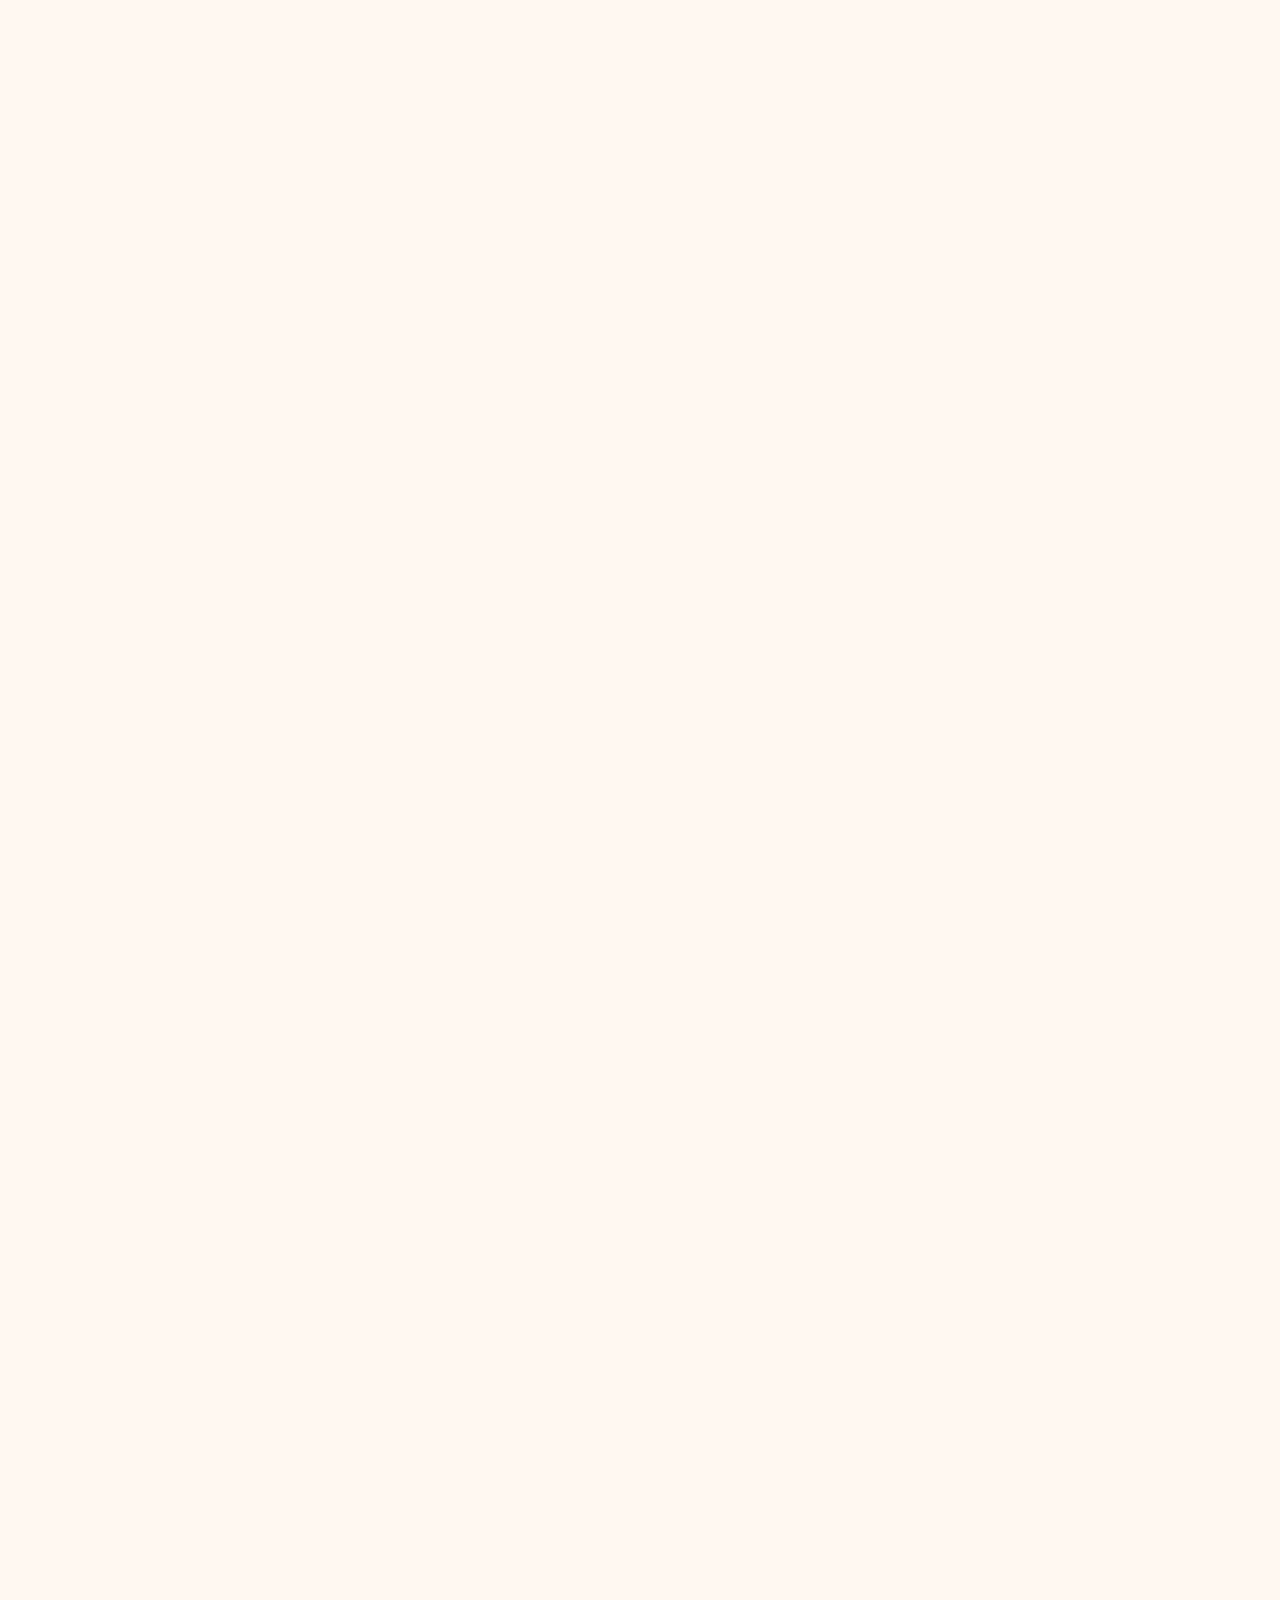
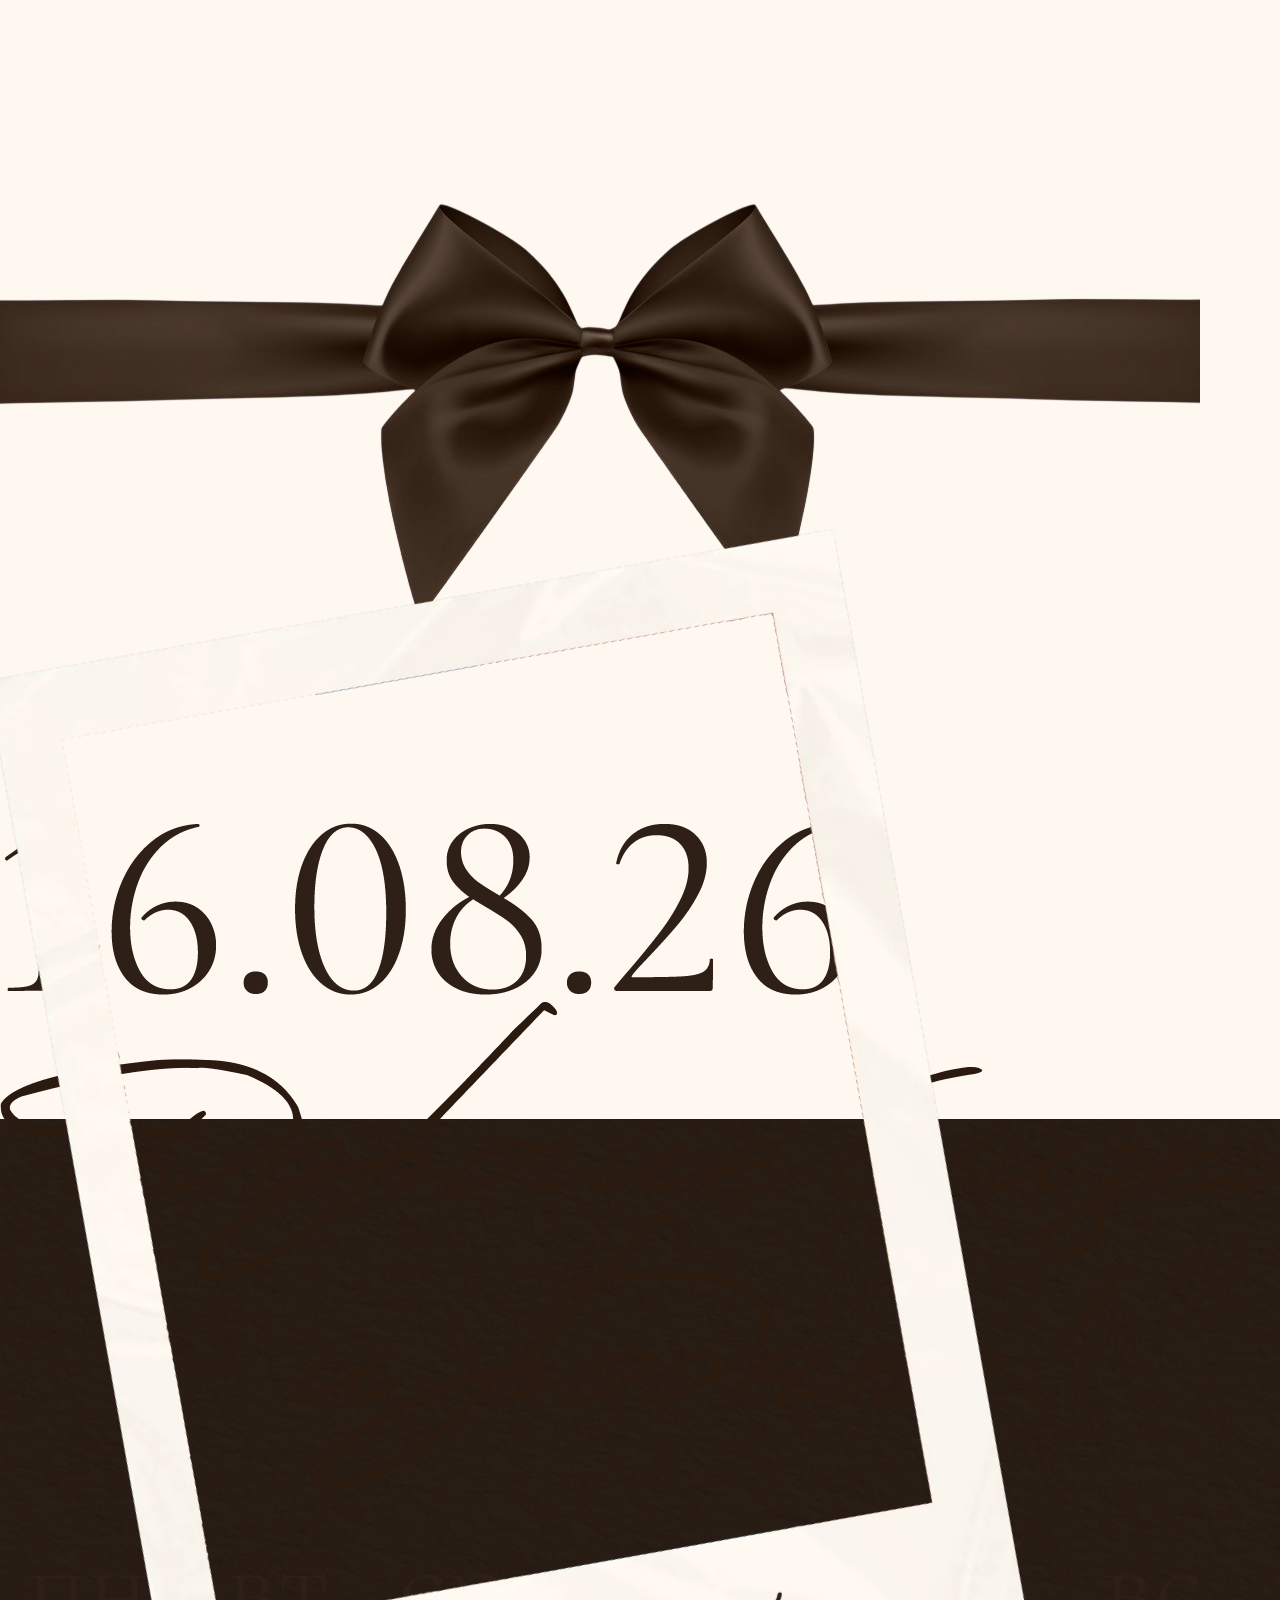
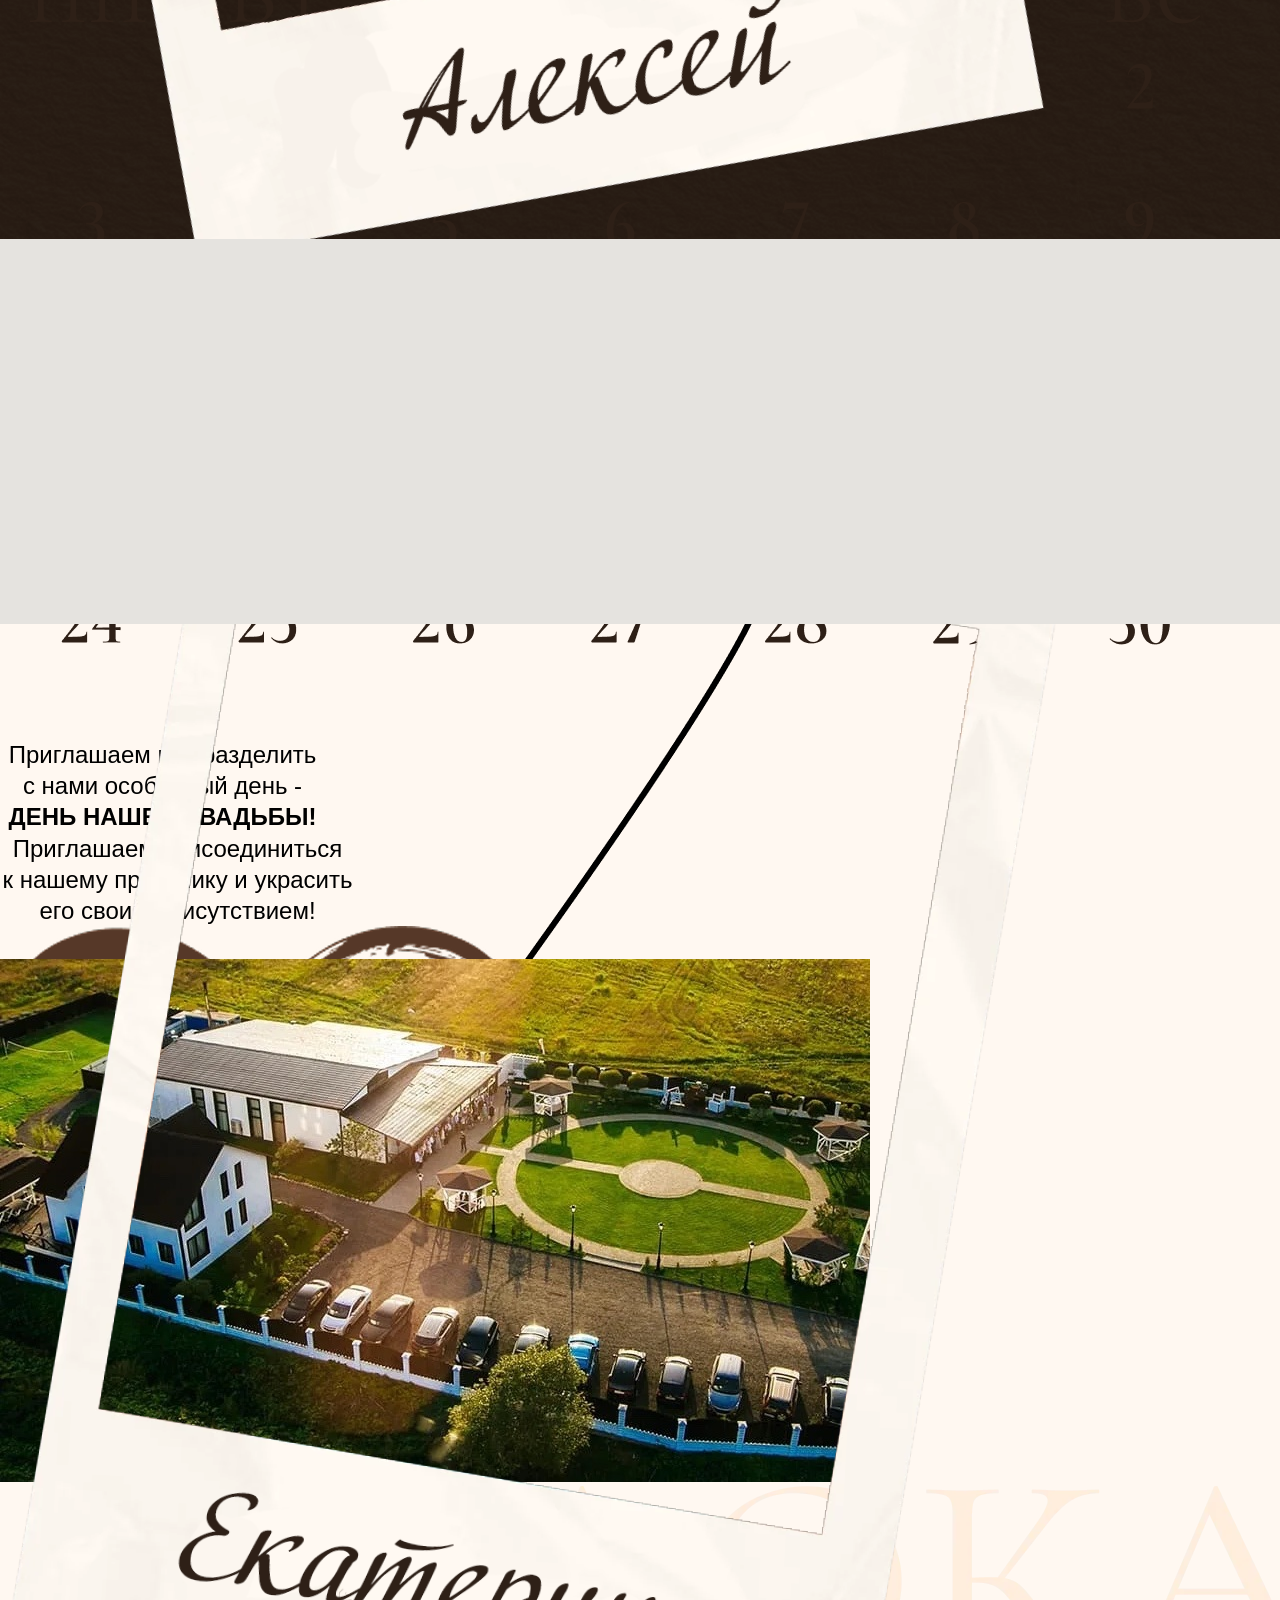
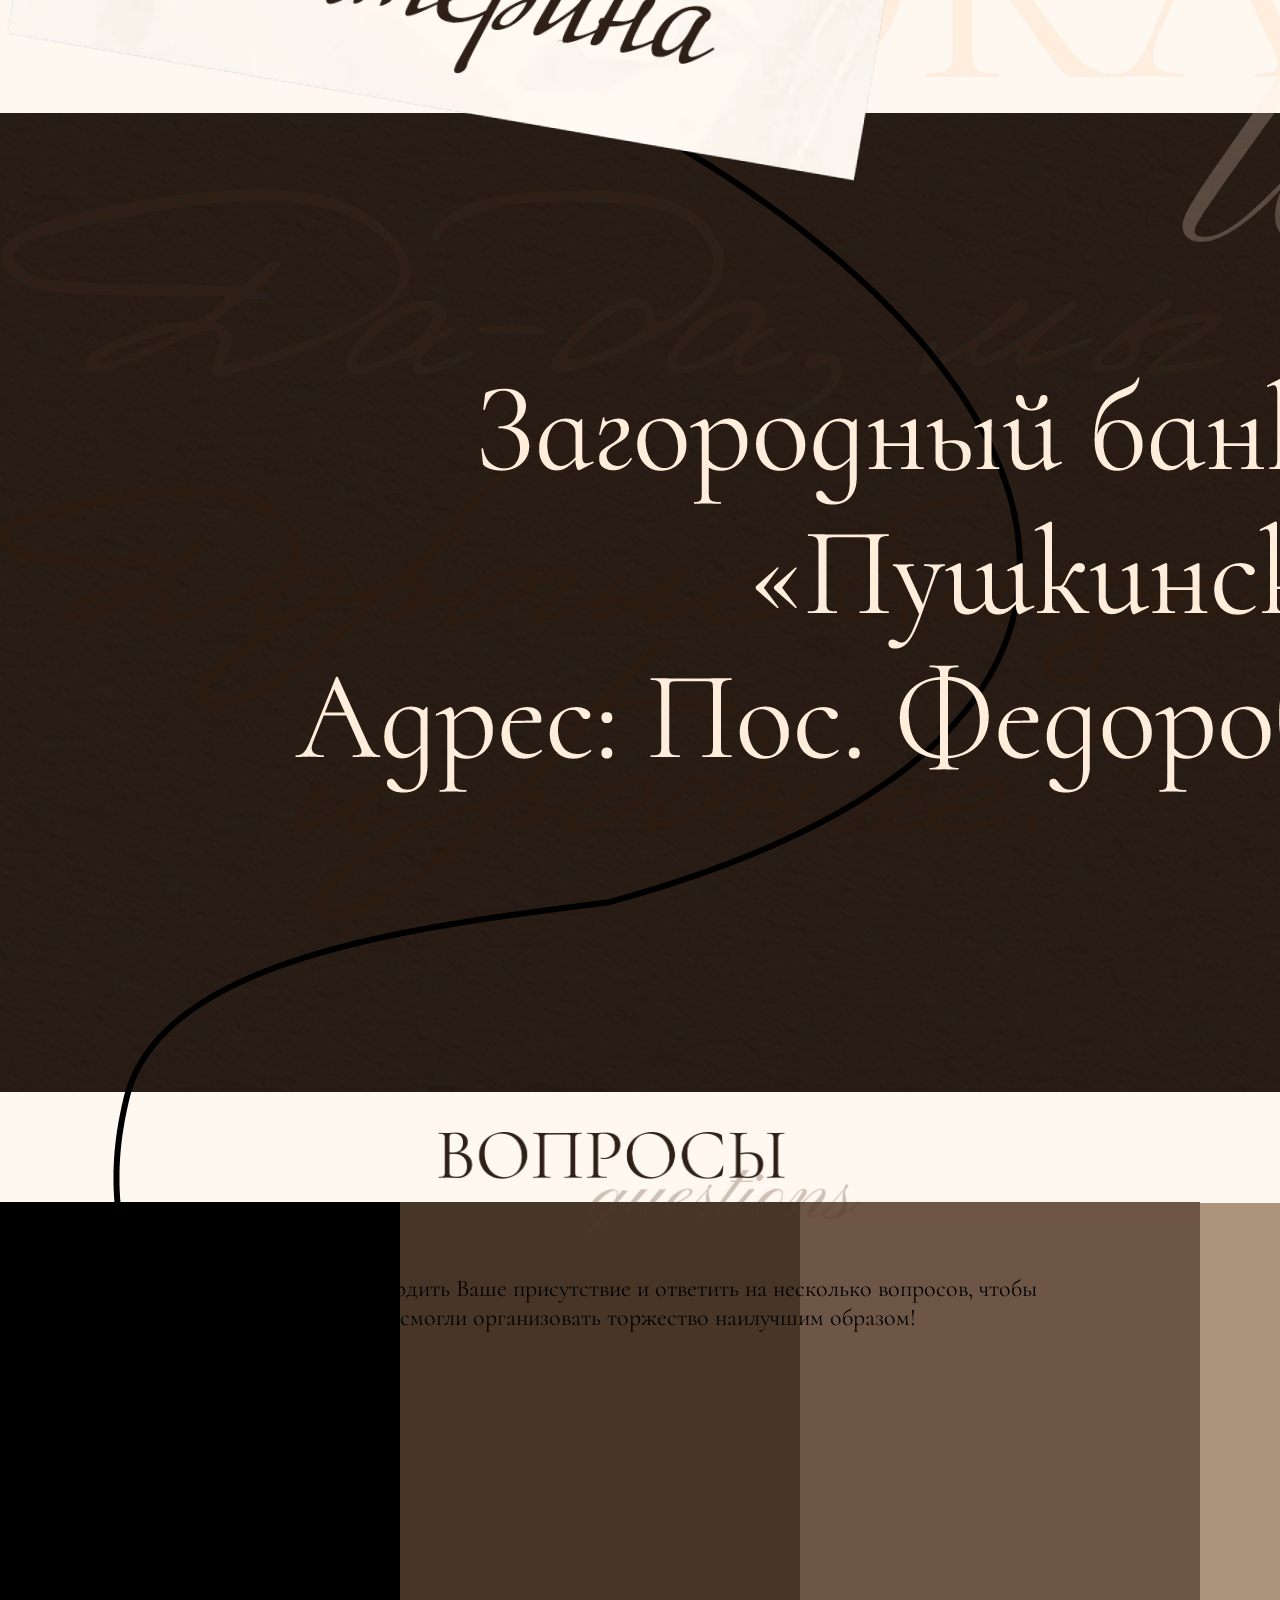
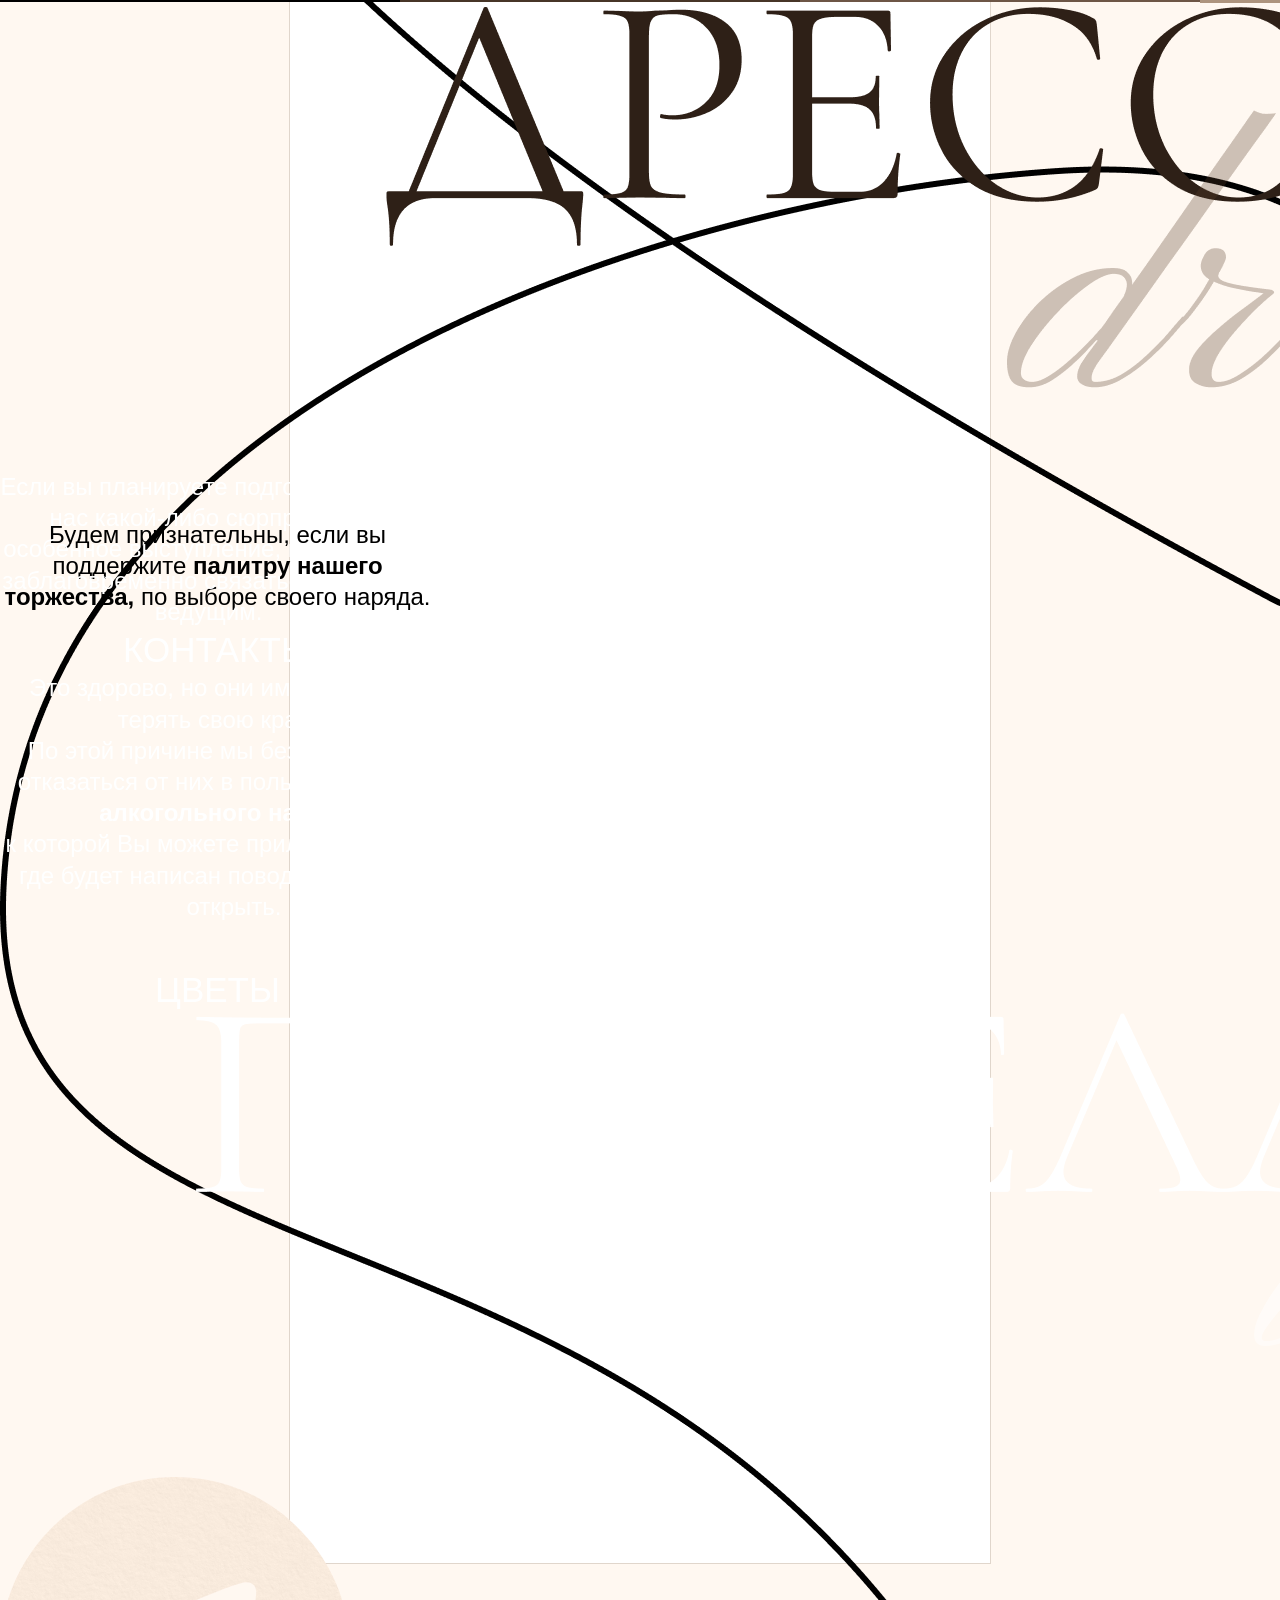
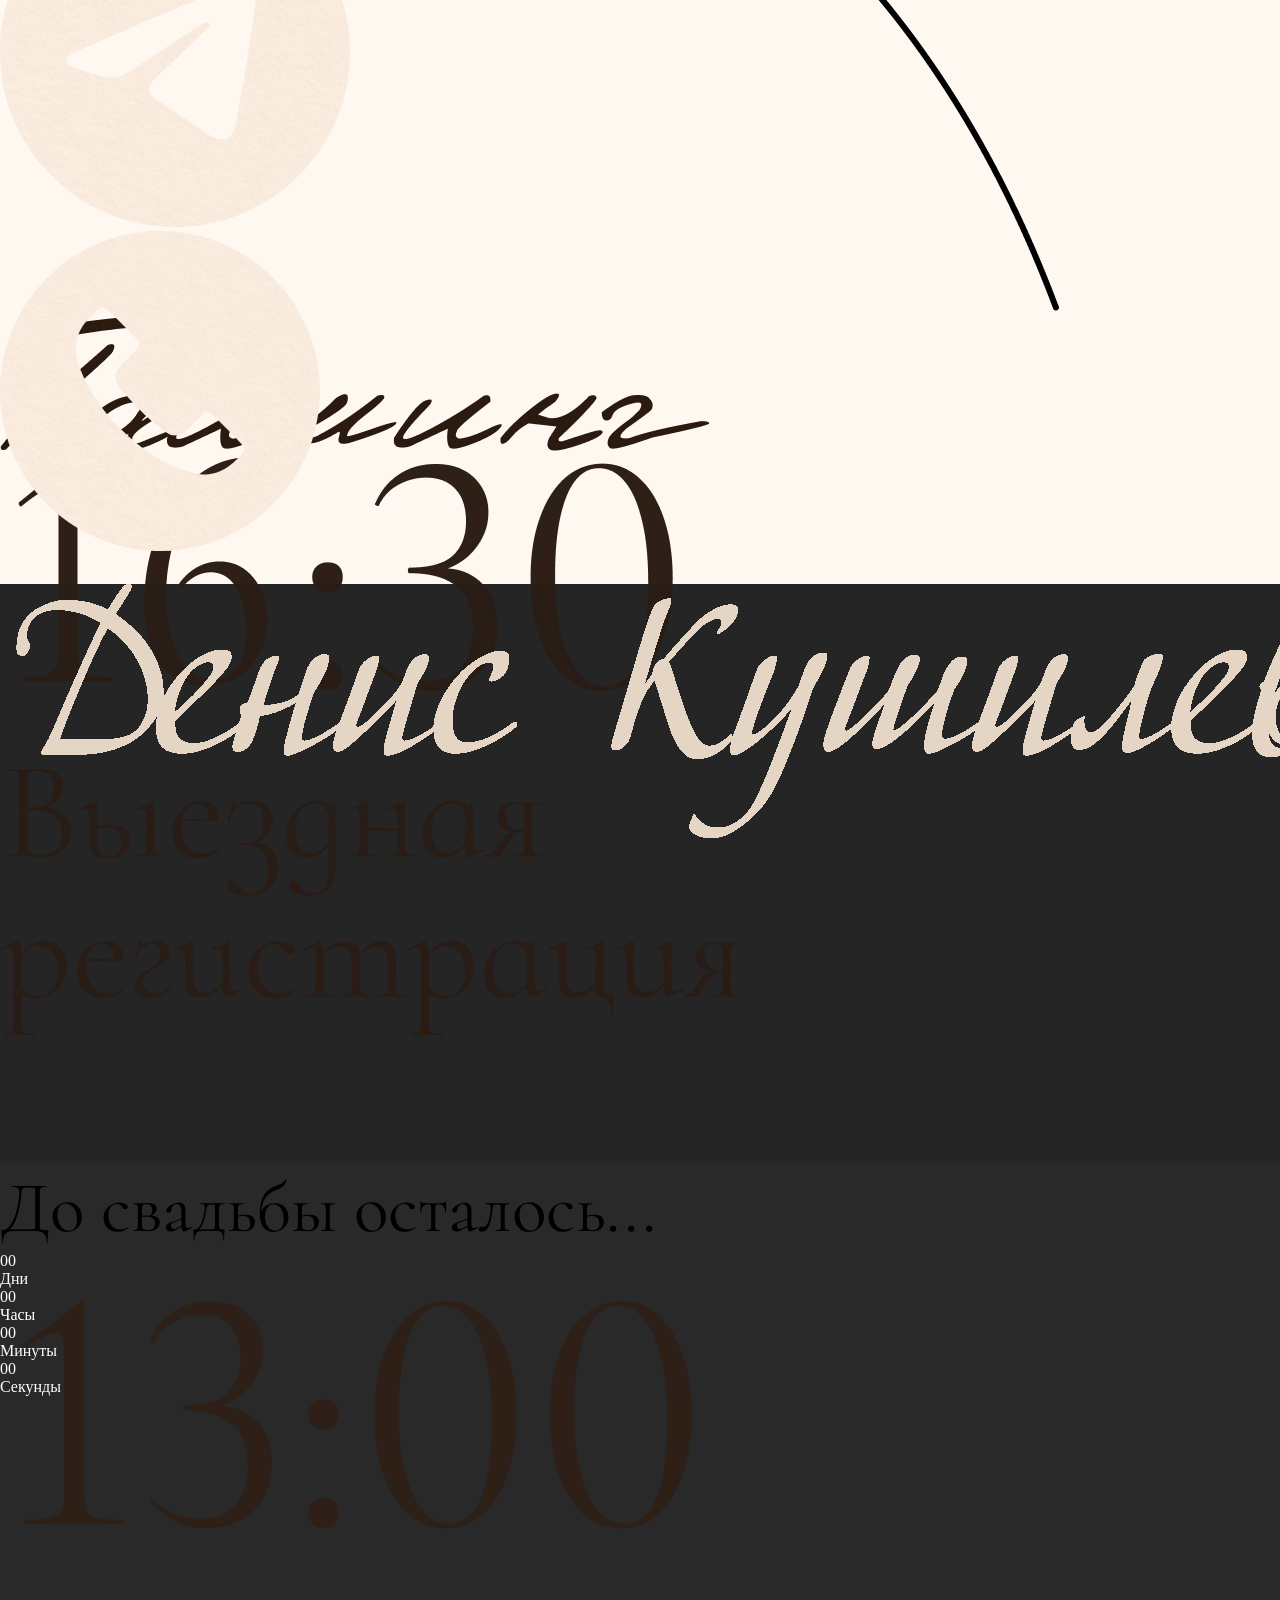
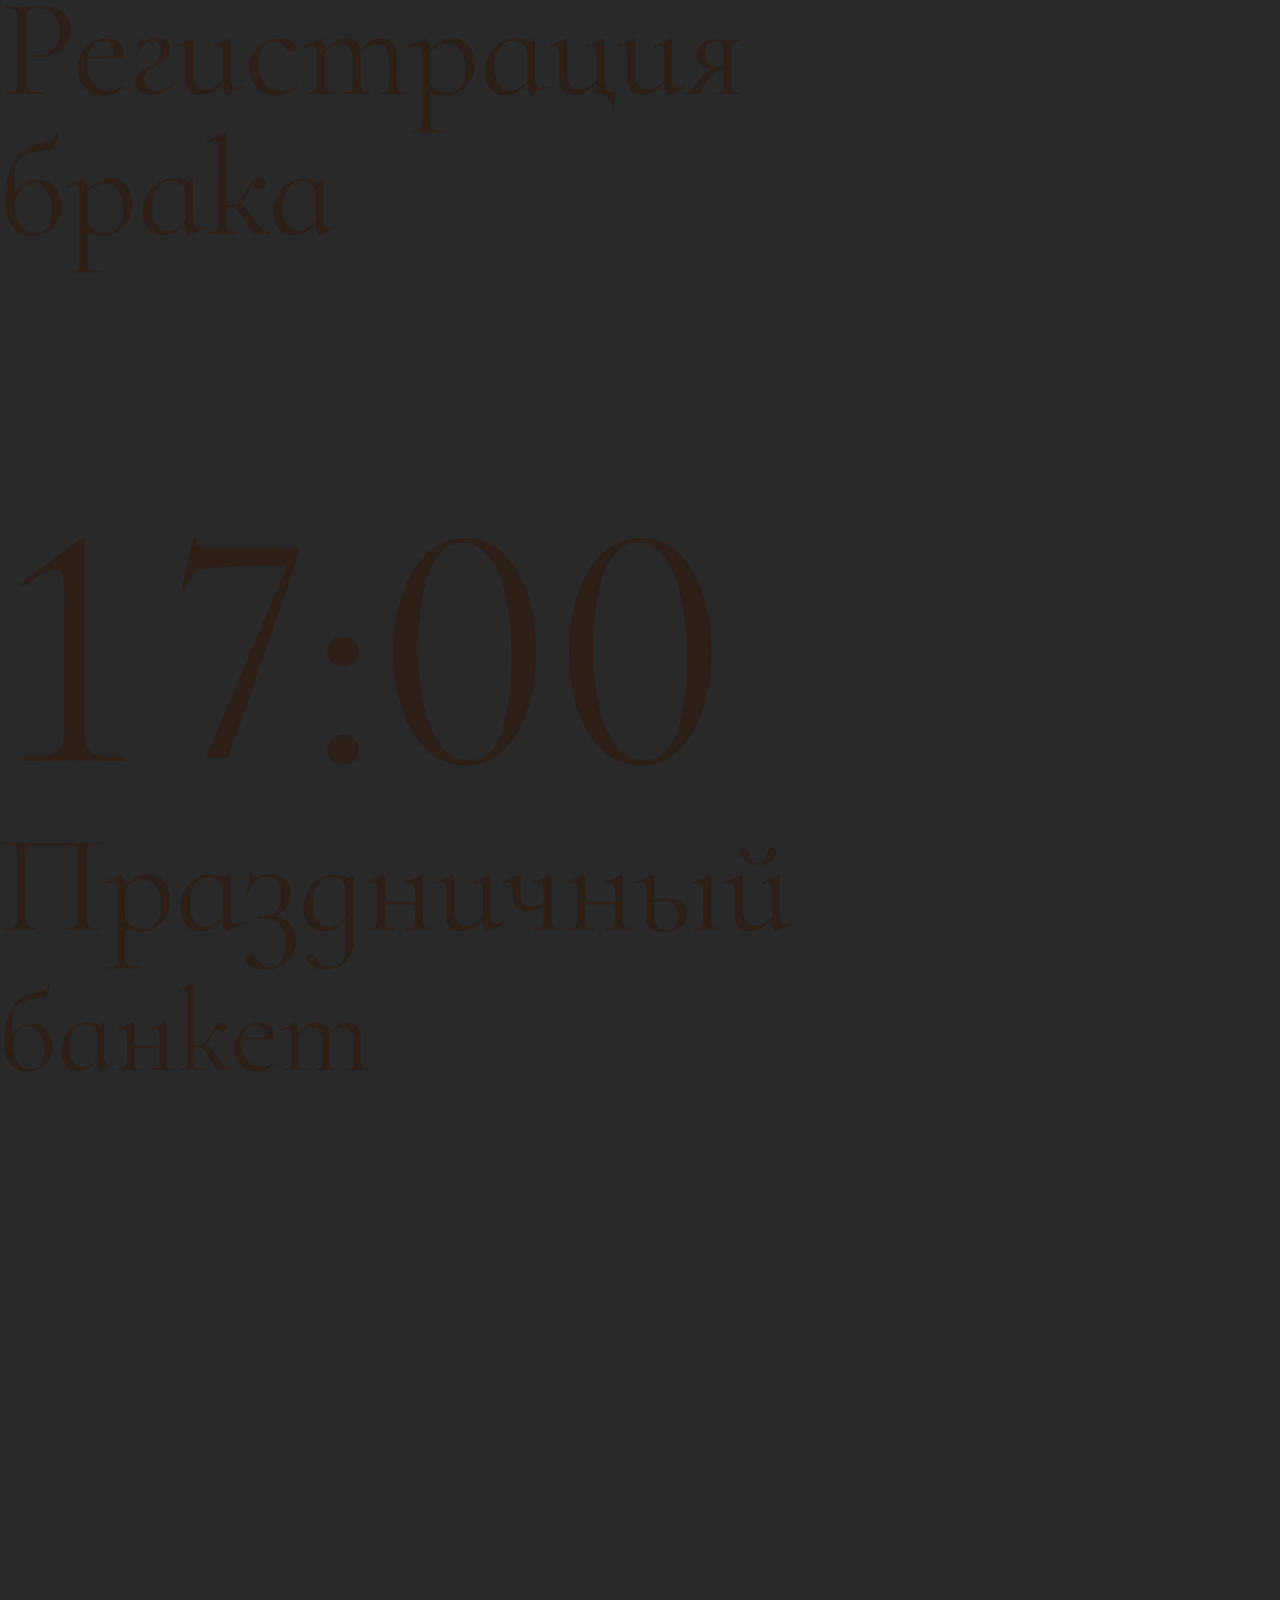
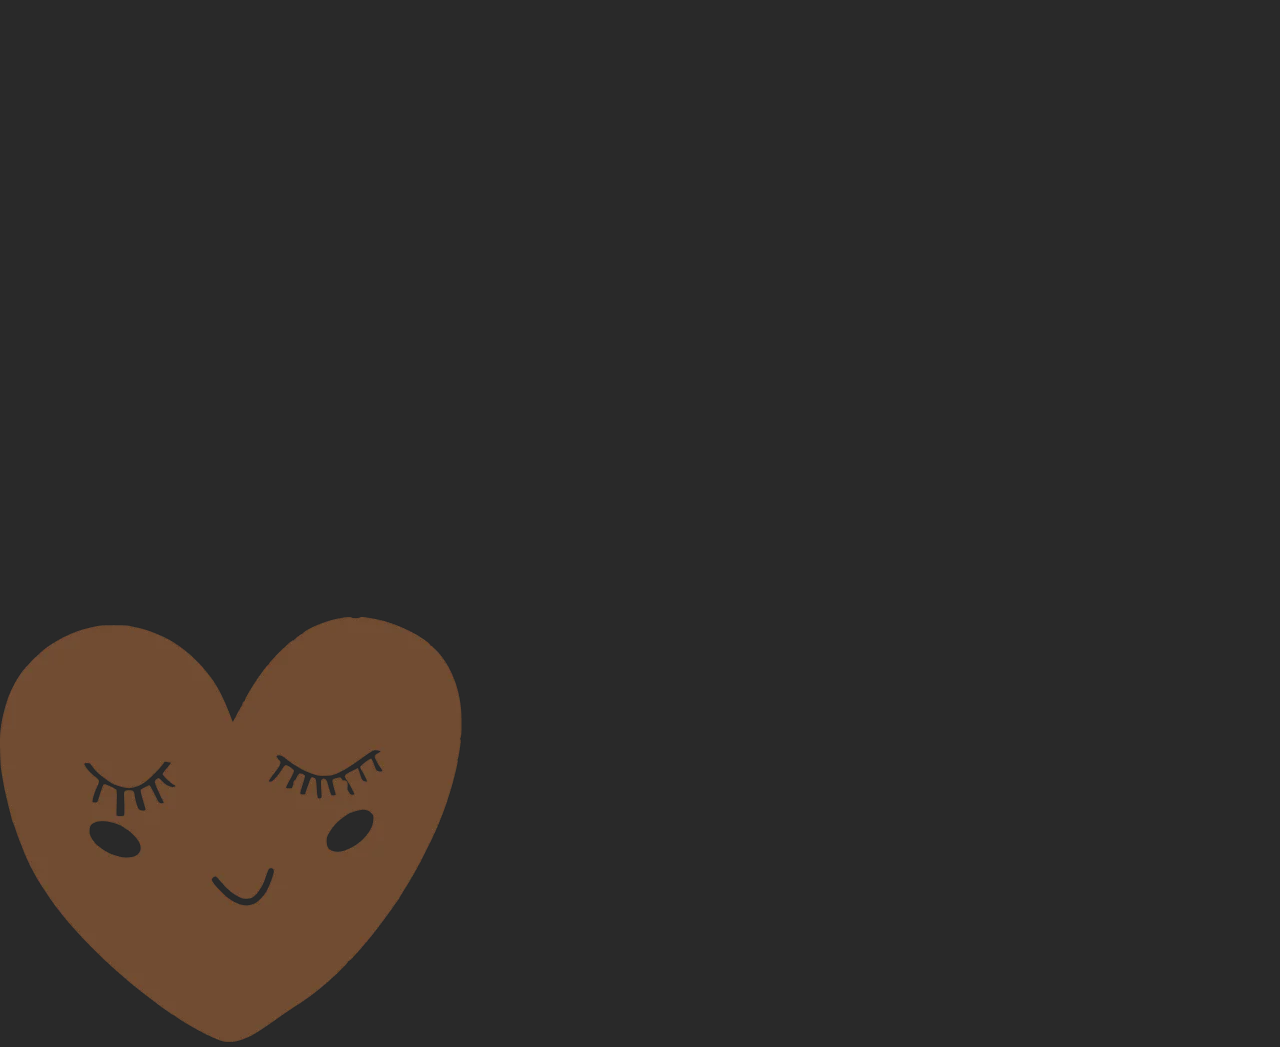
==== index.html @ 0f6b61ef "2" ====
<!DOCTYPE html>
<html>
<head>
<style>
    /* Прячем всё: старые классы, новые и ссылки на тильду */
    #tildacopy, 
    .t-tildalabel, 
    .t-tildalabel-free, 
    .t-tildalabel__text,
    a[href*="tilda.cc"],
    div[style*="z-index: 99999"] { 
        display: none !important; 
        visibility: hidden !important;
        opacity: 0 !important;
        height: 0 !important;
        pointer-events: none !important;
    }
    .t-records { padding-bottom: 0 !important; }
    html, body { background-color: #292929 !important; margin: 0; padding: 0; }
</style>
<meta charset="utf-8">
<meta http-equiv="Content-Type" content="text/html; charset=utf-8">
<meta name="viewport" content="width=device-width, initial-scale=1.0">
<title>Свадьба Алексея и Екатерины!</title>
<meta name="description" content="Свадьба Алексея и Екатерины">
<meta property="og:title" content="Свадьба Алексея и Екатерины!">
<meta property="og:description" content="Свадьба Алексея и Екатерины!">
<meta property="og:type" content="website">
<meta property="og:image" content="images/Frame_37902_2.png">
<link rel="canonical" href="https://mrpess1m1st.github.io/-wedding-invitation/">
<meta name="format-detection" content="telephone=no">
<meta http-equiv="x-dns-prefetch-control" content="on">
<link rel="dns-prefetch" href="https://ws.tildacdn.com">
<link rel="dns-prefetch" href="https://static.tildacdn.com">
<link rel="shortcut icon" href="https://static.tildacdn.com/img/tildafavicon.ico" type="image/x-icon">
<!-- Assets (оставлены внешними) -->
<script src="https://neo.tildacdn.com/js/tilda-fallback-1.0.min.js" async charset="utf-8"></script>
<link rel="stylesheet" href="https://static.tildacdn.com/css/tilda-grid-3.0.min.css" type="text/css" media="all" onerror="this.loaderr='y';"/>
<link rel="stylesheet" href="https://static.tildacdn.com/ws/project20714406/tilda-blocks-page122756456.min.css?t=1772885017" type="text/css" media="all" onerror="this.loaderr='y';" />
<link rel="preconnect" href="https://fonts.gstatic.com">
<link href="https://fonts.googleapis.com/css2?family=Cormorant:wght@300;400;500;600;700&subset=latin,cyrillic" rel="stylesheet">
<link rel="stylesheet" href="https://static.tildacdn.com/css/tilda-animation-2.0.min.css" type="text/css" media="all" onerror="this.loaderr='y';" />
<link rel="stylesheet" href="https://static.tildacdn.com/css/tilda-cover-1.0.min.css" type="text/css" media="all" onerror="this.loaderr='y';" />
<link rel="stylesheet" href="https://static.tildacdn.com/css/tilda-slds-1.4.min.css" type="text/css" media="print" onload="this.media='all';" onerror="this.loaderr='y';" />
<noscript><link rel="stylesheet" href="https://static.tildacdn.com/css/tilda-slds-1.4.min.css" type="text/css" media="all" /></noscript>
<link rel="stylesheet" href="https://static.tildacdn.com/css/tilda-zero-gallery-1.0.min.css" type="text/css" media="all" onerror="this.loaderr='y';" />
<link rel="stylesheet" href="https://static.tildacdn.com/css/tilda-forms-1.0.min.css" type="text/css" media="all" onerror="this.loaderr='y';" />
<script nomodule src="https://static.tildacdn.com/js/tilda-polyfill-1.0.min.js" charset="utf-8"></script>
<script type="text/javascript">function t_onReady(func) {if(document.readyState!='loading') {func();} else {document.addEventListener('DOMContentLoaded',func);}}
function t_onFuncLoad(funcName,okFunc,time) {if(typeof window[funcName]==='function') {okFunc();} else {setTimeout(function() {t_onFuncLoad(funcName,okFunc,time);},(time||100));}}function t_throttle(fn,threshhold,scope) {return function() {fn.apply(scope||this,arguments);};}function t396_initialScale(t){var e=document.getElementById("rec"+t);if(e){var i=e.querySelector(".t396__artboard");if(i){window.tn_scale_initial_window_width||(window.tn_scale_initial_window_width=document.documentElement.clientWidth);var a=window.tn_scale_initial_window_width,r=[],n,l=i.getAttribute("data-artboard-screens");if(l){l=l.split(",");for(var o=0;o<l.length;o++)r[o]=parseInt(l[o],10)}else r=[320,480,640,960,1200];for(var o=0;o<r.length;o++){var d=r[o];a>=d&&(n=d)}var _="edit"===window.allrecords.getAttribute("data-tilda-mode"),c="center"===t396_getFieldValue(i,"valign",n,r),s="grid"===t396_getFieldValue(i,"upscale",n,r),w=t396_getFieldValue(i,"height_vh",n,r),g=t396_getFieldValue(i,"height",n,r),u=!!window.opr&&!!window.opr.addons||!!window.opera||-1!==navigator.userAgent.indexOf(" OPR/");if(!_&&c&&!s&&!w&&g&&!u){var h=parseFloat((a/n).toFixed(3)),f=[i,i.querySelector(".t396__carrier"),i.querySelector(".t396__filter")],v=Math.floor(parseInt(g,10)*h)+"px",p;i.style.setProperty("--initial-scale-height",v);for(var o=0;o<f.length;o++)f[o].style.setProperty("height","var(--initial-scale-height)");t396_scaleInitial__getElementsToScale(i).forEach((function(t){t.style.zoom=h}))}}}}function t396_scaleInitial__getElementsToScale(t){return t?Array.prototype.slice.call(t.children).filter((function(t){return t&&(t.classList.contains("t396__elem")||t.classList.contains("t396__group"))})):[]}function t396_getFieldValue(t,e,i,a){var r,n=a[a.length-1];if(!(r=i===n?t.getAttribute("data-artboard-"+e):t.getAttribute("data-artboard-"+e+"-res-"+i)))for(var l=0;l<a.length;l++){var o=a[l];if(!(o<=i)&&(r=o===n?t.getAttribute("data-artboard-"+e):t.getAttribute("data-artboard-"+e+"-res-"+o)))break}return r}window.TN_SCALE_INITIAL_VER="1.0",window.tn_scale_initial_window_width=null;</script>
<script src="https://static.tildacdn.com/js/tilda-scripts-3.0.min.js" charset="utf-8" defer onerror="this.loaderr='y';"></script>
<script src="https://static.tildacdn.com/ws/project20714406/tilda-blocks-page122756456.min.js?t=1772885017" charset="utf-8" async onerror="this.loaderr='y';"></script>
<script src="https://static.tildacdn.com/js/tilda-lazyload-1.0.min.js" charset="utf-8" async onerror="this.loaderr='y';"></script>
<script src="https://static.tildacdn.com/js/tilda-animation-2.0.min.js" charset="utf-8" async onerror="this.loaderr='y';"></script>
<script src="https://static.tildacdn.com/js/tilda-zero-1.1.min.js" charset="utf-8" async onerror="this.loaderr='y';"></script>
<script src="https://static.tildacdn.com/js/tilda-map-1.0.min.js" charset="utf-8" async onerror="this.loaderr='y';"></script>
<script src="https://static.tildacdn.com/js/tilda-forms-1.0.min.js" charset="utf-8" async onerror="this.loaderr='y';"></script>
<script src="https://static.tildacdn.com/js/tilda-cover-1.0.min.js" charset="utf-8" async onerror="this.loaderr='y';"></script>
<script src="https://static.tildacdn.com/js/tilda-slds-1.4.min.js" charset="utf-8" async onerror="this.loaderr='y';"></script>
<script src="https://static.tildacdn.com/js/tilda-zero-gallery-1.0.min.js" charset="utf-8" async onerror="this.loaderr='y';"></script>
<script src="https://static.tildacdn.com/js/hammer.min.js" charset="utf-8" async onerror="this.loaderr='y';"></script>
<script src="https://static.tildacdn.com/js/tilda-zero-forms-1.0.min.js" charset="utf-8" async onerror="this.loaderr='y';"></script>
<script src="https://static.tildacdn.com/js/tilda-animation-sbs-1.0.min.js" charset="utf-8" async onerror="this.loaderr='y';"></script>
<script src="https://static.tildacdn.com/js/tilda-zero-scale-1.0.min.js" charset="utf-8" async onerror="this.loaderr='y';"></script>
<script src="https://static.tildacdn.com/js/tilda-events-1.0.min.js" charset="utf-8" async onerror="this.loaderr='y';"></script>
<script type="text/javascript">window.dataLayer=window.dataLayer||[];</script>
<script type="text/javascript">(function() {if((/bot|google|yandex|baidu|bing|msn|duckduckbot|teoma|slurp|crawler|spider|robot|crawling|facebook/i.test(navigator.userAgent))===false&&typeof(sessionStorage)!='undefined'&&sessionStorage.getItem('visited')!=='y'&&document.visibilityState){var style=document.createElement('style');style.type='text/css';style.innerHTML='@media screen and (min-width: 980px) {.t-records {opacity: 0;}.t-records_animated {-webkit-transition: opacity ease-in-out .2s;-moz-transition: opacity ease-in-out .2s;-o-transition: opacity ease-in-out .2s;transition: opacity ease-in-out .2s;}.t-records.t-records_visible {opacity: 1;}}';document.getElementsByTagName('head')[0].appendChild(style);function t_setvisRecs(){var alr=document.querySelectorAll('.t-records');Array.prototype.forEach.call(alr,function(el) {el.classList.add("t-records_animated");});setTimeout(function() {Array.prototype.forEach.call(alr,function(el) {el.classList.add("t-records_visible");});sessionStorage.setItem("visited","y");},400);}
document.addEventListener('DOMContentLoaded',t_setvisRecs);}})();</script>
</head>
<body class="t-body" style="margin:0;">
<div id="allrecords" class="t-records" data-hook="blocks-collection-content-node" data-tilda-project-id="20714406" data-tilda-page-id="122756456" data-tilda-page-alias="daniil_and_milena" data-tilda-formskey="6dfb9cf6e042884c165596b720714406" data-tilda-cookie="no" data-tilda-lazy="yes" data-tilda-root-zone="com" data-tilda-project-country="RU">
    <div id="rec1973702301" class="r t-rec" style=" " data-animationappear="off" data-record-type="396">
        <style>#rec1973702301 .t396__artboard {height:899px;}#rec1973702301 .t396__filter {height:899px;}#rec1973702301 .t396__carrier{height:899px;background-position:center center;background-attachment:scroll;background-size:cover;background-repeat:no-repeat;}@media screen and (max-width:1199px) {#rec1973702301 .t396__artboard,#rec1973702301 .t396__filter,#rec1973702301 .t396__carrier {height:648px;}#rec1973702301 .t396__filter {}#rec1973702301 .t396__carrier {background-attachment:scroll;}}#rec1973702301 .tn-elem[data-elem-id="1746186665794"]{z-index:3;top:42px;;left:calc(50% - 600px + 375px);;width:449px;height:auto;}#rec1973702301 .tn-elem[data-elem-id="1746186665794"] .tn-atom{border-radius:0px 0px 0px 0px;background-position:center center;border-width:var(--t396-borderwidth,0);border-style:var(--t396-borderstyle,solid);border-color:var(--t396-bordercolor,transparent);transition:background-color var(--t396-speedhover,0s) ease-in-out,color var(--t396-speedhover,0s) ease-in-out,border-color var(--t396-speedhover,0s) ease-in-out,box-shadow var(--t396-shadowshoverspeed,0.2s) ease-in-out;}#rec1973702301 .tn-elem[data-elem-id="1746186665794"] .tn-atom__img{border-radius:0px 0px 0px 0px;object-position:center center;}@media screen and (max-width:1199px){#rec1973702301 .tn-elem[data-elem-id="1746186665794"]{display:table;top:20px;;left:calc(50% - 160px + -47px);;width:414px;height:auto;}}#rec1973702301 .tn-elem[data-elem-id="1746186470271"]{z-index:3;top:317px;;left:calc(50% - 600px + 320px);;width:298px;height:auto;}#rec1973702301 .tn-elem.t396__elem--anim-hidden[data-elem-id="1746186470271"]{opacity:0;}#rec1973702301 .tn-elem[data-elem-id="1746186470271"] .tn-atom{border-radius:0px 0px 0px 0px;background-position:center center;border-width:var(--t396-borderwidth,0);border-style:var(--t396-borderstyle,solid);border-color:var(--t396-bordercolor,transparent);transition:background-color var(--t396-speedhover,0s) ease-in-out,color var(--t396-speedhover,0s) ease-in-out,border-color var(--t396-speedhover,0s) ease-in-out,box-shadow var(--t396-shadowshoverspeed,0.2s) ease-in-out;-webkit-transform:rotate(343deg);-moz-transform:rotate(343deg);transform:rotate(343deg);}#rec1973702301 .tn-elem[data-elem-id="1746186470271"] .tn-atom__img{border-radius:0px 0px 0px 0px;object-position:center center;}@media screen and (max-width:1199px){#rec1973702301 .tn-elem[data-elem-id="1746186470271"]{display:table;top:260px;;left:calc(50% - 160px + -25px);;width:189px;height:auto;}#rec1973702301 .tn-elem[data-elem-id="1746186470271"] .tn-atom{background-size:cover;-webkit-transform:rotate(347deg);-moz-transform:rotate(347deg);transform:rotate(347deg);}}#rec1973702301 .tn-elem[data-elem-id="1772232481113000001"]{z-index:3;top:343px;;left:calc(50% - 600px + 618px);;width:298px;height:auto;}#rec1973702301 .tn-elem.t396__elem--anim-hidden[data-elem-id="1772232481113000001"]{opacity:0;}#rec1973702301 .tn-elem[data-elem-id="1772232481113000001"] .tn-atom{border-radius:0px 0px 0px 0px;background-position:center center;border-width:var(--t396-borderwidth,0);border-style:var(--t396-borderstyle,solid);border-color:var(--t396-bordercolor,transparent);transition:background-color var(--t396-speedhover,0s) ease-in-out,color var(--t396-speedhover,0s) ease-in-out,border-color var(--t396-speedhover,0s) ease-in-out,box-shadow var(--t396-shadowshoverspeed,0.2s) ease-in-out;-webkit-transform:rotate(3deg);-moz-transform:rotate(3deg);transform:rotate(3deg);}#rec1973702301 .tn-elem[data-elem-id="1772232481113000001"] .tn-atom__img{border-radius:0px 0px 0px 0px;object-position:center center;}@media screen and (max-width:1199px){#rec1973702301 .tn-elem[data-elem-id="1772232481113000001"]{display:table;top:338px;;left:calc(50% - 160px + 150px);;width:189px;height:auto;}#rec1973702301 .tn-elem[data-elem-id="1772232481113000001"] .tn-atom{background-size:cover;-webkit-transform:rotate(357deg);-moz-transform:rotate(357deg);transform:rotate(357deg);}}#rec1973702301 .tn-elem[data-elem-id="1746186748255"]{z-index:3;top:756px;;left:calc(50% - 600px + 401px);;width:399px;height:auto;}#rec1973702301 .tn-elem[data-elem-id="1746186748255"] .tn-atom{border-radius:0px 0px 0px 0px;background-position:center center;border-width:var(--t396-borderwidth,0);border-style:var(--t396-borderstyle,solid);border-color:var(--t396-bordercolor,transparent);transition:background-color var(--t396-speedhover,0s) ease-in-out,color var(--t396-speedhover,0s) ease-in-out,border-color var(--t396-speedhover,0s) ease-in-out,box-shadow var(--t396-shadowshoverspeed,0.2s) ease-in-out;}#rec1973702301 .tn-elem[data-elem-id="1746186748255"] .tn-atom__img{border-radius:0px 0px 0px 0px;object-position:center center;}@media screen and (max-width:1199px){#rec1973702301 .tn-elem[data-elem-id="1746186748255"]{display:table;top:571px;;left:calc(50% - 160px + -3px);;width:326px;height:auto;}}#rec1973702301 .tn-elem[data-elem-id="1746186730622"]{z-index:3;top:202px;;left:calc(50% - 600px + 472px);;width:256px;height:auto;}#rec1973702301 .tn-elem[data-elem-id="1746186730622"] .tn-atom{border-radius:0px 0px 0px 0px;background-position:center center;border-width:var(--t396-borderwidth,0);border-style:var(--t396-borderstyle,solid);border-color:var(--t396-bordercolor,transparent);transition:background-color var(--t396-speedhover,0s) ease-in-out,color var(--t396-speedhover,0s) ease-in-out,border-color var(--t396-speedhover,0s) ease-in-out,box-shadow var(--t396-shadowshoverspeed,0.2s) ease-in-out;}#rec1973702301 .tn-elem[data-elem-id="1746186730622"] .tn-atom__img{border-radius:0px 0px 0px 0px;object-position:center center;}@media screen and (max-width:1199px){#rec1973702301 .tn-elem[data-elem-id="1746186730622"]{display:table;top:175px;;left:calc(50% - 160px + 48px);;width:223px;height:auto;}}</style>
        <div class='t396'>
            <div class="t396__artboard" data-artboard-recid="1973702301" data-artboard-screens="320,1200" data-artboard-height="899" data-artboard-valign="center" data-artboard-upscale="grid" data-artboard-height-res-320="648">
                <div class="t396__carrier" data-artboard-recid="1973702301"></div>
                <div class="t396__filter" data-artboard-recid="1973702301"></div>
                <div class='t396__elem tn-elem tn-elem__19737023011746186665794 t-animate' data-elem-id='1746186665794' data-elem-type='image' data-field-top-value="42" data-field-left-value="375" data-field-height-value="160" data-field-width-value="449" data-field-axisy-value="top" data-field-axisx-value="left" data-field-container-value="grid" data-field-topunits-value="px" data-field-leftunits-value="px" data-field-heightunits-value="px" data-field-widthunits-value="px" data-animate-style="fadein" data-animate-duration="3" data-animate-mobile="y" data-field-filewidth-value="1200" data-field-fileheight-value="427" data-field-heightmode-value="hug" data-field-top-res-320-value="20" data-field-left-res-320-value="-47" data-field-height-res-320-value="147" data-field-width-res-320-value="414">
                    <div class='tn-atom'><img class='tn-atom__img t-img' data-original='images/c59e16759f7d5368f318.png' src='images/c59e16759f7d5368f318.png' alt='' imgfield='tn_img_1746186665794'/></div>
                </div>
                <div class='t396__elem tn-elem tn-elem__19737023011746186470271 ' data-elem-id='1746186470271' data-elem-type='image' data-field-top-value="317" data-field-left-value="320" data-field-height-value="381" data-field-width-value="298" data-field-axisy-value="top" data-field-axisx-value="left" data-field-container-value="grid" data-field-topunits-value="px" data-field-leftunits-value="px" data-field-heightunits-value="px" data-field-widthunits-value="px" data-animate-mobile="y" data-animate-sbs-event="blockintoview" data-animate-sbs-trg="0" data-animate-sbs-trgofst="0" data-animate-sbs-opts="[{'mx':0,'my':0,'sx':1,'sy':1,'op':1,'ro':0,'ti':0,'dt':0},{'mx':0,'my':0,'sx':1.14,'sy':1.14,'op':1,'ro':0,'ti':5000,'ea':'0','dt':0}]" data-field-filewidth-value="1068" data-field-fileheight-value="1364" data-field-heightmode-value="hug" data-field-top-res-320-value="260" data-field-left-res-320-value="-25" data-field-height-res-320-value="241" data-field-width-res-320-value="189">
                    <div class='tn-atom'><img class='tn-atom__img t-img' data-original='images/Frame_37898_7.png' src='images/Frame_37898_7.png' alt='' imgfield='tn_img_1746186470271'/></div>
                </div>
                <div class='t396__elem tn-elem tn-elem__19737023011772232481113000001 ' data-elem-id='1772232481113000001' data-elem-type='image' data-field-top-value="343" data-field-left-value="618" data-field-height-value="386" data-field-width-value="298" data-field-axisy-value="top" data-field-axisx-value="left" data-field-container-value="grid" data-field-topunits-value="px" data-field-leftunits-value="px" data-field-heightunits-value="px" data-field-widthunits-value="px" data-animate-mobile="y" data-animate-sbs-event="blockintoview" data-animate-sbs-trg="0" data-animate-sbs-trgofst="0" data-animate-sbs-opts="[{'mx':0,'my':0,'sx':1,'sy':1,'op':1,'ro':0,'ti':0,'dt':0},{'mx':0,'my':0,'sx':1.14,'sy':1.14,'op':1,'ro':0,'ti':5000,'ea':'0','dt':0}]" data-field-filewidth-value="1071" data-field-fileheight-value="1386" data-field-heightmode-value="hug" data-field-top-res-320-value="338" data-field-left-res-320-value="150" data-field-height-res-320-value="245" data-field-width-res-320-value="189" data-field-widthmode-res-320-value="fixed">
                    <div class='tn-atom'><img class='tn-atom__img t-img' data-original='images/Frame_37899_8.png' src='images/Frame_37899_8.png' alt='' imgfield='tn_img_1772232481113000001'/></div>
                </div>
                <div class='t396__elem tn-elem tn-elem__19737023011746186748255 t-animate' data-elem-id='1746186748255' data-elem-type='image' data-field-top-value="756" data-field-left-value="401" data-field-height-value="38" data-field-width-value="399" data-field-axisy-value="top" data-field-axisx-value="left" data-field-container-value="grid" data-field-topunits-value="px" data-field-leftunits-value="px" data-field-heightunits-value="px" data-field-widthunits-value="px" data-animate-style="fadein" data-animate-duration="3" data-animate-mobile="y" data-field-filewidth-value="2456" data-field-fileheight-value="236" data-field-heightmode-value="hug" data-field-top-res-320-value="571" data-field-left-res-320-value="-3" data-field-height-res-320-value="31" data-field-width-res-320-value="326">
                    <div class='tn-atom'><img class='tn-atom__img t-img' data-original='images/-__.png' src='images/-__.png' alt='' imgfield='tn_img_1746186748255'/></div>
                </div>
                <div class='t396__elem tn-elem tn-elem__19737023011746186730622 t-animate' data-elem-id='1746186730622' data-elem-type='image' data-field-top-value="202" data-field-left-value="472" data-field-height-value="87" data-field-width-value="256" data-field-axisy-value="top" data-field-axisx-value="left" data-field-container-value="grid" data-field-topunits-value="px" data-field-leftunits-value="px" data-field-heightunits-value="px" data-field-widthunits-value="px" data-animate-style="fadein" data-animate-duration="3" data-animate-mobile="y" data-field-filewidth-value="1288" data-field-fileheight-value="437" data-field-heightmode-value="hug" data-field-top-res-320-value="175" data-field-left-res-320-value="48" data-field-height-res-320-value="76" data-field-width-res-320-value="223">
                    <div class='tn-atom'><img class='tn-atom__img t-img' data-original='images/___.png' src='images/___.png' alt='' imgfield='tn_img_1746186730622'/></div>
                </div>
            </div>
        </div>
        <script>t_onReady(function() {t_onFuncLoad('t396_init',function() {t396_init('1973702301');});});</script>
    </div>

    <div id="rec1973702311" class="r t-rec" style=" " data-animationappear="off" data-record-type="674">
        <div class="t674">
            <div class="t674__cover t674__cover_fixed t674__cover_repeat" id="recorddiv1973702311" itemscope itemtype="http://schema.org/ImageObject">
                <div class="t674__cover-carrier t-bgimg" data-original="images/Frame_37900_2.png" style="background-image:url(images/Frame_37900_2.png)"></div>
                <meta itemprop="image" content="images/Frame_37900_2.png">
            </div>
            <style>body {background-color:#fff8f1 !important;;position:relative;z-index:0;}#allrecords {background-color:transparent !important;}#rec1973702311 .t674__cover {display:block;}#rec1973702311 .t674__cover-carrier {opacity:0;}#rec1973702311 .t674__cover-carrier.loaded {opacity:1;}</style>
        </div>
        <script>(function() {var isSafariOnIOS=!!navigator.userAgent.match(/iP(hone|od|ad)/)&&navigator.userAgent.match(/WebKit/i)&&!navigator.userAgent.match(/CriOS/i)&&!navigator.userAgent.match(/FxiOS/i);if(!isSafariOnIOS) return;var recid='rec1973702311';var rec=document.getElementById(recid);if(!rec) return;rec.classList.add('safari');})();</script>
    </div>

    <div id="rec1973702331" class="r t-rec" style=" " data-animationappear="off" data-record-type="396">
        <style>#rec1973702331 .t396__artboard {height:760px;}#rec1973702331 .t396__filter {height:760px;}#rec1973702331 .t396__carrier{height:760px;background-position:center center;background-attachment:scroll;background-size:cover;background-repeat:no-repeat;}@media screen and (max-width:1199px) {#rec1973702331 .t396__artboard,#rec1973702331 .t396__filter,#rec1973702331 .t396__carrier {}#rec1973702331 .t396__filter {}#rec1973702331 .t396__carrier {background-attachment:scroll;}}#rec1973702331 .tn-elem[data-elem-id="1746191485609"]{z-index:3;top:298px;;left:calc(50% - 600px + 515px);;width:170px;height:auto;}#rec1973702331 .tn-elem[data-elem-id="1746191485609"] .tn-atom{border-radius:0px 0px 0px 0px;background-position:center center;border-width:var(--t396-borderwidth,0);border-style:var(--t396-borderstyle,solid);border-color:var(--t396-bordercolor,transparent);transition:background-color var(--t396-speedhover,0s) ease-in-out,color var(--t396-speedhover,0s) ease-in-out,border-color var(--t396-speedhover,0s) ease-in-out,box-shadow var(--t396-shadowshoverspeed,0.2s) ease-in-out;}#rec1973702331 .tn-elem[data-elem-id="1746191485609"] .tn-atom__img{border-radius:0px 0px 0px 0px;object-position:center center;}@media screen and (max-width:1199px){#rec1973702331 .tn-elem[data-elem-id="1746191485609"]{display:table;top:278px;;left:calc(50% - 160px + 62px);;height:auto;}}#rec1973702331 .tn-elem[data-elem-id="1746191753083"]{z-index:3;top:53px;;left:calc(50% - 600px + 452px);;width:295px;height:auto;}#rec1973702331 .tn-elem[data-elem-id="1746191753083"] .tn-atom{border-radius:0px 0px 0px 0px;background-position:center center;border-width:var(--t396-borderwidth,0);border-style:var(--t396-borderstyle,solid);border-color:var(--t396-bordercolor,transparent);transition:background-color var(--t396-speedhover,0s) ease-in-out,color var(--t396-speedhover,0s) ease-in-out,border-color var(--t396-speedhover,0s) ease-in-out,box-shadow var(--t396-shadowshoverspeed,0.2s) ease-in-out;}#rec1973702331 .tn-elem[data-elem-id="1746191753083"] .tn-atom__img{border-radius:0px 0px 0px 0px;object-position:center center;}@media screen and (max-width:1199px){#rec1973702331 .tn-elem[data-elem-id="1746191753083"]{display:table;top:30px;;left:calc(50% - 160px + 12px);;height:auto;}}#rec1973702331 .tn-elem[data-elem-id="1746191460257"]{z-index:3;top:364px;;left:calc(50% - 600px + 437px);;width:325px;height:auto;}#rec1973702331 .tn-elem[data-elem-id="1746191460257"] .tn-atom{border-radius:0px 0px 0px 0px;background-position:center center;border-width:var(--t396-borderwidth,0);border-style:var(--t396-borderstyle,solid);border-color:var(--t396-bordercolor,transparent);transition:background-color var(--t396-speedhover,0s) ease-in-out,color var(--t396-speedhover,0s) ease-in-out,border-color var(--t396-speedhover,0s) ease-in-out,box-shadow var(--t396-shadowshoverspeed,0.2s) ease-in-out;}#rec1973702331 .tn-elem[data-elem-id="1746191460257"] .tn-atom__img{border-radius:0px 0px 0px 0px;object-position:center center;}@media screen and (max-width:1199px){#rec1973702331 .tn-elem[data-elem-id="1746191460257"]{display:table;top:353px;;left:calc(50% - 160px + -2px);;height:auto;}}#rec1973702331 .tn-elem[data-elem-id="1746191620510"]{color:#000000;text-align:center;z-index:3;top:170px;;left:calc(50% - 600px + 437px);;width:325px;height:auto;}#rec1973702331 .tn-elem[data-elem-id="1746191620510"] .tn-atom{vertical-align:middle;color:#000000;font-size:24px;font-family:var(--t-headline-font,Arial);line-height:1.3;font-weight:400;background-position:center center;border-width:var(--t396-borderwidth,0);border-style:var(--t396-borderstyle,solid);border-color:var(--t396-bordercolor,transparent);transition:background-color var(--t396-speedhover,0s) ease-in-out,color var(--t396-speedhover,0s) ease-in-out,border-color var(--t396-speedhover,0s) ease-in-out,box-shadow var(--t396-shadowshoverspeed,0.2s) ease-in-out;--t396-shadow-text-opacity:100%;text-shadow:var(--t396-shadow-text-x,0px) var(--t396-shadow-text-y,0px) var(--t396-shadow-text-blur,0px) rgba(var(--t396-shadow-text-color),var(--t396-shadow-text-opacity,100%));}@media screen and (max-width:1199px){#rec1973702331 .tn-elem[data-elem-id="1746191620510"]{display:table;top:156px;;left:calc(50% - 160px + -2px);;width:325px;height:auto;}#rec1973702331 .tn-elem[data-elem-id="1746191620510"] .tn-atom{font-size:21px;background-size:cover;}}#rec1973702331 .tn-elem[data-elem-id="1772295029245000001"]{color:#000000;text-align:center;z-index:3;top:623px;;left:calc(50% - 600px + 422px);;width:355px;height:auto;}#rec1973702331 .tn-elem[data-elem-id="1772295029245000001"] .tn-atom{vertical-align:middle;color:#000000;font-size:24px;font-family:var(--t-headline-font,Arial);line-height:1.3;font-weight:400;background-position:center center;border-width:var(--t396-borderwidth,0);border-style:var(--t396-borderstyle,solid);border-color:var(--t396-bordercolor,transparent);transition:background-color var(--t396-speedhover,0s) ease-in-out,color var(--t396-speedhover,0s) ease-in-out,border-color var(--t396-speedhover,0s) ease-in-out,box-shadow var(--t396-shadowshoverspeed,0.2s) ease-in-out;--t396-shadow-text-opacity:100%;text-shadow:var(--t396-shadow-text-x,0px) var(--t396-shadow-text-y,0px) var(--t396-shadow-text-blur,0px) rgba(var(--t396-shadow-text-color),var(--t396-shadow-text-opacity,100%));}@media screen and (max-width:1199px){#rec1973702331 .tn-elem[data-elem-id="1772295029245000001"]{display:table;top:609px;;left:calc(50% - 160px + -2px);;width:325px;height:auto;}#rec1973702331 .tn-elem[data-elem-id="1772295029245000001"] .tn-atom{font-size:21px;background-size:cover;}}#rec1973702331 .tn-elem[data-elem-id="1746191585694"]{z-index:3;top:512px;;left:calc(50% - 600px + 609px);;width:71px;height:auto;}#rec1973702331 .tn-elem.t396__elem--anim-hidden[data-elem-id="1746191585694"]{opacity:0;}#rec1973702331 .tn-elem[data-elem-id="1746191585694"] .tn-atom{border-radius:0px 0px 0px 0px;background-position:center center;border-width:var(--t396-borderwidth,0);border-style:var(--t396-borderstyle,solid);border-color:var(--t396-bordercolor,transparent);transition:background-color var(--t396-speedhover,0s) ease-in-out,color var(--t396-speedhover,0s) ease-in-out,border-color var(--t396-speedhover,0s) ease-in-out,box-shadow var(--t396-shadowshoverspeed,0.2s) ease-in-out;}#rec1973702331 .tn-elem[data-elem-id="1746191585694"] .tn-atom__img{border-radius:0px 0px 0px 0px;object-position:center center;}@media screen and (max-width:1199px){#rec1973702331 .tn-elem[data-elem-id="1746191585694"]{display:table;top:499px;;left:calc(50% - 160px + 170px);;height:auto;}}</style>
        <div class='t396'>
            <div class="t396__artboard" data-artboard-recid="1973702331" data-artboard-screens="320,1200" data-artboard-height="760" data-artboard-valign="center" data-artboard-upscale="grid">
                <div class="t396__carrier" data-artboard-recid="1973702331"></div>
                <div class="t396__filter" data-artboard-recid="1973702331"></div>
                <div class='t396__elem tn-elem tn-elem__19737023311746191485609 t-animate' data-elem-id='1746191485609' data-elem-type='image' data-field-top-value="298" data-field-left-value="515" data-field-height-value="35" data-field-width-value="170" data-field-axisy-value="top" data-field-axisx-value="left" data-field-container-value="grid" data-field-topunits-value="px" data-field-leftunits-value="px" data-field-heightunits-value="px" data-field-widthunits-value="px" data-animate-style="fadein" data-animate-duration="3" data-animate-mobile="y" data-field-filewidth-value="861" data-field-fileheight-value="176" data-field-heightmode-value="hug" data-field-top-res-320-value="278" data-field-left-res-320-value="62" data-field-height-res-320-value="40">
                    <div class='tn-atom'><img class='tn-atom__img t-img' data-original='images/260626.png' src='images/260626.png' alt='' imgfield='tn_img_1746191485609'/></div>
                </div>
                <div class='t396__elem tn-elem tn-elem__19737023311746191753083 t-animate' data-elem-id='1746191753083' data-elem-type='image' data-field-top-value="53" data-field-left-value="452" data-field-height-value="102" data-field-width-value="295" data-field-axisy-value="top" data-field-axisx-value="left" data-field-container-value="grid" data-field-topunits-value="px" data-field-leftunits-value="px" data-field-heightunits-value="px" data-field-widthunits-value="px" data-animate-style="fadein" data-animate-duration="3" data-animate-mobile="y" data-field-filewidth-value="1427" data-field-fileheight-value="493" data-field-heightmode-value="hug" data-field-top-res-320-value="30" data-field-left-res-320-value="12" data-field-height-res-320-value="102">
                    <div class='tn-atom'><img class='tn-atom__img t-img' data-original='images/___.png' src='images/___.png' alt='' imgfield='tn_img_1746191753083'/></div>
                </div>
                <div class='t396__elem tn-elem tn-elem__19737023311746191460257 t-animate' data-elem-id='1746191460257' data-elem-type='image' data-field-top-value="364" data-field-left-value="437" data-field-height-value="222" data-field-width-value="325" data-field-axisy-value="top" data-field-axisx-value="left" data-field-container-value="grid" data-field-topunits-value="px" data-field-leftunits-value="px" data-field-heightunits-value="px" data-field-widthunits-value="px" data-animate-style="fadein" data-animate-duration="3" data-animate-mobile="y" data-field-filewidth-value="1227" data-field-fileheight-value="839" data-field-heightmode-value="hug" data-field-top-res-320-value="353" data-field-left-res-320-value="-2" data-field-height-res-320-value="222">
                    <div class='tn-atom'><img class='tn-atom__img t-img' data-original='images/Group_36923.png' src='images/Group_36923.png' alt='' imgfield='tn_img_1746191460257'/></div>
                </div>
                <div class='t396__elem tn-elem tn-elem__19737023311746191620510 t-animate' data-elem-id='1746191620510' data-elem-type='text' data-field-top-value="170" data-field-left-value="437" data-field-height-value="93" data-field-width-value="325" data-field-axisy-value="top" data-field-axisx-value="left" data-field-container-value="grid" data-field-topunits-value="px" data-field-leftunits-value="px" data-field-heightunits-value="px" data-field-widthunits-value="px" data-animate-style="fadein" data-animate-duration="3" data-animate-mobile="y" data-field-textfit-value="autoheight" data-field-fontsize-value="24" data-field-top-res-320-value="156" data-field-left-res-320-value="-2" data-field-width-res-320-value="325" data-field-fontsize-res-320-value="21"><div class='tn-atom' field='tn_text_1746191620510'>Приглашаем вас разделить c нами особенный день - <br><strong>ДЕНЬ НАШЕЙ СВАДЬБЫ!</strong></div></div>
                <div class='t396__elem tn-elem tn-elem__19737023311772295029245000001 t-animate' data-elem-id='1772295029245000001' data-elem-type='text' data-field-top-value="623" data-field-left-value="422" data-field-height-value="93" data-field-width-value="355" data-field-axisy-value="top" data-field-axisx-value="left" data-field-container-value="grid" data-field-topunits-value="px" data-field-leftunits-value="px" data-field-heightunits-value="px" data-field-widthunits-value="px" data-animate-style="fadein" data-animate-duration="3" data-animate-mobile="y" data-field-textfit-value="autoheight" data-field-fontsize-value="24" data-field-top-res-320-value="609" data-field-left-res-320-value="-2" data-field-width-res-320-value="325" data-field-fontsize-res-320-value="21"><div class='tn-atom' field='tn_text_1772295029245000001'>Приглашаем присоединиться<br>к нашему празднику и украсить его своим присутствием!</div></div>
                <div class='t396__elem tn-elem tn-elem__19737023311746191585694 ' data-elem-id='1746191585694' data-elem-type='image' data-field-top-value="512" data-field-left-value="609" data-field-height-value="65" data-field-width-value="71" data-field-axisy-value="top" data-field-axisx-value="left" data-field-container-value="grid" data-field-topunits-value="px" data-field-leftunits-value="px" data-field-heightunits-value="px" data-field-widthunits-value="px" data-animate-mobile="y" data-animate-sbs-event="blockintoview" data-animate-sbs-trg="1" data-animate-sbs-trgofst="0" data-animate-sbs-loop="loop" data-animate-sbs-opts="[{'mx':0,'my':0,'sx':1,'sy':1,'op':1,'ro':0,'ti':0,'ea':'0','dt':0},{'mx':0,'my':0,'sx':1.3,'sy':1.3,'op':1,'ro':0,'ti':1700,'ea':'0','dt':0},{'mx':0,'my':0,'sx':1,'sy':1,'op':1,'ro':0,'ti':1600,'ea':'0','dt':0},{'mx':0,'my':0,'sx':1.3,'sy':1.3,'op':1,'ro':0,'ti':1500,'ea':'0','dt':0},{'mx':0,'my':0,'sx':1,'sy':1,'op':1,'ro':0,'ti':1700,'ea':'0','dt':0}]" data-field-filewidth-value="531" data-field-fileheight-value="486" data-field-heightmode-value="hug" data-field-top-res-320-value="440" data-field-left-res-320-value="265" data-field-height-res-320-value="65">
                    <div class='tn-atom'><img class='tn-atom__img t-img' data-original='images/Vector_-_2025-05-02T.png' src='images/Vector_-_2025-05-02T.png' alt='' imgfield='tn_img_1746191585694'/></div>
                </div>
            </div>
        </div>
        <script>t_onReady(function() {t_onFuncLoad('t396_init',function() {t396_init('1973702331');});});</script>
    </div>

    <div id="rec1973702341" class="r t-rec" style=" " data-animationappear="off" data-record-type="396">
        <style>#rec1973702341 .t396__artboard {height:1060px;}#rec1973702341 .t396__filter {height:1060px;}#rec1973702341 .t396__carrier{height:1060px;background-position:center center;background-attachment:scroll;background-size:cover;background-repeat:no-repeat;}@media screen and (max-width:1199px) {#rec1973702341 .t396__artboard,#rec1973702341 .t396__filter,#rec1973702341 .t396__carrier {height:1228px;}#rec1973702341 .t396__filter {}#rec1973702341 .t396__carrier {background-attachment:scroll;}}#rec1973702341 .tn-elem[data-elem-id="1772234704086000001"]{z-index:3;top:207px;;left:calc(50% - 600px + 474px);;width:246px;height:auto;}#rec1973702341 .tn-elem[data-elem-id="1772234704086000001"] .tn-atom{border-radius:0px 0px 0px 0px;background-position:center center;border-width:var(--t396-borderwidth,0);border-style:var(--t396-borderstyle,solid);border-color:var(--t396-bordercolor,transparent);transition:background-color var(--t396-speedhover,0s) ease-in-out,color var(--t396-speedhover,0s) ease-in-out,border-color var(--t396-speedhover,0s) ease-in-out,box-shadow var(--t396-shadowshoverspeed,0.2s) ease-in-out;}#rec1973702341 .tn-elem[data-elem-id="1772234704086000001"] .tn-atom__img{border-radius:0px 0px 0px 0px;object-position:center center;}@media screen and (max-width:1199px){#rec1973702341 .tn-elem[data-elem-id="1772234704086000001"]{display:table;top:194px;;left:calc(50% - 160px + 5px);;width:311px;height:auto;}}#rec1973702341 .tn-elem[data-elem-id="1772234704086000002"]{z-index:3;top:70px;;left:calc(50% - 600px + 506px);;width:189px;height:auto;}#rec1973702341 .tn-elem[data-elem-id="1772234704086000002"] .tn-atom{border-radius:0px 0px 0px 0px;background-position:center center;border-width:var(--t396-borderwidth,0);border-style:var(--t396-borderstyle,solid);border-color:var(--t396-bordercolor,transparent);transition:background-color var(--t396-speedhover,0s) ease-in-out,color var(--t396-speedhover,0s) ease-in-out,border-color var(--t396-speedhover,0s) ease-in-out,box-shadow var(--t396-shadowshoverspeed,0.2s) ease-in-out;}#rec1973702341 .tn-elem[data-elem-id="1772234704086000002"] .tn-atom__img{border-radius:0px 0px 0px 0px;object-position:center center;}@media screen and (max-width:1199px){#rec1973702341 .tn-elem[data-elem-id="1772234704086000002"]{display:table;top:40px;;left:calc(50% - 160px + 75px);;width:171px;height:auto;}}#rec1973702341 .tn-elem[data-elem-id="1772234704087000003"]{z-index:3;top:554px;;left:calc(50% - 600px + 577px);;width:443px;height:auto;}#rec1973702341 .tn-elem[data-elem-id="1772234704087000003"] .tn-atom{border-radius:0px 0px 0px 0px;background-position:center center;border-width:var(--t396-borderwidth,0);border-style:var(--t396-borderstyle,solid);border-color:var(--t396-bordercolor,transparent);transition:background-color var(--t396-speedhover,0s) ease-in-out,color var(--t396-speedhover,0s) ease-in-out,border-color var(--t396-speedhover,0s) ease-in-out,box-shadow var(--t396-shadowshoverspeed,0.2s) ease-in-out;}#rec1973702341 .tn-elem[data-elem-id="1772234704087000003"] .tn-atom__img{border-radius:0px 0px 0px 0px;object-position:center center;}@media screen and (max-width:1199px){#rec1973702341 .tn-elem[data-elem-id="1772234704087000003"]{display:table;top:626px;;left:calc(50% - 160px + 90px);;width:479px;height:auto;}}#rec1973702341 .tn-elem[data-elem-id="1772234704087000004"]{z-index:3;top:279px;;left:calc(50% - 600px + 579px);;width:458px;height:auto;}#rec1973702341 .tn-elem[data-elem-id="1772234704087000004"] .tn-atom{border-radius:0px 0px 0px 0px;background-position:center center;border-width:var(--t396-borderwidth,0);border-style:var(--t396-borderstyle,solid);border-color:var(--t396-bordercolor,transparent);transition:background-color var(--t396-speedhover,0s) ease-in-out,color var(--t396-speedhover,0s) ease-in-out,border-color var(--t396-speedhover,0s) ease-in-out,box-shadow var(--t396-shadowshoverspeed,0.2s) ease-in-out;}#rec1973702341 .tn-elem[data-elem-id="1772234704087000004"] .tn-atom__img{border-radius:0px 0px 0px 0px;object-position:center center;}@media screen and (max-width:1199px){#rec1973702341 .tn-elem[data-elem-id="1772234704087000004"]{display:table;top:303px;;left:calc(50% - 160px + 128px);;width:460px;height:auto;}}#rec1973702341 .tn-elem[data-elem-id="1772234704087000005"]{z-index:3;top:743px;;left:calc(50% - 600px + 520px);;width:451px;height:auto;}#rec1973702341 .tn-elem[data-elem-id="1772234704087000005"] .tn-atom{border-radius:0px 0px 0px 0px;background-position:center center;border-width:var(--t396-borderwidth,0);border-style:var(--t396-borderstyle,solid);border-color:var(--t396-bordercolor,transparent);transition:background-color var(--t396-speedhover,0s) ease-in-out,color var(--t396-speedhover,0s) ease-in-out,border-color var(--t396-speedhover,0s) ease-in-out,box-shadow var(--t396-shadowshoverspeed,0.2s) ease-in-out;}#rec1973702341 .tn-elem[data-elem-id="1772234704087000005"] .tn-atom__img{border-radius:0px 0px 0px 0px;object-position:center center;}@media screen and (max-width:1199px){#rec1973702341 .tn-elem[data-elem-id="1772234704087000005"]{display:table;top:876px;;left:calc(50% - 160px + 90px);;width:467px;height:auto;}}#rec1973702341 .tn-elem[data-elem-id="1772234704087000006"]{z-index:3;top:425px;;left:calc(50% - 600px + 115px);;width:465px;height:auto;}#rec1973702341 .tn-elem[data-elem-id="1772234704087000006"] .tn-atom{border-radius:0px 0px 0px 0px;background-position:center center;border-width:var(--t396-borderwidth,0);border-style:var(--t396-borderstyle,solid);border-color:var(--t396-bordercolor,transparent);transition:background-color var(--t396-speedhover,0s) ease-in-out,color var(--t396-speedhover,0s) ease-in-out,border-color var(--t396-speedhover,0s) ease-in-out,box-shadow var(--t396-shadowshoverspeed,0.2s) ease-in-out;}#rec1973702341 .tn-elem[data-elem-id="1772234704087000006"] .tn-atom__img{border-radius:0px 0px 0px 0px;object-position:center center;}@media screen and (max-width:1199px){#rec1973702341 .tn-elem[data-elem-id="1772234704087000006"]{display:table;top:485px;;left:calc(50% - 160px + -311px);;width:463px;height:auto;}}#rec1973702341 .tn-elem[data-elem-id="1772234704087000007"]{z-index:3;top:153px;;left:calc(50% - 600px + 533px);;width:105px;height:auto;}#rec1973702341 .tn-elem.t396__elem--anim-hidden[data-elem-id="1772234704087000007"]{opacity:0;}#rec1973702341 .tn-elem[data-elem-id="1772234704087000007"] .tn-atom{border-radius:0px 0px 0px 0px;background-position:center center;border-width:var(--t396-borderwidth,0);border-style:var(--t396-borderstyle,solid);border-color:var(--t396-bordercolor,transparent);transition:background-color var(--t396-speedhover,0s) ease-in-out,color var(--t396-speedhover,0s) ease-in-out,border-color var(--t396-speedhover,0s) ease-in-out,box-shadow var(--t396-shadowshoverspeed,0.2s) ease-in-out;}#rec1973702341 .tn-elem[data-elem-id="1772234704087000007"] .tn-atom__img{border-radius:0px 0px 0px 0px;object-position:center center;}@media screen and (max-width:1199px){#rec1973702341 .tn-elem[data-elem-id="1772234704087000007"]{display:table;top:137px;;left:calc(50% - 160px + 122px);;width:79px;height:auto;}#rec1973702341 .tn-elem[data-elem-id="1772234704087000007"] .tn-atom{background-size:cover;opacity:1;}}</style>
        <div class='t396'>
            <div class="t396__artboard" data-artboard-recid="1973702341" data-artboard-screens="320,1200" data-artboard-height="1060" data-artboard-valign="center" data-artboard-upscale="grid" data-artboard-height-res-320="1228">
                <div class="t396__carrier" data-artboard-recid="1973702341"></div>
                <div class="t396__filter" data-artboard-recid="1973702341"></div>
                <div class='t396__elem tn-elem tn-elem__19737023411772234704086000001 t-animate' data-elem-id='1772234704086000001' data-elem-type='image' data-field-top-value="207" data-field-left-value="474" data-field-height-value="756" data-field-width-value="246" data-field-axisy-value="top" data-field-axisx-value="left" data-field-container-value="grid" data-field-topunits-value="px" data-field-leftunits-value="px" data-field-heightunits-value="px" data-field-widthunits-value="px" data-animate-style="fadein" data-animate-duration="3" data-animate-mobile="y" data-field-filewidth-value="1474" data-field-fileheight-value="4532" data-field-heightmode-value="hug" data-field-top-res-320-value="194" data-field-left-res-320-value="5" data-field-height-res-320-value="956" data-field-width-res-320-value="311" data-field-container-res-320-value="grid">
                    <div class='tn-atom'><img class='tn-atom__img t-img' data-original='images/Vector_882_1.png' src='images/Vector_882_1.png' alt='' imgfield='tn_img_1772234704086000001'/></div>
                </div>
                <div class='t396__elem tn-elem tn-elem__19737023411772234704086000002 t-animate' data-elem-id='1772234704086000002' data-elem-type='image' data-field-top-value="70" data-field-left-value="506" data-field-height-value="37" data-field-width-value="189" data-field-axisy-value="top" data-field-axisx-value="left" data-field-container-value="grid" data-field-topunits-value="px" data-field-leftunits-value="px" data-field-heightunits-value="px" data-field-widthunits-value="px" data-animate-style="fadeinup" data-animate-duration="3" data-animate-distance="100" data-animate-mobile="y" data-field-filewidth-value="710" data-field-fileheight-value="138" data-field-heightmode-value="hug" data-field-top-res-320-value="40" data-field-left-res-320-value="75" data-field-height-res-320-value="33" data-field-width-res-320-value="171">
                    <div class='tn-atom'><img class='tn-atom__img t-img' data-original='images/_2.png' src='images/_2.png' alt='' imgfield='tn_img_1772234704086000002'/></div>
                </div>
                <div class='t396__elem tn-elem tn-elem__19737023411772234704087000003 t-animate' data-elem-id='1772234704087000003' data-elem-type='image' data-field-top-value="554" data-field-left-value="577" data-field-height-value="135" data-field-width-value="443" data-field-axisy-value="top" data-field-axisx-value="left" data-field-container-value="grid" data-field-topunits-value="px" data-field-leftunits-value="px" data-field-heightunits-value="px" data-field-widthunits-value="px" data-animate-style="fadeinleft" data-animate-duration="3" data-animate-distance="100" data-animate-mobile="y" data-field-filewidth-value="2747" data-field-fileheight-value="840" data-field-heightmode-value="hug" data-field-top-res-320-value="626" data-field-left-res-320-value="90" data-field-height-res-320-value="146" data-field-width-res-320-value="479">
                    <div class='tn-atom'><img class='tn-atom__img t-img' data-original='images/Group_37848_4.png' src='images/Group_37848_4.png' alt='' imgfield='tn_img_1772234704087000003'/></div>
                </div>
                <div class='t396__elem tn-elem tn-elem__19737023411772234704087000004 t-animate' data-elem-id='1772234704087000004' data-elem-type='image' data-field-top-value="279" data-field-left-value="579" data-field-height-value="139" data-field-width-value="458" data-field-axisy-value="top" data-field-axisx-value="left" data-field-container-value="grid" data-field-topunits-value="px" data-field-leftunits-value="px" data-field-heightunits-value="px" data-field-widthunits-value="px" data-animate-style="fadeinleft" data-animate-duration="3" data-animate-distance="100" data-animate-mobile="y" data-field-filewidth-value="2747" data-field-fileheight-value="833" data-field-heightmode-value="hug" data-field-top-res-320-value="303" data-field-left-res-320-value="128" data-field-height-res-320-value="139" data-field-width-res-320-value="460">
                    <div class='tn-atom'><img class='tn-atom__img t-img' data-original='images/Group_37846_7.png' src='images/Group_37846_7.png' alt='' imgfield='tn_img_1772234704087000004'/></div>
                </div>
                <div class='t396__elem tn-elem tn-elem__19737023411772234704087000005 t-animate' data-elem-id='1772234704087000005' data-elem-type='image' data-field-top-value="743" data-field-left-value="520" data-field-height-value="137" data-field-width-value="451" data-field-axisy-value="top" data-field-axisx-value="left" data-field-container-value="grid" data-field-topunits-value="px" data-field-leftunits-value="px" data-field-heightunits-value="px" data-field-widthunits-value="px" data-animate-style="fadeinleft" data-animate-duration="3" data-animate-distance="100" data-animate-mobile="y" data-field-filewidth-value="2747" data-field-fileheight-value="832" data-field-heightmode-value="hug" data-field-top-res-320-value="876" data-field-left-res-320-value="90" data-field-height-res-320-value="141" data-field-width-res-320-value="467" data-field-container-res-320-value="grid">
                    <div class='tn-atom'><img class='tn-atom__img t-img' data-original='images/Group_36652_1.png' src='images/Group_36652_1.png' alt='' imgfield='tn_img_1772234704087000005'/></div>
                </div>
                <div class='t396__elem tn-elem tn-elem__19737023411772234704087000006 t-animate' data-elem-id='1772234704087000006' data-elem-type='image' data-field-top-value="425" data-field-left-value="115" data-field-height-value="142" data-field-width-value="465" data-field-axisy-value="top" data-field-axisx-value="left" data-field-container-value="grid" data-field-topunits-value="px" data-field-leftunits-value="px" data-field-heightunits-value="px" data-field-widthunits-value="px" data-animate-style="fadeinright" data-animate-duration="3" data-animate-distance="100" data-animate-mobile="y" data-field-filewidth-value="2747" data-field-fileheight-value="839" data-field-heightmode-value="hug" data-field-top-res-320-value="485" data-field-left-res-320-value="-311" data-field-height-res-320-value="141" data-field-width-res-320-value="463">
                    <div class='tn-atom'><img class='tn-atom__img t-img' data-original='images/Group_37828_4.png' src='images/Group_37828_4.png' alt='' imgfield='tn_img_1772234704087000006'/></div>
                </div>
                <div class='t396__elem tn-elem tn-elem__19737023411772234704087000007 ' data-elem-id='1772234704087000007' data-elem-type='image' data-field-top-value="153" data-field-left-value="533" data-field-height-value="97" data-field-width-value="105" data-field-axisy-value="top" data-field-axisx-value="left" data-field-container-value="grid" data-field-topunits-value="px" data-field-leftunits-value="px" data-field-heightunits-value="px" data-field-widthunits-value="px" data-animate-mobile="y" data-animate-sbs-event="scroll" data-animate-sbs-trg="0.5" data-animate-sbs-trgofst="0" data-animate-sbs-opts="[{'mx':0,'my':0,'sx':1,'sy':1,'op':1,'ro':0,'di':'0','dd':'0'},{'mx':-51,'my':137,'sx':1,'sy':1,'op':1,'ro':26,'di':20,'dd':'0','fi':'0'},{'mx':-51,'my':137,'sx':1,'sy':1,'op':1,'ro':27,'di':20,'dd':'0','fi':'0'},{'mx':-48,'my':213,'sx':1,'sy':1,'op':1,'ro':-31,'di':20,'dd':'0','fi':'0'},{'mx':44,'my':344,'sx':1,'sy':1,'op':1,'ro':5,'di':20,'dd':'0','fi':'0'},{'mx':32,'my':377,'sx':1,'sy':1,'op':1,'ro':46,'di':100,'dd':'0','fi':'0'},{'mx':-37,'my':406,'sx':1,'sy':1,'op':1,'ro':63,'di':20,'dd':'0','fi':'0'},{'mx':-103,'my':460,'sx':1,'sy':1,'op':1,'ro':14,'di':20,'dd':'0','fi':'0'},{'mx':-86,'my':525,'sx':1,'sy':1,'op':1,'ro':-24,'di':20,'dd':'0','fi':'0'},{'mx':79,'my':639,'sx':1,'sy':1,'op':1,'ro':-24,'di':20,'dd':'0','fi':'0'},{'mx':113,'my':657,'sx':1,'sy':1,'op':1,'ro':-28,'di':20,'dd':'0','fi':'0'},{'mx':127,'my':668,'sx':1,'sy':1,'op':1,'ro':-52,'di':20,'dd':'0','fi':'0'},{'mx':127,'my':668,'sx':0.92,'sy':0.92,'op':1,'ro':-121,'di':20,'dd':'0','fi':'0'},{'mx':141,'my':623,'sx':0.92,'sy':0.92,'op':1,'ro':-236,'di':20,'dd':'0','fi':'0'},{'mx':77,'my':608,'sx':0.92,'sy':0.92,'op':1,'ro':-261,'di':20,'dd':'0','fi':'0'},{'mx':-105,'my':675,'sx':0.92,'sy':0.92,'op':1,'ro':-306,'di':20,'dd':'0','fi':'0'},{'mx':-73,'my':828,'sx':0.92,'sy':0.92,'op':1,'ro':-32,'di':20,'dd':'0','fi':'0'},{'mx':97,'my':974,'sx':0.92,'sy':0.92,'op':1,'ro':-32,'di':20,'dd':'0','fi':'0'},{'mx':76,'my':1058,'sx':1.02,'sy':1.02,'op':1,'ro':45,'di':20,'dd':'0','fi':'0'},{'mx':-89,'my':1096,'sx':1.02,'sy':1.02,'op':1,'ro':45,'di':20,'dd':'0','fi':'0'},{'mx':-89,'my':1096,'sx':1.02,'sy':1.02,'op':1,'ro':-75,'di':20,'dd':'0','fi':'0'},{'mx':72,'my':1169,'sx':1.02,'sy':1.02,'op':1,'ro':-64,'di':20,'dd':'0','fi':'0'},{'mx':84,'my':1326,'sx':1.02,'sy':1.02,'op':1,'ro':3,'di':20,'dd':'0','fi':'0'}]" data-field-filewidth-value="462" data-field-fileheight-value="426" data-field-heightmode-value="hug" data-field-top-res-320-value="137" data-field-left-res-320-value="122" data-field-height-res-320-value="73" data-field-width-res-320-value="79" data-animate-sbs-opts-res-320="[{'mx':0,'my':0,'sx':1,'sy':1,'op':1,'ro':0,'di':'0','dd':'0'},{'mx':-69,'my':137,'sx':1,'sy':1,'op':1,'ro':26,'di':50,'dd':'0','fi':'0'},{'mx':-50,'my':236,'sx':1,'sy':1,'op':1,'ro':-31,'di':50,'dd':'0','fi':'0'},{'mx':47,'my':321,'sx':1,'sy':1,'op':1,'ro':-27,'di':50,'dd':'0','fi':'0'},{'mx':34,'my':395,'sx':1,'sy':1,'op':1,'ro':52,'di':50,'dd':'0','fi':'0'},{'mx':-40,'my':429,'sx':1,'sy':1,'op':1,'ro':79,'di':50,'dd':'0','fi':'0'},{'mx':-121,'my':458,'sx':1,'sy':1,'op':1,'ro':14,'di':50,'dd':'0','fi':'0'},{'mx':-103,'my':540,'sx':1,'sy':1,'op':1,'ro':-24,'di':50,'dd':'0','fi':'0'},{'mx':47,'my':657,'sx':1,'sy':1,'op':1,'ro':-24,'di':50,'dd':'0','fi':'0'},{'mx':113,'my':692,'sx':1,'sy':1,'op':1,'ro':-28,'di':50,'dd':'0','fi':'0'},{'mx':127,'my':668,'sx':1,'sy':1,'op':1,'ro':-52,'di':50,'dd':'0','fi':'0'},{'mx':148,'my':681,'sx':0.92,'sy':0.92,'op':1,'ro':-121,'di':50,'dd':'0','fi':'0'},{'mx':139,'my':635,'sx':0.92,'sy':0.92,'op':1,'ro':-236,'di':50,'dd':'0','fi':'0'},{'mx':82,'my':623,'sx':0.92,'sy':0.92,'op':1,'ro':-261,'di':50,'dd':'0','fi':'0'},{'mx':-35,'my':632,'sx':0.92,'sy':0.92,'op':1,'ro':-306,'di':50,'dd':'0','fi':'0'},{'mx':-113,'my':675,'sx':0.92,'sy':0.92,'op':1,'ro':33,'di':50,'dd':'0','fi':'0'},{'mx':-153,'my':787,'sx':0.92,'sy':0.92,'op':1,'ro':-32,'di':50,'dd':'0','fi':'0'},{'mx':-110,'my':812,'sx':1.02,'sy':1.02,'op':1,'ro':-38,'di':50,'dd':'0','fi':'0'},{'mx':-50,'my':859,'sx':0.98,'sy':0.98,'op':1,'ro':-58,'di':50,'dd':'0','fi':'0'},{'mx':-4,'my':887,'sx':1.02,'sy':1.02,'op':1,'ro':-47,'di':50,'dd':'0','fi':'0'},{'mx':53,'my':963,'sx':1.02,'sy':1.02,'op':1,'ro':-14,'di':50,'dd':'0','fi':'0'}]">
                    <div class='tn-atom'><img class='tn-atom__img t-img' data-original='images/Vector_-_2026-02-10T.png' src='images/Vector_-_2026-02-10T.png' alt='' imgfield='tn_img_1772234704087000007'/></div>
                </div>
            </div>
        </div>
        <script>t_onReady(function() {t_onFuncLoad('t396_init',function() {t396_init('1973702341');});});</script>
    </div>

    <div id="rec1973702351" class="r t-rec" style=" " data-animationappear="off" data-record-type="396">
        <style>#rec1973702351 .t396__artboard {height:720px;}#rec1973702351 .t396__filter {height:720px;}#rec1973702351 .t396__carrier{height:720px;background-position:center center;background-attachment:scroll;background-image:url('images/Frame_37900.png');background-size:cover;background-repeat:no-repeat;}@media screen and (max-width:1199px) {#rec1973702351 .t396__artboard,#rec1973702351 .t396__filter,#rec1973702351 .t396__carrier {height:520px;}#rec1973702351 .t396__filter {}#rec1973702351 .t396__carrier {background-attachment:scroll;}}#rec1973702351 .tn-elem[data-elem-id="1746191076438"]{z-index:3;top:192px;;left:calc(50% - 600px + 353px);;width:493px;height:auto;}#rec1973702351 .tn-elem[data-elem-id="1746191076438"] .tn-atom{border-radius:0px 0px 0px 0px;background-position:center center;border-width:var(--t396-borderwidth,0);border-style:var(--t396-borderstyle,solid);border-color:var(--t396-bordercolor,transparent);transition:background-color var(--t396-speedhover,0s) ease-in-out,color var(--t396-speedhover,0s) ease-in-out,border-color var(--t396-speedhover,0s) ease-in-out,box-shadow var(--t396-shadowshoverspeed,0.2s) ease-in-out;}#rec1973702351 .tn-elem[data-elem-id="1746191076438"] .tn-atom__img{border-radius:0px 0px 0px 0px;object-position:center center;}@media screen and (max-width:1199px){#rec1973702351 .tn-elem[data-elem-id="1746191076438"]{display:table;top:121px;;left:calc(50% - 160px + -2px);;width:324px;height:auto;}}#rec1973702351 .tn-elem[data-elem-id="1772235775107000001"]{z-index:3;top:67px;;left:calc(50% - 600px + 367px);;width:466px;height:auto;}#rec1973702351 .tn-elem[data-elem-id="1772235775107000001"] .tn-atom{border-radius:0px 0px 0px 0px;background-position:center center;border-width:var(--t396-borderwidth,0);border-style:var(--t396-borderstyle,solid);border-color:var(--t396-bordercolor,transparent);transition:background-color var(--t396-speedhover,0s) ease-in-out,color var(--t396-speedhover,0s) ease-in-out,border-color var(--t396-speedhover,0s) ease-in-out,box-shadow var(--t396-shadowshoverspeed,0.2s) ease-in-out;}#rec1973702351 .tn-elem[data-elem-id="1772235775107000001"] .tn-atom__img{border-radius:0px 0px 0px 0px;object-position:center center;}@media screen and (max-width:1199px){#rec1973702351 .tn-elem[data-elem-id="1772235775107000001"]{display:table;top:49px;;left:calc(50% - 160px + -8px);;width:337px;height:auto;}}#rec1973702351 .tn-elem[data-elem-id="1746190951880"]{z-index:3;top:513px;;left:calc(50% - 600px + 281px);;width:639px;height:auto;}#rec1973702351 .tn-elem[data-elem-id="1746190951880"] .tn-atom{border-radius:0px 0px 0px 0px;background-position:center center;border-width:var(--t396-borderwidth,0);border-style:var(--t396-borderstyle,solid);border-color:var(--t396-bordercolor,transparent);transition:background-color var(--t396-speedhover,0s) ease-in-out,color var(--t396-speedhover,0s) ease-in-out,border-color var(--t396-speedhover,0s) ease-in-out,box-shadow var(--t396-shadowshoverspeed,0.2s) ease-in-out;}#rec1973702351 .tn-elem[data-elem-id="1746190951880"] .tn-atom__img{border-radius:0px 0px 0px 0px;object-position:center center;}@media screen and (max-width:1199px){#rec1973702351 .tn-elem[data-elem-id="1746190951880"]{display:table;top:339px;;left:calc(50% - 160px + -67px);;width:454px;height:auto;}}#rec1973702351 .tn-elem[data-elem-id="1746196208082"]{color:#271b13;text-align:center;z-index:3;top:621px;;left:calc(50% - 600px + 465px);;width:269px;height:55px;}#rec1973702351 .tn-elem[data-elem-id="1746196208082"] .tn-atom{color:#271b13;font-size:19px;font-family:var(--t-text-font,Arial);line-height:1.55;font-weight:300;border-radius:0px 0px 0px 0px;background-position:center center;--t396-speedhover:0.2s;transition:background-color var(--t396-speedhover,0s) ease-in-out,color var(--t396-speedhover,0s) ease-in-out,border-color var(--t396-speedhover,0s) ease-in-out,box-shadow var(--t396-shadowshoverspeed,0.2s) ease-in-out;--t396-bgcolor-color:#ffeddb;--t396-bgcolor-image:none;background-color:var(--t396-bgcolor-color,transparent);-webkit-box-pack:center;-ms-flex-pack:center;justify-content:center;}#rec1973702351 .tn-elem[data-elem-id="1746196208082"] .tn-atom::after{display:none;}#rec1973702351 .tn-elem[data-elem-id="1746196208082"] .tn-atom .tn-atom__button-content{column-gap:10px;padding:0px 0px 0px 0px;}#rec1973702351 .tn-elem[data-elem-id="1746196208082"] .tn-atom .tn-atom__button-text{transition:color var(--t396-speedhover,0s) ease-in-out;color:#271b13;}#rec1973702351 .tn-elem[data-elem-id="1746196208082"] .tn-atom .tn-atom__button-border::before{display:none;}#rec1973702351 .tn-elem[data-elem-id="1746196208082"] .tn-atom .tn-atom__button-border::after{display:none;}@media (hover),(min-width:0\0){#rec1973702351 .tn-elem[data-elem-id="1746196208082"] .tn-atom:hover::after{opacity:0;}#rec1973702351 .tn-elem[data-elem-id="1746196208082"] .tn-atom:hover{animation-name:none;}}@media screen and (max-width:1199px){#rec1973702351 .tn-elem[data-elem-id="1746196208082"]{display:block;top:418px;;left:calc(50% - 160px + 26px);;height:auto;}#rec1973702351 .tn-elem[data-elem-id="1746196208082"] .tn-atom{background-color:var(--t396-bgcolor-color,transparent);}#rec1973702351 .tn-elem[data-elem-id="1746196208082"] .tn-atom::after{display:none;}#rec1973702351 .tn-elem[data-elem-id="1746196208082"] .tn-atom .tn-atom__button-border::before{display:none;}#rec1973702351 .tn-elem[data-elem-id="1746196208082"] .tn-atom .tn-atom__button-border::after{display:none;}@media (hover),(min-width:0\0){#rec1973702351 .tn-elem[data-elem-id="1746196208082"] .tn-atom:hover::after{opacity:0;}#rec1973702351 .tn-elem[data-elem-id="1746196208082"] .tn-atom:hover{animation-name:none;}}}</style>
        <div class='t396'>
            <div class="t396__artboard" data-artboard-recid="1973702351" data-artboard-screens="320,1200" data-artboard-height="720" data-artboard-valign="center" data-artboard-upscale="grid" data-artboard-height-res-320="520">
                <div class="t396__carrier t-bgimg" data-artboard-recid="1973702351" data-original="images/Frame_37900.png"></div>
                <div class="t396__filter" data-artboard-recid="1973702351"></div>
                <div class='t396__elem tn-elem tn-elem__19737023511746191076438 t-animate' data-elem-id='1746191076438' data-elem-type='image' data-field-top-value="192" data-field-left-value="353" data-field-height-value="300" data-field-width-value="493" data-field-axisy-value="top" data-field-axisx-value="left" data-field-container-value="grid" data-field-topunits-value="px" data-field-leftunits-value="px" data-field-heightunits-value="px" data-field-widthunits-value="px" data-animate-style="fadein" data-animate-duration="3" data-animate-mobile="y" data-field-filewidth-value="1366" data-field-fileheight-value="831" data-field-heightmode-value="hug" data-field-top-res-320-value="121" data-field-left-res-320-value="-2" data-field-height-res-320-value="197" data-field-width-res-320-value="324" data-field-container-res-320-value="grid">
                    <div class='tn-atom'><img class='tn-atom__img t-img' data-original='images/8acf4b0f-43d1-481d-a.png' src='images/8acf4b0f-43d1-481d-a.png' alt='' imgfield='tn_img_1746191076438'/></div>
                </div>
                <div class='t396__elem tn-elem tn-elem__19737023511772235775107000001 t-animate' data-elem-id='1772235775107000001' data-elem-type='image' data-field-top-value="67" data-field-left-value="367" data-field-height-value="84" data-field-width-value="466" data-field-axisy-value="top" data-field-axisx-value="left" data-field-container-value="grid" data-field-topunits-value="px" data-field-leftunits-value="px" data-field-heightunits-value="px" data-field-widthunits-value="px" data-animate-style="fadein" data-animate-duration="3" data-animate-mobile="y" data-field-filewidth-value="2667" data-field-fileheight-value="483" data-field-heightmode-value="hug" data-field-top-res-320-value="49" data-field-left-res-320-value="-8" data-field-height-res-320-value="61" data-field-width-res-320-value="337" data-field-container-res-320-value="grid">
                    <div class='tn-atom'><img class='tn-atom__img t-img' data-original='images/Group_37850_2.png' src='images/Group_37850_2.png' alt='' imgfield='tn_img_1772235775107000001'/></div>
                </div>
                <div class='t396__elem tn-elem tn-elem__19737023511746190951880 t-animate' data-elem-id='1746190951880' data-elem-type='image' data-field-top-value="513" data-field-left-value="281" data-field-height-value="102" data-field-width-value="639" data-field-axisy-value="top" data-field-axisx-value="left" data-field-container-value="grid" data-field-topunits-value="px" data-field-leftunits-value="px" data-field-heightunits-value="px" data-field-widthunits-value="px" data-animate-style="fadein" data-animate-duration="3" data-animate-mobile="y" data-field-filewidth-value="2631" data-field-fileheight-value="420" data-field-heightmode-value="hug" data-field-top-res-320-value="339" data-field-left-res-320-value="-67" data-field-height-res-320-value="72" data-field-width-res-320-value="454">
                    <a class='tn-atom' href="https://yandex.ru/maps/-/CPgxE8nq"><img class='tn-atom__img t-img' data-original='images/Group_37432_1.png' src='images/Group_37432_1.png' alt='' imgfield='tn_img_1746190951880'/></a>
                </div>
                <div class='t396__elem tn-elem tn-elem__19737023511746196208082' data-elem-id='1746196208082' data-elem-type='button' data-field-top-value="621" data-field-left-value="465" data-field-height-value="55" data-field-width-value="269" data-field-axisy-value="top" data-field-axisx-value="left" data-field-container-value="grid" data-field-topunits-value="px" data-field-leftunits-value="px" data-field-heightunits-value="px" data-field-widthunits-value="px" data-field-textfit-value="fixedsize" data-field-fontsize-value="19" data-field-top-res-320-value="418" data-field-left-res-320-value="26">
                    <a class='tn-atom' href="https://yandex.ru/maps/-/CPgxE8nq"><div class='tn-atom__button-content'><span class="tn-atom__button-text">Перейти к карте</span></div><span class="tn-atom__button-border"></span></a>
                </div>
            </div>
        </div>
        <script>t_onReady(function() {t_onFuncLoad('t396_init',function() {t396_init('1973702351');});});</script>
    </div>

    <div id="rec1973702361" class="r t-rec t-rec_pt_0 t-rec_pb_0" style="padding-top:0px;padding-bottom:0px; " data-record-type="125">
        <div class="t117">
            <div class="t-width t-margin_auto t-width_12">
                <div class="t-map-lazyload t117_map" data-maplazy-load="false" style="background-color:rgb(229, 227, 223);overflow:hidden;transform: translateZ(0)">
                    <div class="t-map" id="separateMap1973702361" data-map-language="" data-map-x="55.751979" data-map-y="37.617499" data-map-zoom="16" data-map-mode="" style="width:100%; position: relative; height:385px;"></div>
                    <script type="text/javascript">var arMapMarkers1973702361=[{title:"Загородный комплекс",descr:"",lat:"59.646974",lng:"30.516003",color:null,url:null,isOpen:false,isHidden:false,offset:null,}];t_onReady(function() {t_map_lazyload_add_map();window.addEventListener('scroll',t_throttle(t_map_lazyload_add_map,300));function t_map_lazyload_add_map() {var windowHeight=window.innerHeight;var scrollDiffHeigth=700;var rec=document.getElementById('rec' + 1973702361);if(!rec) return;var map=rec.querySelector('.t-map-lazyload');if(!map) return;var blockTop=map.getBoundingClientRect().top + window.pageYOffset;if(window.pageYOffset>blockTop - windowHeight - scrollDiffHeigth) {if(map.getAttribute('data-maplazy-load')==='false') {map.setAttribute('data-maplazy-load','true');t_onFuncLoad('t_appendYandexMap',function() {t_appendYandexMap("1973702361","https://yandex.ru/maps/-/CPgxE8nq");});}}}});</script>
                </div>
            </div>
        </div>
    </div>

    <div id="rec1973702371" class="r t-rec" style=" " data-animationappear="off" data-record-type="396">
        <style>#rec1973702371 .t396__artboard {height:1089px;}#rec1973702371 .t396__filter {height:1089px;}#rec1973702371 .t396__carrier{height:1089px;background-position:center center;background-attachment:scroll;background-size:cover;background-repeat:no-repeat;}@media screen and (max-width:1199px) {#rec1973702371 .t396__artboard,#rec1973702371 .t396__filter,#rec1973702371 .t396__carrier {height:769px;}#rec1973702371 .t396__filter {}#rec1973702371 .t396__carrier {background-attachment:scroll;}}#rec1973702371 .tn-elem[data-elem-id="1746199263881"]{z-index:3;top:304px;;left:calc(50% - 600px + 402px);;width:395px;height:auto;}#rec1973702371 .tn-elem[data-elem-id="1746199263881"] .tn-atom{border-radius:0px 0px 0px 0px;background-position:center center;border-width:var(--t396-borderwidth,0);border-style:var(--t396-borderstyle,solid);border-color:var(--t396-bordercolor,transparent);transition:background-color var(--t396-speedhover,0s) ease-in-out,color var(--t396-speedhover,0s) ease-in-out,border-color var(--t396-speedhover,0s) ease-in-out,box-shadow var(--t396-shadowshoverspeed,0.2s) ease-in-out;}#rec1973702371 .tn-elem[data-elem-id="1746199263881"] .tn-atom__img{border-radius:0px 0px 0px 0px;object-position:center center;}@media screen and (max-width:1199px){#rec1973702371 .tn-elem[data-elem-id="1746199263881"]{display:table;top:225px;;left:calc(50% - 160px + 14px);;width:293px;height:auto;}}#rec1973702371 .tn-elem[data-elem-id="1746199247151"]{z-index:3;top:92px;;left:calc(50% - 600px + 367px);;width:466px;height:auto;}#rec1973702371 .tn-elem[data-elem-id="1746199247151"] .tn-atom{border-radius:0px 0px 0px 0px;background-position:center center;border-width:var(--t396-borderwidth,0);border-style:var(--t396-borderstyle,solid);border-color:var(--t396-bordercolor,transparent);transition:background-color var(--t396-speedhover,0s) ease-in-out,color var(--t396-speedhover,0s) ease-in-out,border-color var(--t396-speedhover,0s) ease-in-out,box-shadow var(--t396-shadowshoverspeed,0.2s) ease-in-out;}#rec1973702371 .tn-elem[data-elem-id="1746199247151"] .tn-atom__img{border-radius:0px 0px 0px 0px;object-position:center center;}@media screen and (max-width:1199px){#rec1973702371 .tn-elem[data-elem-id="1746199247151"]{display:table;top:58px;;left:calc(50% - 160px + -21px);;width:363px;height:auto;}}#rec1973702371 .tn-elem[data-elem-id="1746197277847"]{color:#000000;text-align:center;z-index:3;top:194px;;left:calc(50% - 600px + 383px);;width:435px;height:auto;}#rec1973702371 .tn-elem[data-elem-id="1746197277847"] .tn-atom{vertical-align:middle;color:#000000;font-size:24px;font-family:var(--t-headline-font,Arial);line-height:1.3;font-weight:400;background-position:center center;border-width:var(--t396-borderwidth,0);border-style:var(--t396-borderstyle,solid);border-color:var(--t396-bordercolor,transparent);transition:background-color var(--t396-speedhover,0s) ease-in-out,color var(--t396-speedhover,0s) ease-in-out,border-color var(--t396-speedhover,0s) ease-in-out,box-shadow var(--t396-shadowshoverspeed,0.2s) ease-in-out;--t396-shadow-text-opacity:100%;text-shadow:var(--t396-shadow-text-x,0px) var(--t396-shadow-text-y,0px) var(--t396-shadow-text-blur,0px) rgba(var(--t396-shadow-text-color),var(--t396-shadow-text-opacity,100%));}@media screen and (max-width:1199px){#rec1973702371 .tn-elem[data-elem-id="1746197277847"]{display:table;top:127px;;left:calc(50% - 160px + -13px);;width:340px;height:auto;}#rec1973702371 .tn-elem[data-elem-id="1746197277847"] .tn-atom{font-size:21px;background-size:cover;}}#rec1973702371 .tn-elem[data-elem-id="1746196802536"]{text-align:center;z-index:3;top:430px;;left:calc(50% - 600px + 438px);;width:323px;height:573px;}#rec1973702371 .tn-elem[data-elem-id="1746196802536"] .tn-atom{font-size:14px;font-family:var(--t-text-font,Arial);line-height:1.55;font-weight:400;border-radius:calc(0px * var(--zoom,1)) calc(0px * var(--zoom,1)) calc(0px * var(--zoom,1)) calc(0px * var(--zoom,1));background-position:center center;border-width:var(--t396-borderwidth,0);border-style:var(--t396-borderstyle,solid);border-color:var(--t396-bordercolor,transparent);transition:background-color var(--t396-speedhover,0s) ease-in-out,color var(--t396-speedhover,0s) ease-in-out,border-color var(--t396-speedhover,0s) ease-in-out,box-shadow var(--t396-shadowshoverspeed,0.2s) ease-in-out;}#rec1973702371 .tn-elem[data-elem-id="1746196802536"] .t-slds__main{border-radius:calc(0px * var(--zoom,1)) calc(0px * var(--zoom,1)) calc(0px * var(--zoom,1)) calc(0px * var(--zoom,1));border-style:solid;transition:box-shadow var(--t396-shadowshoverspeed,0.2s) ease-in-out;}@media screen and (max-width:1199px){#rec1973702371 .tn-elem[data-elem-id="1746196802536"]{display:table;top:320px;;left:calc(50% - 160px + 26px);;width:268px;height:396px;}#rec1973702371 .tn-elem[data-elem-id="1746196802536"] .tn-atom__slds-img{background-size:cover;}}</style>
        <div class='t396'>
            <div class="t396__artboard" data-artboard-recid="1973702371" data-artboard-screens="320,1200" data-artboard-height="1089" data-artboard-valign="center" data-artboard-upscale="grid" data-artboard-height-res-320="769">
                <div class="t396__carrier" data-artboard-recid="1973702371"></div>
                <div class="t396__filter" data-artboard-recid="1973702371"></div>
                <div class='t396__elem tn-elem tn-elem__19737023711746199263881 t-animate' data-elem-id='1746199263881' data-elem-type='image' data-field-top-value="304" data-field-left-value="402" data-field-height-value="79" data-field-width-value="395" data-field-axisy-value="top" data-field-axisx-value="left" data-field-container-value="grid" data-field-topunits-value="px" data-field-leftunits-value="px" data-field-heightunits-value="px" data-field-widthunits-value="px" data-animate-style="fadein" data-animate-duration="3" data-animate-mobile="y" data-field-filewidth-value="2000" data-field-fileheight-value="401" data-field-heightmode-value="hug" data-field-top-res-320-value="225" data-field-left-res-320-value="14" data-field-height-res-320-value="59" data-field-width-res-320-value="293" data-field-axisy-res-320-value="top" data-field-axisx-res-320-value="left" data-field-container-res-320-value="grid" data-field-topunits-res-320-value="px" data-field-leftunits-res-320-value="px" data-field-heightunits-res-320-value="px" data-field-widthunits-res-320-value="px">
                    <div class='tn-atom'><img class='tn-atom__img t-img' data-original='images/Group_37854_3.png' src='images/Group_37854_3.png' alt='' imgfield='tn_img_1746199263881'/></div>
                </div>
                <div class='t396__elem tn-elem tn-elem__19737023711746199247151 t-animate' data-elem-id='1746199247151' data-elem-type='image' data-field-top-value="92" data-field-left-value="367" data-field-height-value="89" data-field-width-value="466" data-field-axisy-value="top" data-field-axisx-value="left" data-field-container-value="grid" data-field-topunits-value="px" data-field-leftunits-value="px" data-field-heightunits-value="px" data-field-widthunits-value="px" data-animate-style="fadein" data-animate-duration="3" data-animate-mobile="y" data-field-filewidth-value="2667" data-field-fileheight-value="508" data-field-heightmode-value="hug" data-field-top-res-320-value="58" data-field-left-res-320-value="-21" data-field-height-res-320-value="69" data-field-width-res-320-value="363" data-field-container-res-320-value="grid">
                    <div class='tn-atom'><img class='tn-atom__img t-img' data-original='images/Group_36892.png' src='images/Group_36892.png' alt='' imgfield='tn_img_1746199247151'/></div>
                </div>
                <div class='t396__elem tn-elem tn-elem__19737023711746197277847' data-elem-id='1746197277847' data-elem-type='text' data-field-top-value="194" data-field-left-value="383" data-field-height-value="124" data-field-width-value="435" data-field-axisy-value="top" data-field-axisx-value="left" data-field-container-value="grid" data-field-topunits-value="px" data-field-leftunits-value="px" data-field-heightunits-value="px" data-field-widthunits-value="px" data-field-textfit-value="autoheight" data-field-fontsize-value="24" data-field-top-res-320-value="127" data-field-left-res-320-value="-13" data-field-width-res-320-value="340" data-field-fontsize-res-320-value="21"><div class='tn-atom' field='tn_text_1746197277847'>Будем признательны, если вы поддержите <strong>палитру нашего торжества, </strong>по выборе своего наряда.<br><br></div></div>
                <div class='t396__elem tn-elem tn-elem__19737023711746196802536' data-elem-id='1746196802536' data-elem-type='gallery' data-field-top-value="430" data-field-left-value="438" data-field-height-value="573" data-field-width-value="323" data-field-axisy-value="top" data-field-axisx-value="left" data-field-container-value="grid" data-field-topunits-value="px" data-field-leftunits-value="px" data-field-heightunits-value="px" data-field-widthunits-value="px" data-field-fontsize-value="14" data-field-top-res-320-value="320" data-field-left-res-320-value="26" data-field-height-res-320-value="396" data-field-width-res-320-value="268" data-field-imgs-value="[{&quot;lid&quot;:&quot;tild6232-6538-4635-b136-323635666238&quot;,&quot;li_img&quot;:&quot;https://static.tildacdn.com/tild6232-6538-4635-b136-323635666238/92f1a249-ac03-43f4-a.png&quot;,&quot;li_imgalt&quot;:&quot;&quot;,&quot;li_imgtitle&quot;:&quot;&quot;,&quot;li_imgurl&quot;:&quot;&quot;,&quot;li_imgtarget&quot;:&quot;&quot;,&quot;li_imgnofollow&quot;:&quot;&quot;,&quot;li_youtube&quot;:&quot;&quot;,&quot;li_vimeo&quot;:&quot;&quot;,&quot;li_webm&quot;:&quot;&quot;,&quot;li_mp4&quot;:&quot;&quot;},{&quot;lid&quot;:&quot;tild3737-3133-4737-b463-306432386437&quot;,&quot;li_img&quot;:&quot;https://static.tildacdn.com/tild3737-3133-4737-b463-306432386437/3610e4d2-e691-4a7a-8.png&quot;,&quot;li_imgalt&quot;:&quot;&quot;,&quot;li_imgtitle&quot;:&quot;&quot;,&quot;li_imgurl&quot;:&quot;&quot;,&quot;li_imgtarget&quot;:&quot;&quot;,&quot;li_imgnofollow&quot;:&quot;&quot;,&quot;li_youtube&quot;:&quot;&quot;,&quot;li_vimeo&quot;:&quot;&quot;,&quot;li_webm&quot;:&quot;&quot;,&quot;li_mp4&quot;:&quot;&quot;}]" data-field-slds_arrowcolor-value="#000000" data-field-slds_arrowbgcolor-value="#e8e8e8" data-field-slds_dotsbgcolor-value="#999999" data-field-slds_dotsbgcoloractive-value="#222222" data-field-slds_autoplay-value="2" data-field-slds_playiconcolor-value="#ffffff" data-field-slds_stretch-value="cover" data-field-slds_imgposition-value="center center" data-field-slds_loop-value="loop" data-field-slds_loop-value="loop" data-field-slds_arrowalign-value="center" data-field-slds_arrowbetweenmargin-value="10" data-field-slds_playiconsize-value="70" data-field-slds_dotssize-value="8" data-field-slds_dotscontrols-value="none" data-field-slds_arrowcontrols-value="none" data-field-slds_arrowsize-value="s" data-field-slds_arrowlinesize-value="1" data-field-slds_imgposition-value="center center" data-field-slds_captiontopmargin-value="20" data-field-slds_dotsvmargin-value="10" data-field-slds_captionwidth-value="80" data-field-slds_arrowhmargin-value="20" data-field-slds_dotshmargin-value="15" data-field-slds_arrowvmargin-value="10" data-field-borderstyle-value="solid">
                    <div class='tn-atom tn-atom__gallery'></div>
                </div>
            </div>
        </div>
        <script>t_onReady(function() {t_onFuncLoad('t396_init',function() {t396_init('1973702371');});});</script>
    </div>

    <div id="rec1973702381" class="r t-rec" style=" " data-animationappear="off" data-record-type="396">
        <style>#rec1973702381 .t396__artboard {height:979px;}#rec1973702381 .t396__filter {height:979px;}#rec1973702381 .t396__carrier{height:979px;background-position:center center;background-attachment:scroll;background-image:url('images/Frame_37900.png');background-size:cover;background-repeat:no-repeat;}@media screen and (max-width:1199px) {#rec1973702381 .t396__artboard,#rec1973702381 .t396__filter,#rec1973702381 .t396__carrier {height:860px;}#rec1973702381 .t396__filter {}#rec1973702381 .t396__carrier {background-attachment:scroll;}}#rec1973702381 .tn-elem[data-elem-id="1746636598570"]{color:#ffffff;text-align:center;z-index:3;top:555px;;left:calc(50% - 600px + 392px);;width:417px;height:auto;}#rec1973702381 .tn-elem[data-elem-id="1746636598570"] .tn-atom{vertical-align:middle;color:#ffffff;font-size:24px;font-family:var(--t-headline-font,Arial);line-height:1.3;font-weight:300;background-position:center center;border-width:var(--t396-borderwidth,0);border-style:var(--t396-borderstyle,solid);border-color:var(--t396-bordercolor,transparent);transition:background-color var(--t396-speedhover,0s) ease-in-out,color var(--t396-speedhover,0s) ease-in-out,border-color var(--t396-speedhover,0s) ease-in-out,box-shadow var(--t396-shadowshoverspeed,0.2s) ease-in-out;--t396-shadow-text-opacity:100%;text-shadow:var(--t396-shadow-text-x,0px) var(--t396-shadow-text-y,0px) var(--t396-shadow-text-blur,0px) rgba(var(--t396-shadow-text-color),var(--t396-shadow-text-opacity,100%));}@media screen and (max-width:1199px){#rec1973702381 .tn-elem[data-elem-id="1746636598570"]{display:table;top:512px;;left:calc(50% - 160px + 14px);;width:291px;height:auto;}#rec1973702381 .tn-elem[data-elem-id="1746636598570"] .tn-atom{font-size:21px;background-size:cover;}}#rec1973702381 .tn-elem[data-elem-id="1746636598560"]{color:#ffffff;text-align:center;z-index:3;top:499px;;left:calc(50% - 600px + 383px);;width:435px;height:auto;}#rec1973702381 .tn-elem[data-elem-id="1746636598560"] .tn-atom{vertical-align:middle;color:#ffffff;font-size:35px;font-family:var(--t-headline-font,Arial);line-height:1.3;font-weight:400;background-position:center center;border-width:var(--t396-borderwidth,0);border-style:var(--t396-borderstyle,solid);border-color:var(--t396-bordercolor,transparent);transition:background-color var(--t396-speedhover,0s) ease-in-out,color var(--t396-speedhover,0s) ease-in-out,border-color var(--t396-speedhover,0s) ease-in-out,box-shadow var(--t396-shadowshoverspeed,0.2s) ease-in-out;--t396-shadow-text-opacity:100%;text-shadow:var(--t396-shadow-text-x,0px) var(--t396-shadow-text-y,0px) var(--t396-shadow-text-blur,0px) rgba(var(--t396-shadow-text-color),var(--t396-shadow-text-opacity,100%));}@media screen and (max-width:1199px){#rec1973702381 .tn-elem[data-elem-id="1746636598560"]{display:table;top:473px;;left:calc(50% - 160px + -10px);;width:340px;height:auto;}#rec1973702381 .tn-elem[data-elem-id="1746636598560"] .tn-atom{font-size:25px;background-size:cover;}}#rec1973702381 .tn-elem[data-elem-id="1746636541199"]{color:#ffffff;text-align:center;z-index:3;top:247px;;left:calc(50% - 600px + 366px);;width:468px;height:auto;}#rec1973702381 .tn-elem[data-elem-id="1746636541199"] .tn-atom{vertical-align:middle;color:#ffffff;font-size:24px;font-family:var(--t-headline-font,Arial);line-height:1.3;font-weight:300;background-position:center center;border-width:var(--t396-borderwidth,0);border-style:var(--t396-borderstyle,solid);border-color:var(--t396-bordercolor,transparent);transition:background-color var(--t396-speedhover,0s) ease-in-out,color var(--t396-speedhover,0s) ease-in-out,border-color var(--t396-speedhover,0s) ease-in-out,box-shadow var(--t396-shadowshoverspeed,0.2s) ease-in-out;--t396-shadow-text-opacity:100%;text-shadow:var(--t396-shadow-text-x,0px) var(--t396-shadow-text-y,0px) var(--t396-shadow-text-blur,0px) rgba(var(--t396-shadow-text-color),var(--t396-shadow-text-opacity,100%));}@media screen and (max-width:1199px){#rec1973702381 .tn-elem[data-elem-id="1746636541199"]{display:table;top:188px;;left:calc(50% - 160px + 5px);;width:309px;height:auto;}#rec1973702381 .tn-elem[data-elem-id="1746636541199"] .tn-atom{font-size:21px;background-size:cover;}}#rec1973702381 .tn-elem[data-elem-id="1746636541194"]{color:#ffffff;text-align:center;z-index:3;top:155px;;left:calc(50% - 600px + 383px);;width:435px;height:auto;}#rec1973702381 .tn-elem[data-elem-id="1746636541194"] .tn-atom{vertical-align:middle;color:#ffffff;font-size:35px;font-family:var(--t-headline-font,Arial);line-height:1.3;font-weight:400;background-position:center center;border-width:var(--t396-borderwidth,0);border-style:var(--t396-borderstyle,solid);border-color:var(--t396-bordercolor,transparent);transition:background-color var(--t396-speedhover,0s) ease-in-out,color var(--t396-speedhover,0s) ease-in-out,border-color var(--t396-speedhover,0s) ease-in-out,box-shadow var(--t396-shadowshoverspeed,0.2s) ease-in-out;--t396-shadow-text-opacity:100%;text-shadow:var(--t396-shadow-text-x,0px) var(--t396-shadow-text-y,0px) var(--t396-shadow-text-blur,0px) rgba(var(--t396-shadow-text-color),var(--t396-shadow-text-opacity,100%));}@media screen and (max-width:1199px){#rec1973702381 .tn-elem[data-elem-id="1746636541194"]{display:table;top:115px;;left:calc(50% - 160px + -10px);;width:340px;height:auto;}#rec1973702381 .tn-elem[data-elem-id="1746636541194"] .tn-atom{font-size:25px;background-size:cover;}}#rec1973702381 .tn-elem[data-elem-id="1746199247151"]{z-index:3;top:115px;;left:calc(50% - 600px + 367px);;width:466px;height:auto;}#rec1973702381 .tn-elem[data-elem-id="1746199247151"] .tn-atom{border-radius:0px 0px 0px 0px;background-position:center center;border-width:var(--t396-borderwidth,0);border-style:var(--t396-borderstyle,solid);border-color:var(--t396-bordercolor,transparent);transition:background-color var(--t396-speedhover,0s) ease-in-out,color var(--t396-speedhover,0s) ease-in-out,border-color var(--t396-speedhover,0s) ease-in-out,box-shadow var(--t396-shadowshoverspeed,0.2s) ease-in-out;}#rec1973702381 .tn-elem[data-elem-id="1746199247151"] .tn-atom__img{border-radius:0px 0px 0px 0px;object-position:center center;}@media screen and (max-width:1199px){#rec1973702381 .tn-elem[data-elem-id="1746199247151"]{display:table;top:56px;;left:calc(50% - 160px + -2px);;width:324px;height:auto;}}#rec1973702381 .tn-elem[data-elem-id="1772236671156000001"]{z-index:3;top:767px;;left:calc(50% - 600px + 607px);;width:93px;height:auto;}#rec1973702381 .tn-elem[data-elem-id="1772236671156000001"] .tn-atom{border-radius:0px 0px 0px 0px;background-position:center center;border-width:var(--t396-borderwidth,0);border-style:var(--t396-borderstyle,solid);border-color:var(--t396-bordercolor,transparent);transition:background-color var(--t396-speedhover,0s) ease-in-out,color var(--t396-speedhover,0s) ease-in-out,border-color var(--t396-speedhover,0s) ease-in-out,box-shadow var(--t396-shadowshoverspeed,0.2s) ease-in-out;}#rec1973702381 .tn-elem[data-elem-id="1772236671156000001"] .tn-atom__img{border-radius:0px 0px 0px 0px;object-position:center center;}@media screen and (max-width:1199px){#rec1973702381 .tn-elem[data-elem-id="1772236671156000001"]{display:table;top:719px;;left:calc(50% - 160px + 165px);;width:75px;height:auto;}}#rec1973702381 .tn-elem[data-elem-id="1772236705181000003"]{z-index:3;top:767px;;left:calc(50% - 600px + 499px);;width:93px;height:auto;}#rec1973702381 .tn-elem[data-elem-id="1772236705181000003"] .tn-atom{border-radius:0px 0px 0px 0px;background-position:center center;border-width:var(--t396-borderwidth,0);border-style:var(--t396-borderstyle,solid);border-color:var(--t396-bordercolor,transparent);transition:background-color var(--t396-speedhover,0s) ease-in-out,color var(--t396-speedhover,0s) ease-in-out,border-color var(--t396-speedhover,0s) ease-in-out,box-shadow var(--t396-shadowshoverspeed,0.2s) ease-in-out;}#rec1973702381 .tn-elem[data-elem-id="1772236705181000003"] .tn-atom__img{border-radius:0px 0px 0px 0px;object-position:center center;}@media screen and (max-width:1199px){#rec1973702381 .tn-elem[data-elem-id="1772236705181000003"]{display:table;top:719px;;left:calc(50% - 160px + 80px);;width:75px;height:auto;}}#rec1973702381 .tn-elem[data-elem-id="1772236688200000002"]{z-index:3;top:695px;;left:calc(50% - 600px + 448px);;width:304px;height:auto;}#rec1973702381 .tn-elem[data-elem-id="1772236688200000002"] .tn-atom{border-radius:0px 0px 0px 0px;background-position:center center;border-width:var(--t396-borderwidth,0);border-style:var(--t396-borderstyle,solid);border-color:var(--t396-bordercolor,transparent);transition:background-color var(--t396-speedhover,0s) ease-in-out,color var(--t396-speedhover,0s) ease-in-out,border-color var(--t396-speedhover,0s) ease-in-out,box-shadow var(--t396-shadowshoverspeed,0.2s) ease-in-out;}#rec1973702381 .tn-elem[data-elem-id="1772236688200000002"] .tn-atom__img{border-radius:0px 0px 0px 0px;object-position:center center;}@media screen and (max-width:1199px){#rec1973702381 .tn-elem[data-elem-id="1772236688200000002"]{display:table;top:657px;;left:calc(50% - 160px + 43px);;width:234px;height:auto;}}</style>
        <div class='t396'>
            <div class="t396__artboard" data-artboard-recid="1973702381" data-artboard-screens="320,1200" data-artboard-height="979" data-artboard-valign="center" data-artboard-upscale="grid" data-artboard-height-res-320="860">
                <div class="t396__carrier t-bgimg" data-artboard-recid="1973702381" data-original="images/Frame_37900.png"></div>
                <div class="t396__filter" data-artboard-recid="1973702381"></div>
                <div class='t396__elem tn-elem tn-elem__19737023811746636598570' data-elem-id='1746636598570' data-elem-type='text' data-field-top-value="555" data-field-left-value="392" data-field-height-value="155" data-field-width-value="417" data-field-axisy-value="top" data-field-axisx-value="left" data-field-container-value="grid" data-field-topunits-value="px" data-field-leftunits-value="px" data-field-heightunits-value="px" data-field-widthunits-value="px" data-field-textfit-value="autoheight" data-field-fontsize-value="24" data-field-top-res-320-value="512" data-field-left-res-320-value="14" data-field-width-res-320-value="291" data-field-fontsize-res-320-value="21"><div class='tn-atom' field='tn_text_1746636598570'>Если вы планируете подготовить для нас какой-либо сюрприз или особенное выступление, просим вас заблаговременно связаться с нашим ведущим.</div></div>
                <div class='t396__elem tn-elem tn-elem__19737023811746636598560' data-elem-id='1746636598560' data-elem-type='text' data-field-top-value="499" data-field-left-value="383" data-field-height-value="46" data-field-width-value="435" data-field-axisy-value="top" data-field-axisx-value="left" data-field-container-value="grid" data-field-topunits-value="px" data-field-leftunits-value="px" data-field-heightunits-value="px" data-field-widthunits-value="px" data-field-textfit-value="autoheight" data-field-fontsize-value="35" data-field-top-res-320-value="473" data-field-left-res-320-value="-10" data-field-width-res-320-value="340" data-field-fontsize-res-320-value="25"><div class='tn-atom' field='tn_text_1746636598560'>КОНТАКТЫ</div></div>
                <div class='t396__elem tn-elem tn-elem__19737023811746636541199' data-elem-id='1746636541199' data-elem-type='text' data-field-top-value="247" data-field-left-value="366" data-field-height-value="248" data-field-width-value="468" data-field-axisy-value="top" data-field-axisx-value="left" data-field-container-value="grid" data-field-topunits-value="px" data-field-leftunits-value="px" data-field-heightunits-value="px" data-field-widthunits-value="px" data-field-textfit-value="autoheight" data-field-fontsize-value="24" data-field-top-res-320-value="188" data-field-left-res-320-value="5" data-field-height-res-320-value="216" data-field-width-res-320-value="309" data-field-fontsize-res-320-value="21"><div class='tn-atom' field='tn_text_1746636541199'>Это здорово, но они имеют свойство терять свою красоту.<br>По этой причине мы безумно просим отказаться от них в пользу <strong>бутылочке алкогольного напитка</strong>, <br>к которой Вы можете приложить записку, где будет написан повод, когда нам её открыть.</div></div>
                <div class='t396__elem tn-elem tn-elem__19737023811746636541194' data-elem-id='1746636541194' data-elem-type='text' data-field-top-value="155" data-field-left-value="383" data-field-height-value="92" data-field-width-value="435" data-field-axisy-value="top" data-field-axisx-value="left" data-field-container-value="grid" data-field-topunits-value="px" data-field-leftunits-value="px" data-field-heightunits-value="px" data-field-widthunits-value="px" data-field-textfit-value="autoheight" data-field-fontsize-value="35" data-field-top-res-320-value="115" data-field-left-res-320-value="-10" data-field-width-res-320-value="340" data-field-fontsize-res-320-value="25"><div class='tn-atom' field='tn_text_1746636541194'><br>ЦВЕТЫ</div></div>
                <div class='t396__elem tn-elem tn-elem__19737023811746199247151 t-animate' data-elem-id='1746199247151' data-elem-type='image' data-field-top-value="115" data-field-left-value="367" data-field-height-value="97" data-field-width-value="466" data-field-axisy-value="top" data-field-axisx-value="left" data-field-container-value="grid" data-field-topunits-value="px" data-field-leftunits-value="px" data-field-heightunits-value="px" data-field-widthunits-value="px" data-animate-style="fadein" data-animate-duration="3" data-animate-mobile="y" data-field-filewidth-value="2200" data-field-fileheight-value="460" data-field-heightmode-value="hug" data-field-top-res-320-value="56" data-field-left-res-320-value="-2" data-field-height-res-320-value="68" data-field-width-res-320-value="324" data-field-container-res-320-value="grid">
                    <div class='tn-atom'><img class='tn-atom__img t-img' data-original='images/Group_36786.png' src='images/Group_36786.png' alt='' imgfield='tn_img_1746199247151'/></div>
                </div>
                <div class='t396__elem tn-elem tn-elem__19737023811772236671156000001 t-animate' data-elem-id='1772236671156000001' data-elem-type='image' data-field-top-value="767" data-field-left-value="607" data-field-height-value="93" data-field-width-value="93" data-field-axisy-value="top" data-field-axisx-value="left" data-field-container-value="grid" data-field-topunits-value="px" data-field-leftunits-value="px" data-field-heightunits-value="px" data-field-widthunits-value="px" data-animate-style="fadein" data-animate-duration="3" data-animate-mobile="y" data-field-filewidth-value="350" data-field-fileheight-value="350" data-field-heightmode-value="hug" data-field-top-res-320-value="719" data-field-left-res-320-value="165" data-field-height-res-320-value="75" data-field-width-res-320-value="75" data-field-container-res-320-value="grid">
                    <a class='tn-atom' href="ССЫЛКА_ТЕЛЕГРАМ"><img class='tn-atom__img t-img' data-original='images/Vector_48.png' src='images/Vector_48.png' alt='' imgfield='tn_img_1772236671156000001'/></a>
                </div>
                <div class='t396__elem tn-elem tn-elem__19737023811772236705181000003 t-animate' data-elem-id='1772236705181000003' data-elem-type='image' data-field-top-value="767" data-field-left-value="499" data-field-height-value="93" data-field-width-value="93" data-field-axisy-value="top" data-field-axisx-value="left" data-field-container-value="grid" data-field-topunits-value="px" data-field-leftunits-value="px" data-field-heightunits-value="px" data-field-widthunits-value="px" data-animate-style="fadein" data-animate-duration="3" data-animate-mobile="y" data-field-filewidth-value="320" data-field-fileheight-value="320" data-field-heightmode-value="hug" data-field-top-res-320-value="719" data-field-left-res-320-value="80" data-field-height-res-320-value="75" data-field-width-res-320-value="75" data-field-container-res-320-value="grid">
                    <a class='tn-atom' href="TEL:ТЕЛЕФОН"><img class='tn-atom__img t-img' data-original='images/Group_37851_5.png' src='images/Group_37851_5.png' alt='' imgfield='tn_img_1772236705181000003'/></a>
                </div>
                <div class='t396__elem tn-elem tn-elem__19737023811772236688200000002 t-animate' data-elem-id='1772236688200000002' data-elem-type='image' data-field-top-value="695" data-field-left-value="448" data-field-height-value="63" data-field-width-value="304" data-field-axisy-value="top" data-field-axisx-value="left" data-field-container-value="grid" data-field-topunits-value="px" data-field-leftunits-value="px" data-field-heightunits-value="px" data-field-widthunits-value="px" data-animate-style="fadein" data-animate-duration="3" data-animate-mobile="y" data-field-filewidth-value="1361" data-field-fileheight-value="283" data-field-heightmode-value="hug" data-field-top-res-320-value="657" data-field-left-res-320-value="43" data-field-height-res-320-value="49" data-field-width-res-320-value="234" data-field-container-res-320-value="grid">
                    <div class='tn-atom'><img class='tn-atom__img t-img' data-original='images/_.png' src='images/_.png' alt='' imgfield='tn_img_1772236688200000002'/></div>
                </div>
            </div>
        </div>
        <script>t_onReady(function() {t_onFuncLoad('t396_init',function() {t396_init('1973702381');});});</script>
    </div>

<!-- === НАЧАЛО: Google Форма вместо Tilda === -->
<div id="google-form-block" class="r t-rec" style="background-color: #fff8f1; padding: 40px 20px;">
    <div class="t396__artboard" style="max-width: 800px; margin: 0 auto;">
        <!-- Заголовок как в оригинале -->
        <div style="text-align: center; margin-bottom: 30px;">
            <img src="images/Group_37852_2.png" alt="" style="max-width: 80%; height: auto; margin-bottom: 20px;">
            <div style="font-size: 24px; font-family: 'Cormorant', serif; color: #000; margin-bottom: 20px;">
                Просим подтвердить Ваше присутствие и ответить на несколько вопросов, чтобы мы смогли организовать торжество наилучшим образом!
            </div>
        </div>
        <!-- iframe Google Forms -->
        <iframe 
            src="https://docs.google.com/forms/d/e/1FAIpQLSdtHTLRMwV9jeceBF2snRgUPC2gzhCeasKG27NWhgbpnaK71Q/viewform?embedded=true" 
            width="100%" 
            height="1800" 
            frameborder="0" 
            marginheight="0" 
            marginwidth="0"
            style="background: #fff; border-radius: 0; box-shadow: none;">
        </iframe>
    </div>
</div>
<style>
    #google-form-block {
        background-color: #fff8f1;
    }
    #google-form-block iframe {
        max-width: 700px;
        margin: 0 auto;
        display: block;
        border: 1px solid #e0d6cc;
        background: white;
    }
    @media (max-width: 760px) {
        #google-form-block iframe {
            height: 1800px;
        }
    }
</style>
<!-- === КОНЕЦ: Google Форма === -->

    <div id="rec1973702401" class="r t-rec t-rec_pt_0 t-rec_pt-res-480_0 t-rec_pb_0 t-rec_pb-res-480_0" style="padding-top:0px;padding-bottom:0px; " data-animationappear="off" data-record-type="415">
        <div class="t-cover-outer">
            <div class="t-cover" id="recorddiv1973702401" bgimgfield="img" style="height:580px;background-image:url('images/10c475e6-c835-41ac-a.png');">
                <div class="t-cover__carrier" id="coverCarry1973702401" data-content-cover-id="1973702401" data-content-cover-bg="images/10c475e6-c835-41ac-a.png" data-display-changed="true" data-content-cover-height="580px" data-content-cover-parallax="fixed" data-content-use-image-for-mobile-cover="" style="height:580px;" itemscope itemtype="http://schema.org/ImageObject"><meta itemprop="image" content="images/10c475e6-c835-41ac-a.png"></div>
                <div class="t-cover__filter" style="height:580px;background-color: #000;opacity: 0.1;"></div>
                <div class="t415">
                    <div class="t-container">
                        <div class="t-width t-width_12 t415__mainblock">
                            <div class="t-cover__wrapper t-valign_bottom" style="height:580px;">
                                <div class="t415__content" data-hook-content="covercontent">
                                    <div class="t415__textwrapper t-width t-width_"><div class="t415__uptitle t-uptitle t-uptitle_md" field="subtitle">До свадьбы осталось...</div></div>
                                    <div id="t415__timer1973702401" class="t415__timer">
                                        <div class="t415__col"><span class="t415__days t-title t-title_lg t415__number" style="color: #ffffff"></span><div class="t415__text t-descr t-descr_xxs" style="color: #ffffff">Дни</div></div>
                                        <div class="t415__col"><span class="t415__hours t-title t-title_lg t415__number" style="color: #ffffff"></span><div class="t415__text t-descr t-descr_xxs" style="color: #ffffff">Часы</div></div>
                                        <div class="t415__col"><span class="t415__minutes t-title t-title_lg t415__number" style="color: #ffffff"></span><div class="t415__text t-descr t-descr_xxs" style="color: #ffffff">Минуты</div></div>
                                        <div class="t415__col"><span class="t415__seconds t-title t-title_lg t415__number" style="color: #ffffff"></span><div class="t415__text t-descr t-descr_xxs" style="color: #ffffff">Секунды</div></div>
                                    </div>
                                </div>
                            </div>
                        </div>
                    </div>
                </div>
            </div>
        </div>
        <style>#rec1973702401 .t-cover-outer {padding:0px;}</style>
        <script type="text/javascript">t_onReady(function() {function getTimeRemaining(endtime) {var time=Date.parse(endtime) - Date.parse(new Date());if(time<0) {var seconds=0;var minutes=0;var hours=0;var days=0;} else {var seconds=Math.floor((time/1000)%60);var minutes=Math.floor((time/1000/60)%60);var hours=Math.floor((time/(1000*60*60))%24);var days=Math.floor(time/(1000*60*60*24));} return {total:time,days:days,hours:hours,minutes:minutes,seconds:seconds,};} function handleOverflowMonth(date) {var splittedDate=date.split('-');var year=parseInt(splittedDate[0],10);var month=parseInt(splittedDate[1],10);var day=parseInt(splittedDate[2],10);var countDays=new Date(year,month,0).getDate();if(day>countDays) {var difference=Math.abs(countDays - day);day=difference;month+=1;if(month>12) {year+=1;month=1;} return year + '-' +('0' + month).slice(-2) + '-' +('0' + day).slice(-2);} return date;} function initializeClock(id,endtime) {var clock=document.getElementById(id);if(!clock) return;var daysSpan=clock.querySelector('.t415__days');var hoursSpan=clock.querySelector('.t415__hours');var minutesSpan=clock.querySelector('.t415__minutes');var secondsSpan=clock.querySelector('.t415__seconds');function updateClock() {var time=getTimeRemaining(endtime);if(time.days>=100) {daysSpan.innerHTML=time.days;} else {daysSpan.innerHTML=('0' + time.days).slice(-2);} hoursSpan.innerHTML=('0' + time.hours).slice(-2);minutesSpan.innerHTML=('0' + time.minutes).slice(-2);secondsSpan.innerHTML=('0' + time.seconds).slice(-2);if(time.total<=0) {clearInterval(timeInterval);}} updateClock();var timeInterval=setInterval(updateClock,1000);} var deadlineDate="2026-08-16".trim();var deadlineTime="15:00".trim();var deadlineUtc="+03:00".trim();if(deadlineUtc.charAt(0)!=='-'&&deadlineUtc.charAt(0)!=='+') {deadlineUtc='+' + deadlineUtc;} deadlineDate=handleOverflowMonth(deadlineDate);var deadline=new Date(deadlineDate + 'T' +('0' + deadlineTime).slice(-5) + deadlineUtc);initializeClock('t415__timer1973702401',deadline);});</script>
        <style>#rec1973702401 .t415__descr-second,#rec1973702401 .t415__hint{color:#ffffff;}</style>
        <style> #rec1973702401 .t415__uptitle{font-family:'Cormorant';}@media screen and (min-width:900px){#rec1973702401 .t415__uptitle{font-size:72px;}}@media screen and (min-width:480px) and (max-width:900px){#rec1973702401 .t415__uptitle{font-size:24px;}}@media screen and (max-width:480px),(orientation:landscape) and (max-height:480px){#rec1973702401 .t415__uptitle{font-size:24px;}}#rec1973702401 .t415__title{color:#ffffff;font-family:'Cormorant';font-weight:400;}@media screen and (min-width:900px){#rec1973702401 .t415__title{font-size:90px;}}@media screen and (min-width:480px) and (max-width:900px){#rec1973702401 .t415__title{font-size:42px;}}@media screen and (max-width:480px),(orientation:landscape) and (max-height:480px){#rec1973702401 .t415__title{font-size:42px;}}#rec1973702401 .t415__descr{font-family:'Arial';}@media screen and (min-width:900px){#rec1973702401 .t415__descr{font-size:32px;}}@media screen and (min-width:480px) and (max-width:900px){#rec1973702401 .t415__descr{font-size:24px;}}@media screen and (max-width:480px),(orientation:landscape) and (max-height:480px){#rec1973702401 .t415__descr{font-size:24px;}}#rec1973702401 .t415__descr-second{font-family:'Arial';}@media screen and (min-width:900px){#rec1973702401 .t415__descr-second{font-size:32px;}}@media screen and (min-width:480px) and (max-width:900px){#rec1973702401 .t415__descr-second{font-size:24px;}}@media screen and (max-width:480px),(orientation:landscape) and (max-height:480px){#rec1973702401 .t415__descr-second{font-size:24px;}}</style>
    </div>
</div>

<script>rec1973702391
    (function() {
        function removeTildaLabel() {
            const selectors = ['#tildacopy', '.t-tildalabel', '.t-tildalabel-free', 'a[href*="tilda.cc"]'];
            selectors.forEach(sel => {
                const el = document.querySelector(sel);
                if (el) {
                    if (el.tagName === 'A') el.closest('div').remove();
                    else el.remove();
                }
            });
            document.body.style.paddingBottom = '0px';
        }
        removeTildaLabel();
        const observer = new MutationObserver(() => removeTildaLabel());
        observer.observe(document.body, { childList: true, subtree: true });
        setTimeout(removeTildaLabel, 1000);
    })();
</script>
</body>
</html>
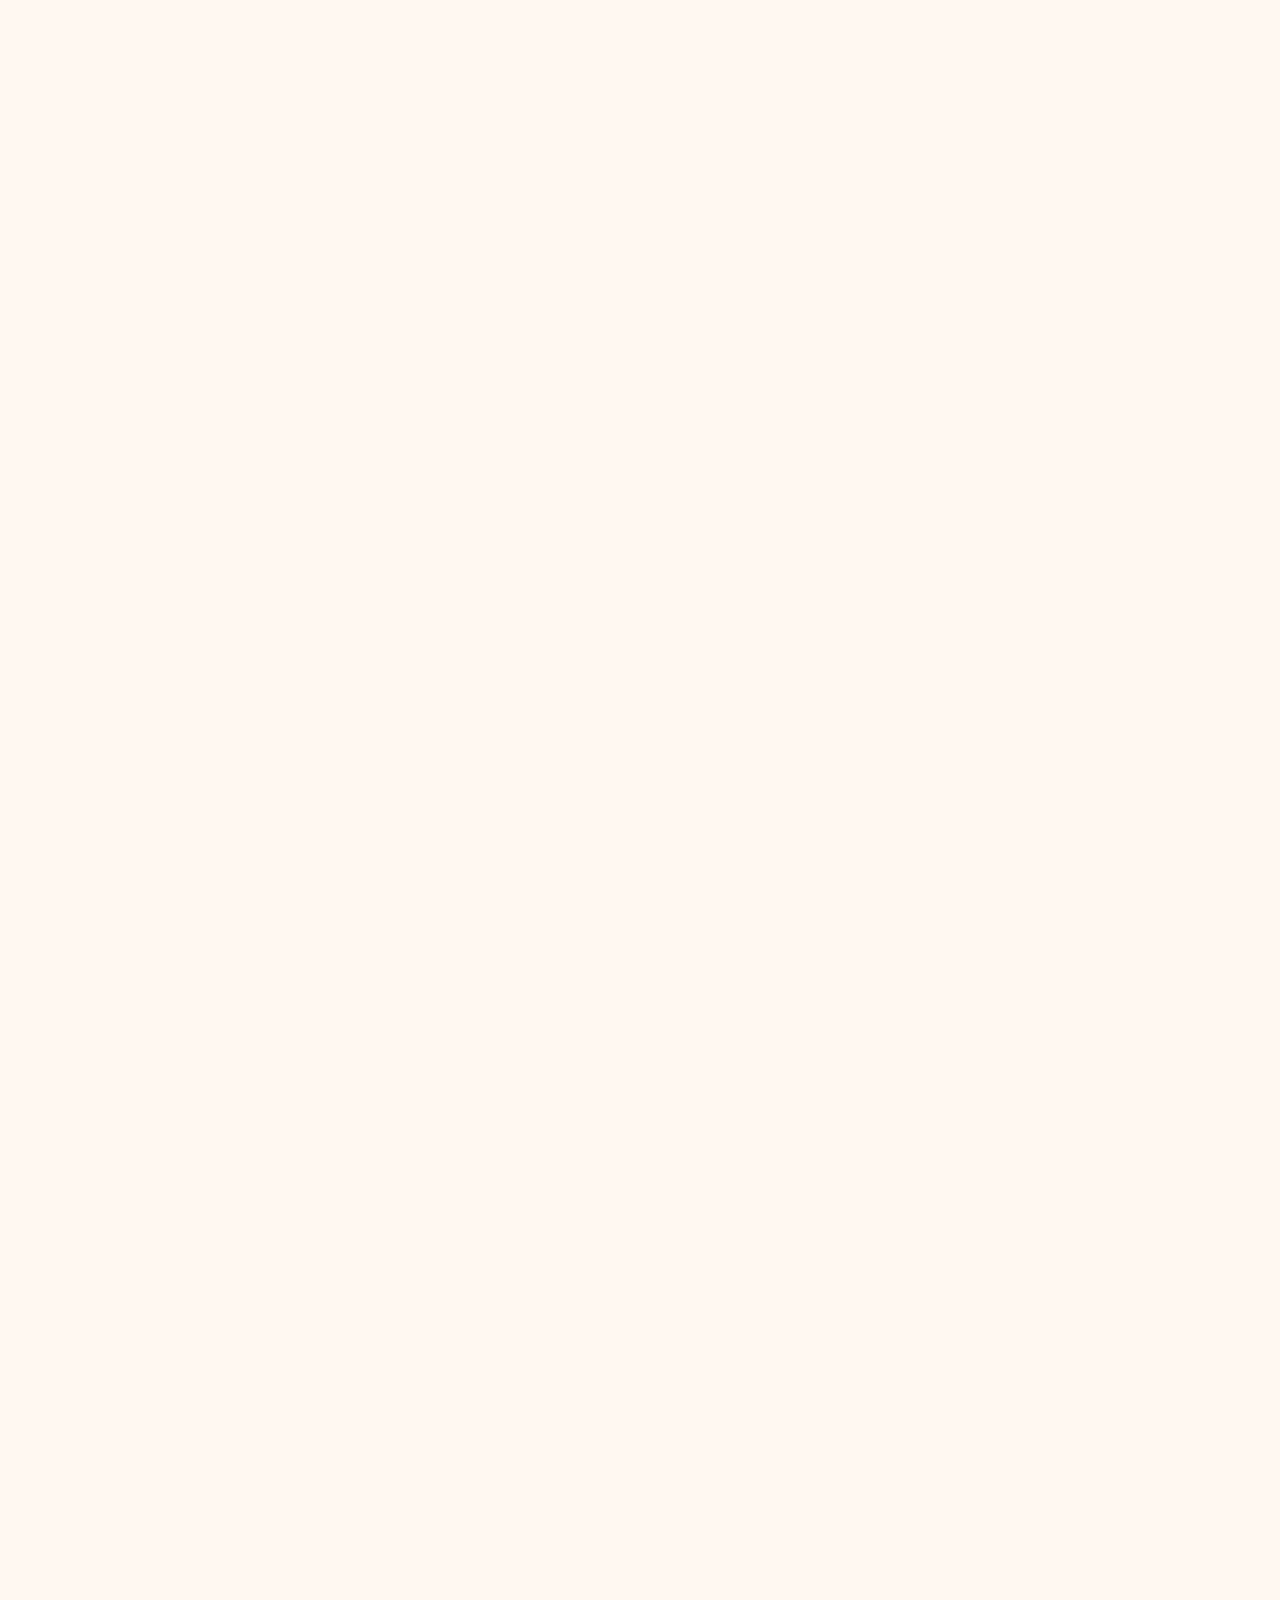
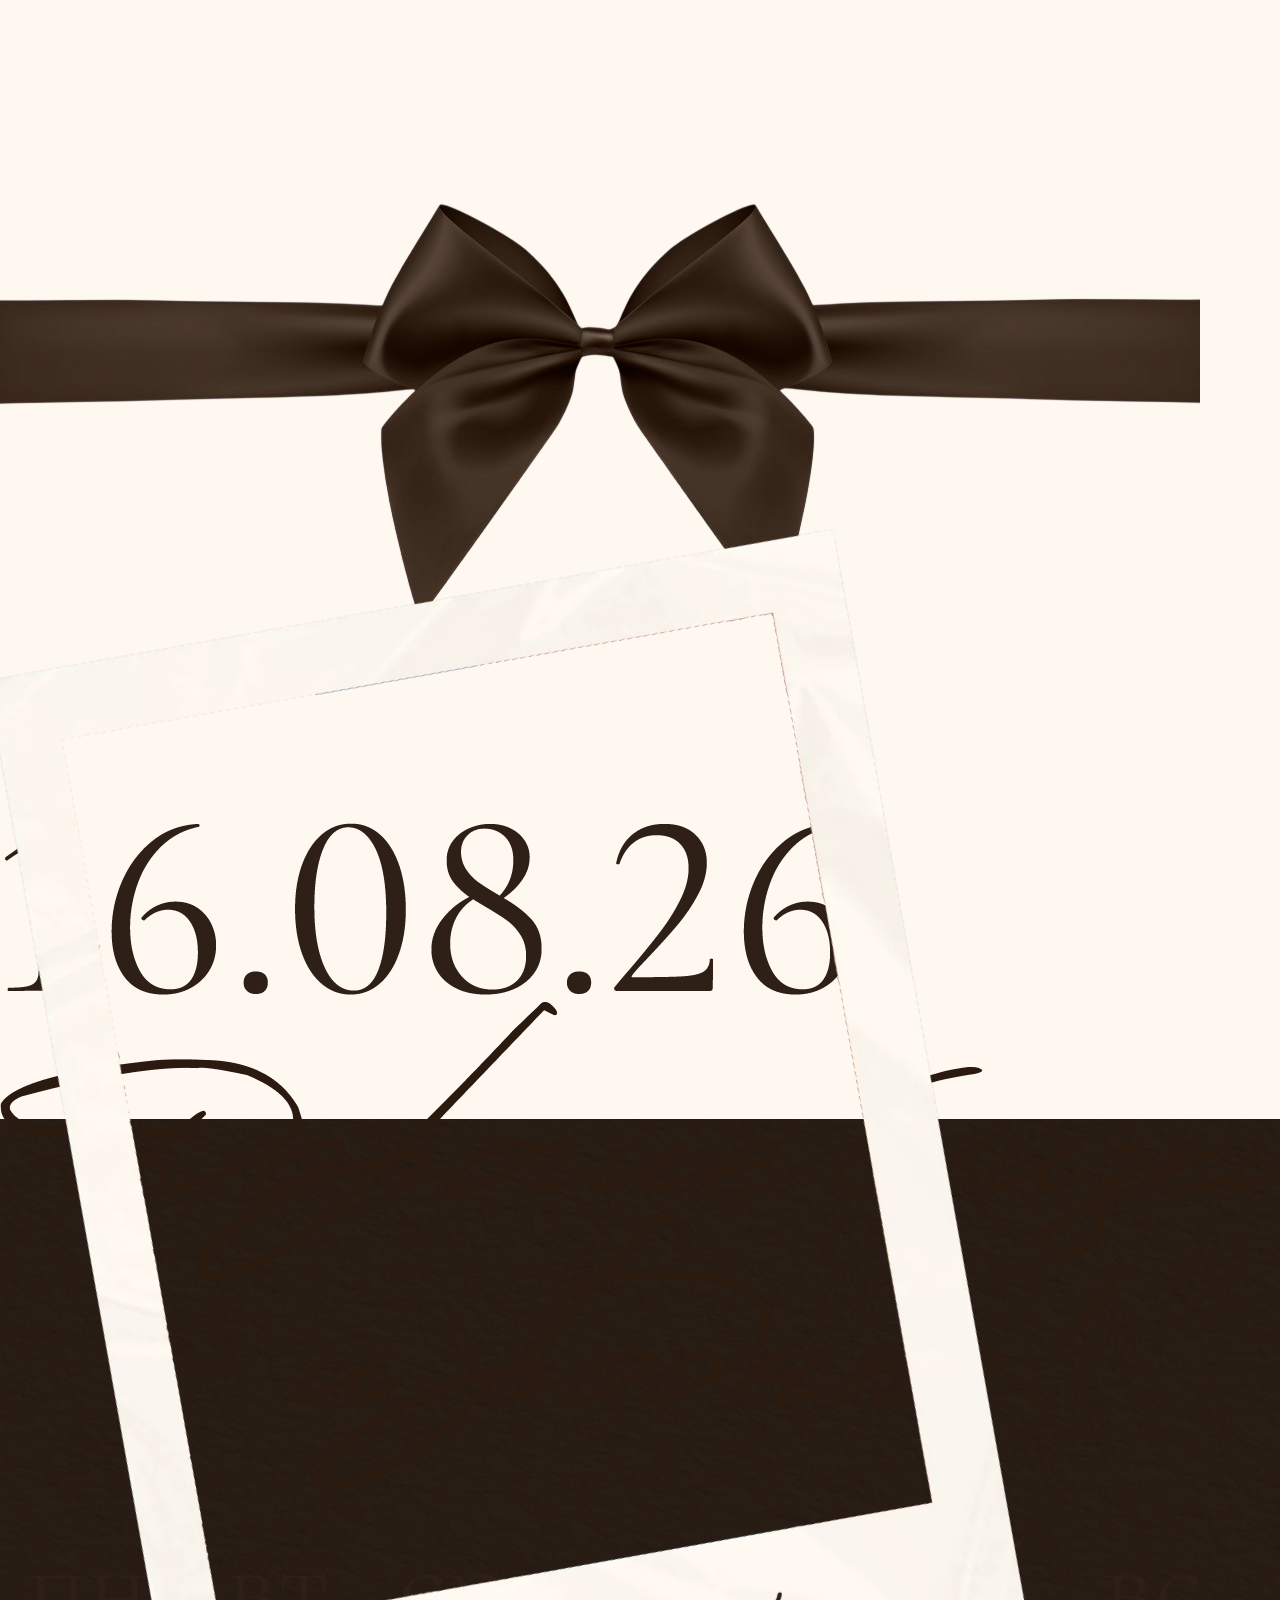
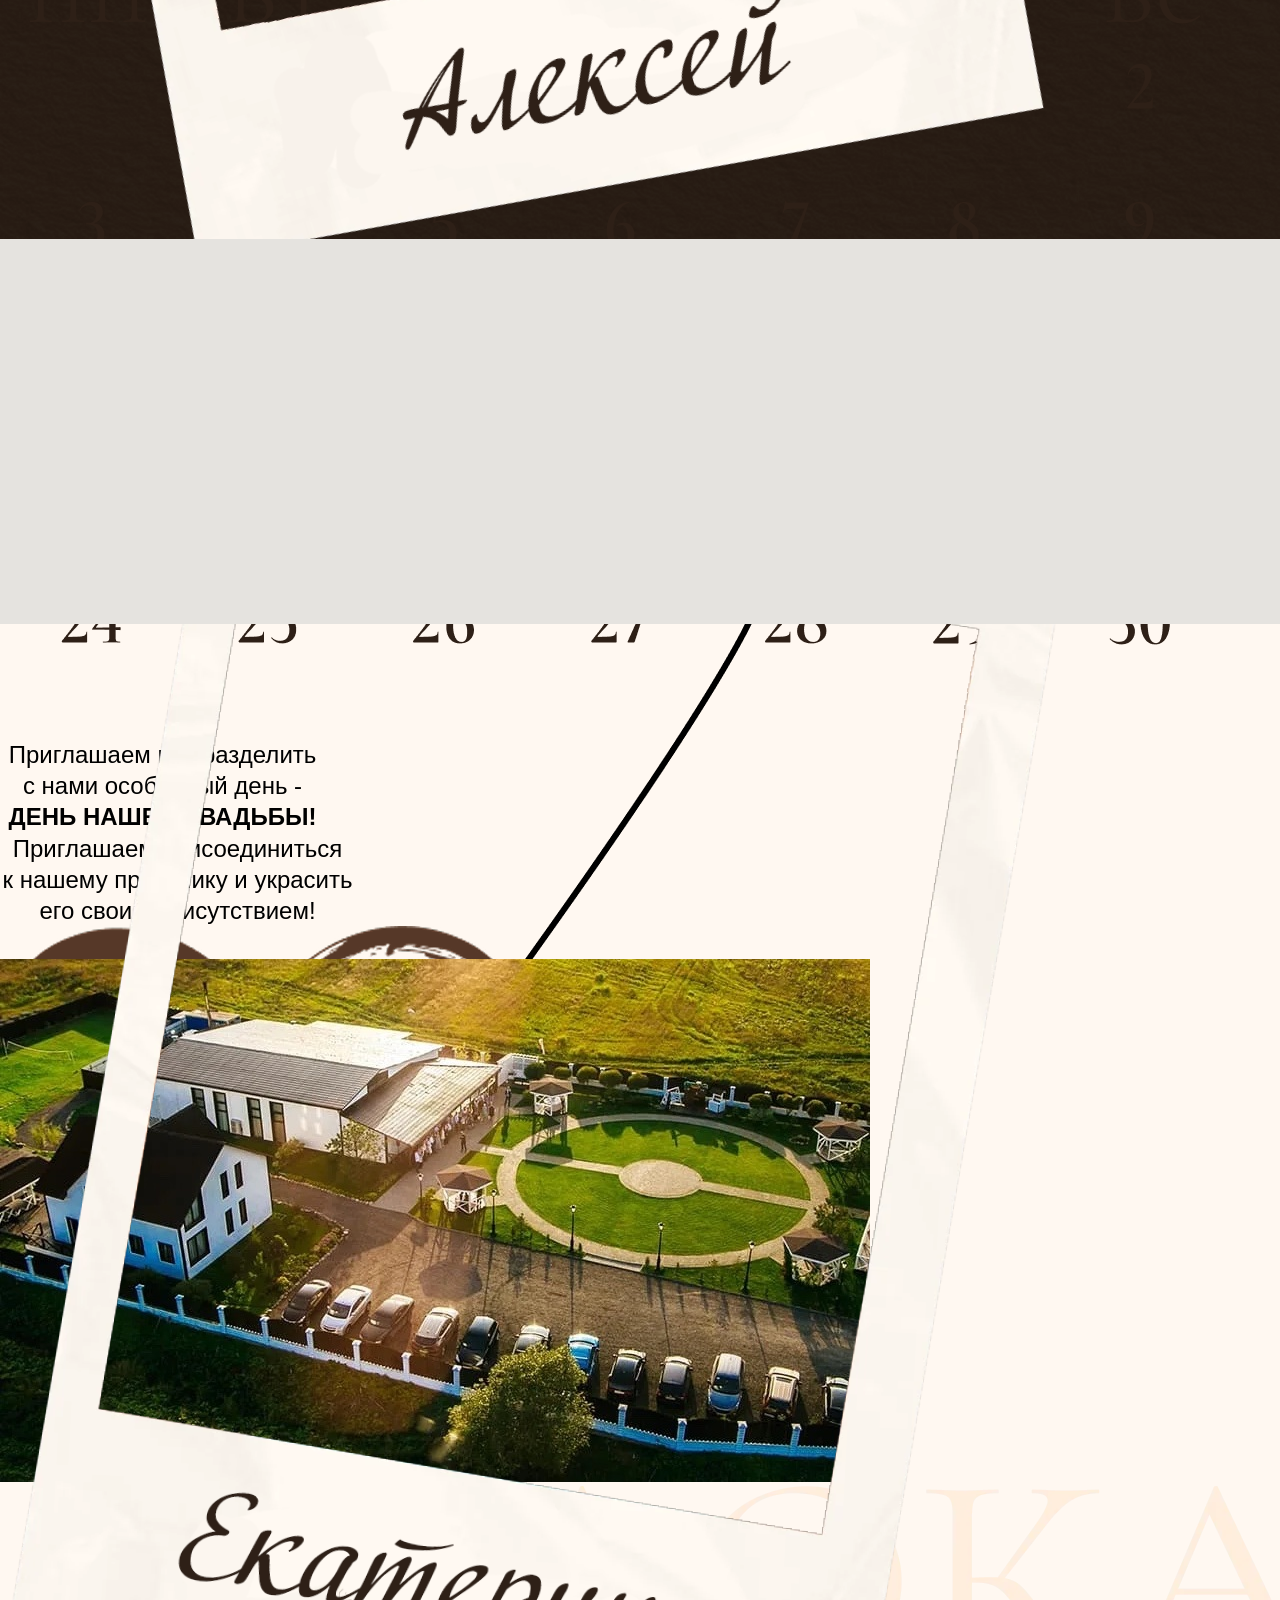
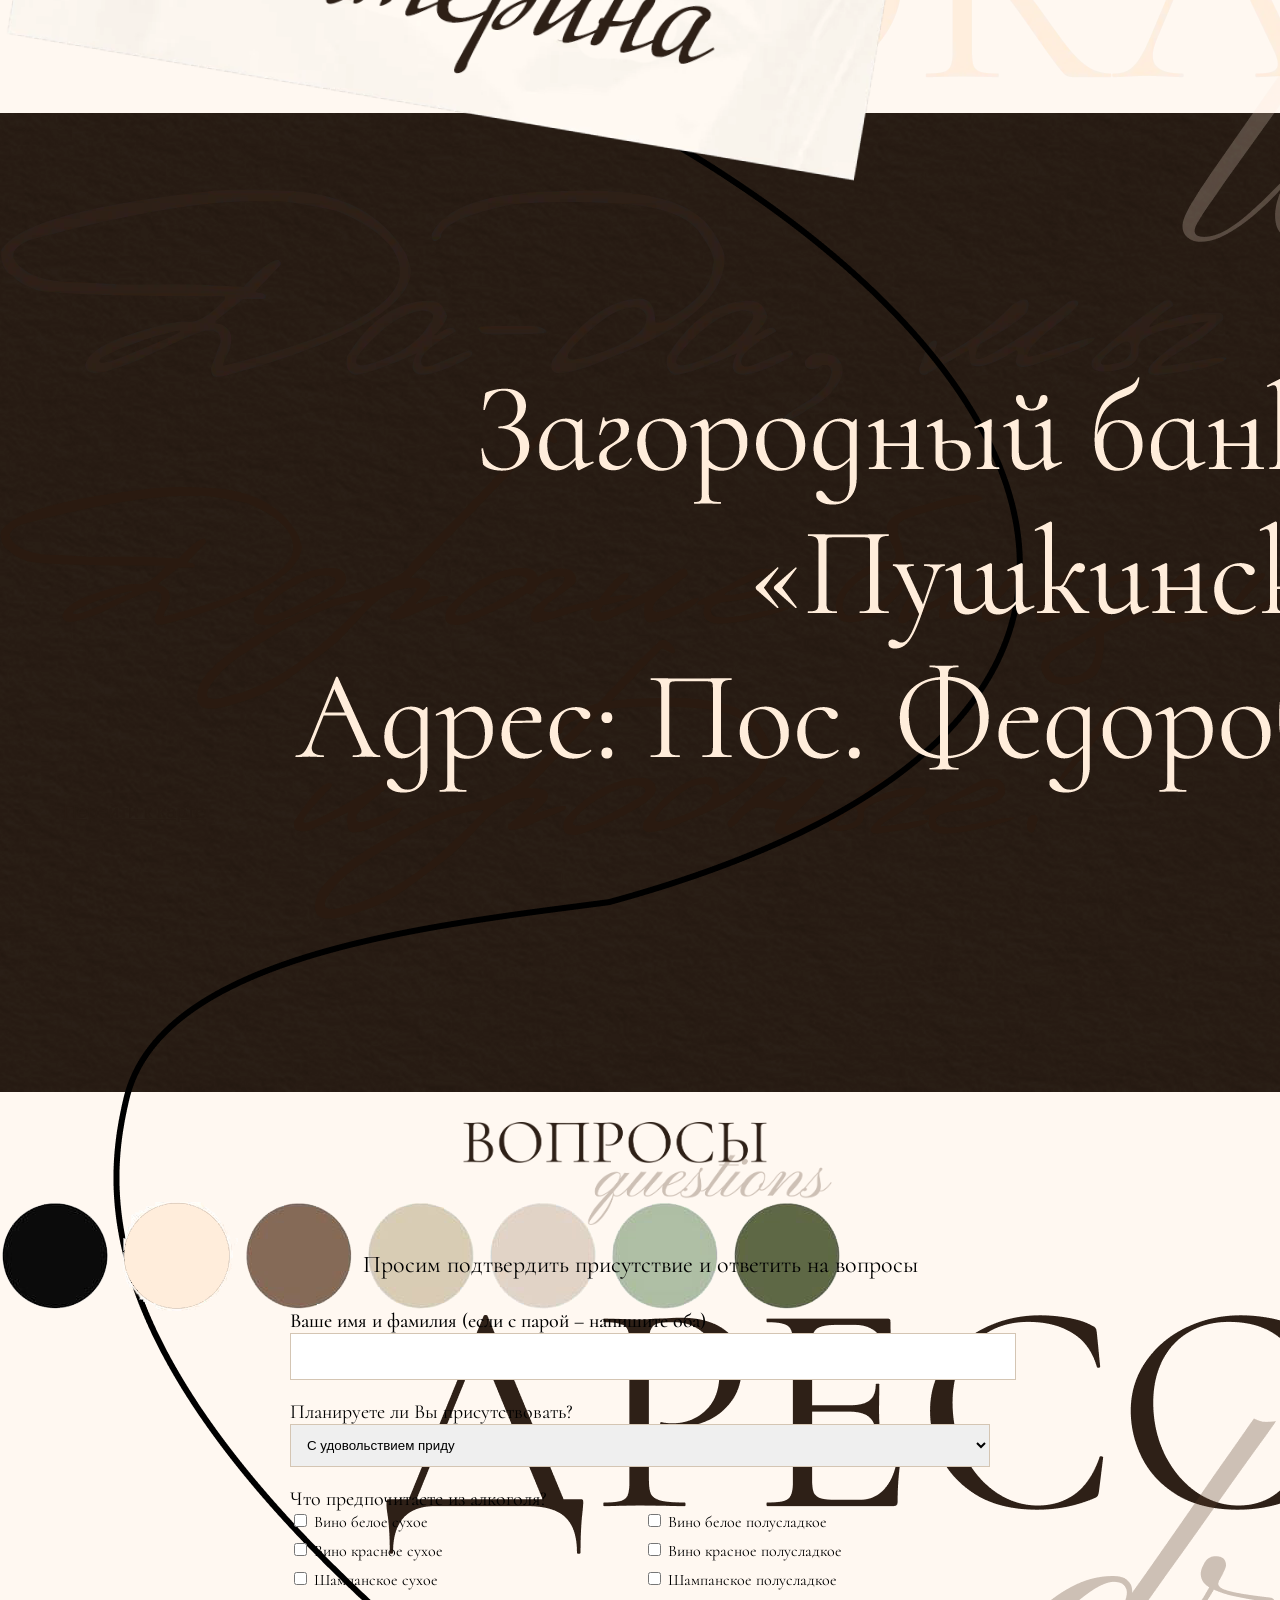
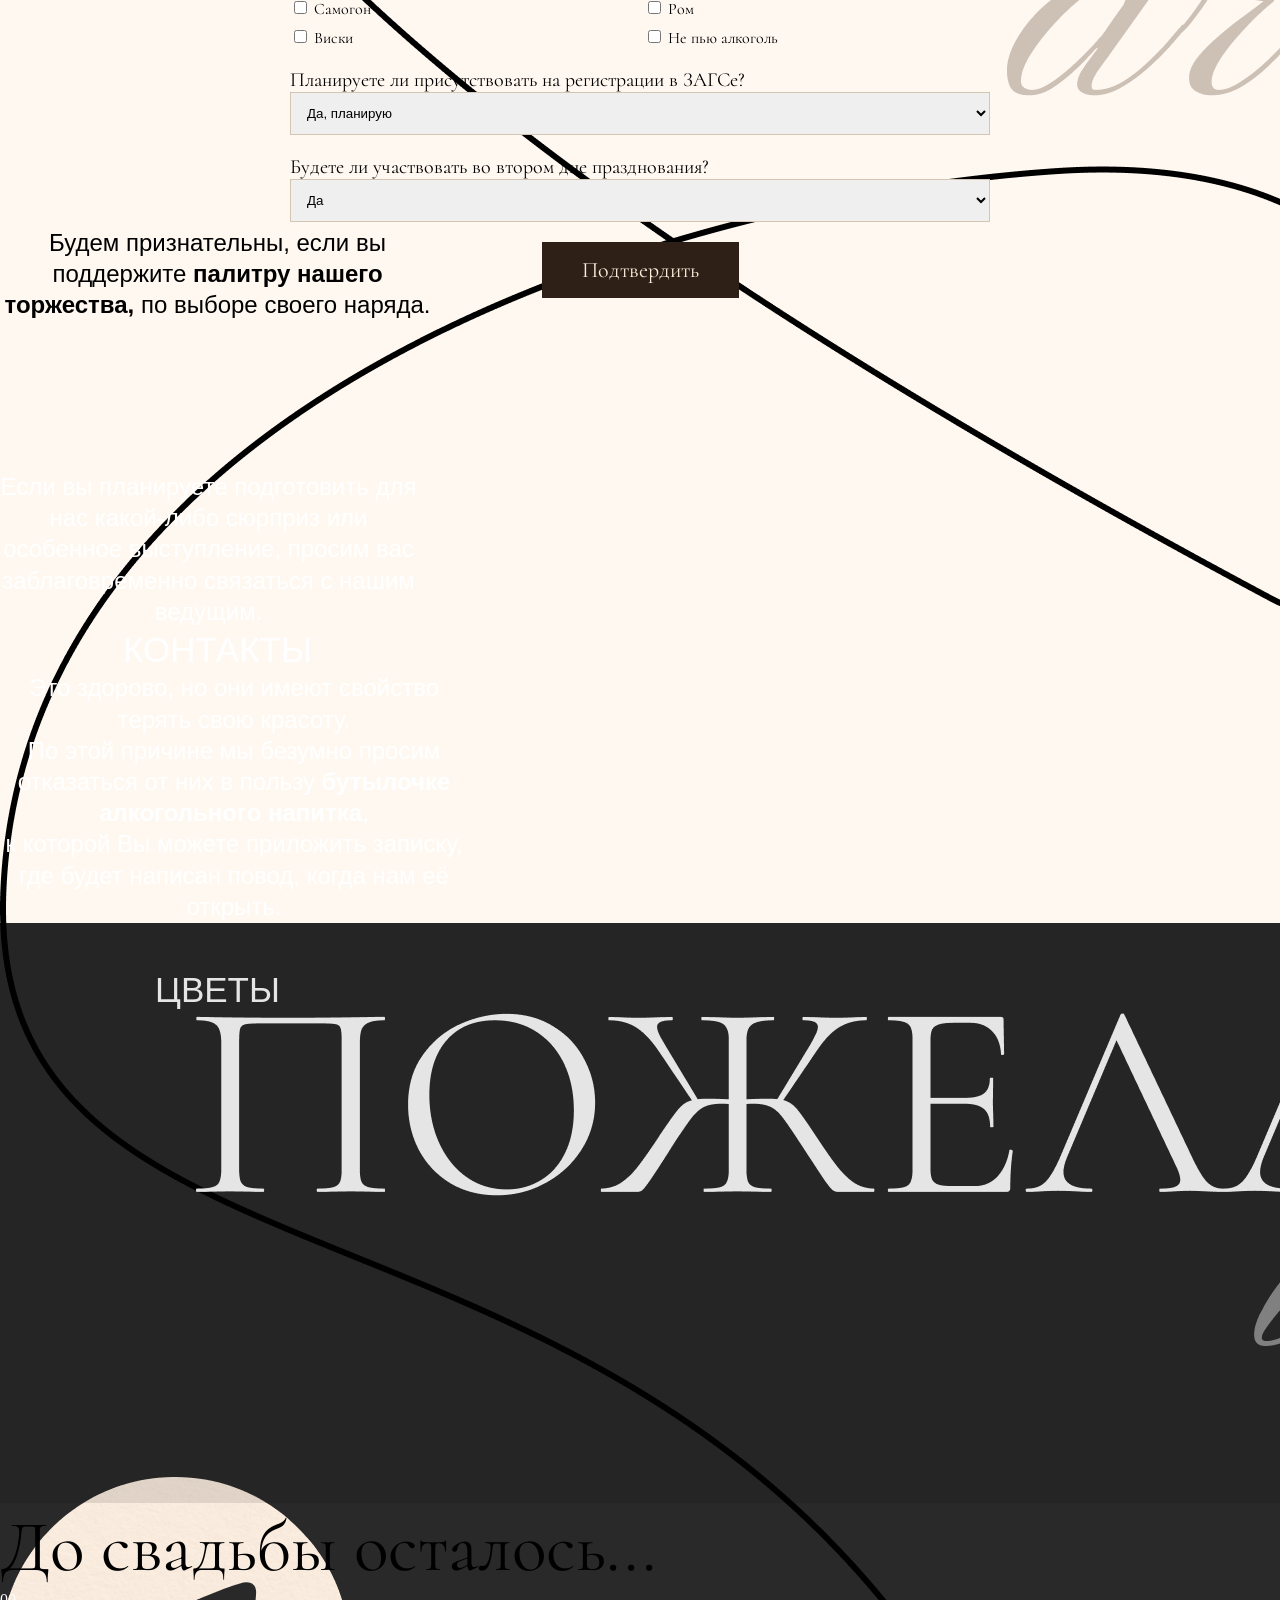
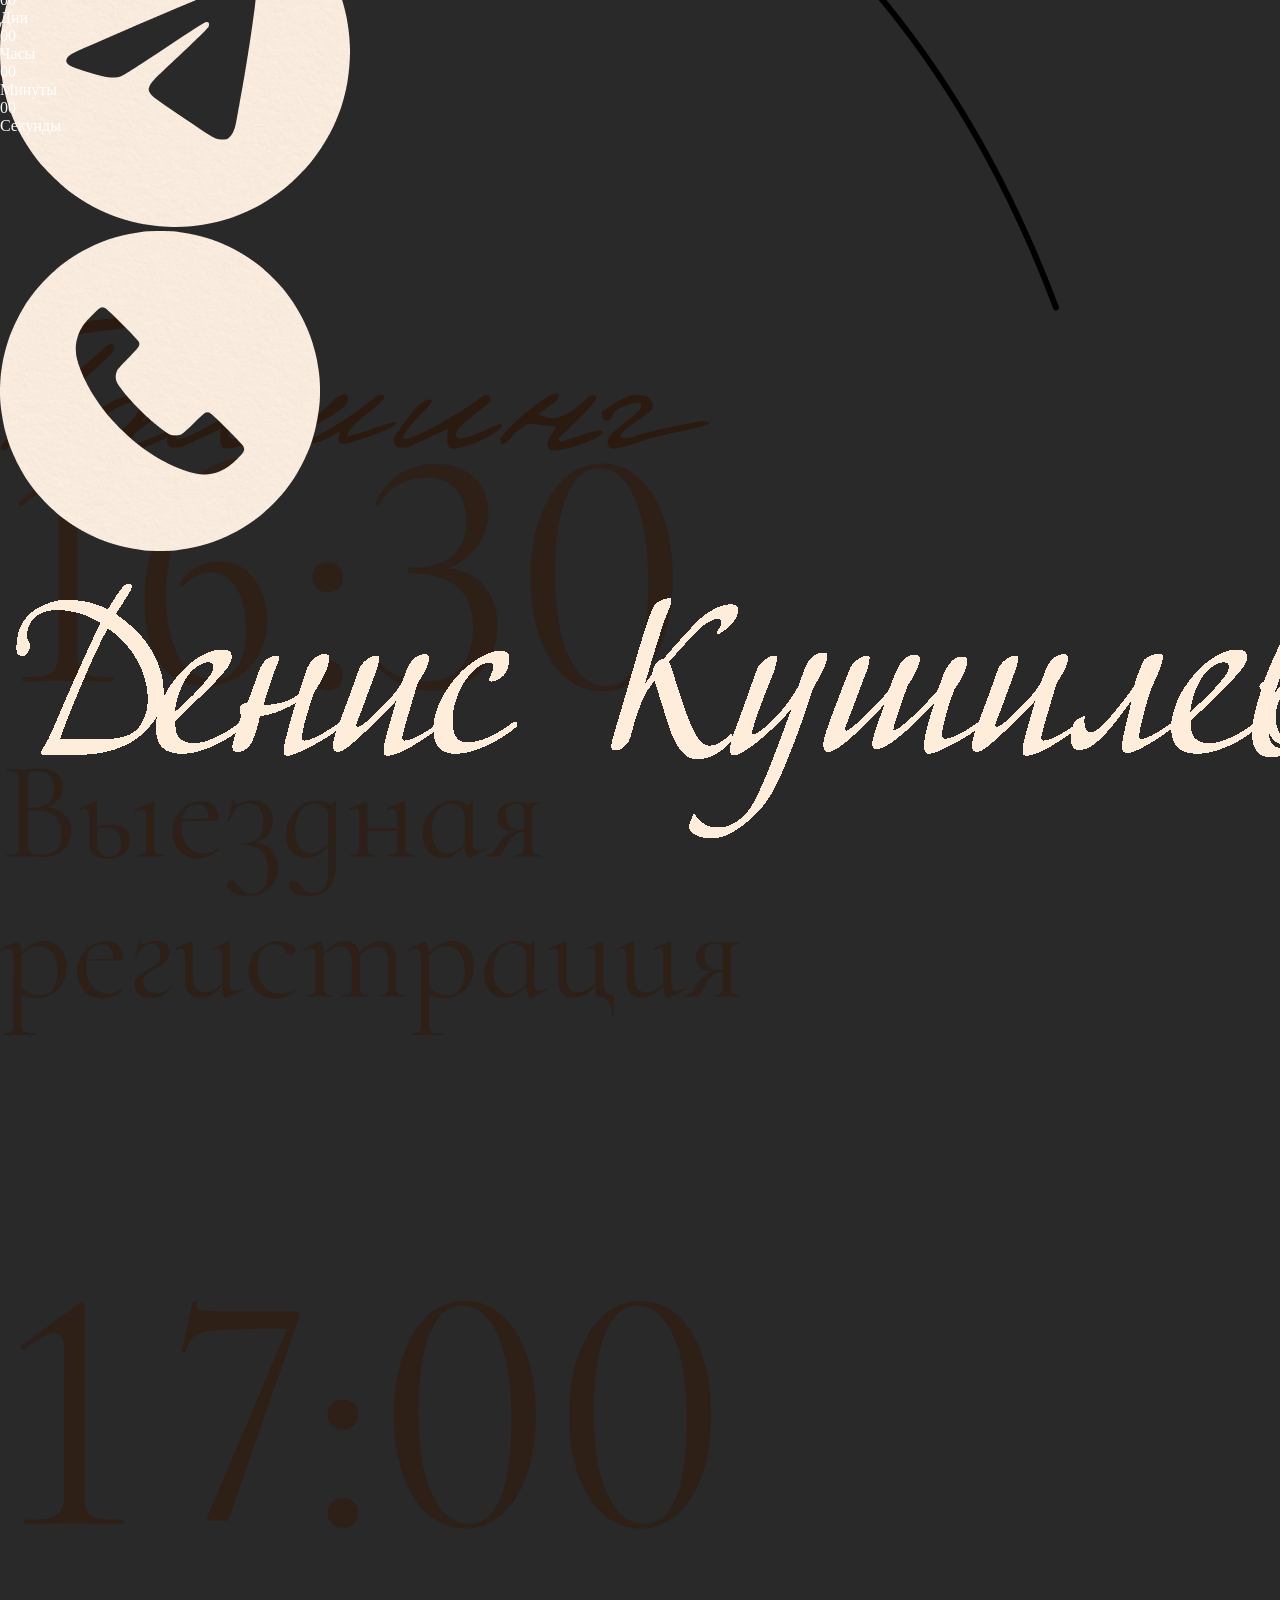
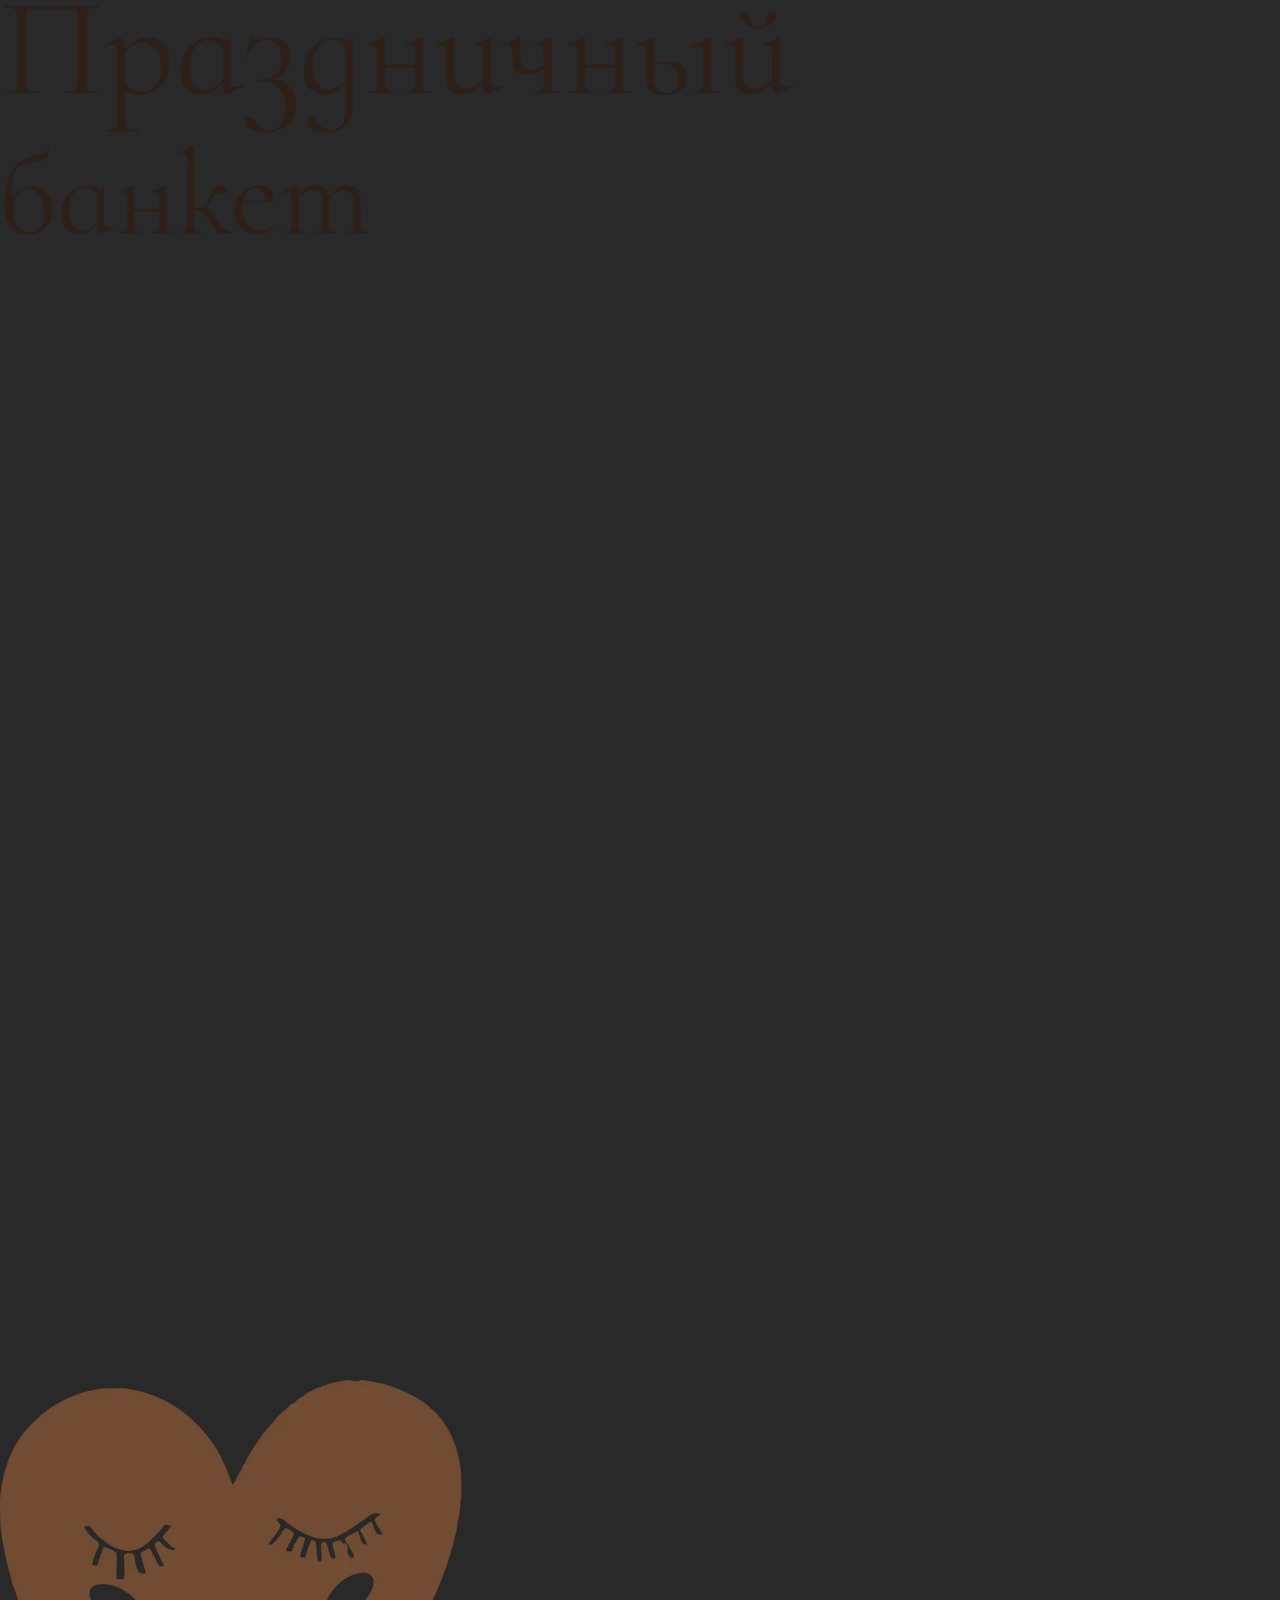
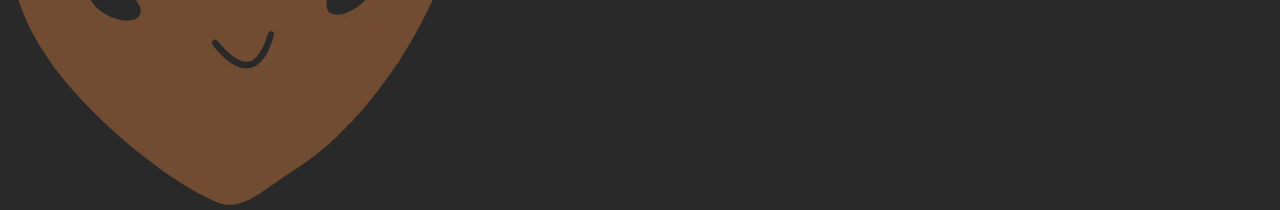
==== commit 67bd4be6: "1 Новая форма" ====
--- a/index.html
+++ b/index.html
@@ -68,7 +68,7 @@
 document.addEventListener('DOMContentLoaded',t_setvisRecs);}})();</script>
 </head>
 <body class="t-body" style="margin:0;">
-<div id="allrecords" class="t-records" data-hook="blocks-collection-content-node" data-tilda-project-id="20714406" data-tilda-page-id="122756456" data-tilda-page-alias="daniil_and_milena" data-tilda-formskey="6dfb9cf6e042884c165596b720714406" data-tilda-cookie="no" data-tilda-lazy="yes" data-tilda-root-zone="com" data-tilda-project-country="RU">
+<div id="allrecords" class="t-records" data-hook="blocks-collection-content-node" data-tilda-project-id="20714406" data-tilda-page-id="122756456" data-tilda-page-alias="svadba" data-tilda-formskey="6dfb9cf6e042884c165596b720714406" data-tilda-cookie="no" data-tilda-lazy="yes" data-tilda-root-zone="com" data-tilda-project-country="RU">
     <div id="rec1973702301" class="r t-rec" style=" " data-animationappear="off" data-record-type="396">
         <style>#rec1973702301 .t396__artboard {height:899px;}#rec1973702301 .t396__filter {height:899px;}#rec1973702301 .t396__carrier{height:899px;background-position:center center;background-attachment:scroll;background-size:cover;background-repeat:no-repeat;}@media screen and (max-width:1199px) {#rec1973702301 .t396__artboard,#rec1973702301 .t396__filter,#rec1973702301 .t396__carrier {height:648px;}#rec1973702301 .t396__filter {}#rec1973702301 .t396__carrier {background-attachment:scroll;}}#rec1973702301 .tn-elem[data-elem-id="1746186665794"]{z-index:3;top:42px;;left:calc(50% - 600px + 375px);;width:449px;height:auto;}#rec1973702301 .tn-elem[data-elem-id="1746186665794"] .tn-atom{border-radius:0px 0px 0px 0px;background-position:center center;border-width:var(--t396-borderwidth,0);border-style:var(--t396-borderstyle,solid);border-color:var(--t396-bordercolor,transparent);transition:background-color var(--t396-speedhover,0s) ease-in-out,color var(--t396-speedhover,0s) ease-in-out,border-color var(--t396-speedhover,0s) ease-in-out,box-shadow var(--t396-shadowshoverspeed,0.2s) ease-in-out;}#rec1973702301 .tn-elem[data-elem-id="1746186665794"] .tn-atom__img{border-radius:0px 0px 0px 0px;object-position:center center;}@media screen and (max-width:1199px){#rec1973702301 .tn-elem[data-elem-id="1746186665794"]{display:table;top:20px;;left:calc(50% - 160px + -47px);;width:414px;height:auto;}}#rec1973702301 .tn-elem[data-elem-id="1746186470271"]{z-index:3;top:317px;;left:calc(50% - 600px + 320px);;width:298px;height:auto;}#rec1973702301 .tn-elem.t396__elem--anim-hidden[data-elem-id="1746186470271"]{opacity:0;}#rec1973702301 .tn-elem[data-elem-id="1746186470271"] .tn-atom{border-radius:0px 0px 0px 0px;background-position:center center;border-width:var(--t396-borderwidth,0);border-style:var(--t396-borderstyle,solid);border-color:var(--t396-bordercolor,transparent);transition:background-color var(--t396-speedhover,0s) ease-in-out,color var(--t396-speedhover,0s) ease-in-out,border-color var(--t396-speedhover,0s) ease-in-out,box-shadow var(--t396-shadowshoverspeed,0.2s) ease-in-out;-webkit-transform:rotate(343deg);-moz-transform:rotate(343deg);transform:rotate(343deg);}#rec1973702301 .tn-elem[data-elem-id="1746186470271"] .tn-atom__img{border-radius:0px 0px 0px 0px;object-position:center center;}@media screen and (max-width:1199px){#rec1973702301 .tn-elem[data-elem-id="1746186470271"]{display:table;top:260px;;left:calc(50% - 160px + -25px);;width:189px;height:auto;}#rec1973702301 .tn-elem[data-elem-id="1746186470271"] .tn-atom{background-size:cover;-webkit-transform:rotate(347deg);-moz-transform:rotate(347deg);transform:rotate(347deg);}}#rec1973702301 .tn-elem[data-elem-id="1772232481113000001"]{z-index:3;top:343px;;left:calc(50% - 600px + 618px);;width:298px;height:auto;}#rec1973702301 .tn-elem.t396__elem--anim-hidden[data-elem-id="1772232481113000001"]{opacity:0;}#rec1973702301 .tn-elem[data-elem-id="1772232481113000001"] .tn-atom{border-radius:0px 0px 0px 0px;background-position:center center;border-width:var(--t396-borderwidth,0);border-style:var(--t396-borderstyle,solid);border-color:var(--t396-bordercolor,transparent);transition:background-color var(--t396-speedhover,0s) ease-in-out,color var(--t396-speedhover,0s) ease-in-out,border-color var(--t396-speedhover,0s) ease-in-out,box-shadow var(--t396-shadowshoverspeed,0.2s) ease-in-out;-webkit-transform:rotate(3deg);-moz-transform:rotate(3deg);transform:rotate(3deg);}#rec1973702301 .tn-elem[data-elem-id="1772232481113000001"] .tn-atom__img{border-radius:0px 0px 0px 0px;object-position:center center;}@media screen and (max-width:1199px){#rec1973702301 .tn-elem[data-elem-id="1772232481113000001"]{display:table;top:338px;;left:calc(50% - 160px + 150px);;width:189px;height:auto;}#rec1973702301 .tn-elem[data-elem-id="1772232481113000001"] .tn-atom{background-size:cover;-webkit-transform:rotate(357deg);-moz-transform:rotate(357deg);transform:rotate(357deg);}}#rec1973702301 .tn-elem[data-elem-id="1746186748255"]{z-index:3;top:756px;;left:calc(50% - 600px + 401px);;width:399px;height:auto;}#rec1973702301 .tn-elem[data-elem-id="1746186748255"] .tn-atom{border-radius:0px 0px 0px 0px;background-position:center center;border-width:var(--t396-borderwidth,0);border-style:var(--t396-borderstyle,solid);border-color:var(--t396-bordercolor,transparent);transition:background-color var(--t396-speedhover,0s) ease-in-out,color var(--t396-speedhover,0s) ease-in-out,border-color var(--t396-speedhover,0s) ease-in-out,box-shadow var(--t396-shadowshoverspeed,0.2s) ease-in-out;}#rec1973702301 .tn-elem[data-elem-id="1746186748255"] .tn-atom__img{border-radius:0px 0px 0px 0px;object-position:center center;}@media screen and (max-width:1199px){#rec1973702301 .tn-elem[data-elem-id="1746186748255"]{display:table;top:571px;;left:calc(50% - 160px + -3px);;width:326px;height:auto;}}#rec1973702301 .tn-elem[data-elem-id="1746186730622"]{z-index:3;top:202px;;left:calc(50% - 600px + 472px);;width:256px;height:auto;}#rec1973702301 .tn-elem[data-elem-id="1746186730622"] .tn-atom{border-radius:0px 0px 0px 0px;background-position:center center;border-width:var(--t396-borderwidth,0);border-style:var(--t396-borderstyle,solid);border-color:var(--t396-bordercolor,transparent);transition:background-color var(--t396-speedhover,0s) ease-in-out,color var(--t396-speedhover,0s) ease-in-out,border-color var(--t396-speedhover,0s) ease-in-out,box-shadow var(--t396-shadowshoverspeed,0.2s) ease-in-out;}#rec1973702301 .tn-elem[data-elem-id="1746186730622"] .tn-atom__img{border-radius:0px 0px 0px 0px;object-position:center center;}@media screen and (max-width:1199px){#rec1973702301 .tn-elem[data-elem-id="1746186730622"]{display:table;top:175px;;left:calc(50% - 160px + 48px);;width:223px;height:auto;}}</style>
         <div class='t396'>
@@ -146,9 +146,9 @@
                 <div class='t396__elem tn-elem tn-elem__19737023411772234704087000003 t-animate' data-elem-id='1772234704087000003' data-elem-type='image' data-field-top-value="554" data-field-left-value="577" data-field-height-value="135" data-field-width-value="443" data-field-axisy-value="top" data-field-axisx-value="left" data-field-container-value="grid" data-field-topunits-value="px" data-field-leftunits-value="px" data-field-heightunits-value="px" data-field-widthunits-value="px" data-animate-style="fadeinleft" data-animate-duration="3" data-animate-distance="100" data-animate-mobile="y" data-field-filewidth-value="2747" data-field-fileheight-value="840" data-field-heightmode-value="hug" data-field-top-res-320-value="626" data-field-left-res-320-value="90" data-field-height-res-320-value="146" data-field-width-res-320-value="479">
                     <div class='tn-atom'><img class='tn-atom__img t-img' data-original='images/Group_37848_4.png' src='images/Group_37848_4.png' alt='' imgfield='tn_img_1772234704087000003'/></div>
                 </div>
-                <div class='t396__elem tn-elem tn-elem__19737023411772234704087000004 t-animate' data-elem-id='1772234704087000004' data-elem-type='image' data-field-top-value="279" data-field-left-value="579" data-field-height-value="139" data-field-width-value="458" data-field-axisy-value="top" data-field-axisx-value="left" data-field-container-value="grid" data-field-topunits-value="px" data-field-leftunits-value="px" data-field-heightunits-value="px" data-field-widthunits-value="px" data-animate-style="fadeinleft" data-animate-duration="3" data-animate-distance="100" data-animate-mobile="y" data-field-filewidth-value="2747" data-field-fileheight-value="833" data-field-heightmode-value="hug" data-field-top-res-320-value="303" data-field-left-res-320-value="128" data-field-height-res-320-value="139" data-field-width-res-320-value="460">
+<!--                <div class='t396__elem tn-elem tn-elem__19737023411772234704087000004 t-animate' data-elem-id='1772234704087000004' data-elem-type='image' data-field-top-value="279" data-field-left-value="579" data-field-height-value="139" data-field-width-value="458" data-field-axisy-value="top" data-field-axisx-value="left" data-field-container-value="grid" data-field-topunits-value="px" data-field-leftunits-value="px" data-field-heightunits-value="px" data-field-widthunits-value="px" data-animate-style="fadeinleft" data-animate-duration="3" data-animate-distance="100" data-animate-mobile="y" data-field-filewidth-value="2747" data-field-fileheight-value="833" data-field-heightmode-value="hug" data-field-top-res-320-value="303" data-field-left-res-320-value="128" data-field-height-res-320-value="139" data-field-width-res-320-value="460">
                     <div class='tn-atom'><img class='tn-atom__img t-img' data-original='images/Group_37846_7.png' src='images/Group_37846_7.png' alt='' imgfield='tn_img_1772234704087000004'/></div>
-                </div>
+                </div>-->
                 <div class='t396__elem tn-elem tn-elem__19737023411772234704087000005 t-animate' data-elem-id='1772234704087000005' data-elem-type='image' data-field-top-value="743" data-field-left-value="520" data-field-height-value="137" data-field-width-value="451" data-field-axisy-value="top" data-field-axisx-value="left" data-field-container-value="grid" data-field-topunits-value="px" data-field-leftunits-value="px" data-field-heightunits-value="px" data-field-widthunits-value="px" data-animate-style="fadeinleft" data-animate-duration="3" data-animate-distance="100" data-animate-mobile="y" data-field-filewidth-value="2747" data-field-fileheight-value="832" data-field-heightmode-value="hug" data-field-top-res-320-value="876" data-field-left-res-320-value="90" data-field-height-res-320-value="141" data-field-width-res-320-value="467" data-field-container-res-320-value="grid">
                     <div class='tn-atom'><img class='tn-atom__img t-img' data-original='images/Group_36652_1.png' src='images/Group_36652_1.png' alt='' imgfield='tn_img_1772234704087000005'/></div>
                 </div>
@@ -245,17 +245,15 @@
         <script>t_onReady(function() {t_onFuncLoad('t396_init',function() {t396_init('1973702381');});});</script>
     </div>
 
-<!-- === НАЧАЛО: Google Форма вместо Tilda === -->
+<!-- === НАЧАЛО: Google Форма вместо Tilda ===
 <div id="google-form-block" class="r t-rec" style="background-color: #fff8f1; padding: 40px 20px;">
     <div class="t396__artboard" style="max-width: 800px; margin: 0 auto;">
-        <!-- Заголовок как в оригинале -->
         <div style="text-align: center; margin-bottom: 30px;">
             <img src="images/Group_37852_2.png" alt="" style="max-width: 80%; height: auto; margin-bottom: 20px;">
             <div style="font-size: 24px; font-family: 'Cormorant', serif; color: #000; margin-bottom: 20px;">
                 Просим подтвердить Ваше присутствие и ответить на несколько вопросов, чтобы мы смогли организовать торжество наилучшим образом!
             </div>
         </div>
-        <!-- iframe Google Forms -->
         <iframe 
             src="https://docs.google.com/forms/d/e/1FAIpQLSdtHTLRMwV9jeceBF2snRgUPC2gzhCeasKG27NWhgbpnaK71Q/viewform?embedded=true" 
             width="100%" 
@@ -284,7 +282,102 @@
         }
     }
 </style>
-<!-- === КОНЕЦ: Google Форма === -->
+ === КОНЕЦ: Google Форма === -->
+
+<!-- Своя форма в стиле сайта -->
+<div id="custom-form" style="background: #fff8f1; padding: 30px 20px;">
+  <form id="wedding-form" style="max-width: 700px; margin: 0 auto; font-family: 'Cormorant', serif;">
+    <div style="text-align: center; margin-bottom: 30px;">
+      <img src="images/Group_37852_2.png" alt="" style="max-width: 80%;">
+      <div style="font-size: 24px; margin-top: 20px;">Просим подтвердить присутствие и ответить на вопросы</div>
+    </div>
+
+    <!-- Вопрос 1: Имя -->
+    <div style="margin-bottom: 20px;">
+      <label style="display: block; font-size: 20px; font-weight: 500;">Ваше имя и фамилия (если с парой – напишите оба)</label>
+      <input type="text" name="name" required style="width: 100%; padding: 12px; border: 1px solid #d4c5b3; background: #fff; font-size: 18px;">
+    </div>
+
+    <!-- Вопрос 2: Присутствие -->
+    <div style="margin-bottom: 20px;">
+      <label style="display: block; font-size: 20px;">Планируете ли Вы присутствовать?</label>
+      <select name="attendance" required style="width: 100%; padding: 12px; border: 1px solid #d4c5b3;">
+        <option value="С удовольствием приду">С удовольствием приду</option>
+        <option value="К сожалению, не получится">К сожалению, не получится</option>
+        <option value="Не знаю, сообщу позже">Не знаю, сообщу позже</option>
+      </select>
+    </div>
+
+    <!-- Вопрос 3: Алкоголь (множественный выбор) -->
+    <div style="margin-bottom: 20px;">
+      <label style="display: block; font-size: 20px;">Что предпочитаете из алкоголя?</label>
+      <div style="display: grid; grid-template-columns: repeat(2,1fr); gap: 8px;">
+        <label><input type="checkbox" name="alcohol" value="Вино белое сухое"> Вино белое сухое</label>
+        <label><input type="checkbox" name="alcohol" value="Вино белое полусладкое"> Вино белое полусладкое</label>
+        <label><input type="checkbox" name="alcohol" value="Вино красное сухое"> Вино красное сухое</label>
+        <label><input type="checkbox" name="alcohol" value="Вино красное полусладкое"> Вино красное полусладкое</label>
+        <label><input type="checkbox" name="alcohol" value="Шампанское сухое"> Шампанское сухое</label>
+        <label><input type="checkbox" name="alcohol" value="Шампанское полусладкое"> Шампанское полусладкое</label>
+        <label><input type="checkbox" name="alcohol" value="Самогон"> Самогон</label>
+        <label><input type="checkbox" name="alcohol" value="Ром"> Ром</label>
+        <label><input type="checkbox" name="alcohol" value="Виски"> Виски</label>
+        <label><input type="checkbox" name="alcohol" value="Не пью алкоголь"> Не пью алкоголь</label>
+      </div>
+    </div>
+
+    <!-- Вопрос 4: Регистрация в ЗАГСе -->
+    <div style="margin-bottom: 20px;">
+      <label style="display: block; font-size: 20px;">Планируете ли присутствовать на регистрации в ЗАГСе?</label>
+      <select name="zags" required style="width: 100%; padding: 12px; border: 1px solid #d4c5b3;">
+        <option value="Да, планирую">Да, планирую</option>
+        <option value="Планирую быть только на банкете">Планирую быть только на банкете</option>
+      </select>
+    </div>
+
+    <!-- Вопрос 5: Второй день -->
+    <div style="margin-bottom: 20px;">
+      <label style="display: block; font-size: 20px;">Будете ли участвовать во втором дне празднования?</label>
+      <select name="secondDay" required style="width: 100%; padding: 12px; border: 1px solid #d4c5b3;">
+        <option value="Да">Да</option>
+        <option value="Нет">Нет</option>
+      </select>
+    </div>
+
+    <div style="text-align: center;">
+      <button type="submit" style="background: #2e2017; color: #ffeddb; border: none; padding: 15px 40px; font-size: 22px; font-family: 'Cormorant', serif; cursor: pointer;">Подтвердить</button>
+    </div>
+    <div id="form-message" style="text-align: center; margin-top: 15px; font-size: 18px;"></div>
+  </form>
+</div>
+
+<script>
+  const FORM_SCRIPT_URL = 'https://script.google.com/macros/s/AKfycbwe_o6ddmImpmQA_Eoi3dLdadxQcXTCFZp3rzo2EnZaTrPWUPXe3LYCh-eqXBUtxLBmLg/exec';
+
+  document.getElementById('wedding-form').addEventListener('submit', async function(e) {
+    e.preventDefault();
+    const formData = new FormData(this);
+    const alcoholValues = formData.getAll('alcohol'); // массив выбранных чекбоксов
+    const data = {
+      name: formData.get('name'),
+      attendance: formData.get('attendance'),
+      alcohol: alcoholValues.join(', '),
+      zags: formData.get('zags'),
+      secondDay: formData.get('secondDay')
+    };
+    try {
+      const response = await fetch(FORM_SCRIPT_URL, {
+        method: 'POST',
+        mode: 'no-cors', // упрощённый режим для Google Script
+        headers: { 'Content-Type': 'application/json' },
+        body: JSON.stringify(data)
+      });
+      document.getElementById('form-message').innerHTML = '<span style="color: green;">✅ Спасибо! Ваш ответ записан.</span>';
+      this.reset();
+    } catch (err) {
+      document.getElementById('form-message').innerHTML = '<span style="color: red;">❌ Ошибка. Попробуйте позже.</span>';
+    }
+  });
+</script>
 
     <div id="rec1973702401" class="r t-rec t-rec_pt_0 t-rec_pt-res-480_0 t-rec_pb_0 t-rec_pb-res-480_0" style="padding-top:0px;padding-bottom:0px; " data-animationappear="off" data-record-type="415">
         <div class="t-cover-outer">
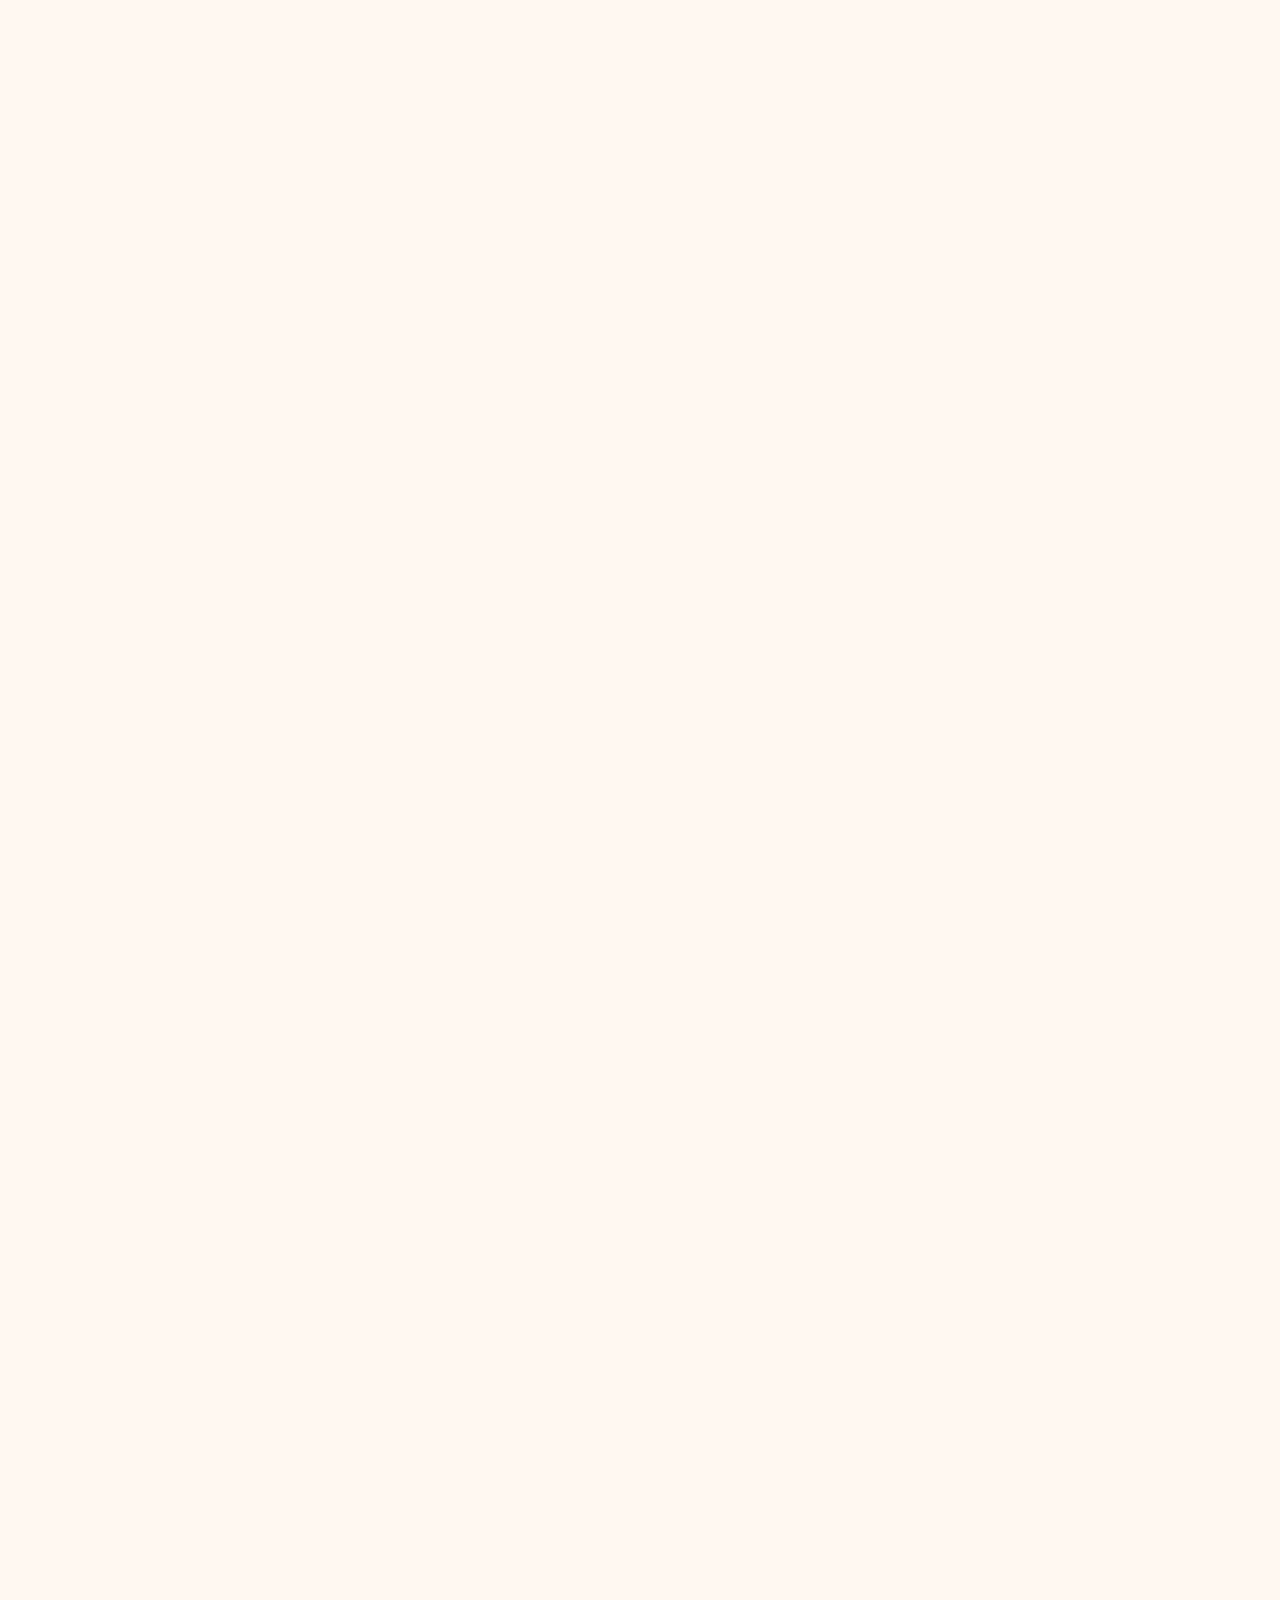
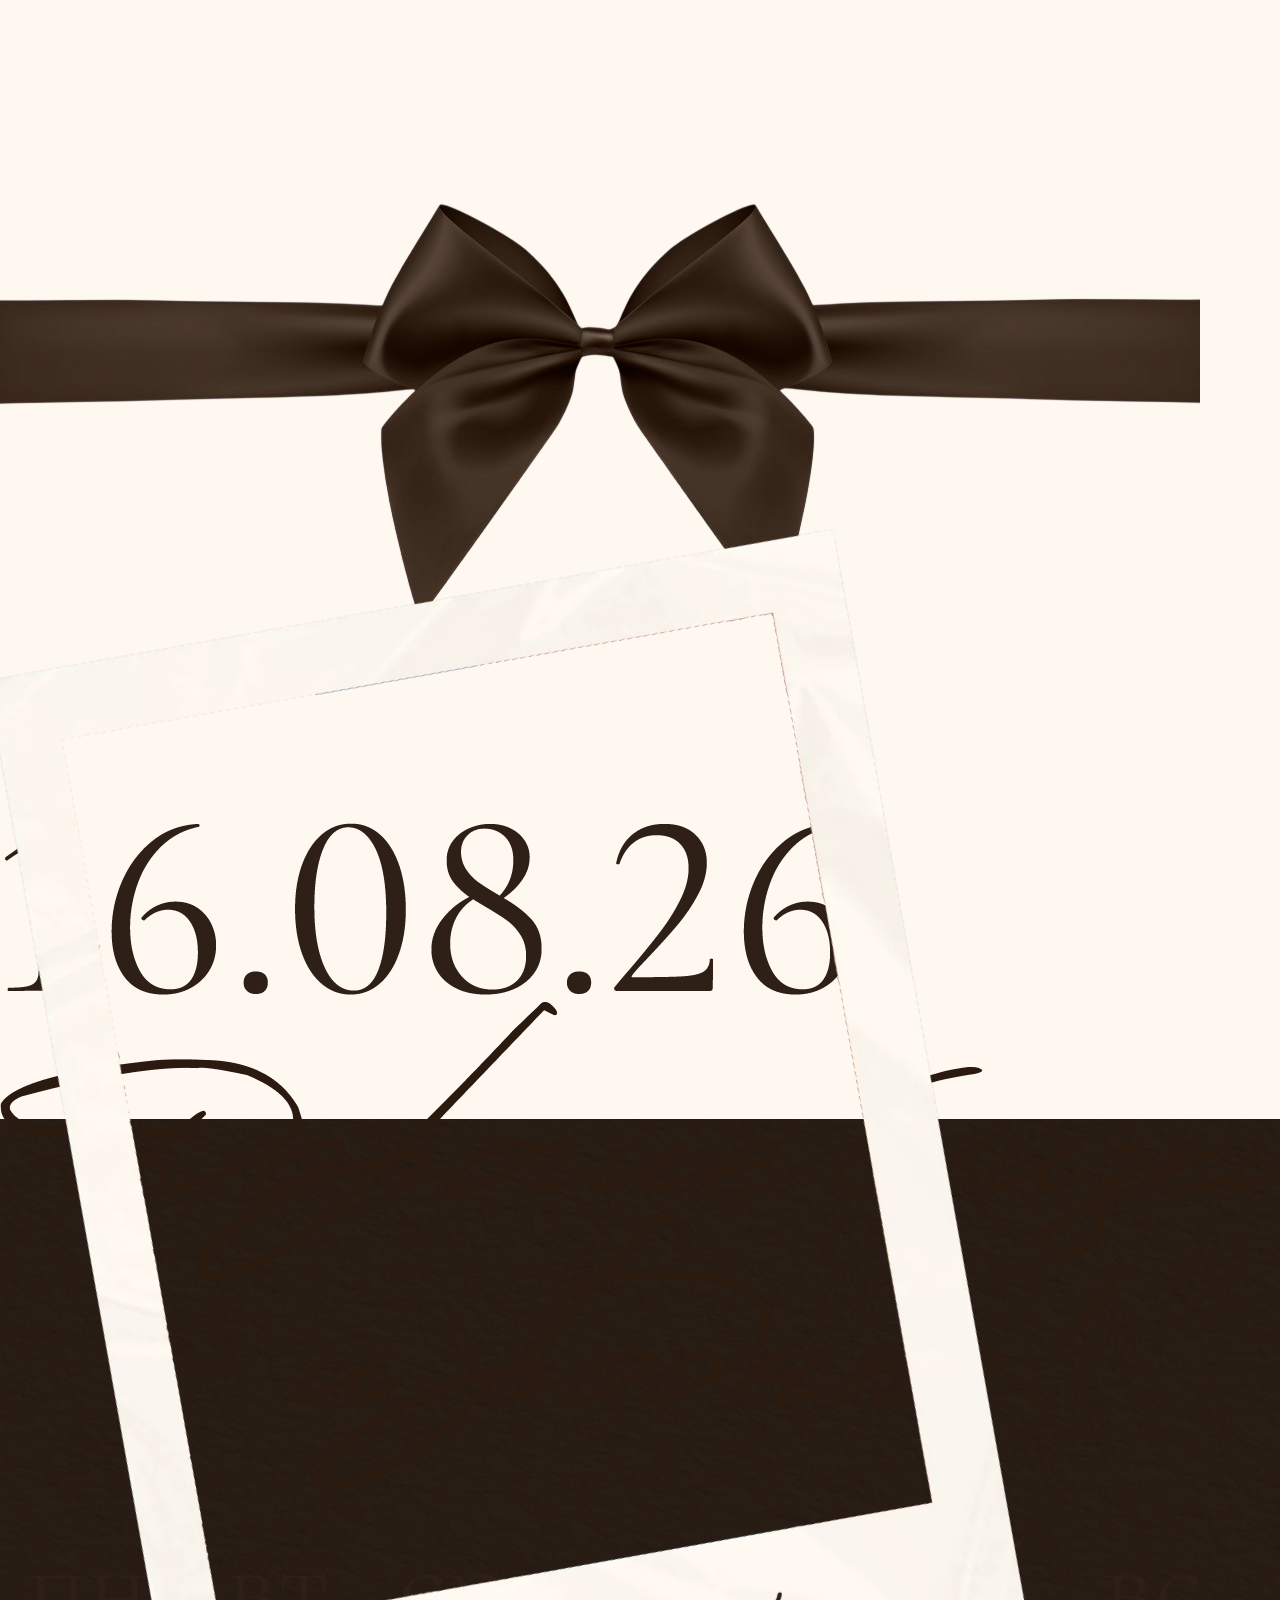
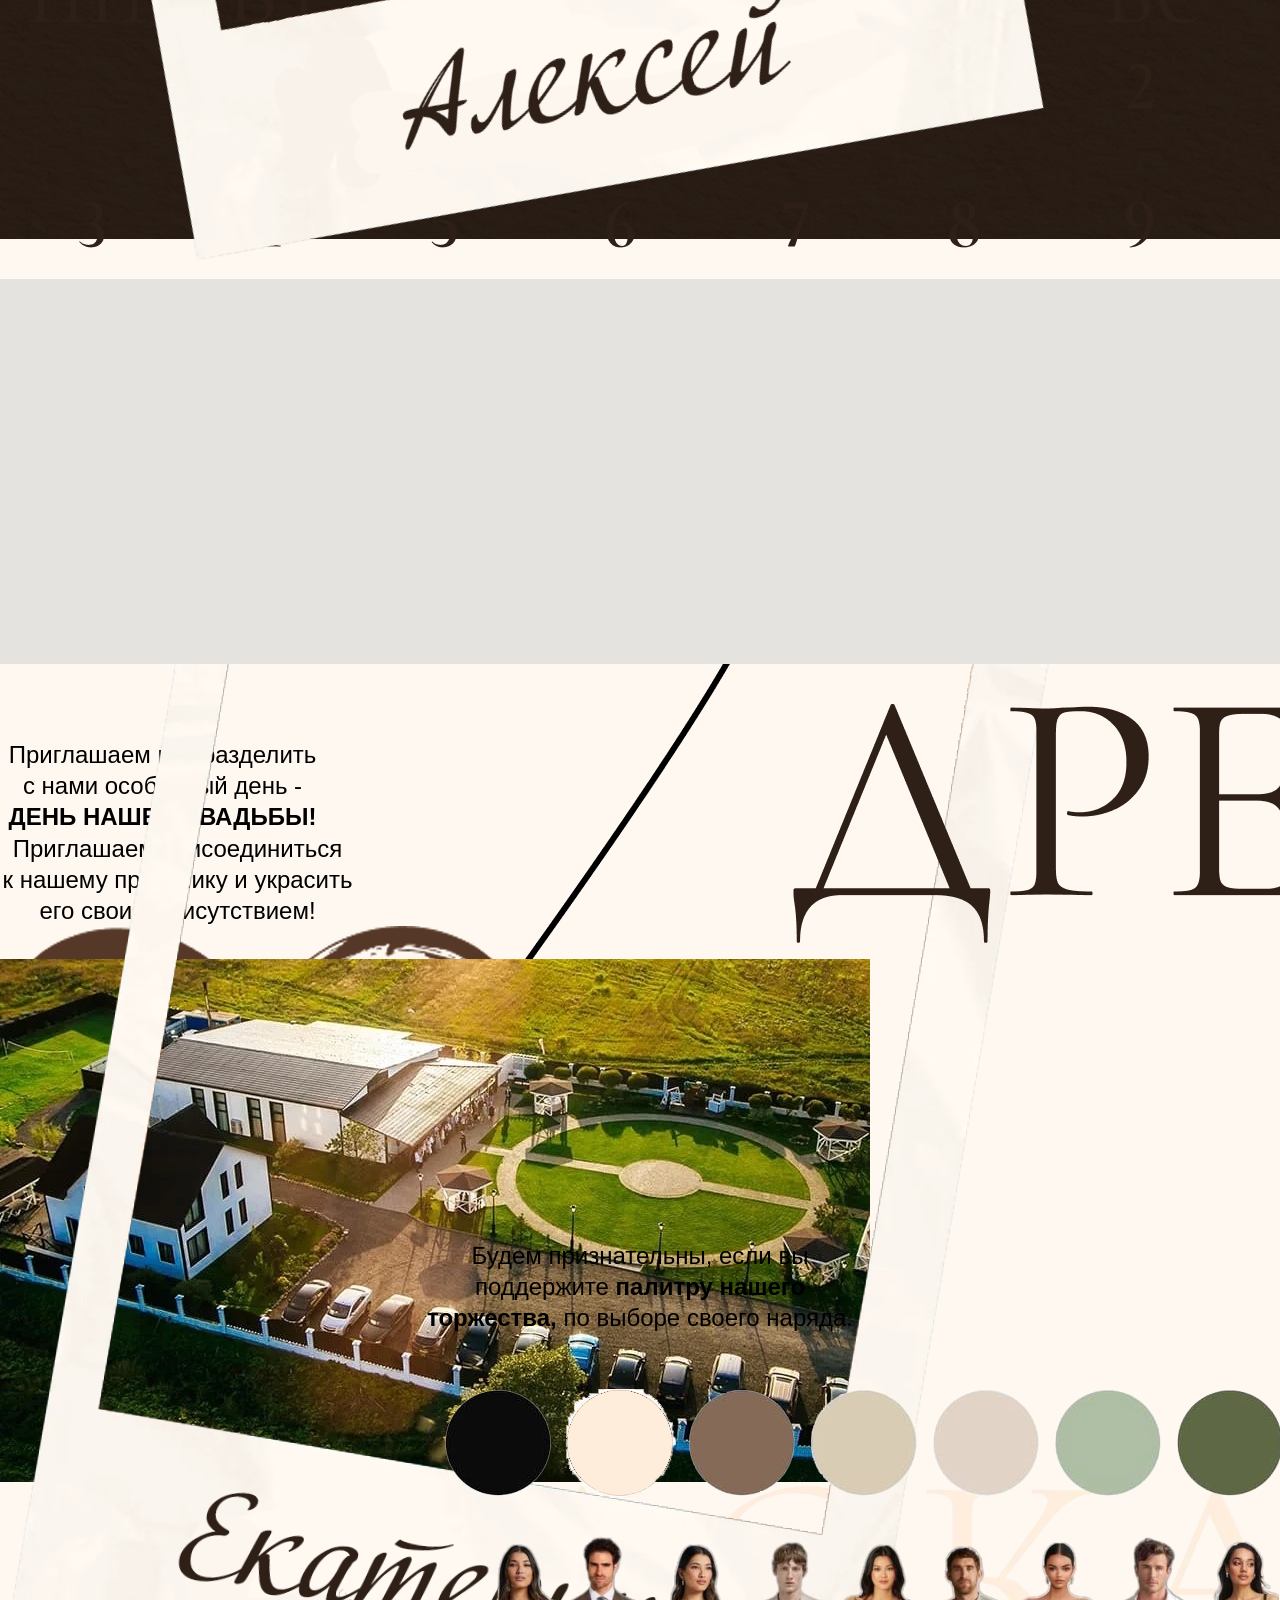
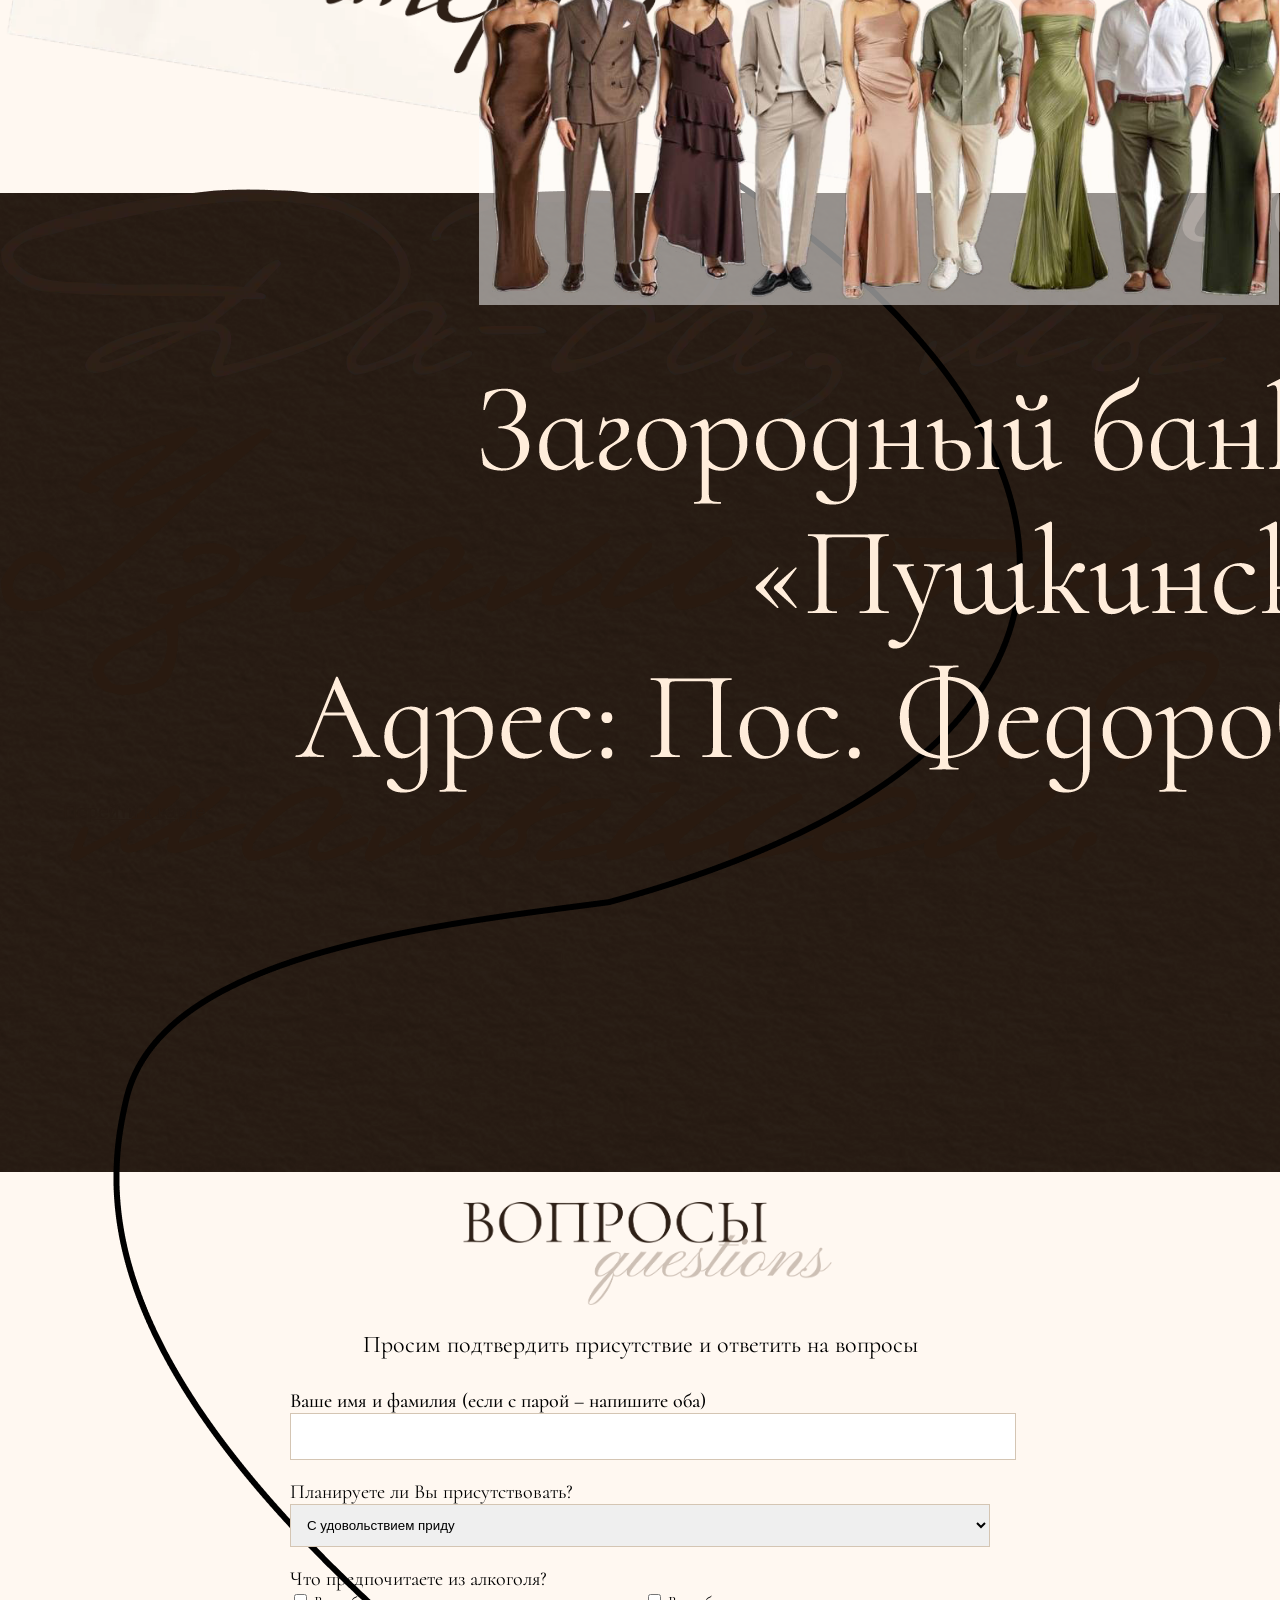
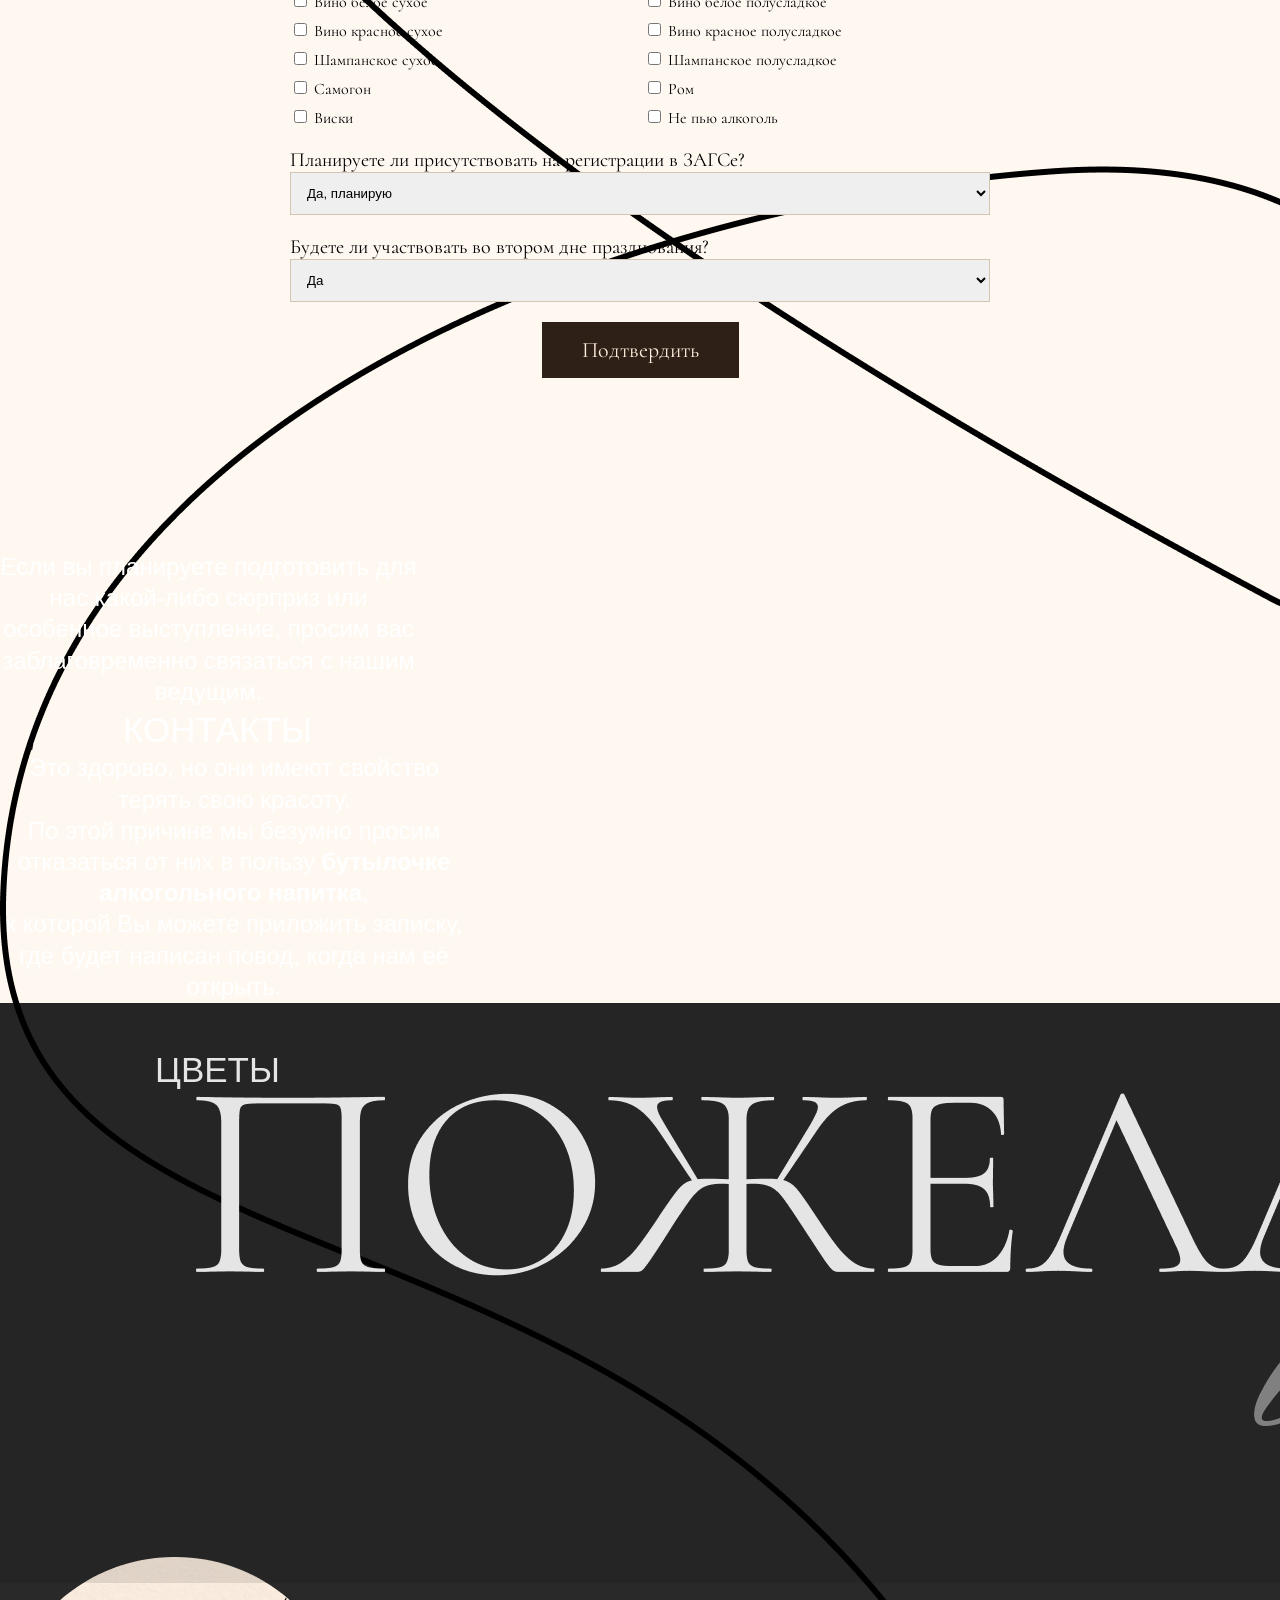
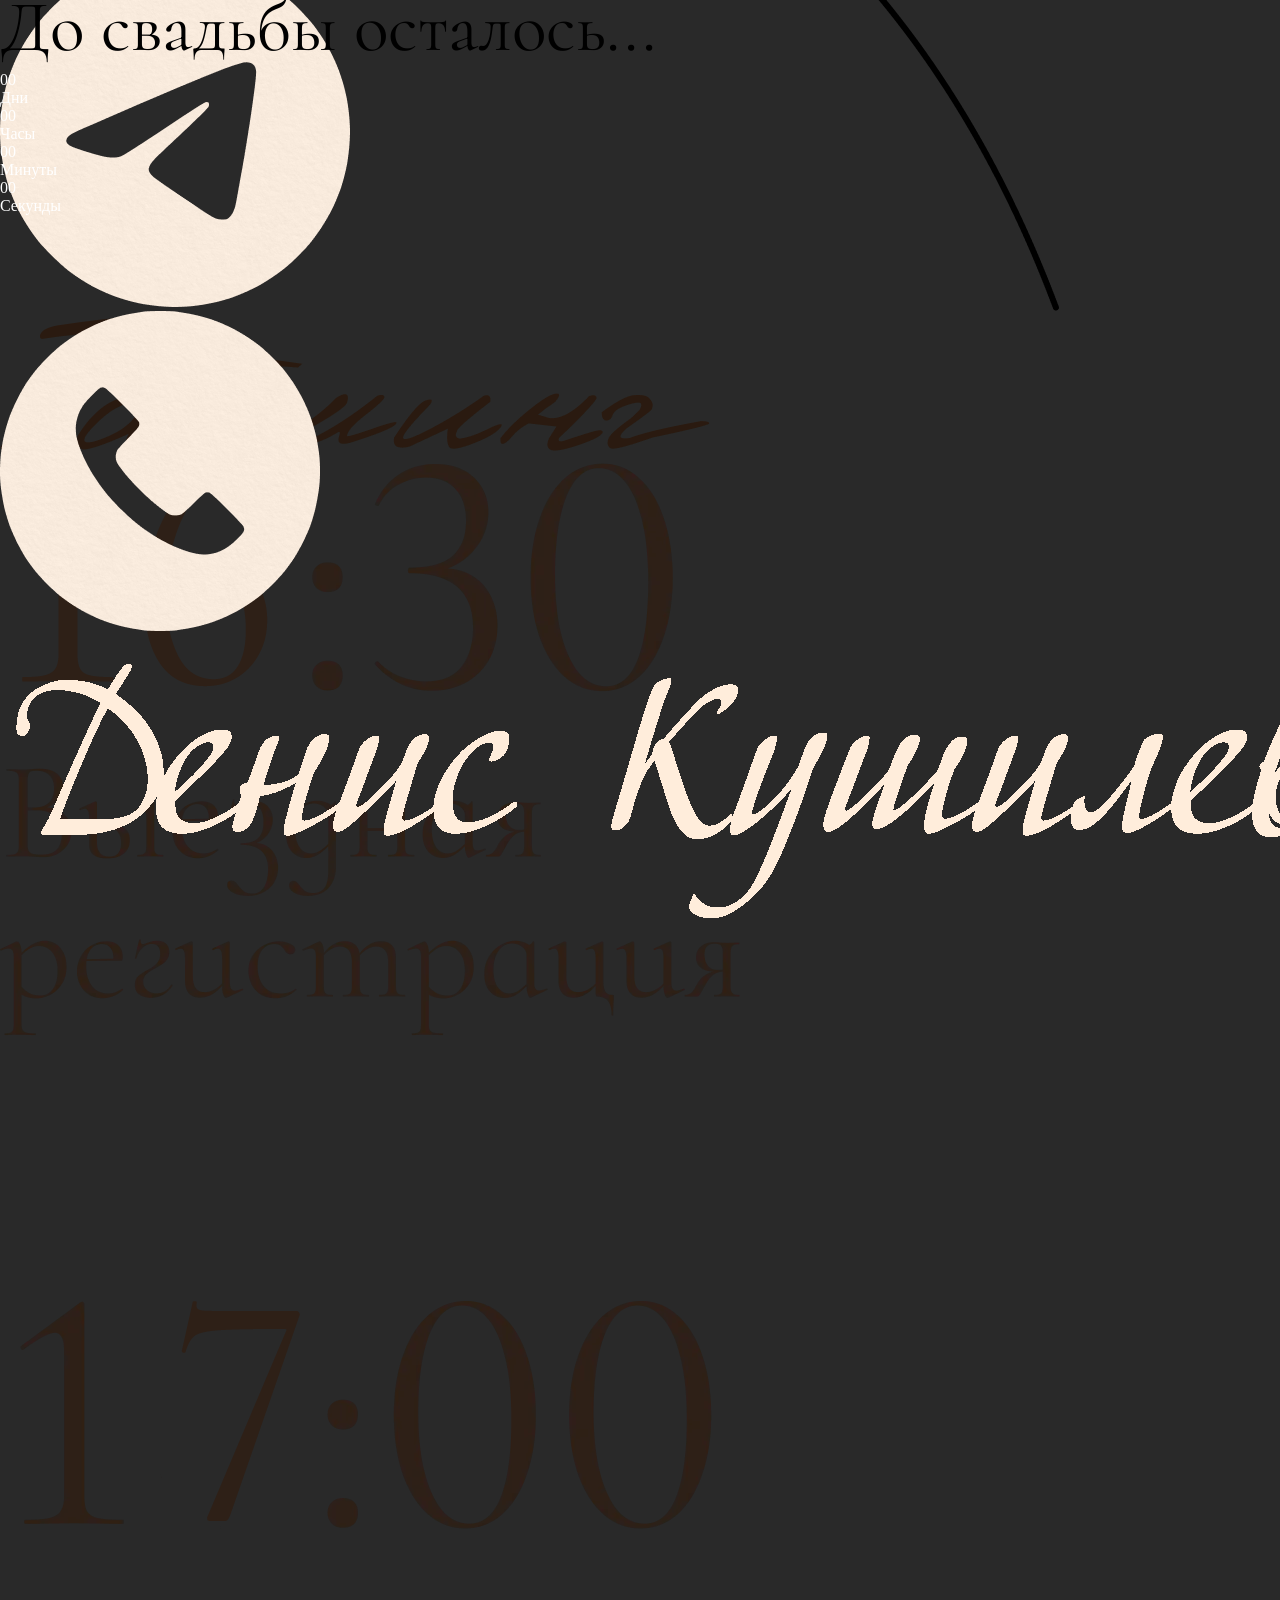
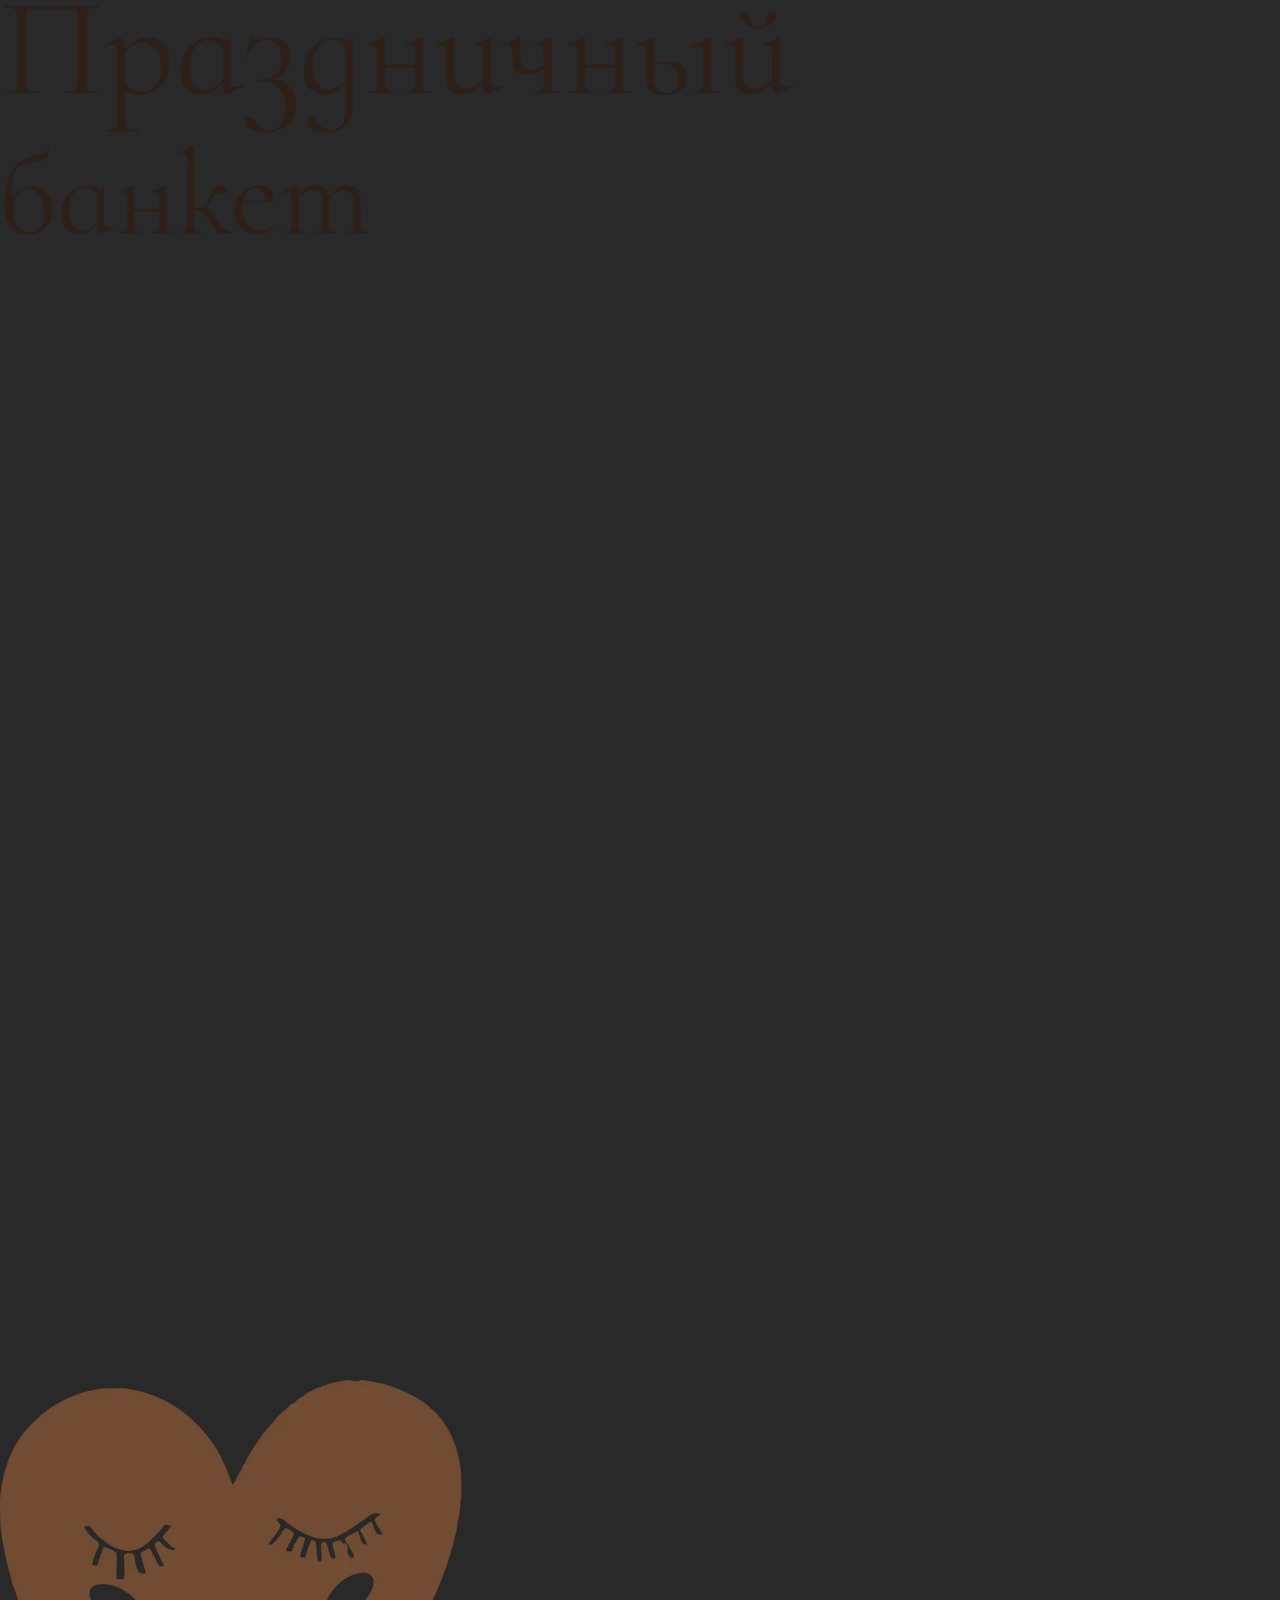
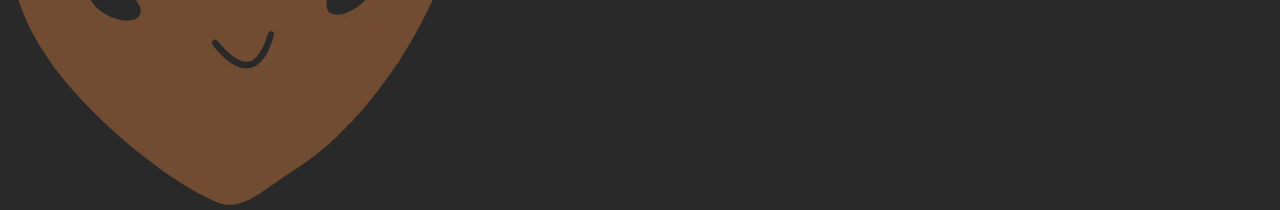
==== commit 9173cc8e: "2 Правки" ====
--- a/index.html
+++ b/index.html
@@ -1,251 +1,2997 @@
 <!DOCTYPE html>
 <html>
+
 <head>
-<style>
-    /* Прячем всё: старые классы, новые и ссылки на тильду */
-    #tildacopy, 
-    .t-tildalabel, 
-    .t-tildalabel-free, 
-    .t-tildalabel__text,
-    a[href*="tilda.cc"],
-    div[style*="z-index: 99999"] { 
-        display: none !important; 
-        visibility: hidden !important;
-        opacity: 0 !important;
-        height: 0 !important;
-        pointer-events: none !important;
-    }
-    .t-records { padding-bottom: 0 !important; }
-    html, body { background-color: #292929 !important; margin: 0; padding: 0; }
-</style>
-<meta charset="utf-8">
-<meta http-equiv="Content-Type" content="text/html; charset=utf-8">
-<meta name="viewport" content="width=device-width, initial-scale=1.0">
-<title>Свадьба Алексея и Екатерины!</title>
-<meta name="description" content="Свадьба Алексея и Екатерины">
-<meta property="og:title" content="Свадьба Алексея и Екатерины!">
-<meta property="og:description" content="Свадьба Алексея и Екатерины!">
-<meta property="og:type" content="website">
-<meta property="og:image" content="images/Frame_37902_2.png">
-<link rel="canonical" href="https://mrpess1m1st.github.io/-wedding-invitation/">
-<meta name="format-detection" content="telephone=no">
-<meta http-equiv="x-dns-prefetch-control" content="on">
-<link rel="dns-prefetch" href="https://ws.tildacdn.com">
-<link rel="dns-prefetch" href="https://static.tildacdn.com">
-<link rel="shortcut icon" href="https://static.tildacdn.com/img/tildafavicon.ico" type="image/x-icon">
-<!-- Assets (оставлены внешними) -->
-<script src="https://neo.tildacdn.com/js/tilda-fallback-1.0.min.js" async charset="utf-8"></script>
-<link rel="stylesheet" href="https://static.tildacdn.com/css/tilda-grid-3.0.min.css" type="text/css" media="all" onerror="this.loaderr='y';"/>
-<link rel="stylesheet" href="https://static.tildacdn.com/ws/project20714406/tilda-blocks-page122756456.min.css?t=1772885017" type="text/css" media="all" onerror="this.loaderr='y';" />
-<link rel="preconnect" href="https://fonts.gstatic.com">
-<link href="https://fonts.googleapis.com/css2?family=Cormorant:wght@300;400;500;600;700&subset=latin,cyrillic" rel="stylesheet">
-<link rel="stylesheet" href="https://static.tildacdn.com/css/tilda-animation-2.0.min.css" type="text/css" media="all" onerror="this.loaderr='y';" />
-<link rel="stylesheet" href="https://static.tildacdn.com/css/tilda-cover-1.0.min.css" type="text/css" media="all" onerror="this.loaderr='y';" />
-<link rel="stylesheet" href="https://static.tildacdn.com/css/tilda-slds-1.4.min.css" type="text/css" media="print" onload="this.media='all';" onerror="this.loaderr='y';" />
-<noscript><link rel="stylesheet" href="https://static.tildacdn.com/css/tilda-slds-1.4.min.css" type="text/css" media="all" /></noscript>
-<link rel="stylesheet" href="https://static.tildacdn.com/css/tilda-zero-gallery-1.0.min.css" type="text/css" media="all" onerror="this.loaderr='y';" />
-<link rel="stylesheet" href="https://static.tildacdn.com/css/tilda-forms-1.0.min.css" type="text/css" media="all" onerror="this.loaderr='y';" />
-<script nomodule src="https://static.tildacdn.com/js/tilda-polyfill-1.0.min.js" charset="utf-8"></script>
-<script type="text/javascript">function t_onReady(func) {if(document.readyState!='loading') {func();} else {document.addEventListener('DOMContentLoaded',func);}}
-function t_onFuncLoad(funcName,okFunc,time) {if(typeof window[funcName]==='function') {okFunc();} else {setTimeout(function() {t_onFuncLoad(funcName,okFunc,time);},(time||100));}}function t_throttle(fn,threshhold,scope) {return function() {fn.apply(scope||this,arguments);};}function t396_initialScale(t){var e=document.getElementById("rec"+t);if(e){var i=e.querySelector(".t396__artboard");if(i){window.tn_scale_initial_window_width||(window.tn_scale_initial_window_width=document.documentElement.clientWidth);var a=window.tn_scale_initial_window_width,r=[],n,l=i.getAttribute("data-artboard-screens");if(l){l=l.split(",");for(var o=0;o<l.length;o++)r[o]=parseInt(l[o],10)}else r=[320,480,640,960,1200];for(var o=0;o<r.length;o++){var d=r[o];a>=d&&(n=d)}var _="edit"===window.allrecords.getAttribute("data-tilda-mode"),c="center"===t396_getFieldValue(i,"valign",n,r),s="grid"===t396_getFieldValue(i,"upscale",n,r),w=t396_getFieldValue(i,"height_vh",n,r),g=t396_getFieldValue(i,"height",n,r),u=!!window.opr&&!!window.opr.addons||!!window.opera||-1!==navigator.userAgent.indexOf(" OPR/");if(!_&&c&&!s&&!w&&g&&!u){var h=parseFloat((a/n).toFixed(3)),f=[i,i.querySelector(".t396__carrier"),i.querySelector(".t396__filter")],v=Math.floor(parseInt(g,10)*h)+"px",p;i.style.setProperty("--initial-scale-height",v);for(var o=0;o<f.length;o++)f[o].style.setProperty("height","var(--initial-scale-height)");t396_scaleInitial__getElementsToScale(i).forEach((function(t){t.style.zoom=h}))}}}}function t396_scaleInitial__getElementsToScale(t){return t?Array.prototype.slice.call(t.children).filter((function(t){return t&&(t.classList.contains("t396__elem")||t.classList.contains("t396__group"))})):[]}function t396_getFieldValue(t,e,i,a){var r,n=a[a.length-1];if(!(r=i===n?t.getAttribute("data-artboard-"+e):t.getAttribute("data-artboard-"+e+"-res-"+i)))for(var l=0;l<a.length;l++){var o=a[l];if(!(o<=i)&&(r=o===n?t.getAttribute("data-artboard-"+e):t.getAttribute("data-artboard-"+e+"-res-"+o)))break}return r}window.TN_SCALE_INITIAL_VER="1.0",window.tn_scale_initial_window_width=null;</script>
-<script src="https://static.tildacdn.com/js/tilda-scripts-3.0.min.js" charset="utf-8" defer onerror="this.loaderr='y';"></script>
-<script src="https://static.tildacdn.com/ws/project20714406/tilda-blocks-page122756456.min.js?t=1772885017" charset="utf-8" async onerror="this.loaderr='y';"></script>
-<script src="https://static.tildacdn.com/js/tilda-lazyload-1.0.min.js" charset="utf-8" async onerror="this.loaderr='y';"></script>
-<script src="https://static.tildacdn.com/js/tilda-animation-2.0.min.js" charset="utf-8" async onerror="this.loaderr='y';"></script>
-<script src="https://static.tildacdn.com/js/tilda-zero-1.1.min.js" charset="utf-8" async onerror="this.loaderr='y';"></script>
-<script src="https://static.tildacdn.com/js/tilda-map-1.0.min.js" charset="utf-8" async onerror="this.loaderr='y';"></script>
-<script src="https://static.tildacdn.com/js/tilda-forms-1.0.min.js" charset="utf-8" async onerror="this.loaderr='y';"></script>
-<script src="https://static.tildacdn.com/js/tilda-cover-1.0.min.js" charset="utf-8" async onerror="this.loaderr='y';"></script>
-<script src="https://static.tildacdn.com/js/tilda-slds-1.4.min.js" charset="utf-8" async onerror="this.loaderr='y';"></script>
-<script src="https://static.tildacdn.com/js/tilda-zero-gallery-1.0.min.js" charset="utf-8" async onerror="this.loaderr='y';"></script>
-<script src="https://static.tildacdn.com/js/hammer.min.js" charset="utf-8" async onerror="this.loaderr='y';"></script>
-<script src="https://static.tildacdn.com/js/tilda-zero-forms-1.0.min.js" charset="utf-8" async onerror="this.loaderr='y';"></script>
-<script src="https://static.tildacdn.com/js/tilda-animation-sbs-1.0.min.js" charset="utf-8" async onerror="this.loaderr='y';"></script>
-<script src="https://static.tildacdn.com/js/tilda-zero-scale-1.0.min.js" charset="utf-8" async onerror="this.loaderr='y';"></script>
-<script src="https://static.tildacdn.com/js/tilda-events-1.0.min.js" charset="utf-8" async onerror="this.loaderr='y';"></script>
-<script type="text/javascript">window.dataLayer=window.dataLayer||[];</script>
-<script type="text/javascript">(function() {if((/bot|google|yandex|baidu|bing|msn|duckduckbot|teoma|slurp|crawler|spider|robot|crawling|facebook/i.test(navigator.userAgent))===false&&typeof(sessionStorage)!='undefined'&&sessionStorage.getItem('visited')!=='y'&&document.visibilityState){var style=document.createElement('style');style.type='text/css';style.innerHTML='@media screen and (min-width: 980px) {.t-records {opacity: 0;}.t-records_animated {-webkit-transition: opacity ease-in-out .2s;-moz-transition: opacity ease-in-out .2s;-o-transition: opacity ease-in-out .2s;transition: opacity ease-in-out .2s;}.t-records.t-records_visible {opacity: 1;}}';document.getElementsByTagName('head')[0].appendChild(style);function t_setvisRecs(){var alr=document.querySelectorAll('.t-records');Array.prototype.forEach.call(alr,function(el) {el.classList.add("t-records_animated");});setTimeout(function() {Array.prototype.forEach.call(alr,function(el) {el.classList.add("t-records_visible");});sessionStorage.setItem("visited","y");},400);}
-document.addEventListener('DOMContentLoaded',t_setvisRecs);}})();</script>
+    <style>
+        /* Прячем всё: старые классы, новые и ссылки на тильду */
+        #tildacopy,
+        .t-tildalabel,
+        .t-tildalabel-free,
+        .t-tildalabel__text,
+        a[href*="tilda.cc"],
+        div[style*="z-index: 99999"] {
+            display: none !important;
+            visibility: hidden !important;
+            opacity: 0 !important;
+            height: 0 !important;
+            pointer-events: none !important;
+        }
+
+        .t-records {
+            padding-bottom: 0 !important;
+        }
+
+        html,
+        body {
+            background-color: #292929 !important;
+            margin: 0;
+            padding: 0;
+        }
+    </style>
+    <meta charset="utf-8">
+    <meta http-equiv="Content-Type"
+        content="text/html; charset=utf-8">
+    <meta name="viewport"
+        content="width=device-width, initial-scale=1.0">
+    <title>Свадьба Алексея и Екатерины!</title>
+    <meta name="description"
+        content="Свадьба Алексея и Екатерины">
+    <meta property="og:title"
+        content="Свадьба Алексея и Екатерины!">
+    <meta property="og:description"
+        content="Свадьба Алексея и Екатерины!">
+    <meta property="og:type"
+        content="website">
+    <meta property="og:image"
+        content="images/Frame_37902_2.png">
+    <link rel="canonical"
+        href="https://mrpess1m1st.github.io/-wedding-invitation/">
+    <meta name="format-detection"
+        content="telephone=no">
+    <meta http-equiv="x-dns-prefetch-control"
+        content="on">
+    <link rel="dns-prefetch"
+        href="https://ws.tildacdn.com">
+    <link rel="dns-prefetch"
+        href="https://static.tildacdn.com">
+    <link rel="shortcut icon"
+        href="https://static.tildacdn.com/img/tildafavicon.ico"
+        type="image/x-icon">
+    <!-- Assets (оставлены внешними) -->
+    <script src="https://neo.tildacdn.com/js/tilda-fallback-1.0.min.js"
+        async
+        charset="utf-8"></script>
+    <link rel="stylesheet"
+        href="https://static.tildacdn.com/css/tilda-grid-3.0.min.css"
+        type="text/css"
+        media="all"
+        onerror="this.loaderr='y';" />
+    <link rel="stylesheet"
+        href="https://static.tildacdn.com/ws/project20714406/tilda-blocks-page122756456.min.css?t=1772885017"
+        type="text/css"
+        media="all"
+        onerror="this.loaderr='y';" />
+    <link rel="preconnect"
+        href="https://fonts.gstatic.com">
+    <link href="https://fonts.googleapis.com/css2?family=Cormorant:wght@300;400;500;600;700&subset=latin,cyrillic"
+        rel="stylesheet">
+    <link rel="stylesheet"
+        href="https://static.tildacdn.com/css/tilda-animation-2.0.min.css"
+        type="text/css"
+        media="all"
+        onerror="this.loaderr='y';" />
+    <link rel="stylesheet"
+        href="https://static.tildacdn.com/css/tilda-cover-1.0.min.css"
+        type="text/css"
+        media="all"
+        onerror="this.loaderr='y';" />
+    <link rel="stylesheet"
+        href="https://static.tildacdn.com/css/tilda-slds-1.4.min.css"
+        type="text/css"
+        media="print"
+        onload="this.media='all';"
+        onerror="this.loaderr='y';" />
+    <noscript>
+        <link rel="stylesheet"
+            href="https://static.tildacdn.com/css/tilda-slds-1.4.min.css"
+            type="text/css"
+            media="all" />
+    </noscript>
+    <link rel="stylesheet"
+        href="https://static.tildacdn.com/css/tilda-zero-gallery-1.0.min.css"
+        type="text/css"
+        media="all"
+        onerror="this.loaderr='y';" />
+    <link rel="stylesheet"
+        href="https://static.tildacdn.com/css/tilda-forms-1.0.min.css"
+        type="text/css"
+        media="all"
+        onerror="this.loaderr='y';" />
+    <script nomodule
+        src="https://static.tildacdn.com/js/tilda-polyfill-1.0.min.js"
+        charset="utf-8"></script>
+    <script
+        type="text/javascript">function t_onReady(func) { if (document.readyState != 'loading') { func(); } else { document.addEventListener('DOMContentLoaded', func); } }
+            function t_onFuncLoad(funcName, okFunc, time) { if (typeof window[funcName] === 'function') { okFunc(); } else { setTimeout(function () { t_onFuncLoad(funcName, okFunc, time); }, (time || 100)); } } function t_throttle(fn, threshhold, scope) { return function () { fn.apply(scope || this, arguments); }; } function t396_initialScale(t) { var e = document.getElementById("rec" + t); if (e) { var i = e.querySelector(".t396__artboard"); if (i) { window.tn_scale_initial_window_width || (window.tn_scale_initial_window_width = document.documentElement.clientWidth); var a = window.tn_scale_initial_window_width, r = [], n, l = i.getAttribute("data-artboard-screens"); if (l) { l = l.split(","); for (var o = 0; o < l.length; o++)r[o] = parseInt(l[o], 10) } else r = [320, 480, 640, 960, 1200]; for (var o = 0; o < r.length; o++) { var d = r[o]; a >= d && (n = d) } var _ = "edit" === window.allrecords.getAttribute("data-tilda-mode"), c = "center" === t396_getFieldValue(i, "valign", n, r), s = "grid" === t396_getFieldValue(i, "upscale", n, r), w = t396_getFieldValue(i, "height_vh", n, r), g = t396_getFieldValue(i, "height", n, r), u = !!window.opr && !!window.opr.addons || !!window.opera || -1 !== navigator.userAgent.indexOf(" OPR/"); if (!_ && c && !s && !w && g && !u) { var h = parseFloat((a / n).toFixed(3)), f = [i, i.querySelector(".t396__carrier"), i.querySelector(".t396__filter")], v = Math.floor(parseInt(g, 10) * h) + "px", p; i.style.setProperty("--initial-scale-height", v); for (var o = 0; o < f.length; o++)f[o].style.setProperty("height", "var(--initial-scale-height)"); t396_scaleInitial__getElementsToScale(i).forEach((function (t) { t.style.zoom = h })) } } } } function t396_scaleInitial__getElementsToScale(t) { return t ? Array.prototype.slice.call(t.children).filter((function (t) { return t && (t.classList.contains("t396__elem") || t.classList.contains("t396__group")) })) : [] } function t396_getFieldValue(t, e, i, a) { var r, n = a[a.length - 1]; if (!(r = i === n ? t.getAttribute("data-artboard-" + e) : t.getAttribute("data-artboard-" + e + "-res-" + i))) for (var l = 0; l < a.length; l++) { var o = a[l]; if (!(o <= i) && (r = o === n ? t.getAttribute("data-artboard-" + e) : t.getAttribute("data-artboard-" + e + "-res-" + o))) break } return r } window.TN_SCALE_INITIAL_VER = "1.0", window.tn_scale_initial_window_width = null;</script>
+    <script src="https://static.tildacdn.com/js/tilda-scripts-3.0.min.js"
+        charset="utf-8"
+        defer
+        onerror="this.loaderr='y';"></script>
+    <script src="https://static.tildacdn.com/ws/project20714406/tilda-blocks-page122756456.min.js?t=1772885017"
+        charset="utf-8"
+        async
+        onerror="this.loaderr='y';"></script>
+    <script src="https://static.tildacdn.com/js/tilda-lazyload-1.0.min.js"
+        charset="utf-8"
+        async
+        onerror="this.loaderr='y';"></script>
+    <script src="https://static.tildacdn.com/js/tilda-animation-2.0.min.js"
+        charset="utf-8"
+        async
+        onerror="this.loaderr='y';"></script>
+    <script src="https://static.tildacdn.com/js/tilda-zero-1.1.min.js"
+        charset="utf-8"
+        async
+        onerror="this.loaderr='y';"></script>
+    <script src="https://static.tildacdn.com/js/tilda-map-1.0.min.js"
+        charset="utf-8"
+        async
+        onerror="this.loaderr='y';"></script>
+    <script src="https://static.tildacdn.com/js/tilda-forms-1.0.min.js"
+        charset="utf-8"
+        async
+        onerror="this.loaderr='y';"></script>
+    <script src="https://static.tildacdn.com/js/tilda-cover-1.0.min.js"
+        charset="utf-8"
+        async
+        onerror="this.loaderr='y';"></script>
+    <script src="https://static.tildacdn.com/js/tilda-slds-1.4.min.js"
+        charset="utf-8"
+        async
+        onerror="this.loaderr='y';"></script>
+    <script src="https://static.tildacdn.com/js/tilda-zero-gallery-1.0.min.js"
+        charset="utf-8"
+        async
+        onerror="this.loaderr='y';"></script>
+    <script src="https://static.tildacdn.com/js/hammer.min.js"
+        charset="utf-8"
+        async
+        onerror="this.loaderr='y';"></script>
+    <script src="https://static.tildacdn.com/js/tilda-zero-forms-1.0.min.js"
+        charset="utf-8"
+        async
+        onerror="this.loaderr='y';"></script>
+    <script src="https://static.tildacdn.com/js/tilda-animation-sbs-1.0.min.js"
+        charset="utf-8"
+        async
+        onerror="this.loaderr='y';"></script>
+    <script src="https://static.tildacdn.com/js/tilda-zero-scale-1.0.min.js"
+        charset="utf-8"
+        async
+        onerror="this.loaderr='y';"></script>
+    <script src="https://static.tildacdn.com/js/tilda-events-1.0.min.js"
+        charset="utf-8"
+        async
+        onerror="this.loaderr='y';"></script>
+    <script type="text/javascript">window.dataLayer = window.dataLayer || [];</script>
+    <script type="text/javascript">(function () {
+            if ((/bot|google|yandex|baidu|bing|msn|duckduckbot|teoma|slurp|crawler|spider|robot|crawling|facebook/i.test(navigator.userAgent)) === false && typeof (sessionStorage) != 'undefined' && sessionStorage.getItem('visited') !== 'y' && document.visibilityState) {
+                var style = document.createElement('style'); style.type = 'text/css'; style.innerHTML = '@media screen and (min-width: 980px) {.t-records {opacity: 0;}.t-records_animated {-webkit-transition: opacity ease-in-out .2s;-moz-transition: opacity ease-in-out .2s;-o-transition: opacity ease-in-out .2s;transition: opacity ease-in-out .2s;}.t-records.t-records_visible {opacity: 1;}}'; document.getElementsByTagName('head')[0].appendChild(style); function t_setvisRecs() { var alr = document.querySelectorAll('.t-records'); Array.prototype.forEach.call(alr, function (el) { el.classList.add("t-records_animated"); }); setTimeout(function () { Array.prototype.forEach.call(alr, function (el) { el.classList.add("t-records_visible"); }); sessionStorage.setItem("visited", "y"); }, 400); }
+                document.addEventListener('DOMContentLoaded', t_setvisRecs);
+            }
+        })();</script>
 </head>
-<body class="t-body" style="margin:0;">
-<div id="allrecords" class="t-records" data-hook="blocks-collection-content-node" data-tilda-project-id="20714406" data-tilda-page-id="122756456" data-tilda-page-alias="svadba" data-tilda-formskey="6dfb9cf6e042884c165596b720714406" data-tilda-cookie="no" data-tilda-lazy="yes" data-tilda-root-zone="com" data-tilda-project-country="RU">
-    <div id="rec1973702301" class="r t-rec" style=" " data-animationappear="off" data-record-type="396">
-        <style>#rec1973702301 .t396__artboard {height:899px;}#rec1973702301 .t396__filter {height:899px;}#rec1973702301 .t396__carrier{height:899px;background-position:center center;background-attachment:scroll;background-size:cover;background-repeat:no-repeat;}@media screen and (max-width:1199px) {#rec1973702301 .t396__artboard,#rec1973702301 .t396__filter,#rec1973702301 .t396__carrier {height:648px;}#rec1973702301 .t396__filter {}#rec1973702301 .t396__carrier {background-attachment:scroll;}}#rec1973702301 .tn-elem[data-elem-id="1746186665794"]{z-index:3;top:42px;;left:calc(50% - 600px + 375px);;width:449px;height:auto;}#rec1973702301 .tn-elem[data-elem-id="1746186665794"] .tn-atom{border-radius:0px 0px 0px 0px;background-position:center center;border-width:var(--t396-borderwidth,0);border-style:var(--t396-borderstyle,solid);border-color:var(--t396-bordercolor,transparent);transition:background-color var(--t396-speedhover,0s) ease-in-out,color var(--t396-speedhover,0s) ease-in-out,border-color var(--t396-speedhover,0s) ease-in-out,box-shadow var(--t396-shadowshoverspeed,0.2s) ease-in-out;}#rec1973702301 .tn-elem[data-elem-id="1746186665794"] .tn-atom__img{border-radius:0px 0px 0px 0px;object-position:center center;}@media screen and (max-width:1199px){#rec1973702301 .tn-elem[data-elem-id="1746186665794"]{display:table;top:20px;;left:calc(50% - 160px + -47px);;width:414px;height:auto;}}#rec1973702301 .tn-elem[data-elem-id="1746186470271"]{z-index:3;top:317px;;left:calc(50% - 600px + 320px);;width:298px;height:auto;}#rec1973702301 .tn-elem.t396__elem--anim-hidden[data-elem-id="1746186470271"]{opacity:0;}#rec1973702301 .tn-elem[data-elem-id="1746186470271"] .tn-atom{border-radius:0px 0px 0px 0px;background-position:center center;border-width:var(--t396-borderwidth,0);border-style:var(--t396-borderstyle,solid);border-color:var(--t396-bordercolor,transparent);transition:background-color var(--t396-speedhover,0s) ease-in-out,color var(--t396-speedhover,0s) ease-in-out,border-color var(--t396-speedhover,0s) ease-in-out,box-shadow var(--t396-shadowshoverspeed,0.2s) ease-in-out;-webkit-transform:rotate(343deg);-moz-transform:rotate(343deg);transform:rotate(343deg);}#rec1973702301 .tn-elem[data-elem-id="1746186470271"] .tn-atom__img{border-radius:0px 0px 0px 0px;object-position:center center;}@media screen and (max-width:1199px){#rec1973702301 .tn-elem[data-elem-id="1746186470271"]{display:table;top:260px;;left:calc(50% - 160px + -25px);;width:189px;height:auto;}#rec1973702301 .tn-elem[data-elem-id="1746186470271"] .tn-atom{background-size:cover;-webkit-transform:rotate(347deg);-moz-transform:rotate(347deg);transform:rotate(347deg);}}#rec1973702301 .tn-elem[data-elem-id="1772232481113000001"]{z-index:3;top:343px;;left:calc(50% - 600px + 618px);;width:298px;height:auto;}#rec1973702301 .tn-elem.t396__elem--anim-hidden[data-elem-id="1772232481113000001"]{opacity:0;}#rec1973702301 .tn-elem[data-elem-id="1772232481113000001"] .tn-atom{border-radius:0px 0px 0px 0px;background-position:center center;border-width:var(--t396-borderwidth,0);border-style:var(--t396-borderstyle,solid);border-color:var(--t396-bordercolor,transparent);transition:background-color var(--t396-speedhover,0s) ease-in-out,color var(--t396-speedhover,0s) ease-in-out,border-color var(--t396-speedhover,0s) ease-in-out,box-shadow var(--t396-shadowshoverspeed,0.2s) ease-in-out;-webkit-transform:rotate(3deg);-moz-transform:rotate(3deg);transform:rotate(3deg);}#rec1973702301 .tn-elem[data-elem-id="1772232481113000001"] .tn-atom__img{border-radius:0px 0px 0px 0px;object-position:center center;}@media screen and (max-width:1199px){#rec1973702301 .tn-elem[data-elem-id="1772232481113000001"]{display:table;top:338px;;left:calc(50% - 160px + 150px);;width:189px;height:auto;}#rec1973702301 .tn-elem[data-elem-id="1772232481113000001"] .tn-atom{background-size:cover;-webkit-transform:rotate(357deg);-moz-transform:rotate(357deg);transform:rotate(357deg);}}#rec1973702301 .tn-elem[data-elem-id="1746186748255"]{z-index:3;top:756px;;left:calc(50% - 600px + 401px);;width:399px;height:auto;}#rec1973702301 .tn-elem[data-elem-id="1746186748255"] .tn-atom{border-radius:0px 0px 0px 0px;background-position:center center;border-width:var(--t396-borderwidth,0);border-style:var(--t396-borderstyle,solid);border-color:var(--t396-bordercolor,transparent);transition:background-color var(--t396-speedhover,0s) ease-in-out,color var(--t396-speedhover,0s) ease-in-out,border-color var(--t396-speedhover,0s) ease-in-out,box-shadow var(--t396-shadowshoverspeed,0.2s) ease-in-out;}#rec1973702301 .tn-elem[data-elem-id="1746186748255"] .tn-atom__img{border-radius:0px 0px 0px 0px;object-position:center center;}@media screen and (max-width:1199px){#rec1973702301 .tn-elem[data-elem-id="1746186748255"]{display:table;top:571px;;left:calc(50% - 160px + -3px);;width:326px;height:auto;}}#rec1973702301 .tn-elem[data-elem-id="1746186730622"]{z-index:3;top:202px;;left:calc(50% - 600px + 472px);;width:256px;height:auto;}#rec1973702301 .tn-elem[data-elem-id="1746186730622"] .tn-atom{border-radius:0px 0px 0px 0px;background-position:center center;border-width:var(--t396-borderwidth,0);border-style:var(--t396-borderstyle,solid);border-color:var(--t396-bordercolor,transparent);transition:background-color var(--t396-speedhover,0s) ease-in-out,color var(--t396-speedhover,0s) ease-in-out,border-color var(--t396-speedhover,0s) ease-in-out,box-shadow var(--t396-shadowshoverspeed,0.2s) ease-in-out;}#rec1973702301 .tn-elem[data-elem-id="1746186730622"] .tn-atom__img{border-radius:0px 0px 0px 0px;object-position:center center;}@media screen and (max-width:1199px){#rec1973702301 .tn-elem[data-elem-id="1746186730622"]{display:table;top:175px;;left:calc(50% - 160px + 48px);;width:223px;height:auto;}}</style>
-        <div class='t396'>
-            <div class="t396__artboard" data-artboard-recid="1973702301" data-artboard-screens="320,1200" data-artboard-height="899" data-artboard-valign="center" data-artboard-upscale="grid" data-artboard-height-res-320="648">
-                <div class="t396__carrier" data-artboard-recid="1973702301"></div>
-                <div class="t396__filter" data-artboard-recid="1973702301"></div>
-                <div class='t396__elem tn-elem tn-elem__19737023011746186665794 t-animate' data-elem-id='1746186665794' data-elem-type='image' data-field-top-value="42" data-field-left-value="375" data-field-height-value="160" data-field-width-value="449" data-field-axisy-value="top" data-field-axisx-value="left" data-field-container-value="grid" data-field-topunits-value="px" data-field-leftunits-value="px" data-field-heightunits-value="px" data-field-widthunits-value="px" data-animate-style="fadein" data-animate-duration="3" data-animate-mobile="y" data-field-filewidth-value="1200" data-field-fileheight-value="427" data-field-heightmode-value="hug" data-field-top-res-320-value="20" data-field-left-res-320-value="-47" data-field-height-res-320-value="147" data-field-width-res-320-value="414">
-                    <div class='tn-atom'><img class='tn-atom__img t-img' data-original='images/c59e16759f7d5368f318.png' src='images/c59e16759f7d5368f318.png' alt='' imgfield='tn_img_1746186665794'/></div>
+
+<body class="t-body"
+    style="margin:0;">
+    <div id="allrecords"
+        class="t-records"
+        data-hook="blocks-collection-content-node"
+        data-tilda-project-id="20714406"
+        data-tilda-page-id="122756456"
+        data-tilda-page-alias="svadba"
+        data-tilda-formskey="6dfb9cf6e042884c165596b720714406"
+        data-tilda-cookie="no"
+        data-tilda-lazy="yes"
+        data-tilda-root-zone="com"
+        data-tilda-project-country="RU">
+        <div id="rec1973702301"
+            class="r t-rec"
+            style=" "
+            data-animationappear="off"
+            data-record-type="396">
+            <style>
+                #rec1973702301 .t396__artboard {
+                    height: 899px;
+                }
+
+                #rec1973702301 .t396__filter {
+                    height: 899px;
+                }
+
+                #rec1973702301 .t396__carrier {
+                    height: 899px;
+                    background-position: center center;
+                    background-attachment: scroll;
+                    background-size: cover;
+                    background-repeat: no-repeat;
+                }
+
+                @media screen and (max-width:1199px) {
+
+                    #rec1973702301 .t396__artboard,
+                    #rec1973702301 .t396__filter,
+                    #rec1973702301 .t396__carrier {
+                        height: 648px;
+                    }
+
+                    #rec1973702301 .t396__filter {}
+
+                    #rec1973702301 .t396__carrier {
+                        background-attachment: scroll;
+                    }
+                }
+
+                #rec1973702301 .tn-elem[data-elem-id="1746186665794"] {
+                    z-index: 3;
+                    top: 42px;
+                    ;
+                    left: calc(50% - 600px + 375px);
+                    ;
+                    width: 449px;
+                    height: auto;
+                }
+
+                #rec1973702301 .tn-elem[data-elem-id="1746186665794"] .tn-atom {
+                    border-radius: 0px 0px 0px 0px;
+                    background-position: center center;
+                    border-width: var(--t396-borderwidth, 0);
+                    border-style: var(--t396-borderstyle, solid);
+                    border-color: var(--t396-bordercolor, transparent);
+                    transition: background-color var(--t396-speedhover, 0s) ease-in-out, color var(--t396-speedhover, 0s) ease-in-out, border-color var(--t396-speedhover, 0s) ease-in-out, box-shadow var(--t396-shadowshoverspeed, 0.2s) ease-in-out;
+                }
+
+                #rec1973702301 .tn-elem[data-elem-id="1746186665794"] .tn-atom__img {
+                    border-radius: 0px 0px 0px 0px;
+                    object-position: center center;
+                }
+
+                @media screen and (max-width:1199px) {
+                    #rec1973702301 .tn-elem[data-elem-id="1746186665794"] {
+                        display: table;
+                        top: 20px;
+                        ;
+                        left: calc(50% - 160px + -47px);
+                        ;
+                        width: 414px;
+                        height: auto;
+                    }
+                }
+
+                #rec1973702301 .tn-elem[data-elem-id="1746186470271"] {
+                    z-index: 3;
+                    top: 317px;
+                    ;
+                    left: calc(50% - 600px + 320px);
+                    ;
+                    width: 298px;
+                    height: auto;
+                }
+
+                #rec1973702301 .tn-elem.t396__elem--anim-hidden[data-elem-id="1746186470271"] {
+                    opacity: 0;
+                }
+
+                #rec1973702301 .tn-elem[data-elem-id="1746186470271"] .tn-atom {
+                    border-radius: 0px 0px 0px 0px;
+                    background-position: center center;
+                    border-width: var(--t396-borderwidth, 0);
+                    border-style: var(--t396-borderstyle, solid);
+                    border-color: var(--t396-bordercolor, transparent);
+                    transition: background-color var(--t396-speedhover, 0s) ease-in-out, color var(--t396-speedhover, 0s) ease-in-out, border-color var(--t396-speedhover, 0s) ease-in-out, box-shadow var(--t396-shadowshoverspeed, 0.2s) ease-in-out;
+                    -webkit-transform: rotate(343deg);
+                    -moz-transform: rotate(343deg);
+                    transform: rotate(343deg);
+                }
+
+                #rec1973702301 .tn-elem[data-elem-id="1746186470271"] .tn-atom__img {
+                    border-radius: 0px 0px 0px 0px;
+                    object-position: center center;
+                }
+
+                @media screen and (max-width:1199px) {
+                    #rec1973702301 .tn-elem[data-elem-id="1746186470271"] {
+                        display: table;
+                        top: 260px;
+                        ;
+                        left: calc(50% - 160px + -25px);
+                        ;
+                        width: 189px;
+                        height: auto;
+                    }
+
+                    #rec1973702301 .tn-elem[data-elem-id="1746186470271"] .tn-atom {
+                        background-size: cover;
+                        -webkit-transform: rotate(347deg);
+                        -moz-transform: rotate(347deg);
+                        transform: rotate(347deg);
+                    }
+                }
+
+                #rec1973702301 .tn-elem[data-elem-id="1772232481113000001"] {
+                    z-index: 3;
+                    top: 343px;
+                    ;
+                    left: calc(50% - 600px + 618px);
+                    ;
+                    width: 298px;
+                    height: auto;
+                }
+
+                #rec1973702301 .tn-elem.t396__elem--anim-hidden[data-elem-id="1772232481113000001"] {
+                    opacity: 0;
+                }
+
+                #rec1973702301 .tn-elem[data-elem-id="1772232481113000001"] .tn-atom {
+                    border-radius: 0px 0px 0px 0px;
+                    background-position: center center;
+                    border-width: var(--t396-borderwidth, 0);
+                    border-style: var(--t396-borderstyle, solid);
+                    border-color: var(--t396-bordercolor, transparent);
+                    transition: background-color var(--t396-speedhover, 0s) ease-in-out, color var(--t396-speedhover, 0s) ease-in-out, border-color var(--t396-speedhover, 0s) ease-in-out, box-shadow var(--t396-shadowshoverspeed, 0.2s) ease-in-out;
+                    -webkit-transform: rotate(3deg);
+                    -moz-transform: rotate(3deg);
+                    transform: rotate(3deg);
+                }
+
+                #rec1973702301 .tn-elem[data-elem-id="1772232481113000001"] .tn-atom__img {
+                    border-radius: 0px 0px 0px 0px;
+                    object-position: center center;
+                }
+
+                @media screen and (max-width:1199px) {
+                    #rec1973702301 .tn-elem[data-elem-id="1772232481113000001"] {
+                        display: table;
+                        top: 338px;
+                        ;
+                        left: calc(50% - 160px + 150px);
+                        ;
+                        width: 189px;
+                        height: auto;
+                    }
+
+                    #rec1973702301 .tn-elem[data-elem-id="1772232481113000001"] .tn-atom {
+                        background-size: cover;
+                        -webkit-transform: rotate(357deg);
+                        -moz-transform: rotate(357deg);
+                        transform: rotate(357deg);
+                    }
+                }
+
+                #rec1973702301 .tn-elem[data-elem-id="1746186748255"] {
+                    z-index: 3;
+                    top: 756px;
+                    ;
+                    left: calc(50% - 600px + 401px);
+                    ;
+                    width: 399px;
+                    height: auto;
+                }
+
+                #rec1973702301 .tn-elem[data-elem-id="1746186748255"] .tn-atom {
+                    border-radius: 0px 0px 0px 0px;
+                    background-position: center center;
+                    border-width: var(--t396-borderwidth, 0);
+                    border-style: var(--t396-borderstyle, solid);
+                    border-color: var(--t396-bordercolor, transparent);
+                    transition: background-color var(--t396-speedhover, 0s) ease-in-out, color var(--t396-speedhover, 0s) ease-in-out, border-color var(--t396-speedhover, 0s) ease-in-out, box-shadow var(--t396-shadowshoverspeed, 0.2s) ease-in-out;
+                }
+
+                #rec1973702301 .tn-elem[data-elem-id="1746186748255"] .tn-atom__img {
+                    border-radius: 0px 0px 0px 0px;
+                    object-position: center center;
+                }
+
+                @media screen and (max-width:1199px) {
+                    #rec1973702301 .tn-elem[data-elem-id="1746186748255"] {
+                        display: table;
+                        top: 571px;
+                        ;
+                        left: calc(50% - 160px + -3px);
+                        ;
+                        width: 326px;
+                        height: auto;
+                    }
+                }
+
+                #rec1973702301 .tn-elem[data-elem-id="1746186730622"] {
+                    z-index: 3;
+                    top: 202px;
+                    ;
+                    left: calc(50% - 600px + 472px);
+                    ;
+                    width: 256px;
+                    height: auto;
+                }
+
+                #rec1973702301 .tn-elem[data-elem-id="1746186730622"] .tn-atom {
+                    border-radius: 0px 0px 0px 0px;
+                    background-position: center center;
+                    border-width: var(--t396-borderwidth, 0);
+                    border-style: var(--t396-borderstyle, solid);
+                    border-color: var(--t396-bordercolor, transparent);
+                    transition: background-color var(--t396-speedhover, 0s) ease-in-out, color var(--t396-speedhover, 0s) ease-in-out, border-color var(--t396-speedhover, 0s) ease-in-out, box-shadow var(--t396-shadowshoverspeed, 0.2s) ease-in-out;
+                }
+
+                #rec1973702301 .tn-elem[data-elem-id="1746186730622"] .tn-atom__img {
+                    border-radius: 0px 0px 0px 0px;
+                    object-position: center center;
+                }
+
+                @media screen and (max-width:1199px) {
+                    #rec1973702301 .tn-elem[data-elem-id="1746186730622"] {
+                        display: table;
+                        top: 175px;
+                        ;
+                        left: calc(50% - 160px + 48px);
+                        ;
+                        width: 223px;
+                        height: auto;
+                    }
+                }
+            </style>
+            <div class='t396'>
+                <div class="t396__artboard"
+                    data-artboard-recid="1973702301"
+                    data-artboard-screens="320,1200"
+                    data-artboard-height="899"
+                    data-artboard-valign="center"
+                    data-artboard-upscale="grid"
+                    data-artboard-height-res-320="648">
+                    <div class="t396__carrier"
+                        data-artboard-recid="1973702301"></div>
+                    <div class="t396__filter"
+                        data-artboard-recid="1973702301"></div>
+                    <div class='t396__elem tn-elem tn-elem__19737023011746186665794 t-animate'
+                        data-elem-id='1746186665794'
+                        data-elem-type='image'
+                        data-field-top-value="42"
+                        data-field-left-value="375"
+                        data-field-height-value="160"
+                        data-field-width-value="449"
+                        data-field-axisy-value="top"
+                        data-field-axisx-value="left"
+                        data-field-container-value="grid"
+                        data-field-topunits-value="px"
+                        data-field-leftunits-value="px"
+                        data-field-heightunits-value="px"
+                        data-field-widthunits-value="px"
+                        data-animate-style="fadein"
+                        data-animate-duration="3"
+                        data-animate-mobile="y"
+                        data-field-filewidth-value="1200"
+                        data-field-fileheight-value="427"
+                        data-field-heightmode-value="hug"
+                        data-field-top-res-320-value="20"
+                        data-field-left-res-320-value="-47"
+                        data-field-height-res-320-value="147"
+                        data-field-width-res-320-value="414">
+                        <div class='tn-atom'><img class='tn-atom__img t-img'
+                                data-original='images/c59e16759f7d5368f318.png'
+                                src='images/c59e16759f7d5368f318.png'
+                                alt=''
+                                imgfield='tn_img_1746186665794' /></div>
+                    </div>
+                    <div class='t396__elem tn-elem tn-elem__19737023011746186470271 '
+                        data-elem-id='1746186470271'
+                        data-elem-type='image'
+                        data-field-top-value="317"
+                        data-field-left-value="320"
+                        data-field-height-value="381"
+                        data-field-width-value="298"
+                        data-field-axisy-value="top"
+                        data-field-axisx-value="left"
+                        data-field-container-value="grid"
+                        data-field-topunits-value="px"
+                        data-field-leftunits-value="px"
+                        data-field-heightunits-value="px"
+                        data-field-widthunits-value="px"
+                        data-animate-mobile="y"
+                        data-animate-sbs-event="blockintoview"
+                        data-animate-sbs-trg="0"
+                        data-animate-sbs-trgofst="0"
+                        data-animate-sbs-opts="[{'mx':0,'my':0,'sx':1,'sy':1,'op':1,'ro':0,'ti':0,'dt':0},{'mx':0,'my':0,'sx':1.14,'sy':1.14,'op':1,'ro':0,'ti':5000,'ea':'0','dt':0}]"
+                        data-field-filewidth-value="1068"
+                        data-field-fileheight-value="1364"
+                        data-field-heightmode-value="hug"
+                        data-field-top-res-320-value="260"
+                        data-field-left-res-320-value="-25"
+                        data-field-height-res-320-value="241"
+                        data-field-width-res-320-value="189">
+                        <div class='tn-atom'><img class='tn-atom__img t-img'
+                                data-original='images/Frame_37898_7.png'
+                                src='images/Frame_37898_7.png'
+                                alt=''
+                                imgfield='tn_img_1746186470271' /></div>
+                    </div>
+                    <div class='t396__elem tn-elem tn-elem__19737023011772232481113000001 '
+                        data-elem-id='1772232481113000001'
+                        data-elem-type='image'
+                        data-field-top-value="343"
+                        data-field-left-value="618"
+                        data-field-height-value="386"
+                        data-field-width-value="298"
+                        data-field-axisy-value="top"
+                        data-field-axisx-value="left"
+                        data-field-container-value="grid"
+                        data-field-topunits-value="px"
+                        data-field-leftunits-value="px"
+                        data-field-heightunits-value="px"
+                        data-field-widthunits-value="px"
+                        data-animate-mobile="y"
+                        data-animate-sbs-event="blockintoview"
+                        data-animate-sbs-trg="0"
+                        data-animate-sbs-trgofst="0"
+                        data-animate-sbs-opts="[{'mx':0,'my':0,'sx':1,'sy':1,'op':1,'ro':0,'ti':0,'dt':0},{'mx':0,'my':0,'sx':1.14,'sy':1.14,'op':1,'ro':0,'ti':5000,'ea':'0','dt':0}]"
+                        data-field-filewidth-value="1071"
+                        data-field-fileheight-value="1386"
+                        data-field-heightmode-value="hug"
+                        data-field-top-res-320-value="338"
+                        data-field-left-res-320-value="150"
+                        data-field-height-res-320-value="245"
+                        data-field-width-res-320-value="189"
+                        data-field-widthmode-res-320-value="fixed">
+                        <div class='tn-atom'><img class='tn-atom__img t-img'
+                                data-original='images/Frame_37899_8.png'
+                                src='images/Frame_37899_8.png'
+                                alt=''
+                                imgfield='tn_img_1772232481113000001' /></div>
+                    </div>
+                    <div class='t396__elem tn-elem tn-elem__19737023011746186748255 t-animate'
+                        data-elem-id='1746186748255'
+                        data-elem-type='image'
+                        data-field-top-value="756"
+                        data-field-left-value="401"
+                        data-field-height-value="38"
+                        data-field-width-value="399"
+                        data-field-axisy-value="top"
+                        data-field-axisx-value="left"
+                        data-field-container-value="grid"
+                        data-field-topunits-value="px"
+                        data-field-leftunits-value="px"
+                        data-field-heightunits-value="px"
+                        data-field-widthunits-value="px"
+                        data-animate-style="fadein"
+                        data-animate-duration="3"
+                        data-animate-mobile="y"
+                        data-field-filewidth-value="2456"
+                        data-field-fileheight-value="236"
+                        data-field-heightmode-value="hug"
+                        data-field-top-res-320-value="571"
+                        data-field-left-res-320-value="-3"
+                        data-field-height-res-320-value="31"
+                        data-field-width-res-320-value="326">
+                        <div class='tn-atom'><img class='tn-atom__img t-img'
+                                data-original='images/-__.png'
+                                src='images/-__.png'
+                                alt=''
+                                imgfield='tn_img_1746186748255' /></div>
+                    </div>
+                    <div class='t396__elem tn-elem tn-elem__19737023011746186730622 t-animate'
+                        data-elem-id='1746186730622'
+                        data-elem-type='image'
+                        data-field-top-value="202"
+                        data-field-left-value="472"
+                        data-field-height-value="87"
+                        data-field-width-value="256"
+                        data-field-axisy-value="top"
+                        data-field-axisx-value="left"
+                        data-field-container-value="grid"
+                        data-field-topunits-value="px"
+                        data-field-leftunits-value="px"
+                        data-field-heightunits-value="px"
+                        data-field-widthunits-value="px"
+                        data-animate-style="fadein"
+                        data-animate-duration="3"
+                        data-animate-mobile="y"
+                        data-field-filewidth-value="1288"
+                        data-field-fileheight-value="437"
+                        data-field-heightmode-value="hug"
+                        data-field-top-res-320-value="175"
+                        data-field-left-res-320-value="48"
+                        data-field-height-res-320-value="76"
+                        data-field-width-res-320-value="223">
+                        <div class='tn-atom'><img class='tn-atom__img t-img'
+                                data-original='images/____002.png'
+                                src='images/____002.png'
+                                alt=''
+                                imgfield='tn_img_1746186730622' /></div>
+                    </div>
                 </div>
-                <div class='t396__elem tn-elem tn-elem__19737023011746186470271 ' data-elem-id='1746186470271' data-elem-type='image' data-field-top-value="317" data-field-left-value="320" data-field-height-value="381" data-field-width-value="298" data-field-axisy-value="top" data-field-axisx-value="left" data-field-container-value="grid" data-field-topunits-value="px" data-field-leftunits-value="px" data-field-heightunits-value="px" data-field-widthunits-value="px" data-animate-mobile="y" data-animate-sbs-event="blockintoview" data-animate-sbs-trg="0" data-animate-sbs-trgofst="0" data-animate-sbs-opts="[{'mx':0,'my':0,'sx':1,'sy':1,'op':1,'ro':0,'ti':0,'dt':0},{'mx':0,'my':0,'sx':1.14,'sy':1.14,'op':1,'ro':0,'ti':5000,'ea':'0','dt':0}]" data-field-filewidth-value="1068" data-field-fileheight-value="1364" data-field-heightmode-value="hug" data-field-top-res-320-value="260" data-field-left-res-320-value="-25" data-field-height-res-320-value="241" data-field-width-res-320-value="189">
-                    <div class='tn-atom'><img class='tn-atom__img t-img' data-original='images/Frame_37898_7.png' src='images/Frame_37898_7.png' alt='' imgfield='tn_img_1746186470271'/></div>
+            </div>
+            <script>t_onReady(function () { t_onFuncLoad('t396_init', function () { t396_init('1973702301'); }); });</script>
+        </div>
+
+        <div id="rec1973702311"
+            class="r t-rec"
+            style=" "
+            data-animationappear="off"
+            data-record-type="674">
+            <div class="t674">
+                <div class="t674__cover t674__cover_fixed t674__cover_repeat"
+                    id="recorddiv1973702311"
+                    itemscope
+                    itemtype="http://schema.org/ImageObject">
+                    <div class="t674__cover-carrier t-bgimg"
+                        data-original="images/Frame_37900_2.png"
+                        style="background-image:url(images/Frame_37900_2.png)"></div>
+                    <meta itemprop="image"
+                        content="images/Frame_37900_2.png">
                 </div>
-                <div class='t396__elem tn-elem tn-elem__19737023011772232481113000001 ' data-elem-id='1772232481113000001' data-elem-type='image' data-field-top-value="343" data-field-left-value="618" data-field-height-value="386" data-field-width-value="298" data-field-axisy-value="top" data-field-axisx-value="left" data-field-container-value="grid" data-field-topunits-value="px" data-field-leftunits-value="px" data-field-heightunits-value="px" data-field-widthunits-value="px" data-animate-mobile="y" data-animate-sbs-event="blockintoview" data-animate-sbs-trg="0" data-animate-sbs-trgofst="0" data-animate-sbs-opts="[{'mx':0,'my':0,'sx':1,'sy':1,'op':1,'ro':0,'ti':0,'dt':0},{'mx':0,'my':0,'sx':1.14,'sy':1.14,'op':1,'ro':0,'ti':5000,'ea':'0','dt':0}]" data-field-filewidth-value="1071" data-field-fileheight-value="1386" data-field-heightmode-value="hug" data-field-top-res-320-value="338" data-field-left-res-320-value="150" data-field-height-res-320-value="245" data-field-width-res-320-value="189" data-field-widthmode-res-320-value="fixed">
-                    <div class='tn-atom'><img class='tn-atom__img t-img' data-original='images/Frame_37899_8.png' src='images/Frame_37899_8.png' alt='' imgfield='tn_img_1772232481113000001'/></div>
+                <style>
+                    body {
+                        background-color: #fff8f1 !important;
+                        ;
+                        position: relative;
+                        z-index: 0;
+                    }
+
+                    #allrecords {
+                        background-color: transparent !important;
+                    }
+
+                    #rec1973702311 .t674__cover {
+                        display: block;
+                    }
+
+                    #rec1973702311 .t674__cover-carrier {
+                        opacity: 0;
+                    }
+
+                    #rec1973702311 .t674__cover-carrier.loaded {
+                        opacity: 1;
+                    }
+                </style>
+            </div>
+            <script>(function () { var isSafariOnIOS = !!navigator.userAgent.match(/iP(hone|od|ad)/) && navigator.userAgent.match(/WebKit/i) && !navigator.userAgent.match(/CriOS/i) && !navigator.userAgent.match(/FxiOS/i); if (!isSafariOnIOS) return; var recid = 'rec1973702311'; var rec = document.getElementById(recid); if (!rec) return; rec.classList.add('safari'); })();</script>
+        </div>
+
+        <div id="rec1973702331"
+            class="r t-rec"
+            style=" "
+            data-animationappear="off"
+            data-record-type="396">
+            <style>
+                #rec1973702331 .t396__artboard {
+                    height: 760px;
+                }
+
+                #rec1973702331 .t396__filter {
+                    height: 760px;
+                }
+
+                #rec1973702331 .t396__carrier {
+                    height: 760px;
+                    background-position: center center;
+                    background-attachment: scroll;
+                    background-size: cover;
+                    background-repeat: no-repeat;
+                }
+
+                @media screen and (max-width:1199px) {
+
+                    #rec1973702331 .t396__artboard,
+                    #rec1973702331 .t396__filter,
+                    #rec1973702331 .t396__carrier {}
+
+                    #rec1973702331 .t396__filter {}
+
+                    #rec1973702331 .t396__carrier {
+                        background-attachment: scroll;
+                    }
+                }
+
+                #rec1973702331 .tn-elem[data-elem-id="1746191485609"] {
+                    z-index: 3;
+                    top: 298px;
+                    ;
+                    left: calc(50% - 600px + 515px);
+                    ;
+                    width: 170px;
+                    height: auto;
+                }
+
+                #rec1973702331 .tn-elem[data-elem-id="1746191485609"] .tn-atom {
+                    border-radius: 0px 0px 0px 0px;
+                    background-position: center center;
+                    border-width: var(--t396-borderwidth, 0);
+                    border-style: var(--t396-borderstyle, solid);
+                    border-color: var(--t396-bordercolor, transparent);
+                    transition: background-color var(--t396-speedhover, 0s) ease-in-out, color var(--t396-speedhover, 0s) ease-in-out, border-color var(--t396-speedhover, 0s) ease-in-out, box-shadow var(--t396-shadowshoverspeed, 0.2s) ease-in-out;
+                }
+
+                #rec1973702331 .tn-elem[data-elem-id="1746191485609"] .tn-atom__img {
+                    border-radius: 0px 0px 0px 0px;
+                    object-position: center center;
+                }
+
+                @media screen and (max-width:1199px) {
+                    #rec1973702331 .tn-elem[data-elem-id="1746191485609"] {
+                        display: table;
+                        top: 278px;
+                        ;
+                        left: calc(50% - 160px + 62px);
+                        ;
+                        height: auto;
+                    }
+                }
+
+                #rec1973702331 .tn-elem[data-elem-id="1746191753083"] {
+                    z-index: 3;
+                    top: 53px;
+                    ;
+                    left: calc(50% - 600px + 452px);
+                    ;
+                    width: 295px;
+                    height: auto;
+                }
+
+                #rec1973702331 .tn-elem[data-elem-id="1746191753083"] .tn-atom {
+                    border-radius: 0px 0px 0px 0px;
+                    background-position: center center;
+                    border-width: var(--t396-borderwidth, 0);
+                    border-style: var(--t396-borderstyle, solid);
+                    border-color: var(--t396-bordercolor, transparent);
+                    transition: background-color var(--t396-speedhover, 0s) ease-in-out, color var(--t396-speedhover, 0s) ease-in-out, border-color var(--t396-speedhover, 0s) ease-in-out, box-shadow var(--t396-shadowshoverspeed, 0.2s) ease-in-out;
+                }
+
+                #rec1973702331 .tn-elem[data-elem-id="1746191753083"] .tn-atom__img {
+                    border-radius: 0px 0px 0px 0px;
+                    object-position: center center;
+                }
+
+                @media screen and (max-width:1199px) {
+                    #rec1973702331 .tn-elem[data-elem-id="1746191753083"] {
+                        display: table;
+                        top: 30px;
+                        ;
+                        left: calc(50% - 160px + 12px);
+                        ;
+                        height: auto;
+                    }
+                }
+
+                #rec1973702331 .tn-elem[data-elem-id="1746191460257"] {
+                    z-index: 3;
+                    top: 364px;
+                    ;
+                    left: calc(50% - 600px + 437px);
+                    ;
+                    width: 325px;
+                    height: auto;
+                }
+
+                #rec1973702331 .tn-elem[data-elem-id="1746191460257"] .tn-atom {
+                    border-radius: 0px 0px 0px 0px;
+                    background-position: center center;
+                    border-width: var(--t396-borderwidth, 0);
+                    border-style: var(--t396-borderstyle, solid);
+                    border-color: var(--t396-bordercolor, transparent);
+                    transition: background-color var(--t396-speedhover, 0s) ease-in-out, color var(--t396-speedhover, 0s) ease-in-out, border-color var(--t396-speedhover, 0s) ease-in-out, box-shadow var(--t396-shadowshoverspeed, 0.2s) ease-in-out;
+                }
+
+                #rec1973702331 .tn-elem[data-elem-id="1746191460257"] .tn-atom__img {
+                    border-radius: 0px 0px 0px 0px;
+                    object-position: center center;
+                }
+
+                @media screen and (max-width:1199px) {
+                    #rec1973702331 .tn-elem[data-elem-id="1746191460257"] {
+                        display: table;
+                        top: 353px;
+                        ;
+                        left: calc(50% - 160px + -2px);
+                        ;
+                        height: auto;
+                    }
+                }
+
+                #rec1973702331 .tn-elem[data-elem-id="1746191620510"] {
+                    color: #000000;
+                    text-align: center;
+                    z-index: 3;
+                    top: 170px;
+                    ;
+                    left: calc(50% - 600px + 437px);
+                    ;
+                    width: 325px;
+                    height: auto;
+                }
+
+                #rec1973702331 .tn-elem[data-elem-id="1746191620510"] .tn-atom {
+                    vertical-align: middle;
+                    color: #000000;
+                    font-size: 24px;
+                    font-family: var(--t-headline-font, Arial);
+                    line-height: 1.3;
+                    font-weight: 400;
+                    background-position: center center;
+                    border-width: var(--t396-borderwidth, 0);
+                    border-style: var(--t396-borderstyle, solid);
+                    border-color: var(--t396-bordercolor, transparent);
+                    transition: background-color var(--t396-speedhover, 0s) ease-in-out, color var(--t396-speedhover, 0s) ease-in-out, border-color var(--t396-speedhover, 0s) ease-in-out, box-shadow var(--t396-shadowshoverspeed, 0.2s) ease-in-out;
+                    --t396-shadow-text-opacity: 100%;
+                    text-shadow: var(--t396-shadow-text-x, 0px) var(--t396-shadow-text-y, 0px) var(--t396-shadow-text-blur, 0px) rgba(var(--t396-shadow-text-color), var(--t396-shadow-text-opacity, 100%));
+                }
+
+                @media screen and (max-width:1199px) {
+                    #rec1973702331 .tn-elem[data-elem-id="1746191620510"] {
+                        display: table;
+                        top: 156px;
+                        ;
+                        left: calc(50% - 160px + -2px);
+                        ;
+                        width: 325px;
+                        height: auto;
+                    }
+
+                    #rec1973702331 .tn-elem[data-elem-id="1746191620510"] .tn-atom {
+                        font-size: 21px;
+                        background-size: cover;
+                    }
+                }
+
+                #rec1973702331 .tn-elem[data-elem-id="1772295029245000001"] {
+                    color: #000000;
+                    text-align: center;
+                    z-index: 3;
+                    top: 623px;
+                    ;
+                    left: calc(50% - 600px + 422px);
+                    ;
+                    width: 355px;
+                    height: auto;
+                }
+
+                #rec1973702331 .tn-elem[data-elem-id="1772295029245000001"] .tn-atom {
+                    vertical-align: middle;
+                    color: #000000;
+                    font-size: 24px;
+                    font-family: var(--t-headline-font, Arial);
+                    line-height: 1.3;
+                    font-weight: 400;
+                    background-position: center center;
+                    border-width: var(--t396-borderwidth, 0);
+                    border-style: var(--t396-borderstyle, solid);
+                    border-color: var(--t396-bordercolor, transparent);
+                    transition: background-color var(--t396-speedhover, 0s) ease-in-out, color var(--t396-speedhover, 0s) ease-in-out, border-color var(--t396-speedhover, 0s) ease-in-out, box-shadow var(--t396-shadowshoverspeed, 0.2s) ease-in-out;
+                    --t396-shadow-text-opacity: 100%;
+                    text-shadow: var(--t396-shadow-text-x, 0px) var(--t396-shadow-text-y, 0px) var(--t396-shadow-text-blur, 0px) rgba(var(--t396-shadow-text-color), var(--t396-shadow-text-opacity, 100%));
+                }
+
+                @media screen and (max-width:1199px) {
+                    #rec1973702331 .tn-elem[data-elem-id="1772295029245000001"] {
+                        display: table;
+                        top: 609px;
+                        ;
+                        left: calc(50% - 160px + -2px);
+                        ;
+                        width: 325px;
+                        height: auto;
+                    }
+
+                    #rec1973702331 .tn-elem[data-elem-id="1772295029245000001"] .tn-atom {
+                        font-size: 21px;
+                        background-size: cover;
+                    }
+                }
+
+                #rec1973702331 .tn-elem[data-elem-id="1746191585694"] {
+                    z-index: 3;
+                    top: 512px;
+                    ;
+                    left: calc(50% - 600px + 609px);
+                    ;
+                    width: 71px;
+                    height: auto;
+                }
+
+                #rec1973702331 .tn-elem.t396__elem--anim-hidden[data-elem-id="1746191585694"] {
+                    opacity: 0;
+                }
+
+                #rec1973702331 .tn-elem[data-elem-id="1746191585694"] .tn-atom {
+                    border-radius: 0px 0px 0px 0px;
+                    background-position: center center;
+                    border-width: var(--t396-borderwidth, 0);
+                    border-style: var(--t396-borderstyle, solid);
+                    border-color: var(--t396-bordercolor, transparent);
+                    transition: background-color var(--t396-speedhover, 0s) ease-in-out, color var(--t396-speedhover, 0s) ease-in-out, border-color var(--t396-speedhover, 0s) ease-in-out, box-shadow var(--t396-shadowshoverspeed, 0.2s) ease-in-out;
+                }
+
+                #rec1973702331 .tn-elem[data-elem-id="1746191585694"] .tn-atom__img {
+                    border-radius: 0px 0px 0px 0px;
+                    object-position: center center;
+                }
+
+                @media screen and (max-width:1199px) {
+                    #rec1973702331 .tn-elem[data-elem-id="1746191585694"] {
+                        display: table;
+                        top: 499px;
+                        ;
+                        left: calc(50% - 160px + 170px);
+                        ;
+                        height: auto;
+                    }
+                }
+            </style>
+            <div class='t396'>
+                <div class="t396__artboard"
+                    data-artboard-recid="1973702331"
+                    data-artboard-screens="320,1200"
+                    data-artboard-height="760"
+                    data-artboard-valign="center"
+                    data-artboard-upscale="grid">
+                    <div class="t396__carrier"
+                        data-artboard-recid="1973702331"></div>
+                    <div class="t396__filter"
+                        data-artboard-recid="1973702331"></div>
+                    <div class='t396__elem tn-elem tn-elem__19737023311746191485609 t-animate'
+                        data-elem-id='1746191485609'
+                        data-elem-type='image'
+                        data-field-top-value="298"
+                        data-field-left-value="515"
+                        data-field-height-value="35"
+                        data-field-width-value="170"
+                        data-field-axisy-value="top"
+                        data-field-axisx-value="left"
+                        data-field-container-value="grid"
+                        data-field-topunits-value="px"
+                        data-field-leftunits-value="px"
+                        data-field-heightunits-value="px"
+                        data-field-widthunits-value="px"
+                        data-animate-style="fadein"
+                        data-animate-duration="3"
+                        data-animate-mobile="y"
+                        data-field-filewidth-value="861"
+                        data-field-fileheight-value="176"
+                        data-field-heightmode-value="hug"
+                        data-field-top-res-320-value="278"
+                        data-field-left-res-320-value="62"
+                        data-field-height-res-320-value="40">
+                        <div class='tn-atom'><img class='tn-atom__img t-img'
+                                data-original='images/260626.png'
+                                src='images/260626.png'
+                                alt=''
+                                imgfield='tn_img_1746191485609' /></div>
+                    </div>
+                    <div class='t396__elem tn-elem tn-elem__19737023311746191753083 t-animate'
+                        data-elem-id='1746191753083'
+                        data-elem-type='image'
+                        data-field-top-value="53"
+                        data-field-left-value="452"
+                        data-field-height-value="102"
+                        data-field-width-value="295"
+                        data-field-axisy-value="top"
+                        data-field-axisx-value="left"
+                        data-field-container-value="grid"
+                        data-field-topunits-value="px"
+                        data-field-leftunits-value="px"
+                        data-field-heightunits-value="px"
+                        data-field-widthunits-value="px"
+                        data-animate-style="fadein"
+                        data-animate-duration="3"
+                        data-animate-mobile="y"
+                        data-field-filewidth-value="1427"
+                        data-field-fileheight-value="493"
+                        data-field-heightmode-value="hug"
+                        data-field-top-res-320-value="30"
+                        data-field-left-res-320-value="12"
+                        data-field-height-res-320-value="102">
+                        <div class='tn-atom'><img class='tn-atom__img t-img'
+                                data-original='images/___.png'
+                                src='images/___.png'
+                                alt=''
+                                imgfield='tn_img_1746191753083' /></div>
+                    </div>
+                    <div class='t396__elem tn-elem tn-elem__19737023311746191460257 t-animate'
+                        data-elem-id='1746191460257'
+                        data-elem-type='image'
+                        data-field-top-value="364"
+                        data-field-left-value="437"
+                        data-field-height-value="222"
+                        data-field-width-value="325"
+                        data-field-axisy-value="top"
+                        data-field-axisx-value="left"
+                        data-field-container-value="grid"
+                        data-field-topunits-value="px"
+                        data-field-leftunits-value="px"
+                        data-field-heightunits-value="px"
+                        data-field-widthunits-value="px"
+                        data-animate-style="fadein"
+                        data-animate-duration="3"
+                        data-animate-mobile="y"
+                        data-field-filewidth-value="1227"
+                        data-field-fileheight-value="839"
+                        data-field-heightmode-value="hug"
+                        data-field-top-res-320-value="353"
+                        data-field-left-res-320-value="-2"
+                        data-field-height-res-320-value="222">
+                        <div class='tn-atom'><img class='tn-atom__img t-img'
+                                data-original='images/Group_36923.png'
+                                src='images/Group_36923.png'
+                                alt=''
+                                imgfield='tn_img_1746191460257' /></div>
+                    </div>
+                    <div class='t396__elem tn-elem tn-elem__19737023311746191620510 t-animate'
+                        data-elem-id='1746191620510'
+                        data-elem-type='text'
+                        data-field-top-value="170"
+                        data-field-left-value="437"
+                        data-field-height-value="93"
+                        data-field-width-value="325"
+                        data-field-axisy-value="top"
+                        data-field-axisx-value="left"
+                        data-field-container-value="grid"
+                        data-field-topunits-value="px"
+                        data-field-leftunits-value="px"
+                        data-field-heightunits-value="px"
+                        data-field-widthunits-value="px"
+                        data-animate-style="fadein"
+                        data-animate-duration="3"
+                        data-animate-mobile="y"
+                        data-field-textfit-value="autoheight"
+                        data-field-fontsize-value="24"
+                        data-field-top-res-320-value="156"
+                        data-field-left-res-320-value="-2"
+                        data-field-width-res-320-value="325"
+                        data-field-fontsize-res-320-value="21">
+                        <div class='tn-atom'
+                            field='tn_text_1746191620510'>Приглашаем вас разделить c нами особенный день -
+                            <br><strong>ДЕНЬ НАШЕЙ СВАДЬБЫ!</strong></div>
+                    </div>
+                    <div class='t396__elem tn-elem tn-elem__19737023311772295029245000001 t-animate'
+                        data-elem-id='1772295029245000001'
+                        data-elem-type='text'
+                        data-field-top-value="623"
+                        data-field-left-value="422"
+                        data-field-height-value="93"
+                        data-field-width-value="355"
+                        data-field-axisy-value="top"
+                        data-field-axisx-value="left"
+                        data-field-container-value="grid"
+                        data-field-topunits-value="px"
+                        data-field-leftunits-value="px"
+                        data-field-heightunits-value="px"
+                        data-field-widthunits-value="px"
+                        data-animate-style="fadein"
+                        data-animate-duration="3"
+                        data-animate-mobile="y"
+                        data-field-textfit-value="autoheight"
+                        data-field-fontsize-value="24"
+                        data-field-top-res-320-value="609"
+                        data-field-left-res-320-value="-2"
+                        data-field-width-res-320-value="325"
+                        data-field-fontsize-res-320-value="21">
+                        <div class='tn-atom'
+                            field='tn_text_1772295029245000001'>Приглашаем присоединиться<br>к нашему празднику и
+                            украсить его своим присутствием!</div>
+                    </div>
+                    <div class='t396__elem tn-elem tn-elem__19737023311746191585694 '
+                        data-elem-id='1746191585694'
+                        data-elem-type='image'
+                        data-field-top-value="453"
+                        data-field-left-value="704"
+                        data-field-height-value="65"
+                        data-field-width-value="71"
+                        data-field-axisy-value="top"
+                        data-field-axisx-value="left"
+                        data-field-container-value="grid"
+                        data-field-topunits-value="px"
+                        data-field-leftunits-value="px"
+                        data-field-heightunits-value="px"
+                        data-field-widthunits-value="px"
+                        data-animate-mobile="y"
+                        data-animate-sbs-event="blockintoview"
+                        data-animate-sbs-trg="1"
+                        data-animate-sbs-trgofst="0"
+                        data-animate-sbs-loop="loop"
+                        data-animate-sbs-opts="[{'mx':0,'my':0,'sx':1,'sy':1,'op':1,'ro':0,'ti':0,'ea':'0','dt':0},{'mx':0,'my':0,'sx':1.3,'sy':1.3,'op':1,'ro':0,'ti':1700,'ea':'0','dt':0},{'mx':0,'my':0,'sx':1,'sy':1,'op':1,'ro':0,'ti':1600,'ea':'0','dt':0},{'mx':0,'my':0,'sx':1.3,'sy':1.3,'op':1,'ro':0,'ti':1500,'ea':'0','dt':0},{'mx':0,'my':0,'sx':1,'sy':1,'op':1,'ro':0,'ti':1700,'ea':'0','dt':0}]"
+                        data-field-filewidth-value="531"
+                        data-field-fileheight-value="486"
+                        data-field-heightmode-value="hug"
+                        data-field-top-res-320-value="440"
+                        data-field-left-res-320-value="265"
+                        data-field-height-res-320-value="65">
+                        <div class='tn-atom'><img class='tn-atom__img t-img'
+                                data-original='images/Vector_-_2025-05-02T.png'
+                                src='images/Vector_-_2025-05-02T.png'
+                                alt=''
+                                imgfield='tn_img_1746191585694' /></div>
+                    </div>
                 </div>
-                <div class='t396__elem tn-elem tn-elem__19737023011746186748255 t-animate' data-elem-id='1746186748255' data-elem-type='image' data-field-top-value="756" data-field-left-value="401" data-field-height-value="38" data-field-width-value="399" data-field-axisy-value="top" data-field-axisx-value="left" data-field-container-value="grid" data-field-topunits-value="px" data-field-leftunits-value="px" data-field-heightunits-value="px" data-field-widthunits-value="px" data-animate-style="fadein" data-animate-duration="3" data-animate-mobile="y" data-field-filewidth-value="2456" data-field-fileheight-value="236" data-field-heightmode-value="hug" data-field-top-res-320-value="571" data-field-left-res-320-value="-3" data-field-height-res-320-value="31" data-field-width-res-320-value="326">
-                    <div class='tn-atom'><img class='tn-atom__img t-img' data-original='images/-__.png' src='images/-__.png' alt='' imgfield='tn_img_1746186748255'/></div>
+            </div>
+            <script>t_onReady(function () { t_onFuncLoad('t396_init', function () { t396_init('1973702331'); }); });</script>
+        </div>
+
+        <div id="rec1973702341"
+            class="r t-rec"
+            style=" "
+            data-animationappear="off"
+            data-record-type="396">
+            <style>
+                #rec1973702341 .t396__artboard {
+                    height: 1060px;
+                }
+
+                #rec1973702341 .t396__filter {
+                    height: 1060px;
+                }
+
+                #rec1973702341 .t396__carrier {
+                    height: 1060px;
+                    background-position: center center;
+                    background-attachment: scroll;
+                    background-size: cover;
+                    background-repeat: no-repeat;
+                }
+
+                @media screen and (max-width:1199px) {
+
+                    #rec1973702341 .t396__artboard,
+                    #rec1973702341 .t396__filter,
+                    #rec1973702341 .t396__carrier {
+                        height: 1228px;
+                    }
+
+                    #rec1973702341 .t396__filter {}
+
+                    #rec1973702341 .t396__carrier {
+                        background-attachment: scroll;
+                    }
+                }
+
+                #rec1973702341 .tn-elem[data-elem-id="1772234704086000001"] {
+                    z-index: 3;
+                    top: 207px;
+                    ;
+                    left: calc(50% - 600px + 474px);
+                    ;
+                    width: 246px;
+                    height: auto;
+                }
+
+                #rec1973702341 .tn-elem[data-elem-id="1772234704086000001"] .tn-atom {
+                    border-radius: 0px 0px 0px 0px;
+                    background-position: center center;
+                    border-width: var(--t396-borderwidth, 0);
+                    border-style: var(--t396-borderstyle, solid);
+                    border-color: var(--t396-bordercolor, transparent);
+                    transition: background-color var(--t396-speedhover, 0s) ease-in-out, color var(--t396-speedhover, 0s) ease-in-out, border-color var(--t396-speedhover, 0s) ease-in-out, box-shadow var(--t396-shadowshoverspeed, 0.2s) ease-in-out;
+                }
+
+                #rec1973702341 .tn-elem[data-elem-id="1772234704086000001"] .tn-atom__img {
+                    border-radius: 0px 0px 0px 0px;
+                    object-position: center center;
+                }
+
+                @media screen and (max-width:1199px) {
+                    #rec1973702341 .tn-elem[data-elem-id="1772234704086000001"] {
+                        display: table;
+                        top: 194px;
+                        ;
+                        left: calc(50% - 160px + 5px);
+                        ;
+                        width: 311px;
+                        height: auto;
+                    }
+                }
+
+                #rec1973702341 .tn-elem[data-elem-id="1772234704086000002"] {
+                    z-index: 3;
+                    top: 70px;
+                    ;
+                    left: calc(50% - 600px + 506px);
+                    ;
+                    width: 189px;
+                    height: auto;
+                }
+
+                #rec1973702341 .tn-elem[data-elem-id="1772234704086000002"] .tn-atom {
+                    border-radius: 0px 0px 0px 0px;
+                    background-position: center center;
+                    border-width: var(--t396-borderwidth, 0);
+                    border-style: var(--t396-borderstyle, solid);
+                    border-color: var(--t396-bordercolor, transparent);
+                    transition: background-color var(--t396-speedhover, 0s) ease-in-out, color var(--t396-speedhover, 0s) ease-in-out, border-color var(--t396-speedhover, 0s) ease-in-out, box-shadow var(--t396-shadowshoverspeed, 0.2s) ease-in-out;
+                }
+
+                #rec1973702341 .tn-elem[data-elem-id="1772234704086000002"] .tn-atom__img {
+                    border-radius: 0px 0px 0px 0px;
+                    object-position: center center;
+                }
+
+                @media screen and (max-width:1199px) {
+                    #rec1973702341 .tn-elem[data-elem-id="1772234704086000002"] {
+                        display: table;
+                        top: 40px;
+                        ;
+                        left: calc(50% - 160px + 75px);
+                        ;
+                        width: 171px;
+                        height: auto;
+                    }
+                }
+
+                #rec1973702341 .tn-elem[data-elem-id="1772234704087000003"] {
+                    z-index: 3;
+                    top: 554px;
+                    ;
+                    left: calc(50% - 600px + 577px);
+                    ;
+                    width: 443px;
+                    height: auto;
+                }
+
+                #rec1973702341 .tn-elem[data-elem-id="1772234704087000003"] .tn-atom {
+                    border-radius: 0px 0px 0px 0px;
+                    background-position: center center;
+                    border-width: var(--t396-borderwidth, 0);
+                    border-style: var(--t396-borderstyle, solid);
+                    border-color: var(--t396-bordercolor, transparent);
+                    transition: background-color var(--t396-speedhover, 0s) ease-in-out, color var(--t396-speedhover, 0s) ease-in-out, border-color var(--t396-speedhover, 0s) ease-in-out, box-shadow var(--t396-shadowshoverspeed, 0.2s) ease-in-out;
+                }
+
+                #rec1973702341 .tn-elem[data-elem-id="1772234704087000003"] .tn-atom__img {
+                    border-radius: 0px 0px 0px 0px;
+                    object-position: center center;
+                }
+
+                @media screen and (max-width:1199px) {
+                    #rec1973702341 .tn-elem[data-elem-id="1772234704087000003"] {
+                        display: table;
+                        top: 626px;
+                        ;
+                        left: calc(50% - 160px + 90px);
+                        ;
+                        width: 479px;
+                        height: auto;
+                    }
+                }
+
+                #rec1973702341 .tn-elem[data-elem-id="1772234704087000004"] {
+                    z-index: 3;
+                    top: 279px;
+                    ;
+                    left: calc(50% - 600px + 579px);
+                    ;
+                    width: 458px;
+                    height: auto;
+                }
+
+                #rec1973702341 .tn-elem[data-elem-id="1772234704087000004"] .tn-atom {
+                    border-radius: 0px 0px 0px 0px;
+                    background-position: center center;
+                    border-width: var(--t396-borderwidth, 0);
+                    border-style: var(--t396-borderstyle, solid);
+                    border-color: var(--t396-bordercolor, transparent);
+                    transition: background-color var(--t396-speedhover, 0s) ease-in-out, color var(--t396-speedhover, 0s) ease-in-out, border-color var(--t396-speedhover, 0s) ease-in-out, box-shadow var(--t396-shadowshoverspeed, 0.2s) ease-in-out;
+                }
+
+                #rec1973702341 .tn-elem[data-elem-id="1772234704087000004"] .tn-atom__img {
+                    border-radius: 0px 0px 0px 0px;
+                    object-position: center center;
+                }
+
+                @media screen and (max-width:1199px) {
+                    #rec1973702341 .tn-elem[data-elem-id="1772234704087000004"] {
+                        display: table;
+                        top: 303px;
+                        ;
+                        left: calc(50% - 160px + 128px);
+                        ;
+                        width: 460px;
+                        height: auto;
+                    }
+                }
+
+                #rec1973702341 .tn-elem[data-elem-id="1772234704087000005"] {
+                    z-index: 3;
+                    top: 743px;
+                    ;
+                    left: calc(50% - 600px + 520px);
+                    ;
+                    width: 451px;
+                    height: auto;
+                }
+
+                #rec1973702341 .tn-elem[data-elem-id="1772234704087000005"] .tn-atom {
+                    border-radius: 0px 0px 0px 0px;
+                    background-position: center center;
+                    border-width: var(--t396-borderwidth, 0);
+                    border-style: var(--t396-borderstyle, solid);
+                    border-color: var(--t396-bordercolor, transparent);
+                    transition: background-color var(--t396-speedhover, 0s) ease-in-out, color var(--t396-speedhover, 0s) ease-in-out, border-color var(--t396-speedhover, 0s) ease-in-out, box-shadow var(--t396-shadowshoverspeed, 0.2s) ease-in-out;
+                }
+
+                #rec1973702341 .tn-elem[data-elem-id="1772234704087000005"] .tn-atom__img {
+                    border-radius: 0px 0px 0px 0px;
+                    object-position: center center;
+                }
+
+                @media screen and (max-width:1199px) {
+                    #rec1973702341 .tn-elem[data-elem-id="1772234704087000005"] {
+                        display: table;
+                        top: 876px;
+                        ;
+                        left: calc(50% - 160px + 90px);
+                        ;
+                        width: 467px;
+                        height: auto;
+                    }
+                }
+
+                #rec1973702341 .tn-elem[data-elem-id="1772234704087000006"] {
+                    z-index: 3;
+                    top: 425px;
+                    ;
+                    left: calc(50% - 600px + 115px);
+                    ;
+                    width: 465px;
+                    height: auto;
+                }
+
+                #rec1973702341 .tn-elem[data-elem-id="1772234704087000006"] .tn-atom {
+                    border-radius: 0px 0px 0px 0px;
+                    background-position: center center;
+                    border-width: var(--t396-borderwidth, 0);
+                    border-style: var(--t396-borderstyle, solid);
+                    border-color: var(--t396-bordercolor, transparent);
+                    transition: background-color var(--t396-speedhover, 0s) ease-in-out, color var(--t396-speedhover, 0s) ease-in-out, border-color var(--t396-speedhover, 0s) ease-in-out, box-shadow var(--t396-shadowshoverspeed, 0.2s) ease-in-out;
+                }
+
+                #rec1973702341 .tn-elem[data-elem-id="1772234704087000006"] .tn-atom__img {
+                    border-radius: 0px 0px 0px 0px;
+                    object-position: center center;
+                }
+
+                @media screen and (max-width:1199px) {
+                    #rec1973702341 .tn-elem[data-elem-id="1772234704087000006"] {
+                        display: table;
+                        top: 485px;
+                        ;
+                        left: calc(50% - 160px + -311px);
+                        ;
+                        width: 463px;
+                        height: auto;
+                    }
+                }
+
+                #rec1973702341 .tn-elem[data-elem-id="1772234704087000007"] {
+                    z-index: 3;
+                    top: 153px;
+                    ;
+                    left: calc(50% - 600px + 533px);
+                    ;
+                    width: 105px;
+                    height: auto;
+                }
+
+                #rec1973702341 .tn-elem.t396__elem--anim-hidden[data-elem-id="1772234704087000007"] {
+                    opacity: 0;
+                }
+
+                #rec1973702341 .tn-elem[data-elem-id="1772234704087000007"] .tn-atom {
+                    border-radius: 0px 0px 0px 0px;
+                    background-position: center center;
+                    border-width: var(--t396-borderwidth, 0);
+                    border-style: var(--t396-borderstyle, solid);
+                    border-color: var(--t396-bordercolor, transparent);
+                    transition: background-color var(--t396-speedhover, 0s) ease-in-out, color var(--t396-speedhover, 0s) ease-in-out, border-color var(--t396-speedhover, 0s) ease-in-out, box-shadow var(--t396-shadowshoverspeed, 0.2s) ease-in-out;
+                }
+
+                #rec1973702341 .tn-elem[data-elem-id="1772234704087000007"] .tn-atom__img {
+                    border-radius: 0px 0px 0px 0px;
+                    object-position: center center;
+                }
+
+                @media screen and (max-width:1199px) {
+                    #rec1973702341 .tn-elem[data-elem-id="1772234704087000007"] {
+                        display: table;
+                        top: 137px;
+                        ;
+                        left: calc(50% - 160px + 122px);
+                        ;
+                        width: 79px;
+                        height: auto;
+                    }
+
+                    #rec1973702341 .tn-elem[data-elem-id="1772234704087000007"] .tn-atom {
+                        background-size: cover;
+                        opacity: 1;
+                    }
+                }
+            </style>
+            <div class='t396'>
+                <div class="t396__artboard"
+                    data-artboard-recid="1973702341"
+                    data-artboard-screens="320,1200"
+                    data-artboard-height="1060"
+                    data-artboard-valign="center"
+                    data-artboard-upscale="grid"
+                    data-artboard-height-res-320="1228">
+                    <div class="t396__carrier"
+                        data-artboard-recid="1973702341"></div>
+                    <div class="t396__filter"
+                        data-artboard-recid="1973702341"></div>
+                    <div class='t396__elem tn-elem tn-elem__19737023411772234704086000001 t-animate'
+                        data-elem-id='1772234704086000001'
+                        data-elem-type='image'
+                        data-field-top-value="207"
+                        data-field-left-value="474"
+                        data-field-height-value="756"
+                        data-field-width-value="246"
+                        data-field-axisy-value="top"
+                        data-field-axisx-value="left"
+                        data-field-container-value="grid"
+                        data-field-topunits-value="px"
+                        data-field-leftunits-value="px"
+                        data-field-heightunits-value="px"
+                        data-field-widthunits-value="px"
+                        data-animate-style="fadein"
+                        data-animate-duration="3"
+                        data-animate-mobile="y"
+                        data-field-filewidth-value="1474"
+                        data-field-fileheight-value="4532"
+                        data-field-heightmode-value="hug"
+                        data-field-top-res-320-value="194"
+                        data-field-left-res-320-value="5"
+                        data-field-height-res-320-value="956"
+                        data-field-width-res-320-value="311"
+                        data-field-container-res-320-value="grid">
+                        <div class='tn-atom'><img class='tn-atom__img t-img'
+                                data-original='images/Vector_882_1.png'
+                                src='images/Vector_882_1.png'
+                                alt=''
+                                imgfield='tn_img_1772234704086000001' /></div>
+                    </div>
+                    <div class='t396__elem tn-elem tn-elem__19737023411772234704086000002 t-animate'
+                        data-elem-id='1772234704086000002'
+                        data-elem-type='image'
+                        data-field-top-value="70"
+                        data-field-left-value="506"
+                        data-field-height-value="37"
+                        data-field-width-value="189"
+                        data-field-axisy-value="top"
+                        data-field-axisx-value="left"
+                        data-field-container-value="grid"
+                        data-field-topunits-value="px"
+                        data-field-leftunits-value="px"
+                        data-field-heightunits-value="px"
+                        data-field-widthunits-value="px"
+                        data-animate-style="fadeinup"
+                        data-animate-duration="3"
+                        data-animate-distance="100"
+                        data-animate-mobile="y"
+                        data-field-filewidth-value="710"
+                        data-field-fileheight-value="138"
+                        data-field-heightmode-value="hug"
+                        data-field-top-res-320-value="40"
+                        data-field-left-res-320-value="75"
+                        data-field-height-res-320-value="33"
+                        data-field-width-res-320-value="171">
+                        <div class='tn-atom'><img class='tn-atom__img t-img'
+                                data-original='images/_2.png'
+                                src='images/_2.png'
+                                alt=''
+                                imgfield='tn_img_1772234704086000002' /></div>
+                    </div>
+                    <div class='t396__elem tn-elem tn-elem__19737023411772234704087000003 t-animate'
+                        data-elem-id='1772234704087000003'
+                        data-elem-type='image'
+                        data-field-top-value="554"
+                        data-field-left-value="577"
+                        data-field-height-value="135"
+                        data-field-width-value="443"
+                        data-field-axisy-value="top"
+                        data-field-axisx-value="left"
+                        data-field-container-value="grid"
+                        data-field-topunits-value="px"
+                        data-field-leftunits-value="px"
+                        data-field-heightunits-value="px"
+                        data-field-widthunits-value="px"
+                        data-animate-style="fadeinleft"
+                        data-animate-duration="3"
+                        data-animate-distance="100"
+                        data-animate-mobile="y"
+                        data-field-filewidth-value="2747"
+                        data-field-fileheight-value="840"
+                        data-field-heightmode-value="hug"
+                        data-field-top-res-320-value="626"
+                        data-field-left-res-320-value="90"
+                        data-field-height-res-320-value="146"
+                        data-field-width-res-320-value="479">
+                        <div class='tn-atom'><img class='tn-atom__img t-img'
+                                data-original='images/Group_37848_4.png'
+                                src='images/Group_37848_4.png'
+                                alt=''
+                                imgfield='tn_img_1772234704087000003' /></div>
+                    </div>
+                    <div class='t396__elem tn-elem tn-elem__19737023411772234704087000005 t-animate'
+                        data-elem-id='1772234704087000005'
+                        data-elem-type='image'
+                        data-field-top-value="743"
+                        data-field-left-value="520"
+                        data-field-height-value="137"
+                        data-field-width-value="451"
+                        data-field-axisy-value="top"
+                        data-field-axisx-value="left"
+                        data-field-container-value="grid"
+                        data-field-topunits-value="px"
+                        data-field-leftunits-value="px"
+                        data-field-heightunits-value="px"
+                        data-field-widthunits-value="px"
+                        data-animate-style="fadeinleft"
+                        data-animate-duration="3"
+                        data-animate-distance="100"
+                        data-animate-mobile="y"
+                        data-field-filewidth-value="2747"
+                        data-field-fileheight-value="832"
+                        data-field-heightmode-value="hug"
+                        data-field-top-res-320-value="876"
+                        data-field-left-res-320-value="90"
+                        data-field-height-res-320-value="141"
+                        data-field-width-res-320-value="467"
+                        data-field-container-res-320-value="grid">
+                        <div class='tn-atom'><img class='tn-atom__img t-img'
+                                data-original='images/Group_36652_1.png'
+                                src='images/Group_36652_1.png'
+                                alt=''
+                                imgfield='tn_img_1772234704087000005' /></div>
+                    </div>
+                    <div class='t396__elem tn-elem tn-elem__19737023411772234704087000006 t-animate'
+                        data-elem-id='1772234704087000006'
+                        data-elem-type='image'
+                        data-field-top-value="425"
+                        data-field-left-value="115"
+                        data-field-height-value="142"
+                        data-field-width-value="465"
+                        data-field-axisy-value="top"
+                        data-field-axisx-value="left"
+                        data-field-container-value="grid"
+                        data-field-topunits-value="px"
+                        data-field-leftunits-value="px"
+                        data-field-heightunits-value="px"
+                        data-field-widthunits-value="px"
+                        data-animate-style="fadeinright"
+                        data-animate-duration="3"
+                        data-animate-distance="100"
+                        data-animate-mobile="y"
+                        data-field-filewidth-value="2747"
+                        data-field-fileheight-value="839"
+                        data-field-heightmode-value="hug"
+                        data-field-top-res-320-value="485"
+                        data-field-left-res-320-value="-311"
+                        data-field-height-res-320-value="141"
+                        data-field-width-res-320-value="463">
+                        <div class='tn-atom'><img class='tn-atom__img t-img'
+                                data-original='images/Group_37828_4.png'
+                                src='images/Group_37828_4.png'
+                                alt=''
+                                imgfield='tn_img_1772234704087000006' /></div>
+                    </div>
+                    <div class='t396__elem tn-elem tn-elem__19737023411772234704087000007 '
+                        data-elem-id='1772234704087000007'
+                        data-elem-type='image'
+                        data-field-top-value="153"
+                        data-field-left-value="533"
+                        data-field-height-value="97"
+                        data-field-width-value="105"
+                        data-field-axisy-value="top"
+                        data-field-axisx-value="left"
+                        data-field-container-value="grid"
+                        data-field-topunits-value="px"
+                        data-field-leftunits-value="px"
+                        data-field-heightunits-value="px"
+                        data-field-widthunits-value="px"
+                        data-animate-mobile="y"
+                        data-animate-sbs-event="scroll"
+                        data-animate-sbs-trg="0.5"
+                        data-animate-sbs-trgofst="0"
+                        data-animate-sbs-opts="[{'mx':0,'my':0,'sx':1,'sy':1,'op':1,'ro':0,'di':'0','dd':'0'}]"
+                        data-field-fileheight-value="426"
+                        data-field-heightmode-value="hug"
+                        data-field-top-res-320-value="137"
+                        data-field-left-res-320-value="122"
+                        data-field-height-res-320-value="73"
+                        data-field-width-res-320-value="79"
+                        data-animate-sbs-opts-res-320="[{'mx':0,'my':0,'sx':1,'sy':1,'op':1,'ro':0,'di':'0','dd':'0'},{'mx':-69,'my':137,'sx':1,'sy':1,'op':1,'ro':26,'di':50,'dd':'0','fi':'0'},{'mx':-50,'my':236,'sx':1,'sy':1,'op':1,'ro':-31,'di':50,'dd':'0','fi':'0'},{'mx':47,'my':321,'sx':1,'sy':1,'op':1,'ro':-27,'di':50,'dd':'0','fi':'0'},{'mx':34,'my':395,'sx':1,'sy':1,'op':1,'ro':52,'di':50,'dd':'0','fi':'0'},{'mx':-40,'my':429,'sx':1,'sy':1,'op':1,'ro':79,'di':50,'dd':'0','fi':'0'},{'mx':-121,'my':458,'sx':1,'sy':1,'op':1,'ro':14,'di':50,'dd':'0','fi':'0'},{'mx':-103,'my':540,'sx':1,'sy':1,'op':1,'ro':-24,'di':50,'dd':'0','fi':'0'},{'mx':47,'my':657,'sx':1,'sy':1,'op':1,'ro':-24,'di':50,'dd':'0','fi':'0'},{'mx':113,'my':692,'sx':1,'sy':1,'op':1,'ro':-28,'di':50,'dd':'0','fi':'0'},{'mx':127,'my':668,'sx':1,'sy':1,'op':1,'ro':-52,'di':50,'dd':'0','fi':'0'},{'mx':148,'my':681,'sx':0.92,'sy':0.92,'op':1,'ro':-121,'di':50,'dd':'0','fi':'0'},{'mx':139,'my':635,'sx':0.92,'sy':0.92,'op':1,'ro':-236,'di':50,'dd':'0','fi':'0'},{'mx':82,'my':623,'sx':0.92,'sy':0.92,'op':1,'ro':-261,'di':50,'dd':'0','fi':'0'},{'mx':-35,'my':632,'sx':0.92,'sy':0.92,'op':1,'ro':-306,'di':50,'dd':'0','fi':'0'},{'mx':-113,'my':675,'sx':0.92,'sy':0.92,'op':1,'ro':33,'di':50,'dd':'0','fi':'0'},{'mx':-153,'my':787,'sx':0.92,'sy':0.92,'op':1,'ro':-32,'di':50,'dd':'0','fi':'0'},{'mx':-110,'my':812,'sx':1.02,'sy':1.02,'op':1,'ro':-38,'di':50,'dd':'0','fi':'0'},{'mx':-50,'my':859,'sx':0.98,'sy':0.98,'op':1,'ro':-58,'di':50,'dd':'0','fi':'0'},{'mx':-4,'my':887,'sx':1.02,'sy':1.02,'op':1,'ro':-47,'di':50,'dd':'0','fi':'0'},{'mx':53,'my':963,'sx':1.02,'sy':1.02,'op':1,'ro':-14,'di':50,'dd':'0','fi':'0'}]">
+                        <div class='tn-atom'><img class='tn-atom__img t-img'
+                                data-original='images/Vector_-_2026-02-10T.png'
+                                src='images/Vector_-_2026-02-10T.png'
+                                alt=''
+                                imgfield='tn_img_1772234704087000007' /></div>
+                    </div>
                 </div>
-                <div class='t396__elem tn-elem tn-elem__19737023011746186730622 t-animate' data-elem-id='1746186730622' data-elem-type='image' data-field-top-value="202" data-field-left-value="472" data-field-height-value="87" data-field-width-value="256" data-field-axisy-value="top" data-field-axisx-value="left" data-field-container-value="grid" data-field-topunits-value="px" data-field-leftunits-value="px" data-field-heightunits-value="px" data-field-widthunits-value="px" data-animate-style="fadein" data-animate-duration="3" data-animate-mobile="y" data-field-filewidth-value="1288" data-field-fileheight-value="437" data-field-heightmode-value="hug" data-field-top-res-320-value="175" data-field-left-res-320-value="48" data-field-height-res-320-value="76" data-field-width-res-320-value="223">
-                    <div class='tn-atom'><img class='tn-atom__img t-img' data-original='images/___.png' src='images/___.png' alt='' imgfield='tn_img_1746186730622'/></div>
+            </div>
+            <script>t_onReady(function () { t_onFuncLoad('t396_init', function () { t396_init('1973702341'); }); });</script>
+        </div>
+
+        <div id="rec1973702351"
+            class="r t-rec"
+            style=" "
+            data-animationappear="off"
+            data-record-type="396">
+            <style>
+                #rec1973702351 .t396__artboard {
+                    height: 720px;
+                }
+
+                #rec1973702351 .t396__filter {
+                    height: 720px;
+                }
+
+                #rec1973702351 .t396__carrier {
+                    height: 720px;
+                    background-position: center center;
+                    background-attachment: scroll;
+                    background-image: url('images/Frame_37900.png');
+                    background-size: cover;
+                    background-repeat: no-repeat;
+                }
+
+                @media screen and (max-width:1199px) {
+
+                    #rec1973702351 .t396__artboard,
+                    #rec1973702351 .t396__filter,
+                    #rec1973702351 .t396__carrier {
+                        height: 520px;
+                    }
+
+                    #rec1973702351 .t396__filter {}
+
+                    #rec1973702351 .t396__carrier {
+                        background-attachment: scroll;
+                    }
+                }
+
+                #rec1973702351 .tn-elem[data-elem-id="1746191076438"] {
+                    z-index: 3;
+                    top: 192px;
+                    ;
+                    left: calc(50% - 600px + 353px);
+                    ;
+                    width: 493px;
+                    height: auto;
+                }
+
+                #rec1973702351 .tn-elem[data-elem-id="1746191076438"] .tn-atom {
+                    border-radius: 0px 0px 0px 0px;
+                    background-position: center center;
+                    border-width: var(--t396-borderwidth, 0);
+                    border-style: var(--t396-borderstyle, solid);
+                    border-color: var(--t396-bordercolor, transparent);
+                    transition: background-color var(--t396-speedhover, 0s) ease-in-out, color var(--t396-speedhover, 0s) ease-in-out, border-color var(--t396-speedhover, 0s) ease-in-out, box-shadow var(--t396-shadowshoverspeed, 0.2s) ease-in-out;
+                }
+
+                #rec1973702351 .tn-elem[data-elem-id="1746191076438"] .tn-atom__img {
+                    border-radius: 0px 0px 0px 0px;
+                    object-position: center center;
+                }
+
+                @media screen and (max-width:1199px) {
+                    #rec1973702351 .tn-elem[data-elem-id="1746191076438"] {
+                        display: table;
+                        top: 121px;
+                        ;
+                        left: calc(50% - 160px + -2px);
+                        ;
+                        width: 324px;
+                        height: auto;
+                    }
+                }
+
+                #rec1973702351 .tn-elem[data-elem-id="1772235775107000001"] {
+                    z-index: 3;
+                    top: 67px;
+                    ;
+                    left: calc(50% - 600px + 367px);
+                    ;
+                    width: 466px;
+                    height: auto;
+                }
+
+                #rec1973702351 .tn-elem[data-elem-id="1772235775107000001"] .tn-atom {
+                    border-radius: 0px 0px 0px 0px;
+                    background-position: center center;
+                    border-width: var(--t396-borderwidth, 0);
+                    border-style: var(--t396-borderstyle, solid);
+                    border-color: var(--t396-bordercolor, transparent);
+                    transition: background-color var(--t396-speedhover, 0s) ease-in-out, color var(--t396-speedhover, 0s) ease-in-out, border-color var(--t396-speedhover, 0s) ease-in-out, box-shadow var(--t396-shadowshoverspeed, 0.2s) ease-in-out;
+                }
+
+                #rec1973702351 .tn-elem[data-elem-id="1772235775107000001"] .tn-atom__img {
+                    border-radius: 0px 0px 0px 0px;
+                    object-position: center center;
+                }
+
+                @media screen and (max-width:1199px) {
+                    #rec1973702351 .tn-elem[data-elem-id="1772235775107000001"] {
+                        display: table;
+                        top: 49px;
+                        ;
+                        left: calc(50% - 160px + -8px);
+                        ;
+                        width: 337px;
+                        height: auto;
+                    }
+                }
+
+                #rec1973702351 .tn-elem[data-elem-id="1746190951880"] {
+                    z-index: 3;
+                    top: 513px;
+                    ;
+                    left: calc(50% - 600px + 281px);
+                    ;
+                    width: 639px;
+                    height: auto;
+                }
+
+                #rec1973702351 .tn-elem[data-elem-id="1746190951880"] .tn-atom {
+                    border-radius: 0px 0px 0px 0px;
+                    background-position: center center;
+                    border-width: var(--t396-borderwidth, 0);
+                    border-style: var(--t396-borderstyle, solid);
+                    border-color: var(--t396-bordercolor, transparent);
+                    transition: background-color var(--t396-speedhover, 0s) ease-in-out, color var(--t396-speedhover, 0s) ease-in-out, border-color var(--t396-speedhover, 0s) ease-in-out, box-shadow var(--t396-shadowshoverspeed, 0.2s) ease-in-out;
+                }
+
+                #rec1973702351 .tn-elem[data-elem-id="1746190951880"] .tn-atom__img {
+                    border-radius: 0px 0px 0px 0px;
+                    object-position: center center;
+                }
+
+                @media screen and (max-width:1199px) {
+                    #rec1973702351 .tn-elem[data-elem-id="1746190951880"] {
+                        display: table;
+                        top: 339px;
+                        ;
+                        left: calc(50% - 160px + -67px);
+                        ;
+                        width: 454px;
+                        height: auto;
+                    }
+                }
+
+                #rec1973702351 .tn-elem[data-elem-id="1746196208082"] {
+                    color: #271b13;
+                    text-align: center;
+                    z-index: 3;
+                    top: 621px;
+                    ;
+                    left: calc(50% - 600px + 465px);
+                    ;
+                    width: 269px;
+                    height: 55px;
+                }
+
+                #rec1973702351 .tn-elem[data-elem-id="1746196208082"] .tn-atom {
+                    color: #271b13;
+                    font-size: 19px;
+                    font-family: var(--t-text-font, Arial);
+                    line-height: 1.55;
+                    font-weight: 300;
+                    border-radius: 0px 0px 0px 0px;
+                    background-position: center center;
+                    --t396-speedhover: 0.2s;
+                    transition: background-color var(--t396-speedhover, 0s) ease-in-out, color var(--t396-speedhover, 0s) ease-in-out, border-color var(--t396-speedhover, 0s) ease-in-out, box-shadow var(--t396-shadowshoverspeed, 0.2s) ease-in-out;
+                    --t396-bgcolor-color: #ffeddb;
+                    --t396-bgcolor-image: none;
+                    background-color: var(--t396-bgcolor-color, transparent);
+                    -webkit-box-pack: center;
+                    -ms-flex-pack: center;
+                    justify-content: center;
+                }
+
+                #rec1973702351 .tn-elem[data-elem-id="1746196208082"] .tn-atom::after {
+                    display: none;
+                }
+
+                #rec1973702351 .tn-elem[data-elem-id="1746196208082"] .tn-atom .tn-atom__button-content {
+                    column-gap: 10px;
+                    padding: 0px 0px 0px 0px;
+                }
+
+                #rec1973702351 .tn-elem[data-elem-id="1746196208082"] .tn-atom .tn-atom__button-text {
+                    transition: color var(--t396-speedhover, 0s) ease-in-out;
+                    color: #271b13;
+                }
+
+                #rec1973702351 .tn-elem[data-elem-id="1746196208082"] .tn-atom .tn-atom__button-border::before {
+                    display: none;
+                }
+
+                #rec1973702351 .tn-elem[data-elem-id="1746196208082"] .tn-atom .tn-atom__button-border::after {
+                    display: none;
+                }
+
+                @media (hover),
+                (min-width:0\0) {
+                    #rec1973702351 .tn-elem[data-elem-id="1746196208082"] .tn-atom:hover::after {
+                        opacity: 0;
+                    }
+
+                    #rec1973702351 .tn-elem[data-elem-id="1746196208082"] .tn-atom:hover {
+                        animation-name: none;
+                    }
+                }
+
+                @media screen and (max-width:1199px) {
+                    #rec1973702351 .tn-elem[data-elem-id="1746196208082"] {
+                        display: block;
+                        top: 418px;
+                        ;
+                        left: calc(50% - 160px + 26px);
+                        ;
+                        height: auto;
+                    }
+
+                    #rec1973702351 .tn-elem[data-elem-id="1746196208082"] .tn-atom {
+                        background-color: var(--t396-bgcolor-color, transparent);
+                    }
+
+                    #rec1973702351 .tn-elem[data-elem-id="1746196208082"] .tn-atom::after {
+                        display: none;
+                    }
+
+                    #rec1973702351 .tn-elem[data-elem-id="1746196208082"] .tn-atom .tn-atom__button-border::before {
+                        display: none;
+                    }
+
+                    #rec1973702351 .tn-elem[data-elem-id="1746196208082"] .tn-atom .tn-atom__button-border::after {
+                        display: none;
+                    }
+
+                    @media (hover),
+                    (min-width:0\0) {
+                        #rec1973702351 .tn-elem[data-elem-id="1746196208082"] .tn-atom:hover::after {
+                            opacity: 0;
+                        }
+
+                        #rec1973702351 .tn-elem[data-elem-id="1746196208082"] .tn-atom:hover {
+                            animation-name: none;
+                        }
+                    }
+                }
+            </style>
+            <div class='t396'>
+                <div class="t396__artboard"
+                    data-artboard-recid="1973702351"
+                    data-artboard-screens="320,1200"
+                    data-artboard-height="720"
+                    data-artboard-valign="center"
+                    data-artboard-upscale="grid"
+                    data-artboard-height-res-320="520">
+                    <div class="t396__carrier t-bgimg"
+                        data-artboard-recid="1973702351"
+                        data-original="images/Frame_37900.png"></div>
+                    <div class="t396__filter"
+                        data-artboard-recid="1973702351"></div>
+                    <div class='t396__elem tn-elem tn-elem__19737023511746191076438 t-animate'
+                        data-elem-id='1746191076438'
+                        data-elem-type='image'
+                        data-field-top-value="192"
+                        data-field-left-value="353"
+                        data-field-height-value="300"
+                        data-field-width-value="493"
+                        data-field-axisy-value="top"
+                        data-field-axisx-value="left"
+                        data-field-container-value="grid"
+                        data-field-topunits-value="px"
+                        data-field-leftunits-value="px"
+                        data-field-heightunits-value="px"
+                        data-field-widthunits-value="px"
+                        data-animate-style="fadein"
+                        data-animate-duration="3"
+                        data-animate-mobile="y"
+                        data-field-filewidth-value="1366"
+                        data-field-fileheight-value="831"
+                        data-field-heightmode-value="hug"
+                        data-field-top-res-320-value="121"
+                        data-field-left-res-320-value="-2"
+                        data-field-height-res-320-value="197"
+                        data-field-width-res-320-value="324"
+                        data-field-container-res-320-value="grid">
+                        <div class='tn-atom'><img class='tn-atom__img t-img'
+                                data-original='images/8acf4b0f-43d1-481d-a.png'
+                                src='images/8acf4b0f-43d1-481d-a.png'
+                                alt=''
+                                imgfield='tn_img_1746191076438' /></div>
+                    </div>
+                    <div class='t396__elem tn-elem tn-elem__19737023511772235775107000001 t-animate'
+                        data-elem-id='1772235775107000001'
+                        data-elem-type='image'
+                        data-field-top-value="67"
+                        data-field-left-value="367"
+                        data-field-height-value="84"
+                        data-field-width-value="466"
+                        data-field-axisy-value="top"
+                        data-field-axisx-value="left"
+                        data-field-container-value="grid"
+                        data-field-topunits-value="px"
+                        data-field-leftunits-value="px"
+                        data-field-heightunits-value="px"
+                        data-field-widthunits-value="px"
+                        data-animate-style="fadein"
+                        data-animate-duration="3"
+                        data-animate-mobile="y"
+                        data-field-filewidth-value="2667"
+                        data-field-fileheight-value="483"
+                        data-field-heightmode-value="hug"
+                        data-field-top-res-320-value="49"
+                        data-field-left-res-320-value="-8"
+                        data-field-height-res-320-value="61"
+                        data-field-width-res-320-value="337"
+                        data-field-container-res-320-value="grid">
+                        <div class='tn-atom'><img class='tn-atom__img t-img'
+                                data-original='images/Group_37850_2.png'
+                                src='images/Group_37850_2.png'
+                                alt=''
+                                imgfield='tn_img_1772235775107000001' /></div>
+                    </div>
+                    <div class='t396__elem tn-elem tn-elem__19737023511746190951880 t-animate'
+                        data-elem-id='1746190951880'
+                        data-elem-type='image'
+                        data-field-top-value="513"
+                        data-field-left-value="281"
+                        data-field-height-value="102"
+                        data-field-width-value="639"
+                        data-field-axisy-value="top"
+                        data-field-axisx-value="left"
+                        data-field-container-value="grid"
+                        data-field-topunits-value="px"
+                        data-field-leftunits-value="px"
+                        data-field-heightunits-value="px"
+                        data-field-widthunits-value="px"
+                        data-animate-style="fadein"
+                        data-animate-duration="3"
+                        data-animate-mobile="y"
+                        data-field-filewidth-value="2631"
+                        data-field-fileheight-value="420"
+                        data-field-heightmode-value="hug"
+                        data-field-top-res-320-value="339"
+                        data-field-left-res-320-value="-67"
+                        data-field-height-res-320-value="72"
+                        data-field-width-res-320-value="454">
+                        <a class='tn-atom'
+                            href="https://yandex.ru/maps/-/CPgxE8nq"><img class='tn-atom__img t-img'
+                                data-original='images/Group_37432_1.png'
+                                src='images/Group_37432_1.png'
+                                alt=''
+                                imgfield='tn_img_1746190951880' /></a>
+                    </div>
+                    <div class='t396__elem tn-elem tn-elem__19737023511746196208082'
+                        data-elem-id='1746196208082'
+                        data-elem-type='button'
+                        data-field-top-value="621"
+                        data-field-left-value="465"
+                        data-field-height-value="55"
+                        data-field-width-value="269"
+                        data-field-axisy-value="top"
+                        data-field-axisx-value="left"
+                        data-field-container-value="grid"
+                        data-field-topunits-value="px"
+                        data-field-leftunits-value="px"
+                        data-field-heightunits-value="px"
+                        data-field-widthunits-value="px"
+                        data-field-textfit-value="fixedsize"
+                        data-field-fontsize-value="19"
+                        data-field-top-res-320-value="418"
+                        data-field-left-res-320-value="26">
+                        <a class='tn-atom'
+                            href="https://yandex.ru/maps/-/CPgxE8nq">
+                            <div class='tn-atom__button-content'><span class="tn-atom__button-text">Перейти к
+                                    карте</span></div><span class="tn-atom__button-border"></span>
+                        </a>
+                    </div>
+                </div>
+            </div>
+            <script>t_onReady(function () { t_onFuncLoad('t396_init', function () { t396_init('1973702351'); }); });</script>
+        </div>
+
+        <div id="rec1973702361"
+            class="r t-rec t-rec_pt_0 t-rec_pb_0"
+            style="padding-top:0px;padding-bottom:0px; margin-top: 40px;"
+            data-record-type="125">
+            <div class="t117">
+                <div class="t-width t-margin_auto t-width_12">
+                    <div class="t-map-lazyload t117_map"
+                        data-maplazy-load="false"
+                        style="background-color:rgb(229, 227, 223);overflow:hidden;transform: translateZ(0)">
+                        <div class="t-map"
+                            id="separateMap1973702361"
+                            data-map-language=""
+                            data-map-x="55.751979"
+                            data-map-y="37.617499"
+                            data-map-zoom="16"
+                            data-map-mode=""
+                            style="width:100%; position: relative; height:385px;"></div>
+                        <script
+                            type="text/javascript">var arMapMarkers1973702361 = [{ title: "Загородный комплекс", descr: "", lat: "59.646974", lng: "30.516003", color: null, url: null, isOpen: false, isHidden: false, offset: null, }]; t_onReady(function () { t_map_lazyload_add_map(); window.addEventListener('scroll', t_throttle(t_map_lazyload_add_map, 300)); function t_map_lazyload_add_map() { var windowHeight = window.innerHeight; var scrollDiffHeigth = 700; var rec = document.getElementById('rec' + 1973702361); if (!rec) return; var map = rec.querySelector('.t-map-lazyload'); if (!map) return; var blockTop = map.getBoundingClientRect().top + window.pageYOffset; if (window.pageYOffset > blockTop - windowHeight - scrollDiffHeigth) { if (map.getAttribute('data-maplazy-load') === 'false') { map.setAttribute('data-maplazy-load', 'true'); t_onFuncLoad('t_appendYandexMap', function () { t_appendYandexMap("1973702361", "https://yandex.ru/maps/-/CPgxE8nq"); }); } } } });</script>
+                    </div>
                 </div>
             </div>
         </div>
-        <script>t_onReady(function() {t_onFuncLoad('t396_init',function() {t396_init('1973702301');});});</script>
-    </div>
-
-    <div id="rec1973702311" class="r t-rec" style=" " data-animationappear="off" data-record-type="674">
-        <div class="t674">
-            <div class="t674__cover t674__cover_fixed t674__cover_repeat" id="recorddiv1973702311" itemscope itemtype="http://schema.org/ImageObject">
-                <div class="t674__cover-carrier t-bgimg" data-original="images/Frame_37900_2.png" style="background-image:url(images/Frame_37900_2.png)"></div>
-                <meta itemprop="image" content="images/Frame_37900_2.png">
-            </div>
-            <style>body {background-color:#fff8f1 !important;;position:relative;z-index:0;}#allrecords {background-color:transparent !important;}#rec1973702311 .t674__cover {display:block;}#rec1973702311 .t674__cover-carrier {opacity:0;}#rec1973702311 .t674__cover-carrier.loaded {opacity:1;}</style>
-        </div>
-        <script>(function() {var isSafariOnIOS=!!navigator.userAgent.match(/iP(hone|od|ad)/)&&navigator.userAgent.match(/WebKit/i)&&!navigator.userAgent.match(/CriOS/i)&&!navigator.userAgent.match(/FxiOS/i);if(!isSafariOnIOS) return;var recid='rec1973702311';var rec=document.getElementById(recid);if(!rec) return;rec.classList.add('safari');})();</script>
-    </div>
-
-    <div id="rec1973702331" class="r t-rec" style=" " data-animationappear="off" data-record-type="396">
-        <style>#rec1973702331 .t396__artboard {height:760px;}#rec1973702331 .t396__filter {height:760px;}#rec1973702331 .t396__carrier{height:760px;background-position:center center;background-attachment:scroll;background-size:cover;background-repeat:no-repeat;}@media screen and (max-width:1199px) {#rec1973702331 .t396__artboard,#rec1973702331 .t396__filter,#rec1973702331 .t396__carrier {}#rec1973702331 .t396__filter {}#rec1973702331 .t396__carrier {background-attachment:scroll;}}#rec1973702331 .tn-elem[data-elem-id="1746191485609"]{z-index:3;top:298px;;left:calc(50% - 600px + 515px);;width:170px;height:auto;}#rec1973702331 .tn-elem[data-elem-id="1746191485609"] .tn-atom{border-radius:0px 0px 0px 0px;background-position:center center;border-width:var(--t396-borderwidth,0);border-style:var(--t396-borderstyle,solid);border-color:var(--t396-bordercolor,transparent);transition:background-color var(--t396-speedhover,0s) ease-in-out,color var(--t396-speedhover,0s) ease-in-out,border-color var(--t396-speedhover,0s) ease-in-out,box-shadow var(--t396-shadowshoverspeed,0.2s) ease-in-out;}#rec1973702331 .tn-elem[data-elem-id="1746191485609"] .tn-atom__img{border-radius:0px 0px 0px 0px;object-position:center center;}@media screen and (max-width:1199px){#rec1973702331 .tn-elem[data-elem-id="1746191485609"]{display:table;top:278px;;left:calc(50% - 160px + 62px);;height:auto;}}#rec1973702331 .tn-elem[data-elem-id="1746191753083"]{z-index:3;top:53px;;left:calc(50% - 600px + 452px);;width:295px;height:auto;}#rec1973702331 .tn-elem[data-elem-id="1746191753083"] .tn-atom{border-radius:0px 0px 0px 0px;background-position:center center;border-width:var(--t396-borderwidth,0);border-style:var(--t396-borderstyle,solid);border-color:var(--t396-bordercolor,transparent);transition:background-color var(--t396-speedhover,0s) ease-in-out,color var(--t396-speedhover,0s) ease-in-out,border-color var(--t396-speedhover,0s) ease-in-out,box-shadow var(--t396-shadowshoverspeed,0.2s) ease-in-out;}#rec1973702331 .tn-elem[data-elem-id="1746191753083"] .tn-atom__img{border-radius:0px 0px 0px 0px;object-position:center center;}@media screen and (max-width:1199px){#rec1973702331 .tn-elem[data-elem-id="1746191753083"]{display:table;top:30px;;left:calc(50% - 160px + 12px);;height:auto;}}#rec1973702331 .tn-elem[data-elem-id="1746191460257"]{z-index:3;top:364px;;left:calc(50% - 600px + 437px);;width:325px;height:auto;}#rec1973702331 .tn-elem[data-elem-id="1746191460257"] .tn-atom{border-radius:0px 0px 0px 0px;background-position:center center;border-width:var(--t396-borderwidth,0);border-style:var(--t396-borderstyle,solid);border-color:var(--t396-bordercolor,transparent);transition:background-color var(--t396-speedhover,0s) ease-in-out,color var(--t396-speedhover,0s) ease-in-out,border-color var(--t396-speedhover,0s) ease-in-out,box-shadow var(--t396-shadowshoverspeed,0.2s) ease-in-out;}#rec1973702331 .tn-elem[data-elem-id="1746191460257"] .tn-atom__img{border-radius:0px 0px 0px 0px;object-position:center center;}@media screen and (max-width:1199px){#rec1973702331 .tn-elem[data-elem-id="1746191460257"]{display:table;top:353px;;left:calc(50% - 160px + -2px);;height:auto;}}#rec1973702331 .tn-elem[data-elem-id="1746191620510"]{color:#000000;text-align:center;z-index:3;top:170px;;left:calc(50% - 600px + 437px);;width:325px;height:auto;}#rec1973702331 .tn-elem[data-elem-id="1746191620510"] .tn-atom{vertical-align:middle;color:#000000;font-size:24px;font-family:var(--t-headline-font,Arial);line-height:1.3;font-weight:400;background-position:center center;border-width:var(--t396-borderwidth,0);border-style:var(--t396-borderstyle,solid);border-color:var(--t396-bordercolor,transparent);transition:background-color var(--t396-speedhover,0s) ease-in-out,color var(--t396-speedhover,0s) ease-in-out,border-color var(--t396-speedhover,0s) ease-in-out,box-shadow var(--t396-shadowshoverspeed,0.2s) ease-in-out;--t396-shadow-text-opacity:100%;text-shadow:var(--t396-shadow-text-x,0px) var(--t396-shadow-text-y,0px) var(--t396-shadow-text-blur,0px) rgba(var(--t396-shadow-text-color),var(--t396-shadow-text-opacity,100%));}@media screen and (max-width:1199px){#rec1973702331 .tn-elem[data-elem-id="1746191620510"]{display:table;top:156px;;left:calc(50% - 160px + -2px);;width:325px;height:auto;}#rec1973702331 .tn-elem[data-elem-id="1746191620510"] .tn-atom{font-size:21px;background-size:cover;}}#rec1973702331 .tn-elem[data-elem-id="1772295029245000001"]{color:#000000;text-align:center;z-index:3;top:623px;;left:calc(50% - 600px + 422px);;width:355px;height:auto;}#rec1973702331 .tn-elem[data-elem-id="1772295029245000001"] .tn-atom{vertical-align:middle;color:#000000;font-size:24px;font-family:var(--t-headline-font,Arial);line-height:1.3;font-weight:400;background-position:center center;border-width:var(--t396-borderwidth,0);border-style:var(--t396-borderstyle,solid);border-color:var(--t396-bordercolor,transparent);transition:background-color var(--t396-speedhover,0s) ease-in-out,color var(--t396-speedhover,0s) ease-in-out,border-color var(--t396-speedhover,0s) ease-in-out,box-shadow var(--t396-shadowshoverspeed,0.2s) ease-in-out;--t396-shadow-text-opacity:100%;text-shadow:var(--t396-shadow-text-x,0px) var(--t396-shadow-text-y,0px) var(--t396-shadow-text-blur,0px) rgba(var(--t396-shadow-text-color),var(--t396-shadow-text-opacity,100%));}@media screen and (max-width:1199px){#rec1973702331 .tn-elem[data-elem-id="1772295029245000001"]{display:table;top:609px;;left:calc(50% - 160px + -2px);;width:325px;height:auto;}#rec1973702331 .tn-elem[data-elem-id="1772295029245000001"] .tn-atom{font-size:21px;background-size:cover;}}#rec1973702331 .tn-elem[data-elem-id="1746191585694"]{z-index:3;top:512px;;left:calc(50% - 600px + 609px);;width:71px;height:auto;}#rec1973702331 .tn-elem.t396__elem--anim-hidden[data-elem-id="1746191585694"]{opacity:0;}#rec1973702331 .tn-elem[data-elem-id="1746191585694"] .tn-atom{border-radius:0px 0px 0px 0px;background-position:center center;border-width:var(--t396-borderwidth,0);border-style:var(--t396-borderstyle,solid);border-color:var(--t396-bordercolor,transparent);transition:background-color var(--t396-speedhover,0s) ease-in-out,color var(--t396-speedhover,0s) ease-in-out,border-color var(--t396-speedhover,0s) ease-in-out,box-shadow var(--t396-shadowshoverspeed,0.2s) ease-in-out;}#rec1973702331 .tn-elem[data-elem-id="1746191585694"] .tn-atom__img{border-radius:0px 0px 0px 0px;object-position:center center;}@media screen and (max-width:1199px){#rec1973702331 .tn-elem[data-elem-id="1746191585694"]{display:table;top:499px;;left:calc(50% - 160px + 170px);;height:auto;}}</style>
-        <div class='t396'>
-            <div class="t396__artboard" data-artboard-recid="1973702331" data-artboard-screens="320,1200" data-artboard-height="760" data-artboard-valign="center" data-artboard-upscale="grid">
-                <div class="t396__carrier" data-artboard-recid="1973702331"></div>
-                <div class="t396__filter" data-artboard-recid="1973702331"></div>
-                <div class='t396__elem tn-elem tn-elem__19737023311746191485609 t-animate' data-elem-id='1746191485609' data-elem-type='image' data-field-top-value="298" data-field-left-value="515" data-field-height-value="35" data-field-width-value="170" data-field-axisy-value="top" data-field-axisx-value="left" data-field-container-value="grid" data-field-topunits-value="px" data-field-leftunits-value="px" data-field-heightunits-value="px" data-field-widthunits-value="px" data-animate-style="fadein" data-animate-duration="3" data-animate-mobile="y" data-field-filewidth-value="861" data-field-fileheight-value="176" data-field-heightmode-value="hug" data-field-top-res-320-value="278" data-field-left-res-320-value="62" data-field-height-res-320-value="40">
-                    <div class='tn-atom'><img class='tn-atom__img t-img' data-original='images/260626.png' src='images/260626.png' alt='' imgfield='tn_img_1746191485609'/></div>
-                </div>
-                <div class='t396__elem tn-elem tn-elem__19737023311746191753083 t-animate' data-elem-id='1746191753083' data-elem-type='image' data-field-top-value="53" data-field-left-value="452" data-field-height-value="102" data-field-width-value="295" data-field-axisy-value="top" data-field-axisx-value="left" data-field-container-value="grid" data-field-topunits-value="px" data-field-leftunits-value="px" data-field-heightunits-value="px" data-field-widthunits-value="px" data-animate-style="fadein" data-animate-duration="3" data-animate-mobile="y" data-field-filewidth-value="1427" data-field-fileheight-value="493" data-field-heightmode-value="hug" data-field-top-res-320-value="30" data-field-left-res-320-value="12" data-field-height-res-320-value="102">
-                    <div class='tn-atom'><img class='tn-atom__img t-img' data-original='images/___.png' src='images/___.png' alt='' imgfield='tn_img_1746191753083'/></div>
-                </div>
-                <div class='t396__elem tn-elem tn-elem__19737023311746191460257 t-animate' data-elem-id='1746191460257' data-elem-type='image' data-field-top-value="364" data-field-left-value="437" data-field-height-value="222" data-field-width-value="325" data-field-axisy-value="top" data-field-axisx-value="left" data-field-container-value="grid" data-field-topunits-value="px" data-field-leftunits-value="px" data-field-heightunits-value="px" data-field-widthunits-value="px" data-animate-style="fadein" data-animate-duration="3" data-animate-mobile="y" data-field-filewidth-value="1227" data-field-fileheight-value="839" data-field-heightmode-value="hug" data-field-top-res-320-value="353" data-field-left-res-320-value="-2" data-field-height-res-320-value="222">
-                    <div class='tn-atom'><img class='tn-atom__img t-img' data-original='images/Group_36923.png' src='images/Group_36923.png' alt='' imgfield='tn_img_1746191460257'/></div>
-                </div>
-                <div class='t396__elem tn-elem tn-elem__19737023311746191620510 t-animate' data-elem-id='1746191620510' data-elem-type='text' data-field-top-value="170" data-field-left-value="437" data-field-height-value="93" data-field-width-value="325" data-field-axisy-value="top" data-field-axisx-value="left" data-field-container-value="grid" data-field-topunits-value="px" data-field-leftunits-value="px" data-field-heightunits-value="px" data-field-widthunits-value="px" data-animate-style="fadein" data-animate-duration="3" data-animate-mobile="y" data-field-textfit-value="autoheight" data-field-fontsize-value="24" data-field-top-res-320-value="156" data-field-left-res-320-value="-2" data-field-width-res-320-value="325" data-field-fontsize-res-320-value="21"><div class='tn-atom' field='tn_text_1746191620510'>Приглашаем вас разделить c нами особенный день - <br><strong>ДЕНЬ НАШЕЙ СВАДЬБЫ!</strong></div></div>
-                <div class='t396__elem tn-elem tn-elem__19737023311772295029245000001 t-animate' data-elem-id='1772295029245000001' data-elem-type='text' data-field-top-value="623" data-field-left-value="422" data-field-height-value="93" data-field-width-value="355" data-field-axisy-value="top" data-field-axisx-value="left" data-field-container-value="grid" data-field-topunits-value="px" data-field-leftunits-value="px" data-field-heightunits-value="px" data-field-widthunits-value="px" data-animate-style="fadein" data-animate-duration="3" data-animate-mobile="y" data-field-textfit-value="autoheight" data-field-fontsize-value="24" data-field-top-res-320-value="609" data-field-left-res-320-value="-2" data-field-width-res-320-value="325" data-field-fontsize-res-320-value="21"><div class='tn-atom' field='tn_text_1772295029245000001'>Приглашаем присоединиться<br>к нашему празднику и украсить его своим присутствием!</div></div>
-                <div class='t396__elem tn-elem tn-elem__19737023311746191585694 ' data-elem-id='1746191585694' data-elem-type='image' data-field-top-value="512" data-field-left-value="609" data-field-height-value="65" data-field-width-value="71" data-field-axisy-value="top" data-field-axisx-value="left" data-field-container-value="grid" data-field-topunits-value="px" data-field-leftunits-value="px" data-field-heightunits-value="px" data-field-widthunits-value="px" data-animate-mobile="y" data-animate-sbs-event="blockintoview" data-animate-sbs-trg="1" data-animate-sbs-trgofst="0" data-animate-sbs-loop="loop" data-animate-sbs-opts="[{'mx':0,'my':0,'sx':1,'sy':1,'op':1,'ro':0,'ti':0,'ea':'0','dt':0},{'mx':0,'my':0,'sx':1.3,'sy':1.3,'op':1,'ro':0,'ti':1700,'ea':'0','dt':0},{'mx':0,'my':0,'sx':1,'sy':1,'op':1,'ro':0,'ti':1600,'ea':'0','dt':0},{'mx':0,'my':0,'sx':1.3,'sy':1.3,'op':1,'ro':0,'ti':1500,'ea':'0','dt':0},{'mx':0,'my':0,'sx':1,'sy':1,'op':1,'ro':0,'ti':1700,'ea':'0','dt':0}]" data-field-filewidth-value="531" data-field-fileheight-value="486" data-field-heightmode-value="hug" data-field-top-res-320-value="440" data-field-left-res-320-value="265" data-field-height-res-320-value="65">
-                    <div class='tn-atom'><img class='tn-atom__img t-img' data-original='images/Vector_-_2025-05-02T.png' src='images/Vector_-_2025-05-02T.png' alt='' imgfield='tn_img_1746191585694'/></div>
+
+        <div id="rec1973702371"
+            class="r t-rec"
+            style=" "
+            data-animationappear="off"
+            data-record-type="396">
+            <style>
+                #rec1973702371 .t396__artboard {
+                    height: 1089px;
+                }
+
+                #rec1973702371 .t396__filter {
+                    height: 1089px;
+                }
+
+                #rec1973702371 .t396__carrier {
+                    height: 1089px;
+                    background-position: center center;
+                    background-attachment: scroll;
+                    background-size: cover;
+                    background-repeat: no-repeat;
+                }
+
+                @media screen and (max-width:1199px) {
+
+                    #rec1973702371 .t396__artboard,
+                    #rec1973702371 .t396__filter,
+                    #rec1973702371 .t396__carrier {
+                        height: 769px;
+                    }
+
+                    #rec1973702371 .t396__filter {}
+
+                    #rec1973702371 .t396__carrier {
+                        background-attachment: scroll;
+                    }
+                }
+
+                #rec1973702371 .tn-elem[data-elem-id="1746199263881"] {
+                    z-index: 3;
+                    top: 304px;
+                    ;
+                    left: calc(50% - 600px + 402px);
+                    ;
+                    width: 395px;
+                    height: auto;
+                }
+
+                #rec1973702371 .tn-elem[data-elem-id="1746199263881"] .tn-atom {
+                    border-radius: 0px 0px 0px 0px;
+                    background-position: center center;
+                    border-width: var(--t396-borderwidth, 0);
+                    border-style: var(--t396-borderstyle, solid);
+                    border-color: var(--t396-bordercolor, transparent);
+                    transition: background-color var(--t396-speedhover, 0s) ease-in-out, color var(--t396-speedhover, 0s) ease-in-out, border-color var(--t396-speedhover, 0s) ease-in-out, box-shadow var(--t396-shadowshoverspeed, 0.2s) ease-in-out;
+                }
+
+                #rec1973702371 .tn-elem[data-elem-id="1746199263881"] .tn-atom__img {
+                    border-radius: 0px 0px 0px 0px;
+                    object-position: center center;
+                }
+
+                @media screen and (max-width:1199px) {
+                    #rec1973702371 .tn-elem[data-elem-id="1746199263881"] {
+                        display: table;
+                        top: 225px;
+                        ;
+                        left: calc(50% - 160px + 14px);
+                        ;
+                        width: 293px;
+                        height: auto;
+                    }
+                }
+
+                #rec1973702371 .tn-elem[data-elem-id="1746199247151"] {
+                    z-index: 3;
+                    top: 92px;
+                    ;
+                    left: calc(50% - 600px + 367px);
+                    ;
+                    width: 466px;
+                    height: auto;
+                }
+
+                #rec1973702371 .tn-elem[data-elem-id="1746199247151"] .tn-atom {
+                    border-radius: 0px 0px 0px 0px;
+                    background-position: center center;
+                    border-width: var(--t396-borderwidth, 0);
+                    border-style: var(--t396-borderstyle, solid);
+                    border-color: var(--t396-bordercolor, transparent);
+                    transition: background-color var(--t396-speedhover, 0s) ease-in-out, color var(--t396-speedhover, 0s) ease-in-out, border-color var(--t396-speedhover, 0s) ease-in-out, box-shadow var(--t396-shadowshoverspeed, 0.2s) ease-in-out;
+                }
+
+                #rec1973702371 .tn-elem[data-elem-id="1746199247151"] .tn-atom__img {
+                    border-radius: 0px 0px 0px 0px;
+                    object-position: center center;
+                }
+
+                @media screen and (max-width:1199px) {
+                    #rec1973702371 .tn-elem[data-elem-id="1746199247151"] {
+                        display: table;
+                        top: 58px;
+                        ;
+                        left: calc(50% - 160px + -21px);
+                        ;
+                        width: 363px;
+                        height: auto;
+                    }
+                }
+
+                #rec1973702371 .tn-elem[data-elem-id="1746197277847"] {
+                    color: #000000;
+                    text-align: center;
+                    z-index: 3;
+                    top: 194px;
+                    ;
+                    left: calc(50% - 600px + 383px);
+                    ;
+                    width: 435px;
+                    height: auto;
+                }
+
+                #rec1973702371 .tn-elem[data-elem-id="1746197277847"] .tn-atom {
+                    vertical-align: middle;
+                    color: #000000;
+                    font-size: 24px;
+                    font-family: var(--t-headline-font, Arial);
+                    line-height: 1.3;
+                    font-weight: 400;
+                    background-position: center center;
+                    border-width: var(--t396-borderwidth, 0);
+                    border-style: var(--t396-borderstyle, solid);
+                    border-color: var(--t396-bordercolor, transparent);
+                    transition: background-color var(--t396-speedhover, 0s) ease-in-out, color var(--t396-speedhover, 0s) ease-in-out, border-color var(--t396-speedhover, 0s) ease-in-out, box-shadow var(--t396-shadowshoverspeed, 0.2s) ease-in-out;
+                    --t396-shadow-text-opacity: 100%;
+                    text-shadow: var(--t396-shadow-text-x, 0px) var(--t396-shadow-text-y, 0px) var(--t396-shadow-text-blur, 0px) rgba(var(--t396-shadow-text-color), var(--t396-shadow-text-opacity, 100%));
+                }
+
+                @media screen and (max-width:1199px) {
+                    #rec1973702371 .tn-elem[data-elem-id="1746197277847"] {
+                        display: table;
+                        top: 127px;
+                        ;
+                        left: calc(50% - 160px + -13px);
+                        ;
+                        width: 340px;
+                        height: auto;
+                    }
+
+                    #rec1973702371 .tn-elem[data-elem-id="1746197277847"] .tn-atom {
+                        font-size: 21px;
+                        background-size: cover;
+                    }
+                }
+
+                #rec1973702371 .tn-elem[data-elem-id="1746196802536"] {
+                    text-align: center;
+                    z-index: 3;
+                    top: 430px;
+                    ;
+                    left: calc(50% - 600px + 438px);
+                    ;
+                    width: 323px;
+                    height: 573px;
+                }
+
+                #rec1973702371 .tn-elem[data-elem-id="1746196802536"] .tn-atom {
+                    font-size: 14px;
+                    font-family: var(--t-text-font, Arial);
+                    line-height: 1.55;
+                    font-weight: 400;
+                    border-radius: calc(0px * var(--zoom, 1)) calc(0px * var(--zoom, 1)) calc(0px * var(--zoom, 1)) calc(0px * var(--zoom, 1));
+                    background-position: center center;
+                    border-width: var(--t396-borderwidth, 0);
+                    border-style: var(--t396-borderstyle, solid);
+                    border-color: var(--t396-bordercolor, transparent);
+                    transition: background-color var(--t396-speedhover, 0s) ease-in-out, color var(--t396-speedhover, 0s) ease-in-out, border-color var(--t396-speedhover, 0s) ease-in-out, box-shadow var(--t396-shadowshoverspeed, 0.2s) ease-in-out;
+                }
+
+                #rec1973702371 .tn-elem[data-elem-id="1746196802536"] .t-slds__main {
+                    border-radius: calc(0px * var(--zoom, 1)) calc(0px * var(--zoom, 1)) calc(0px * var(--zoom, 1)) calc(0px * var(--zoom, 1));
+                    border-style: solid;
+                    transition: box-shadow var(--t396-shadowshoverspeed, 0.2s) ease-in-out;
+                }
+
+                @media screen and (max-width:1199px) {
+                    #rec1973702371 .tn-elem[data-elem-id="1746196802536"] {
+                        display: table;
+                        top: 320px;
+                        ;
+                        left: calc(50% - 160px + 26px);
+                        ;
+                        width: 268px;
+                        height: 396px;
+                    }
+
+                    #rec1973702371 .tn-elem[data-elem-id="1746196802536"] .tn-atom__slds-img {
+                        background-size: cover;
+                    }
+                }
+            </style>
+            <div class='t396'>
+                <div class="t396__artboard"
+                    style="display: flex; flex-direction: column; align-items: center; gap: 24px; padding: 40px 32px 0;"
+                    data-artboard-recid="1973702371"
+                    data-artboard-screens="320,1200"
+                    data-artboard-valign="center"
+                    data-artboard-upscale="grid"
+                    data-artboard-height-res-320="769">
+                    <div class='t396__elem tn-elem tn-elem__19737023711746199247151 t-animate'
+                        style="position: static !important"
+                        data-elem-id='1746199247151'
+                        data-elem-type='image'
+                        data-field-top-value="92"
+                        data-field-left-value="367"
+                        data-field-height-value="89"
+                        data-field-width-value="466"
+                        data-field-axisy-value="top"
+                        data-field-axisx-value="left"
+                        data-field-container-value="grid"
+                        data-field-topunits-value="px"
+                        data-field-leftunits-value="px"
+                        data-field-heightunits-value="px"
+                        data-field-widthunits-value="px"
+                        data-animate-style="fadein"
+                        data-animate-duration="3"
+                        data-animate-mobile="y"
+                        data-field-filewidth-value="2667"
+                        data-field-fileheight-value="508"
+                        data-field-heightmode-value="hug"
+                        data-field-top-res-320-value="58"
+                        data-field-left-res-320-value="-21"
+                        data-field-height-res-320-value="69"
+                        data-field-width-res-320-value="363"
+                        data-field-container-res-320-value="grid">
+                        <div class='tn-atom'><img class='tn-atom__img t-img'
+                                data-original='images/Group_36892.png'
+                                src='images/Group_36892.png'
+                                alt=''
+                                imgfield='tn_img_1746199247151' /></div>
+                    </div>
+                    <div class='t396__elem tn-elem tn-elem__19737023711746197277847'
+                        style="position: static !important"
+                        data-elem-id='1746197277847'
+                        data-elem-type='text'
+                        data-field-top-value="194"
+                        data-field-left-value="383"
+                        data-field-height-value="124"
+                        data-field-width-value="435"
+                        data-field-axisy-value="top"
+                        data-field-axisx-value="left"
+                        data-field-container-value="grid"
+                        data-field-topunits-value="px"
+                        data-field-leftunits-value="px"
+                        data-field-heightunits-value="px"
+                        data-field-widthunits-value="px"
+                        data-field-textfit-value="autoheight"
+                        data-field-fontsize-value="24"
+                        data-field-top-res-320-value="127"
+                        data-field-left-res-320-value="-13"
+                        data-field-width-res-320-value="340"
+                        data-field-fontsize-res-320-value="21">
+                        <div class='tn-atom'
+                            field='tn_text_1746197277847'>Будем признательны, если вы поддержите <strong>палитру нашего
+                                торжества, </strong>по выборе своего наряда.<br><br></div>
+                    </div>
+                    <div class='t396__elem tn-elem tn-elem__19737023711746199263881 t-animate'
+                        style="position: static !important"
+                        data-elem-id='1746199263881'
+                        data-elem-type='image'
+                        data-field-top-value="304"
+                        data-field-left-value="402"
+                        data-field-height-value="79"
+                        data-field-width-value="395"
+                        data-field-axisy-value="top"
+                        data-field-axisx-value="left"
+                        data-field-container-value="grid"
+                        data-field-topunits-value="px"
+                        data-field-leftunits-value="px"
+                        data-field-heightunits-value="px"
+                        data-field-widthunits-value="px"
+                        data-animate-style="fadein"
+                        data-animate-duration="3"
+                        data-animate-mobile="y"
+                        data-field-filewidth-value="2000"
+                        data-field-fileheight-value="401"
+                        data-field-heightmode-value="hug"
+                        data-field-top-res-320-value="225"
+                        data-field-left-res-320-value="14"
+                        data-field-height-res-320-value="59"
+                        data-field-width-res-320-value="293"
+                        data-field-axisy-res-320-value="top"
+                        data-field-axisx-res-320-value="left"
+                        data-field-container-res-320-value="grid"
+                        data-field-topunits-res-320-value="px"
+                        data-field-leftunits-res-320-value="px"
+                        data-field-heightunits-res-320-value="px"
+                        data-field-widthunits-res-320-value="px">
+                        <div class='tn-atom'><img class='tn-atom__img t-img'
+                                data-original='images/Group_37854_3.png'
+                                src='images/Group_37854_3.png'
+                                alt=''
+                                imgfield='tn_img_1746199263881' /></div>
+                    </div>
+                    <div class='t396__elem tn-elem tn-elem__19737023711746196802536'
+                        style="position: static !important"
+                        data-elem-id='1746196802536'
+                        data-elem-type='gallery'
+                        data-field-top-value="430"
+                        data-field-left-value="438"
+                        data-field-height-value="573"
+                        data-field-width-value="323"
+                        data-field-axisy-value="top"
+                        data-field-axisx-value="left"
+                        data-field-container-value="grid"
+                        data-field-topunits-value="px"
+                        data-field-leftunits-value="px"
+                        data-field-heightunits-value="px"
+                        data-field-widthunits-value="px"
+                        data-field-fontsize-value="14"
+                        data-field-top-res-320-value="320"
+                        data-field-left-res-320-value="26"
+                        data-field-height-res-320-value="396"
+                        data-field-width-res-320-value="268"
+                        data-field-imgs-value="[{&quot;lid&quot;:&quot;tild6232-6538-4635-b136-323635666238&quot;,&quot;li_img&quot;:&quot;./images/mans.png&quot;,&quot;li_imgalt&quot;:&quot;&quot;,&quot;li_imgtitle&quot;:&quot;&quot;,&quot;li_imgurl&quot;:&quot;&quot;,&quot;li_imgtarget&quot;:&quot;&quot;,&quot;li_imgnofollow&quot;:&quot;&quot;,&quot;li_youtube&quot;:&quot;&quot;,&quot;li_vimeo&quot;:&quot;&quot;,&quot;li_webm&quot;:&quot;&quot;,&quot;li_mp4&quot;:&quot;&quot;},{&quot;lid&quot;:&quot;tild3737-3133-4737-b463-306432386437&quot;,&quot;li_img&quot;:&quot;./images/mans.png &quot;,&quot;li_imgalt&quot;:&quot;&quot;,&quot;li_imgtitle&quot;:&quot;&quot;,&quot;li_imgurl&quot;:&quot;&quot;,&quot;li_imgtarget&quot;:&quot;&quot;,&quot;li_imgnofollow&quot;:&quot;&quot;,&quot;li_youtube&quot;:&quot;&quot;,&quot;li_vimeo&quot;:&quot;&quot;,&quot;li_webm&quot;:&quot;&quot;,&quot;li_mp4&quot;:&quot;&quot;}]"
+                        data-field-slds_arrowcolor-value="#000000"
+                        data-field-slds_arrowbgcolor-value="#e8e8e8"
+                        data-field-slds_dotsbgcolor-value="#999999"
+                        data-field-slds_dotsbgcoloractive-value="#222222"
+                        data-field-slds_autoplay-value="2"
+                        data-field-slds_playiconcolor-value="#ffffff"
+                        data-field-slds_stretch-value="cover"
+                        data-field-slds_imgposition-value="center center"
+                        data-field-slds_loop-value="loop"
+                        data-field-slds_loop-value="loop"
+                        data-field-slds_arrowalign-value="center"
+                        data-field-slds_arrowbetweenmargin-value="10"
+                        data-field-slds_playiconsize-value="70"
+                        data-field-slds_dotssize-value="8"
+                        data-field-slds_dotscontrols-value="none"
+                        data-field-slds_arrowcontrols-value="none"
+                        data-field-slds_arrowsize-value="s"
+                        data-field-slds_arrowlinesize-value="1"
+                        data-field-slds_imgposition-value="center center"
+                        data-field-slds_captiontopmargin-value="20"
+                        data-field-slds_dotsvmargin-value="10"
+                        data-field-slds_captionwidth-value="80"
+                        data-field-slds_arrowhmargin-value="20"
+                        data-field-slds_dotshmargin-value="15"
+                        data-field-slds_arrowvmargin-value="10"
+                        data-field-borderstyle-value="solid">
+                        <img src="./images/mans.png"
+                            class="mans">
+                        <style>
+                            .mans {
+                                width: 100vw;
+                                max-width: 800px;
+                                height: auto;
+                            }
+                        </style>
+                    </div>
                 </div>
             </div>
+            <script>t_onReady(function () { t_onFuncLoad('t396_init', function () { t396_init('1973702371'); }); });</script>
         </div>
-        <script>t_onReady(function() {t_onFuncLoad('t396_init',function() {t396_init('1973702331');});});</script>
-    </div>
-
-    <div id="rec1973702341" class="r t-rec" style=" " data-animationappear="off" data-record-type="396">
-        <style>#rec1973702341 .t396__artboard {height:1060px;}#rec1973702341 .t396__filter {height:1060px;}#rec1973702341 .t396__carrier{height:1060px;background-position:center center;background-attachment:scroll;background-size:cover;background-repeat:no-repeat;}@media screen and (max-width:1199px) {#rec1973702341 .t396__artboard,#rec1973702341 .t396__filter,#rec1973702341 .t396__carrier {height:1228px;}#rec1973702341 .t396__filter {}#rec1973702341 .t396__carrier {background-attachment:scroll;}}#rec1973702341 .tn-elem[data-elem-id="1772234704086000001"]{z-index:3;top:207px;;left:calc(50% - 600px + 474px);;width:246px;height:auto;}#rec1973702341 .tn-elem[data-elem-id="1772234704086000001"] .tn-atom{border-radius:0px 0px 0px 0px;background-position:center center;border-width:var(--t396-borderwidth,0);border-style:var(--t396-borderstyle,solid);border-color:var(--t396-bordercolor,transparent);transition:background-color var(--t396-speedhover,0s) ease-in-out,color var(--t396-speedhover,0s) ease-in-out,border-color var(--t396-speedhover,0s) ease-in-out,box-shadow var(--t396-shadowshoverspeed,0.2s) ease-in-out;}#rec1973702341 .tn-elem[data-elem-id="1772234704086000001"] .tn-atom__img{border-radius:0px 0px 0px 0px;object-position:center center;}@media screen and (max-width:1199px){#rec1973702341 .tn-elem[data-elem-id="1772234704086000001"]{display:table;top:194px;;left:calc(50% - 160px + 5px);;width:311px;height:auto;}}#rec1973702341 .tn-elem[data-elem-id="1772234704086000002"]{z-index:3;top:70px;;left:calc(50% - 600px + 506px);;width:189px;height:auto;}#rec1973702341 .tn-elem[data-elem-id="1772234704086000002"] .tn-atom{border-radius:0px 0px 0px 0px;background-position:center center;border-width:var(--t396-borderwidth,0);border-style:var(--t396-borderstyle,solid);border-color:var(--t396-bordercolor,transparent);transition:background-color var(--t396-speedhover,0s) ease-in-out,color var(--t396-speedhover,0s) ease-in-out,border-color var(--t396-speedhover,0s) ease-in-out,box-shadow var(--t396-shadowshoverspeed,0.2s) ease-in-out;}#rec1973702341 .tn-elem[data-elem-id="1772234704086000002"] .tn-atom__img{border-radius:0px 0px 0px 0px;object-position:center center;}@media screen and (max-width:1199px){#rec1973702341 .tn-elem[data-elem-id="1772234704086000002"]{display:table;top:40px;;left:calc(50% - 160px + 75px);;width:171px;height:auto;}}#rec1973702341 .tn-elem[data-elem-id="1772234704087000003"]{z-index:3;top:554px;;left:calc(50% - 600px + 577px);;width:443px;height:auto;}#rec1973702341 .tn-elem[data-elem-id="1772234704087000003"] .tn-atom{border-radius:0px 0px 0px 0px;background-position:center center;border-width:var(--t396-borderwidth,0);border-style:var(--t396-borderstyle,solid);border-color:var(--t396-bordercolor,transparent);transition:background-color var(--t396-speedhover,0s) ease-in-out,color var(--t396-speedhover,0s) ease-in-out,border-color var(--t396-speedhover,0s) ease-in-out,box-shadow var(--t396-shadowshoverspeed,0.2s) ease-in-out;}#rec1973702341 .tn-elem[data-elem-id="1772234704087000003"] .tn-atom__img{border-radius:0px 0px 0px 0px;object-position:center center;}@media screen and (max-width:1199px){#rec1973702341 .tn-elem[data-elem-id="1772234704087000003"]{display:table;top:626px;;left:calc(50% - 160px + 90px);;width:479px;height:auto;}}#rec1973702341 .tn-elem[data-elem-id="1772234704087000004"]{z-index:3;top:279px;;left:calc(50% - 600px + 579px);;width:458px;height:auto;}#rec1973702341 .tn-elem[data-elem-id="1772234704087000004"] .tn-atom{border-radius:0px 0px 0px 0px;background-position:center center;border-width:var(--t396-borderwidth,0);border-style:var(--t396-borderstyle,solid);border-color:var(--t396-bordercolor,transparent);transition:background-color var(--t396-speedhover,0s) ease-in-out,color var(--t396-speedhover,0s) ease-in-out,border-color var(--t396-speedhover,0s) ease-in-out,box-shadow var(--t396-shadowshoverspeed,0.2s) ease-in-out;}#rec1973702341 .tn-elem[data-elem-id="1772234704087000004"] .tn-atom__img{border-radius:0px 0px 0px 0px;object-position:center center;}@media screen and (max-width:1199px){#rec1973702341 .tn-elem[data-elem-id="1772234704087000004"]{display:table;top:303px;;left:calc(50% - 160px + 128px);;width:460px;height:auto;}}#rec1973702341 .tn-elem[data-elem-id="1772234704087000005"]{z-index:3;top:743px;;left:calc(50% - 600px + 520px);;width:451px;height:auto;}#rec1973702341 .tn-elem[data-elem-id="1772234704087000005"] .tn-atom{border-radius:0px 0px 0px 0px;background-position:center center;border-width:var(--t396-borderwidth,0);border-style:var(--t396-borderstyle,solid);border-color:var(--t396-bordercolor,transparent);transition:background-color var(--t396-speedhover,0s) ease-in-out,color var(--t396-speedhover,0s) ease-in-out,border-color var(--t396-speedhover,0s) ease-in-out,box-shadow var(--t396-shadowshoverspeed,0.2s) ease-in-out;}#rec1973702341 .tn-elem[data-elem-id="1772234704087000005"] .tn-atom__img{border-radius:0px 0px 0px 0px;object-position:center center;}@media screen and (max-width:1199px){#rec1973702341 .tn-elem[data-elem-id="1772234704087000005"]{display:table;top:876px;;left:calc(50% - 160px + 90px);;width:467px;height:auto;}}#rec1973702341 .tn-elem[data-elem-id="1772234704087000006"]{z-index:3;top:425px;;left:calc(50% - 600px + 115px);;width:465px;height:auto;}#rec1973702341 .tn-elem[data-elem-id="1772234704087000006"] .tn-atom{border-radius:0px 0px 0px 0px;background-position:center center;border-width:var(--t396-borderwidth,0);border-style:var(--t396-borderstyle,solid);border-color:var(--t396-bordercolor,transparent);transition:background-color var(--t396-speedhover,0s) ease-in-out,color var(--t396-speedhover,0s) ease-in-out,border-color var(--t396-speedhover,0s) ease-in-out,box-shadow var(--t396-shadowshoverspeed,0.2s) ease-in-out;}#rec1973702341 .tn-elem[data-elem-id="1772234704087000006"] .tn-atom__img{border-radius:0px 0px 0px 0px;object-position:center center;}@media screen and (max-width:1199px){#rec1973702341 .tn-elem[data-elem-id="1772234704087000006"]{display:table;top:485px;;left:calc(50% - 160px + -311px);;width:463px;height:auto;}}#rec1973702341 .tn-elem[data-elem-id="1772234704087000007"]{z-index:3;top:153px;;left:calc(50% - 600px + 533px);;width:105px;height:auto;}#rec1973702341 .tn-elem.t396__elem--anim-hidden[data-elem-id="1772234704087000007"]{opacity:0;}#rec1973702341 .tn-elem[data-elem-id="1772234704087000007"] .tn-atom{border-radius:0px 0px 0px 0px;background-position:center center;border-width:var(--t396-borderwidth,0);border-style:var(--t396-borderstyle,solid);border-color:var(--t396-bordercolor,transparent);transition:background-color var(--t396-speedhover,0s) ease-in-out,color var(--t396-speedhover,0s) ease-in-out,border-color var(--t396-speedhover,0s) ease-in-out,box-shadow var(--t396-shadowshoverspeed,0.2s) ease-in-out;}#rec1973702341 .tn-elem[data-elem-id="1772234704087000007"] .tn-atom__img{border-radius:0px 0px 0px 0px;object-position:center center;}@media screen and (max-width:1199px){#rec1973702341 .tn-elem[data-elem-id="1772234704087000007"]{display:table;top:137px;;left:calc(50% - 160px + 122px);;width:79px;height:auto;}#rec1973702341 .tn-elem[data-elem-id="1772234704087000007"] .tn-atom{background-size:cover;opacity:1;}}</style>
-        <div class='t396'>
-            <div class="t396__artboard" data-artboard-recid="1973702341" data-artboard-screens="320,1200" data-artboard-height="1060" data-artboard-valign="center" data-artboard-upscale="grid" data-artboard-height-res-320="1228">
-                <div class="t396__carrier" data-artboard-recid="1973702341"></div>
-                <div class="t396__filter" data-artboard-recid="1973702341"></div>
-                <div class='t396__elem tn-elem tn-elem__19737023411772234704086000001 t-animate' data-elem-id='1772234704086000001' data-elem-type='image' data-field-top-value="207" data-field-left-value="474" data-field-height-value="756" data-field-width-value="246" data-field-axisy-value="top" data-field-axisx-value="left" data-field-container-value="grid" data-field-topunits-value="px" data-field-leftunits-value="px" data-field-heightunits-value="px" data-field-widthunits-value="px" data-animate-style="fadein" data-animate-duration="3" data-animate-mobile="y" data-field-filewidth-value="1474" data-field-fileheight-value="4532" data-field-heightmode-value="hug" data-field-top-res-320-value="194" data-field-left-res-320-value="5" data-field-height-res-320-value="956" data-field-width-res-320-value="311" data-field-container-res-320-value="grid">
-                    <div class='tn-atom'><img class='tn-atom__img t-img' data-original='images/Vector_882_1.png' src='images/Vector_882_1.png' alt='' imgfield='tn_img_1772234704086000001'/></div>
-                </div>
-                <div class='t396__elem tn-elem tn-elem__19737023411772234704086000002 t-animate' data-elem-id='1772234704086000002' data-elem-type='image' data-field-top-value="70" data-field-left-value="506" data-field-height-value="37" data-field-width-value="189" data-field-axisy-value="top" data-field-axisx-value="left" data-field-container-value="grid" data-field-topunits-value="px" data-field-leftunits-value="px" data-field-heightunits-value="px" data-field-widthunits-value="px" data-animate-style="fadeinup" data-animate-duration="3" data-animate-distance="100" data-animate-mobile="y" data-field-filewidth-value="710" data-field-fileheight-value="138" data-field-heightmode-value="hug" data-field-top-res-320-value="40" data-field-left-res-320-value="75" data-field-height-res-320-value="33" data-field-width-res-320-value="171">
-                    <div class='tn-atom'><img class='tn-atom__img t-img' data-original='images/_2.png' src='images/_2.png' alt='' imgfield='tn_img_1772234704086000002'/></div>
-                </div>
-                <div class='t396__elem tn-elem tn-elem__19737023411772234704087000003 t-animate' data-elem-id='1772234704087000003' data-elem-type='image' data-field-top-value="554" data-field-left-value="577" data-field-height-value="135" data-field-width-value="443" data-field-axisy-value="top" data-field-axisx-value="left" data-field-container-value="grid" data-field-topunits-value="px" data-field-leftunits-value="px" data-field-heightunits-value="px" data-field-widthunits-value="px" data-animate-style="fadeinleft" data-animate-duration="3" data-animate-distance="100" data-animate-mobile="y" data-field-filewidth-value="2747" data-field-fileheight-value="840" data-field-heightmode-value="hug" data-field-top-res-320-value="626" data-field-left-res-320-value="90" data-field-height-res-320-value="146" data-field-width-res-320-value="479">
-                    <div class='tn-atom'><img class='tn-atom__img t-img' data-original='images/Group_37848_4.png' src='images/Group_37848_4.png' alt='' imgfield='tn_img_1772234704087000003'/></div>
-                </div>
-<!--                <div class='t396__elem tn-elem tn-elem__19737023411772234704087000004 t-animate' data-elem-id='1772234704087000004' data-elem-type='image' data-field-top-value="279" data-field-left-value="579" data-field-height-value="139" data-field-width-value="458" data-field-axisy-value="top" data-field-axisx-value="left" data-field-container-value="grid" data-field-topunits-value="px" data-field-leftunits-value="px" data-field-heightunits-value="px" data-field-widthunits-value="px" data-animate-style="fadeinleft" data-animate-duration="3" data-animate-distance="100" data-animate-mobile="y" data-field-filewidth-value="2747" data-field-fileheight-value="833" data-field-heightmode-value="hug" data-field-top-res-320-value="303" data-field-left-res-320-value="128" data-field-height-res-320-value="139" data-field-width-res-320-value="460">
-                    <div class='tn-atom'><img class='tn-atom__img t-img' data-original='images/Group_37846_7.png' src='images/Group_37846_7.png' alt='' imgfield='tn_img_1772234704087000004'/></div>
-                </div>-->
-                <div class='t396__elem tn-elem tn-elem__19737023411772234704087000005 t-animate' data-elem-id='1772234704087000005' data-elem-type='image' data-field-top-value="743" data-field-left-value="520" data-field-height-value="137" data-field-width-value="451" data-field-axisy-value="top" data-field-axisx-value="left" data-field-container-value="grid" data-field-topunits-value="px" data-field-leftunits-value="px" data-field-heightunits-value="px" data-field-widthunits-value="px" data-animate-style="fadeinleft" data-animate-duration="3" data-animate-distance="100" data-animate-mobile="y" data-field-filewidth-value="2747" data-field-fileheight-value="832" data-field-heightmode-value="hug" data-field-top-res-320-value="876" data-field-left-res-320-value="90" data-field-height-res-320-value="141" data-field-width-res-320-value="467" data-field-container-res-320-value="grid">
-                    <div class='tn-atom'><img class='tn-atom__img t-img' data-original='images/Group_36652_1.png' src='images/Group_36652_1.png' alt='' imgfield='tn_img_1772234704087000005'/></div>
-                </div>
-                <div class='t396__elem tn-elem tn-elem__19737023411772234704087000006 t-animate' data-elem-id='1772234704087000006' data-elem-type='image' data-field-top-value="425" data-field-left-value="115" data-field-height-value="142" data-field-width-value="465" data-field-axisy-value="top" data-field-axisx-value="left" data-field-container-value="grid" data-field-topunits-value="px" data-field-leftunits-value="px" data-field-heightunits-value="px" data-field-widthunits-value="px" data-animate-style="fadeinright" data-animate-duration="3" data-animate-distance="100" data-animate-mobile="y" data-field-filewidth-value="2747" data-field-fileheight-value="839" data-field-heightmode-value="hug" data-field-top-res-320-value="485" data-field-left-res-320-value="-311" data-field-height-res-320-value="141" data-field-width-res-320-value="463">
-                    <div class='tn-atom'><img class='tn-atom__img t-img' data-original='images/Group_37828_4.png' src='images/Group_37828_4.png' alt='' imgfield='tn_img_1772234704087000006'/></div>
-                </div>
-                <div class='t396__elem tn-elem tn-elem__19737023411772234704087000007 ' data-elem-id='1772234704087000007' data-elem-type='image' data-field-top-value="153" data-field-left-value="533" data-field-height-value="97" data-field-width-value="105" data-field-axisy-value="top" data-field-axisx-value="left" data-field-container-value="grid" data-field-topunits-value="px" data-field-leftunits-value="px" data-field-heightunits-value="px" data-field-widthunits-value="px" data-animate-mobile="y" data-animate-sbs-event="scroll" data-animate-sbs-trg="0.5" data-animate-sbs-trgofst="0" data-animate-sbs-opts="[{'mx':0,'my':0,'sx':1,'sy':1,'op':1,'ro':0,'di':'0','dd':'0'},{'mx':-51,'my':137,'sx':1,'sy':1,'op':1,'ro':26,'di':20,'dd':'0','fi':'0'},{'mx':-51,'my':137,'sx':1,'sy':1,'op':1,'ro':27,'di':20,'dd':'0','fi':'0'},{'mx':-48,'my':213,'sx':1,'sy':1,'op':1,'ro':-31,'di':20,'dd':'0','fi':'0'},{'mx':44,'my':344,'sx':1,'sy':1,'op':1,'ro':5,'di':20,'dd':'0','fi':'0'},{'mx':32,'my':377,'sx':1,'sy':1,'op':1,'ro':46,'di':100,'dd':'0','fi':'0'},{'mx':-37,'my':406,'sx':1,'sy':1,'op':1,'ro':63,'di':20,'dd':'0','fi':'0'},{'mx':-103,'my':460,'sx':1,'sy':1,'op':1,'ro':14,'di':20,'dd':'0','fi':'0'},{'mx':-86,'my':525,'sx':1,'sy':1,'op':1,'ro':-24,'di':20,'dd':'0','fi':'0'},{'mx':79,'my':639,'sx':1,'sy':1,'op':1,'ro':-24,'di':20,'dd':'0','fi':'0'},{'mx':113,'my':657,'sx':1,'sy':1,'op':1,'ro':-28,'di':20,'dd':'0','fi':'0'},{'mx':127,'my':668,'sx':1,'sy':1,'op':1,'ro':-52,'di':20,'dd':'0','fi':'0'},{'mx':127,'my':668,'sx':0.92,'sy':0.92,'op':1,'ro':-121,'di':20,'dd':'0','fi':'0'},{'mx':141,'my':623,'sx':0.92,'sy':0.92,'op':1,'ro':-236,'di':20,'dd':'0','fi':'0'},{'mx':77,'my':608,'sx':0.92,'sy':0.92,'op':1,'ro':-261,'di':20,'dd':'0','fi':'0'},{'mx':-105,'my':675,'sx':0.92,'sy':0.92,'op':1,'ro':-306,'di':20,'dd':'0','fi':'0'},{'mx':-73,'my':828,'sx':0.92,'sy':0.92,'op':1,'ro':-32,'di':20,'dd':'0','fi':'0'},{'mx':97,'my':974,'sx':0.92,'sy':0.92,'op':1,'ro':-32,'di':20,'dd':'0','fi':'0'},{'mx':76,'my':1058,'sx':1.02,'sy':1.02,'op':1,'ro':45,'di':20,'dd':'0','fi':'0'},{'mx':-89,'my':1096,'sx':1.02,'sy':1.02,'op':1,'ro':45,'di':20,'dd':'0','fi':'0'},{'mx':-89,'my':1096,'sx':1.02,'sy':1.02,'op':1,'ro':-75,'di':20,'dd':'0','fi':'0'},{'mx':72,'my':1169,'sx':1.02,'sy':1.02,'op':1,'ro':-64,'di':20,'dd':'0','fi':'0'},{'mx':84,'my':1326,'sx':1.02,'sy':1.02,'op':1,'ro':3,'di':20,'dd':'0','fi':'0'}]" data-field-filewidth-value="462" data-field-fileheight-value="426" data-field-heightmode-value="hug" data-field-top-res-320-value="137" data-field-left-res-320-value="122" data-field-height-res-320-value="73" data-field-width-res-320-value="79" data-animate-sbs-opts-res-320="[{'mx':0,'my':0,'sx':1,'sy':1,'op':1,'ro':0,'di':'0','dd':'0'},{'mx':-69,'my':137,'sx':1,'sy':1,'op':1,'ro':26,'di':50,'dd':'0','fi':'0'},{'mx':-50,'my':236,'sx':1,'sy':1,'op':1,'ro':-31,'di':50,'dd':'0','fi':'0'},{'mx':47,'my':321,'sx':1,'sy':1,'op':1,'ro':-27,'di':50,'dd':'0','fi':'0'},{'mx':34,'my':395,'sx':1,'sy':1,'op':1,'ro':52,'di':50,'dd':'0','fi':'0'},{'mx':-40,'my':429,'sx':1,'sy':1,'op':1,'ro':79,'di':50,'dd':'0','fi':'0'},{'mx':-121,'my':458,'sx':1,'sy':1,'op':1,'ro':14,'di':50,'dd':'0','fi':'0'},{'mx':-103,'my':540,'sx':1,'sy':1,'op':1,'ro':-24,'di':50,'dd':'0','fi':'0'},{'mx':47,'my':657,'sx':1,'sy':1,'op':1,'ro':-24,'di':50,'dd':'0','fi':'0'},{'mx':113,'my':692,'sx':1,'sy':1,'op':1,'ro':-28,'di':50,'dd':'0','fi':'0'},{'mx':127,'my':668,'sx':1,'sy':1,'op':1,'ro':-52,'di':50,'dd':'0','fi':'0'},{'mx':148,'my':681,'sx':0.92,'sy':0.92,'op':1,'ro':-121,'di':50,'dd':'0','fi':'0'},{'mx':139,'my':635,'sx':0.92,'sy':0.92,'op':1,'ro':-236,'di':50,'dd':'0','fi':'0'},{'mx':82,'my':623,'sx':0.92,'sy':0.92,'op':1,'ro':-261,'di':50,'dd':'0','fi':'0'},{'mx':-35,'my':632,'sx':0.92,'sy':0.92,'op':1,'ro':-306,'di':50,'dd':'0','fi':'0'},{'mx':-113,'my':675,'sx':0.92,'sy':0.92,'op':1,'ro':33,'di':50,'dd':'0','fi':'0'},{'mx':-153,'my':787,'sx':0.92,'sy':0.92,'op':1,'ro':-32,'di':50,'dd':'0','fi':'0'},{'mx':-110,'my':812,'sx':1.02,'sy':1.02,'op':1,'ro':-38,'di':50,'dd':'0','fi':'0'},{'mx':-50,'my':859,'sx':0.98,'sy':0.98,'op':1,'ro':-58,'di':50,'dd':'0','fi':'0'},{'mx':-4,'my':887,'sx':1.02,'sy':1.02,'op':1,'ro':-47,'di':50,'dd':'0','fi':'0'},{'mx':53,'my':963,'sx':1.02,'sy':1.02,'op':1,'ro':-14,'di':50,'dd':'0','fi':'0'}]">
-                    <div class='tn-atom'><img class='tn-atom__img t-img' data-original='images/Vector_-_2026-02-10T.png' src='images/Vector_-_2026-02-10T.png' alt='' imgfield='tn_img_1772234704087000007'/></div>
+
+        <div id="rec1973702381"
+            class="r t-rec"
+            style=" "
+            data-animationappear="off"
+            data-record-type="396">
+            <style>
+                #rec1973702381 .t396__artboard {
+                    height: 979px;
+                }
+
+                #rec1973702381 .t396__filter {
+                    height: 979px;
+                }
+
+                #rec1973702381 .t396__carrier {
+                    height: 979px;
+                    background-position: center center;
+                    background-attachment: scroll;
+                    background-image: url('images/Frame_37900.png');
+                    background-size: cover;
+                    background-repeat: no-repeat;
+                }
+
+                @media screen and (max-width:1199px) {
+
+                    #rec1973702381 .t396__artboard,
+                    #rec1973702381 .t396__filter,
+                    #rec1973702381 .t396__carrier {
+                        height: 860px;
+                    }
+
+                    #rec1973702381 .t396__filter {}
+
+                    #rec1973702381 .t396__carrier {
+                        background-attachment: scroll;
+                    }
+                }
+
+                #rec1973702381 .tn-elem[data-elem-id="1746636598570"] {
+                    color: #ffffff;
+                    text-align: center;
+                    z-index: 3;
+                    top: 555px;
+                    ;
+                    left: calc(50% - 600px + 392px);
+                    ;
+                    width: 417px;
+                    height: auto;
+                }
+
+                #rec1973702381 .tn-elem[data-elem-id="1746636598570"] .tn-atom {
+                    vertical-align: middle;
+                    color: #ffffff;
+                    font-size: 24px;
+                    font-family: var(--t-headline-font, Arial);
+                    line-height: 1.3;
+                    font-weight: 300;
+                    background-position: center center;
+                    border-width: var(--t396-borderwidth, 0);
+                    border-style: var(--t396-borderstyle, solid);
+                    border-color: var(--t396-bordercolor, transparent);
+                    transition: background-color var(--t396-speedhover, 0s) ease-in-out, color var(--t396-speedhover, 0s) ease-in-out, border-color var(--t396-speedhover, 0s) ease-in-out, box-shadow var(--t396-shadowshoverspeed, 0.2s) ease-in-out;
+                    --t396-shadow-text-opacity: 100%;
+                    text-shadow: var(--t396-shadow-text-x, 0px) var(--t396-shadow-text-y, 0px) var(--t396-shadow-text-blur, 0px) rgba(var(--t396-shadow-text-color), var(--t396-shadow-text-opacity, 100%));
+                }
+
+                @media screen and (max-width:1199px) {
+                    #rec1973702381 .tn-elem[data-elem-id="1746636598570"] {
+                        display: table;
+                        top: 512px;
+                        ;
+                        left: calc(50% - 160px + 14px);
+                        ;
+                        width: 291px;
+                        height: auto;
+                    }
+
+                    #rec1973702381 .tn-elem[data-elem-id="1746636598570"] .tn-atom {
+                        font-size: 21px;
+                        background-size: cover;
+                    }
+                }
+
+                #rec1973702381 .tn-elem[data-elem-id="1746636598560"] {
+                    color: #ffffff;
+                    text-align: center;
+                    z-index: 3;
+                    top: 499px;
+                    ;
+                    left: calc(50% - 600px + 383px);
+                    ;
+                    width: 435px;
+                    height: auto;
+                }
+
+                #rec1973702381 .tn-elem[data-elem-id="1746636598560"] .tn-atom {
+                    vertical-align: middle;
+                    color: #ffffff;
+                    font-size: 35px;
+                    font-family: var(--t-headline-font, Arial);
+                    line-height: 1.3;
+                    font-weight: 400;
+                    background-position: center center;
+                    border-width: var(--t396-borderwidth, 0);
+                    border-style: var(--t396-borderstyle, solid);
+                    border-color: var(--t396-bordercolor, transparent);
+                    transition: background-color var(--t396-speedhover, 0s) ease-in-out, color var(--t396-speedhover, 0s) ease-in-out, border-color var(--t396-speedhover, 0s) ease-in-out, box-shadow var(--t396-shadowshoverspeed, 0.2s) ease-in-out;
+                    --t396-shadow-text-opacity: 100%;
+                    text-shadow: var(--t396-shadow-text-x, 0px) var(--t396-shadow-text-y, 0px) var(--t396-shadow-text-blur, 0px) rgba(var(--t396-shadow-text-color), var(--t396-shadow-text-opacity, 100%));
+                }
+
+                @media screen and (max-width:1199px) {
+                    #rec1973702381 .tn-elem[data-elem-id="1746636598560"] {
+                        display: table;
+                        top: 473px;
+                        ;
+                        left: calc(50% - 160px + -10px);
+                        ;
+                        width: 340px;
+                        height: auto;
+                    }
+
+                    #rec1973702381 .tn-elem[data-elem-id="1746636598560"] .tn-atom {
+                        font-size: 25px;
+                        background-size: cover;
+                    }
+                }
+
+                #rec1973702381 .tn-elem[data-elem-id="1746636541199"] {
+                    color: #ffffff;
+                    text-align: center;
+                    z-index: 3;
+                    top: 247px;
+                    ;
+                    left: calc(50% - 600px + 366px);
+                    ;
+                    width: 468px;
+                    height: auto;
+                }
+
+                #rec1973702381 .tn-elem[data-elem-id="1746636541199"] .tn-atom {
+                    vertical-align: middle;
+                    color: #ffffff;
+                    font-size: 24px;
+                    font-family: var(--t-headline-font, Arial);
+                    line-height: 1.3;
+                    font-weight: 300;
+                    background-position: center center;
+                    border-width: var(--t396-borderwidth, 0);
+                    border-style: var(--t396-borderstyle, solid);
+                    border-color: var(--t396-bordercolor, transparent);
+                    transition: background-color var(--t396-speedhover, 0s) ease-in-out, color var(--t396-speedhover, 0s) ease-in-out, border-color var(--t396-speedhover, 0s) ease-in-out, box-shadow var(--t396-shadowshoverspeed, 0.2s) ease-in-out;
+                    --t396-shadow-text-opacity: 100%;
+                    text-shadow: var(--t396-shadow-text-x, 0px) var(--t396-shadow-text-y, 0px) var(--t396-shadow-text-blur, 0px) rgba(var(--t396-shadow-text-color), var(--t396-shadow-text-opacity, 100%));
+                }
+
+                @media screen and (max-width:1199px) {
+                    #rec1973702381 .tn-elem[data-elem-id="1746636541199"] {
+                        display: table;
+                        top: 188px;
+                        ;
+                        left: calc(50% - 160px + 5px);
+                        ;
+                        width: 309px;
+                        height: auto;
+                    }
+
+                    #rec1973702381 .tn-elem[data-elem-id="1746636541199"] .tn-atom {
+                        font-size: 21px;
+                        background-size: cover;
+                    }
+                }
+
+                #rec1973702381 .tn-elem[data-elem-id="1746636541194"] {
+                    color: #ffffff;
+                    text-align: center;
+                    z-index: 3;
+                    top: 155px;
+                    ;
+                    left: calc(50% - 600px + 383px);
+                    ;
+                    width: 435px;
+                    height: auto;
+                }
+
+                #rec1973702381 .tn-elem[data-elem-id="1746636541194"] .tn-atom {
+                    vertical-align: middle;
+                    color: #ffffff;
+                    font-size: 35px;
+                    font-family: var(--t-headline-font, Arial);
+                    line-height: 1.3;
+                    font-weight: 400;
+                    background-position: center center;
+                    border-width: var(--t396-borderwidth, 0);
+                    border-style: var(--t396-borderstyle, solid);
+                    border-color: var(--t396-bordercolor, transparent);
+                    transition: background-color var(--t396-speedhover, 0s) ease-in-out, color var(--t396-speedhover, 0s) ease-in-out, border-color var(--t396-speedhover, 0s) ease-in-out, box-shadow var(--t396-shadowshoverspeed, 0.2s) ease-in-out;
+                    --t396-shadow-text-opacity: 100%;
+                    text-shadow: var(--t396-shadow-text-x, 0px) var(--t396-shadow-text-y, 0px) var(--t396-shadow-text-blur, 0px) rgba(var(--t396-shadow-text-color), var(--t396-shadow-text-opacity, 100%));
+                }
+
+                @media screen and (max-width:1199px) {
+                    #rec1973702381 .tn-elem[data-elem-id="1746636541194"] {
+                        display: table;
+                        top: 115px;
+                        ;
+                        left: calc(50% - 160px + -10px);
+                        ;
+                        width: 340px;
+                        height: auto;
+                    }
+
+                    #rec1973702381 .tn-elem[data-elem-id="1746636541194"] .tn-atom {
+                        font-size: 25px;
+                        background-size: cover;
+                    }
+                }
+
+                #rec1973702381 .tn-elem[data-elem-id="1746199247151"] {
+                    z-index: 3;
+                    top: 115px;
+                    ;
+                    left: calc(50% - 600px + 367px);
+                    ;
+                    width: 466px;
+                    height: auto;
+                }
+
+                #rec1973702381 .tn-elem[data-elem-id="1746199247151"] .tn-atom {
+                    border-radius: 0px 0px 0px 0px;
+                    background-position: center center;
+                    border-width: var(--t396-borderwidth, 0);
+                    border-style: var(--t396-borderstyle, solid);
+                    border-color: var(--t396-bordercolor, transparent);
+                    transition: background-color var(--t396-speedhover, 0s) ease-in-out, color var(--t396-speedhover, 0s) ease-in-out, border-color var(--t396-speedhover, 0s) ease-in-out, box-shadow var(--t396-shadowshoverspeed, 0.2s) ease-in-out;
+                }
+
+                #rec1973702381 .tn-elem[data-elem-id="1746199247151"] .tn-atom__img {
+                    border-radius: 0px 0px 0px 0px;
+                    object-position: center center;
+                }
+
+                @media screen and (max-width:1199px) {
+                    #rec1973702381 .tn-elem[data-elem-id="1746199247151"] {
+                        display: table;
+                        top: 56px;
+                        ;
+                        left: calc(50% - 160px + -2px);
+                        ;
+                        width: 324px;
+                        height: auto;
+                    }
+                }
+
+                #rec1973702381 .tn-elem[data-elem-id="1772236671156000001"] {
+                    z-index: 3;
+                    top: 767px;
+                    ;
+                    left: calc(50% - 600px + 607px);
+                    ;
+                    width: 93px;
+                    height: auto;
+                }
+
+                #rec1973702381 .tn-elem[data-elem-id="1772236671156000001"] .tn-atom {
+                    border-radius: 0px 0px 0px 0px;
+                    background-position: center center;
+                    border-width: var(--t396-borderwidth, 0);
+                    border-style: var(--t396-borderstyle, solid);
+                    border-color: var(--t396-bordercolor, transparent);
+                    transition: background-color var(--t396-speedhover, 0s) ease-in-out, color var(--t396-speedhover, 0s) ease-in-out, border-color var(--t396-speedhover, 0s) ease-in-out, box-shadow var(--t396-shadowshoverspeed, 0.2s) ease-in-out;
+                }
+
+                #rec1973702381 .tn-elem[data-elem-id="1772236671156000001"] .tn-atom__img {
+                    border-radius: 0px 0px 0px 0px;
+                    object-position: center center;
+                }
+
+                @media screen and (max-width:1199px) {
+                    #rec1973702381 .tn-elem[data-elem-id="1772236671156000001"] {
+                        display: table;
+                        top: 719px;
+                        ;
+                        left: calc(50% - 160px + 165px);
+                        ;
+                        width: 75px;
+                        height: auto;
+                    }
+                }
+
+                #rec1973702381 .tn-elem[data-elem-id="1772236705181000003"] {
+                    z-index: 3;
+                    top: 767px;
+                    ;
+                    left: calc(50% - 600px + 499px);
+                    ;
+                    width: 93px;
+                    height: auto;
+                }
+
+                #rec1973702381 .tn-elem[data-elem-id="1772236705181000003"] .tn-atom {
+                    border-radius: 0px 0px 0px 0px;
+                    background-position: center center;
+                    border-width: var(--t396-borderwidth, 0);
+                    border-style: var(--t396-borderstyle, solid);
+                    border-color: var(--t396-bordercolor, transparent);
+                    transition: background-color var(--t396-speedhover, 0s) ease-in-out, color var(--t396-speedhover, 0s) ease-in-out, border-color var(--t396-speedhover, 0s) ease-in-out, box-shadow var(--t396-shadowshoverspeed, 0.2s) ease-in-out;
+                }
+
+                #rec1973702381 .tn-elem[data-elem-id="1772236705181000003"] .tn-atom__img {
+                    border-radius: 0px 0px 0px 0px;
+                    object-position: center center;
+                }
+
+                @media screen and (max-width:1199px) {
+                    #rec1973702381 .tn-elem[data-elem-id="1772236705181000003"] {
+                        display: table;
+                        top: 719px;
+                        ;
+                        left: calc(50% - 160px + 80px);
+                        ;
+                        width: 75px;
+                        height: auto;
+                    }
+                }
+
+                #rec1973702381 .tn-elem[data-elem-id="1772236688200000002"] {
+                    z-index: 3;
+                    top: 695px;
+                    ;
+                    left: calc(50% - 600px + 448px);
+                    ;
+                    width: 304px;
+                    height: auto;
+                }
+
+                #rec1973702381 .tn-elem[data-elem-id="1772236688200000002"] .tn-atom {
+                    border-radius: 0px 0px 0px 0px;
+                    background-position: center center;
+                    border-width: var(--t396-borderwidth, 0);
+                    border-style: var(--t396-borderstyle, solid);
+                    border-color: var(--t396-bordercolor, transparent);
+                    transition: background-color var(--t396-speedhover, 0s) ease-in-out, color var(--t396-speedhover, 0s) ease-in-out, border-color var(--t396-speedhover, 0s) ease-in-out, box-shadow var(--t396-shadowshoverspeed, 0.2s) ease-in-out;
+                }
+
+                #rec1973702381 .tn-elem[data-elem-id="1772236688200000002"] .tn-atom__img {
+                    border-radius: 0px 0px 0px 0px;
+                    object-position: center center;
+                }
+
+                @media screen and (max-width:1199px) {
+                    #rec1973702381 .tn-elem[data-elem-id="1772236688200000002"] {
+                        display: table;
+                        top: 657px;
+                        ;
+                        left: calc(50% - 160px + 43px);
+                        ;
+                        width: 234px;
+                        height: auto;
+                    }
+                }
+            </style>
+            <div class='t396'>
+                <div class="t396__artboard"
+                    data-artboard-recid="1973702381"
+                    data-artboard-screens="320,1200"
+                    data-artboard-height="979"
+                    data-artboard-valign="center"
+                    data-artboard-upscale="grid"
+                    data-artboard-height-res-320="860">
+                    <div class="t396__carrier t-bgimg"
+                        data-artboard-recid="1973702381"
+                        data-original="images/Frame_37900.png"></div>
+                    <div class="t396__filter"
+                        data-artboard-recid="1973702381"></div>
+                    <div class='t396__elem tn-elem tn-elem__19737023811746636598570'
+                        data-elem-id='1746636598570'
+                        data-elem-type='text'
+                        data-field-top-value="555"
+                        data-field-left-value="392"
+                        data-field-height-value="155"
+                        data-field-width-value="417"
+                        data-field-axisy-value="top"
+                        data-field-axisx-value="left"
+                        data-field-container-value="grid"
+                        data-field-topunits-value="px"
+                        data-field-leftunits-value="px"
+                        data-field-heightunits-value="px"
+                        data-field-widthunits-value="px"
+                        data-field-textfit-value="autoheight"
+                        data-field-fontsize-value="24"
+                        data-field-top-res-320-value="512"
+                        data-field-left-res-320-value="14"
+                        data-field-width-res-320-value="291"
+                        data-field-fontsize-res-320-value="21">
+                        <div class='tn-atom'
+                            field='tn_text_1746636598570'>Если вы планируете подготовить для нас какой-либо сюрприз или
+                            особенное выступление, просим вас заблаговременно связаться с нашим ведущим.</div>
+                    </div>
+                    <div class='t396__elem tn-elem tn-elem__19737023811746636598560'
+                        data-elem-id='1746636598560'
+                        data-elem-type='text'
+                        data-field-top-value="499"
+                        data-field-left-value="383"
+                        data-field-height-value="46"
+                        data-field-width-value="435"
+                        data-field-axisy-value="top"
+                        data-field-axisx-value="left"
+                        data-field-container-value="grid"
+                        data-field-topunits-value="px"
+                        data-field-leftunits-value="px"
+                        data-field-heightunits-value="px"
+                        data-field-widthunits-value="px"
+                        data-field-textfit-value="autoheight"
+                        data-field-fontsize-value="35"
+                        data-field-top-res-320-value="473"
+                        data-field-left-res-320-value="-10"
+                        data-field-width-res-320-value="340"
+                        data-field-fontsize-res-320-value="25">
+                        <div class='tn-atom'
+                            field='tn_text_1746636598560'>КОНТАКТЫ</div>
+                    </div>
+                    <div class='t396__elem tn-elem tn-elem__19737023811746636541199'
+                        data-elem-id='1746636541199'
+                        data-elem-type='text'
+                        data-field-top-value="247"
+                        data-field-left-value="366"
+                        data-field-height-value="248"
+                        data-field-width-value="468"
+                        data-field-axisy-value="top"
+                        data-field-axisx-value="left"
+                        data-field-container-value="grid"
+                        data-field-topunits-value="px"
+                        data-field-leftunits-value="px"
+                        data-field-heightunits-value="px"
+                        data-field-widthunits-value="px"
+                        data-field-textfit-value="autoheight"
+                        data-field-fontsize-value="24"
+                        data-field-top-res-320-value="188"
+                        data-field-left-res-320-value="5"
+                        data-field-height-res-320-value="216"
+                        data-field-width-res-320-value="309"
+                        data-field-fontsize-res-320-value="21">
+                        <div class='tn-atom'
+                            field='tn_text_1746636541199'>Это здорово, но они имеют свойство терять свою красоту.<br>По
+                            этой причине мы безумно просим отказаться от них в пользу <strong>бутылочке алкогольного
+                                напитка</strong>, <br>к которой Вы можете приложить записку, где будет написан повод,
+                            когда нам её открыть.</div>
+                    </div>
+                    <div class='t396__elem tn-elem tn-elem__19737023811746636541194'
+                        data-elem-id='1746636541194'
+                        data-elem-type='text'
+                        data-field-top-value="155"
+                        data-field-left-value="383"
+                        data-field-height-value="92"
+                        data-field-width-value="435"
+                        data-field-axisy-value="top"
+                        data-field-axisx-value="left"
+                        data-field-container-value="grid"
+                        data-field-topunits-value="px"
+                        data-field-leftunits-value="px"
+                        data-field-heightunits-value="px"
+                        data-field-widthunits-value="px"
+                        data-field-textfit-value="autoheight"
+                        data-field-fontsize-value="35"
+                        data-field-top-res-320-value="115"
+                        data-field-left-res-320-value="-10"
+                        data-field-width-res-320-value="340"
+                        data-field-fontsize-res-320-value="25">
+                        <div class='tn-atom'
+                            field='tn_text_1746636541194'><br>ЦВЕТЫ</div>
+                    </div>
+                    <div class='t396__elem tn-elem tn-elem__19737023811746199247151 t-animate'
+                        data-elem-id='1746199247151'
+                        data-elem-type='image'
+                        data-field-top-value="115"
+                        data-field-left-value="367"
+                        data-field-height-value="97"
+                        data-field-width-value="466"
+                        data-field-axisy-value="top"
+                        data-field-axisx-value="left"
+                        data-field-container-value="grid"
+                        data-field-topunits-value="px"
+                        data-field-leftunits-value="px"
+                        data-field-heightunits-value="px"
+                        data-field-widthunits-value="px"
+                        data-animate-style="fadein"
+                        data-animate-duration="3"
+                        data-animate-mobile="y"
+                        data-field-filewidth-value="2200"
+                        data-field-fileheight-value="460"
+                        data-field-heightmode-value="hug"
+                        data-field-top-res-320-value="56"
+                        data-field-left-res-320-value="-2"
+                        data-field-height-res-320-value="68"
+                        data-field-width-res-320-value="324"
+                        data-field-container-res-320-value="grid">
+                        <div class='tn-atom'><img class='tn-atom__img t-img'
+                                data-original='images/Group_36786.png'
+                                src='images/Group_36786.png'
+                                alt=''
+                                imgfield='tn_img_1746199247151' /></div>
+                    </div>
+                    <div class='t396__elem tn-elem tn-elem__19737023811772236671156000001 t-animate'
+                        data-elem-id='1772236671156000001'
+                        data-elem-type='image'
+                        data-field-top-value="767"
+                        data-field-left-value="607"
+                        data-field-height-value="93"
+                        data-field-width-value="93"
+                        data-field-axisy-value="top"
+                        data-field-axisx-value="left"
+                        data-field-container-value="grid"
+                        data-field-topunits-value="px"
+                        data-field-leftunits-value="px"
+                        data-field-heightunits-value="px"
+                        data-field-widthunits-value="px"
+                        data-animate-style="fadein"
+                        data-animate-duration="3"
+                        data-animate-mobile="y"
+                        data-field-filewidth-value="350"
+                        data-field-fileheight-value="350"
+                        data-field-heightmode-value="hug"
+                        data-field-top-res-320-value="719"
+                        data-field-left-res-320-value="165"
+                        data-field-height-res-320-value="75"
+                        data-field-width-res-320-value="75"
+                        data-field-container-res-320-value="grid">
+                        <a class='tn-atom'
+                            href="ССЫЛКА_ТЕЛЕГРАМ"><img class='tn-atom__img t-img'
+                                data-original='images/Vector_48.png'
+                                src='images/Vector_48.png'
+                                alt=''
+                                imgfield='tn_img_1772236671156000001' /></a>
+                    </div>
+                    <div class='t396__elem tn-elem tn-elem__19737023811772236705181000003 t-animate'
+                        data-elem-id='1772236705181000003'
+                        data-elem-type='image'
+                        data-field-top-value="767"
+                        data-field-left-value="499"
+                        data-field-height-value="93"
+                        data-field-width-value="93"
+                        data-field-axisy-value="top"
+                        data-field-axisx-value="left"
+                        data-field-container-value="grid"
+                        data-field-topunits-value="px"
+                        data-field-leftunits-value="px"
+                        data-field-heightunits-value="px"
+                        data-field-widthunits-value="px"
+                        data-animate-style="fadein"
+                        data-animate-duration="3"
+                        data-animate-mobile="y"
+                        data-field-filewidth-value="320"
+                        data-field-fileheight-value="320"
+                        data-field-heightmode-value="hug"
+                        data-field-top-res-320-value="719"
+                        data-field-left-res-320-value="80"
+                        data-field-height-res-320-value="75"
+                        data-field-width-res-320-value="75"
+                        data-field-container-res-320-value="grid">
+                        <a class='tn-atom'
+                            href="TEL:ТЕЛЕФОН"><img class='tn-atom__img t-img'
+                                data-original='images/Group_37851_5.png'
+                                src='images/Group_37851_5.png'
+                                alt=''
+                                imgfield='tn_img_1772236705181000003' /></a>
+                    </div>
+                    <div class='t396__elem tn-elem tn-elem__19737023811772236688200000002 t-animate'
+                        data-elem-id='1772236688200000002'
+                        data-elem-type='image'
+                        data-field-top-value="695"
+                        data-field-left-value="448"
+                        data-field-height-value="63"
+                        data-field-width-value="304"
+                        data-field-axisy-value="top"
+                        data-field-axisx-value="left"
+                        data-field-container-value="grid"
+                        data-field-topunits-value="px"
+                        data-field-leftunits-value="px"
+                        data-field-heightunits-value="px"
+                        data-field-widthunits-value="px"
+                        data-animate-style="fadein"
+                        data-animate-duration="3"
+                        data-animate-mobile="y"
+                        data-field-filewidth-value="1361"
+                        data-field-fileheight-value="283"
+                        data-field-heightmode-value="hug"
+                        data-field-top-res-320-value="657"
+                        data-field-left-res-320-value="43"
+                        data-field-height-res-320-value="49"
+                        data-field-width-res-320-value="234"
+                        data-field-container-res-320-value="grid">
+                        <div class='tn-atom'><img class='tn-atom__img t-img'
+                                data-original='images/_.png'
+                                src='images/_.png'
+                                alt=''
+                                imgfield='tn_img_1772236688200000002' /></div>
+                    </div>
                 </div>
             </div>
+            <script>t_onReady(function () { t_onFuncLoad('t396_init', function () { t396_init('1973702381'); }); });</script>
         </div>
-        <script>t_onReady(function() {t_onFuncLoad('t396_init',function() {t396_init('1973702341');});});</script>
-    </div>
-
-    <div id="rec1973702351" class="r t-rec" style=" " data-animationappear="off" data-record-type="396">
-        <style>#rec1973702351 .t396__artboard {height:720px;}#rec1973702351 .t396__filter {height:720px;}#rec1973702351 .t396__carrier{height:720px;background-position:center center;background-attachment:scroll;background-image:url('images/Frame_37900.png');background-size:cover;background-repeat:no-repeat;}@media screen and (max-width:1199px) {#rec1973702351 .t396__artboard,#rec1973702351 .t396__filter,#rec1973702351 .t396__carrier {height:520px;}#rec1973702351 .t396__filter {}#rec1973702351 .t396__carrier {background-attachment:scroll;}}#rec1973702351 .tn-elem[data-elem-id="1746191076438"]{z-index:3;top:192px;;left:calc(50% - 600px + 353px);;width:493px;height:auto;}#rec1973702351 .tn-elem[data-elem-id="1746191076438"] .tn-atom{border-radius:0px 0px 0px 0px;background-position:center center;border-width:var(--t396-borderwidth,0);border-style:var(--t396-borderstyle,solid);border-color:var(--t396-bordercolor,transparent);transition:background-color var(--t396-speedhover,0s) ease-in-out,color var(--t396-speedhover,0s) ease-in-out,border-color var(--t396-speedhover,0s) ease-in-out,box-shadow var(--t396-shadowshoverspeed,0.2s) ease-in-out;}#rec1973702351 .tn-elem[data-elem-id="1746191076438"] .tn-atom__img{border-radius:0px 0px 0px 0px;object-position:center center;}@media screen and (max-width:1199px){#rec1973702351 .tn-elem[data-elem-id="1746191076438"]{display:table;top:121px;;left:calc(50% - 160px + -2px);;width:324px;height:auto;}}#rec1973702351 .tn-elem[data-elem-id="1772235775107000001"]{z-index:3;top:67px;;left:calc(50% - 600px + 367px);;width:466px;height:auto;}#rec1973702351 .tn-elem[data-elem-id="1772235775107000001"] .tn-atom{border-radius:0px 0px 0px 0px;background-position:center center;border-width:var(--t396-borderwidth,0);border-style:var(--t396-borderstyle,solid);border-color:var(--t396-bordercolor,transparent);transition:background-color var(--t396-speedhover,0s) ease-in-out,color var(--t396-speedhover,0s) ease-in-out,border-color var(--t396-speedhover,0s) ease-in-out,box-shadow var(--t396-shadowshoverspeed,0.2s) ease-in-out;}#rec1973702351 .tn-elem[data-elem-id="1772235775107000001"] .tn-atom__img{border-radius:0px 0px 0px 0px;object-position:center center;}@media screen and (max-width:1199px){#rec1973702351 .tn-elem[data-elem-id="1772235775107000001"]{display:table;top:49px;;left:calc(50% - 160px + -8px);;width:337px;height:auto;}}#rec1973702351 .tn-elem[data-elem-id="1746190951880"]{z-index:3;top:513px;;left:calc(50% - 600px + 281px);;width:639px;height:auto;}#rec1973702351 .tn-elem[data-elem-id="1746190951880"] .tn-atom{border-radius:0px 0px 0px 0px;background-position:center center;border-width:var(--t396-borderwidth,0);border-style:var(--t396-borderstyle,solid);border-color:var(--t396-bordercolor,transparent);transition:background-color var(--t396-speedhover,0s) ease-in-out,color var(--t396-speedhover,0s) ease-in-out,border-color var(--t396-speedhover,0s) ease-in-out,box-shadow var(--t396-shadowshoverspeed,0.2s) ease-in-out;}#rec1973702351 .tn-elem[data-elem-id="1746190951880"] .tn-atom__img{border-radius:0px 0px 0px 0px;object-position:center center;}@media screen and (max-width:1199px){#rec1973702351 .tn-elem[data-elem-id="1746190951880"]{display:table;top:339px;;left:calc(50% - 160px + -67px);;width:454px;height:auto;}}#rec1973702351 .tn-elem[data-elem-id="1746196208082"]{color:#271b13;text-align:center;z-index:3;top:621px;;left:calc(50% - 600px + 465px);;width:269px;height:55px;}#rec1973702351 .tn-elem[data-elem-id="1746196208082"] .tn-atom{color:#271b13;font-size:19px;font-family:var(--t-text-font,Arial);line-height:1.55;font-weight:300;border-radius:0px 0px 0px 0px;background-position:center center;--t396-speedhover:0.2s;transition:background-color var(--t396-speedhover,0s) ease-in-out,color var(--t396-speedhover,0s) ease-in-out,border-color var(--t396-speedhover,0s) ease-in-out,box-shadow var(--t396-shadowshoverspeed,0.2s) ease-in-out;--t396-bgcolor-color:#ffeddb;--t396-bgcolor-image:none;background-color:var(--t396-bgcolor-color,transparent);-webkit-box-pack:center;-ms-flex-pack:center;justify-content:center;}#rec1973702351 .tn-elem[data-elem-id="1746196208082"] .tn-atom::after{display:none;}#rec1973702351 .tn-elem[data-elem-id="1746196208082"] .tn-atom .tn-atom__button-content{column-gap:10px;padding:0px 0px 0px 0px;}#rec1973702351 .tn-elem[data-elem-id="1746196208082"] .tn-atom .tn-atom__button-text{transition:color var(--t396-speedhover,0s) ease-in-out;color:#271b13;}#rec1973702351 .tn-elem[data-elem-id="1746196208082"] .tn-atom .tn-atom__button-border::before{display:none;}#rec1973702351 .tn-elem[data-elem-id="1746196208082"] .tn-atom .tn-atom__button-border::after{display:none;}@media (hover),(min-width:0\0){#rec1973702351 .tn-elem[data-elem-id="1746196208082"] .tn-atom:hover::after{opacity:0;}#rec1973702351 .tn-elem[data-elem-id="1746196208082"] .tn-atom:hover{animation-name:none;}}@media screen and (max-width:1199px){#rec1973702351 .tn-elem[data-elem-id="1746196208082"]{display:block;top:418px;;left:calc(50% - 160px + 26px);;height:auto;}#rec1973702351 .tn-elem[data-elem-id="1746196208082"] .tn-atom{background-color:var(--t396-bgcolor-color,transparent);}#rec1973702351 .tn-elem[data-elem-id="1746196208082"] .tn-atom::after{display:none;}#rec1973702351 .tn-elem[data-elem-id="1746196208082"] .tn-atom .tn-atom__button-border::before{display:none;}#rec1973702351 .tn-elem[data-elem-id="1746196208082"] .tn-atom .tn-atom__button-border::after{display:none;}@media (hover),(min-width:0\0){#rec1973702351 .tn-elem[data-elem-id="1746196208082"] .tn-atom:hover::after{opacity:0;}#rec1973702351 .tn-elem[data-elem-id="1746196208082"] .tn-atom:hover{animation-name:none;}}}</style>
-        <div class='t396'>
-            <div class="t396__artboard" data-artboard-recid="1973702351" data-artboard-screens="320,1200" data-artboard-height="720" data-artboard-valign="center" data-artboard-upscale="grid" data-artboard-height-res-320="520">
-                <div class="t396__carrier t-bgimg" data-artboard-recid="1973702351" data-original="images/Frame_37900.png"></div>
-                <div class="t396__filter" data-artboard-recid="1973702351"></div>
-                <div class='t396__elem tn-elem tn-elem__19737023511746191076438 t-animate' data-elem-id='1746191076438' data-elem-type='image' data-field-top-value="192" data-field-left-value="353" data-field-height-value="300" data-field-width-value="493" data-field-axisy-value="top" data-field-axisx-value="left" data-field-container-value="grid" data-field-topunits-value="px" data-field-leftunits-value="px" data-field-heightunits-value="px" data-field-widthunits-value="px" data-animate-style="fadein" data-animate-duration="3" data-animate-mobile="y" data-field-filewidth-value="1366" data-field-fileheight-value="831" data-field-heightmode-value="hug" data-field-top-res-320-value="121" data-field-left-res-320-value="-2" data-field-height-res-320-value="197" data-field-width-res-320-value="324" data-field-container-res-320-value="grid">
-                    <div class='tn-atom'><img class='tn-atom__img t-img' data-original='images/8acf4b0f-43d1-481d-a.png' src='images/8acf4b0f-43d1-481d-a.png' alt='' imgfield='tn_img_1746191076438'/></div>
-                </div>
-                <div class='t396__elem tn-elem tn-elem__19737023511772235775107000001 t-animate' data-elem-id='1772235775107000001' data-elem-type='image' data-field-top-value="67" data-field-left-value="367" data-field-height-value="84" data-field-width-value="466" data-field-axisy-value="top" data-field-axisx-value="left" data-field-container-value="grid" data-field-topunits-value="px" data-field-leftunits-value="px" data-field-heightunits-value="px" data-field-widthunits-value="px" data-animate-style="fadein" data-animate-duration="3" data-animate-mobile="y" data-field-filewidth-value="2667" data-field-fileheight-value="483" data-field-heightmode-value="hug" data-field-top-res-320-value="49" data-field-left-res-320-value="-8" data-field-height-res-320-value="61" data-field-width-res-320-value="337" data-field-container-res-320-value="grid">
-                    <div class='tn-atom'><img class='tn-atom__img t-img' data-original='images/Group_37850_2.png' src='images/Group_37850_2.png' alt='' imgfield='tn_img_1772235775107000001'/></div>
-                </div>
-                <div class='t396__elem tn-elem tn-elem__19737023511746190951880 t-animate' data-elem-id='1746190951880' data-elem-type='image' data-field-top-value="513" data-field-left-value="281" data-field-height-value="102" data-field-width-value="639" data-field-axisy-value="top" data-field-axisx-value="left" data-field-container-value="grid" data-field-topunits-value="px" data-field-leftunits-value="px" data-field-heightunits-value="px" data-field-widthunits-value="px" data-animate-style="fadein" data-animate-duration="3" data-animate-mobile="y" data-field-filewidth-value="2631" data-field-fileheight-value="420" data-field-heightmode-value="hug" data-field-top-res-320-value="339" data-field-left-res-320-value="-67" data-field-height-res-320-value="72" data-field-width-res-320-value="454">
-                    <a class='tn-atom' href="https://yandex.ru/maps/-/CPgxE8nq"><img class='tn-atom__img t-img' data-original='images/Group_37432_1.png' src='images/Group_37432_1.png' alt='' imgfield='tn_img_1746190951880'/></a>
-                </div>
-                <div class='t396__elem tn-elem tn-elem__19737023511746196208082' data-elem-id='1746196208082' data-elem-type='button' data-field-top-value="621" data-field-left-value="465" data-field-height-value="55" data-field-width-value="269" data-field-axisy-value="top" data-field-axisx-value="left" data-field-container-value="grid" data-field-topunits-value="px" data-field-leftunits-value="px" data-field-heightunits-value="px" data-field-widthunits-value="px" data-field-textfit-value="fixedsize" data-field-fontsize-value="19" data-field-top-res-320-value="418" data-field-left-res-320-value="26">
-                    <a class='tn-atom' href="https://yandex.ru/maps/-/CPgxE8nq"><div class='tn-atom__button-content'><span class="tn-atom__button-text">Перейти к карте</span></div><span class="tn-atom__button-border"></span></a>
-                </div>
-            </div>
-        </div>
-        <script>t_onReady(function() {t_onFuncLoad('t396_init',function() {t396_init('1973702351');});});</script>
-    </div>
-
-    <div id="rec1973702361" class="r t-rec t-rec_pt_0 t-rec_pb_0" style="padding-top:0px;padding-bottom:0px; " data-record-type="125">
-        <div class="t117">
-            <div class="t-width t-margin_auto t-width_12">
-                <div class="t-map-lazyload t117_map" data-maplazy-load="false" style="background-color:rgb(229, 227, 223);overflow:hidden;transform: translateZ(0)">
-                    <div class="t-map" id="separateMap1973702361" data-map-language="" data-map-x="55.751979" data-map-y="37.617499" data-map-zoom="16" data-map-mode="" style="width:100%; position: relative; height:385px;"></div>
-                    <script type="text/javascript">var arMapMarkers1973702361=[{title:"Загородный комплекс",descr:"",lat:"59.646974",lng:"30.516003",color:null,url:null,isOpen:false,isHidden:false,offset:null,}];t_onReady(function() {t_map_lazyload_add_map();window.addEventListener('scroll',t_throttle(t_map_lazyload_add_map,300));function t_map_lazyload_add_map() {var windowHeight=window.innerHeight;var scrollDiffHeigth=700;var rec=document.getElementById('rec' + 1973702361);if(!rec) return;var map=rec.querySelector('.t-map-lazyload');if(!map) return;var blockTop=map.getBoundingClientRect().top + window.pageYOffset;if(window.pageYOffset>blockTop - windowHeight - scrollDiffHeigth) {if(map.getAttribute('data-maplazy-load')==='false') {map.setAttribute('data-maplazy-load','true');t_onFuncLoad('t_appendYandexMap',function() {t_appendYandexMap("1973702361","https://yandex.ru/maps/-/CPgxE8nq");});}}}});</script>
-                </div>
-            </div>
-        </div>
-    </div>
-
-    <div id="rec1973702371" class="r t-rec" style=" " data-animationappear="off" data-record-type="396">
-        <style>#rec1973702371 .t396__artboard {height:1089px;}#rec1973702371 .t396__filter {height:1089px;}#rec1973702371 .t396__carrier{height:1089px;background-position:center center;background-attachment:scroll;background-size:cover;background-repeat:no-repeat;}@media screen and (max-width:1199px) {#rec1973702371 .t396__artboard,#rec1973702371 .t396__filter,#rec1973702371 .t396__carrier {height:769px;}#rec1973702371 .t396__filter {}#rec1973702371 .t396__carrier {background-attachment:scroll;}}#rec1973702371 .tn-elem[data-elem-id="1746199263881"]{z-index:3;top:304px;;left:calc(50% - 600px + 402px);;width:395px;height:auto;}#rec1973702371 .tn-elem[data-elem-id="1746199263881"] .tn-atom{border-radius:0px 0px 0px 0px;background-position:center center;border-width:var(--t396-borderwidth,0);border-style:var(--t396-borderstyle,solid);border-color:var(--t396-bordercolor,transparent);transition:background-color var(--t396-speedhover,0s) ease-in-out,color var(--t396-speedhover,0s) ease-in-out,border-color var(--t396-speedhover,0s) ease-in-out,box-shadow var(--t396-shadowshoverspeed,0.2s) ease-in-out;}#rec1973702371 .tn-elem[data-elem-id="1746199263881"] .tn-atom__img{border-radius:0px 0px 0px 0px;object-position:center center;}@media screen and (max-width:1199px){#rec1973702371 .tn-elem[data-elem-id="1746199263881"]{display:table;top:225px;;left:calc(50% - 160px + 14px);;width:293px;height:auto;}}#rec1973702371 .tn-elem[data-elem-id="1746199247151"]{z-index:3;top:92px;;left:calc(50% - 600px + 367px);;width:466px;height:auto;}#rec1973702371 .tn-elem[data-elem-id="1746199247151"] .tn-atom{border-radius:0px 0px 0px 0px;background-position:center center;border-width:var(--t396-borderwidth,0);border-style:var(--t396-borderstyle,solid);border-color:var(--t396-bordercolor,transparent);transition:background-color var(--t396-speedhover,0s) ease-in-out,color var(--t396-speedhover,0s) ease-in-out,border-color var(--t396-speedhover,0s) ease-in-out,box-shadow var(--t396-shadowshoverspeed,0.2s) ease-in-out;}#rec1973702371 .tn-elem[data-elem-id="1746199247151"] .tn-atom__img{border-radius:0px 0px 0px 0px;object-position:center center;}@media screen and (max-width:1199px){#rec1973702371 .tn-elem[data-elem-id="1746199247151"]{display:table;top:58px;;left:calc(50% - 160px + -21px);;width:363px;height:auto;}}#rec1973702371 .tn-elem[data-elem-id="1746197277847"]{color:#000000;text-align:center;z-index:3;top:194px;;left:calc(50% - 600px + 383px);;width:435px;height:auto;}#rec1973702371 .tn-elem[data-elem-id="1746197277847"] .tn-atom{vertical-align:middle;color:#000000;font-size:24px;font-family:var(--t-headline-font,Arial);line-height:1.3;font-weight:400;background-position:center center;border-width:var(--t396-borderwidth,0);border-style:var(--t396-borderstyle,solid);border-color:var(--t396-bordercolor,transparent);transition:background-color var(--t396-speedhover,0s) ease-in-out,color var(--t396-speedhover,0s) ease-in-out,border-color var(--t396-speedhover,0s) ease-in-out,box-shadow var(--t396-shadowshoverspeed,0.2s) ease-in-out;--t396-shadow-text-opacity:100%;text-shadow:var(--t396-shadow-text-x,0px) var(--t396-shadow-text-y,0px) var(--t396-shadow-text-blur,0px) rgba(var(--t396-shadow-text-color),var(--t396-shadow-text-opacity,100%));}@media screen and (max-width:1199px){#rec1973702371 .tn-elem[data-elem-id="1746197277847"]{display:table;top:127px;;left:calc(50% - 160px + -13px);;width:340px;height:auto;}#rec1973702371 .tn-elem[data-elem-id="1746197277847"] .tn-atom{font-size:21px;background-size:cover;}}#rec1973702371 .tn-elem[data-elem-id="1746196802536"]{text-align:center;z-index:3;top:430px;;left:calc(50% - 600px + 438px);;width:323px;height:573px;}#rec1973702371 .tn-elem[data-elem-id="1746196802536"] .tn-atom{font-size:14px;font-family:var(--t-text-font,Arial);line-height:1.55;font-weight:400;border-radius:calc(0px * var(--zoom,1)) calc(0px * var(--zoom,1)) calc(0px * var(--zoom,1)) calc(0px * var(--zoom,1));background-position:center center;border-width:var(--t396-borderwidth,0);border-style:var(--t396-borderstyle,solid);border-color:var(--t396-bordercolor,transparent);transition:background-color var(--t396-speedhover,0s) ease-in-out,color var(--t396-speedhover,0s) ease-in-out,border-color var(--t396-speedhover,0s) ease-in-out,box-shadow var(--t396-shadowshoverspeed,0.2s) ease-in-out;}#rec1973702371 .tn-elem[data-elem-id="1746196802536"] .t-slds__main{border-radius:calc(0px * var(--zoom,1)) calc(0px * var(--zoom,1)) calc(0px * var(--zoom,1)) calc(0px * var(--zoom,1));border-style:solid;transition:box-shadow var(--t396-shadowshoverspeed,0.2s) ease-in-out;}@media screen and (max-width:1199px){#rec1973702371 .tn-elem[data-elem-id="1746196802536"]{display:table;top:320px;;left:calc(50% - 160px + 26px);;width:268px;height:396px;}#rec1973702371 .tn-elem[data-elem-id="1746196802536"] .tn-atom__slds-img{background-size:cover;}}</style>
-        <div class='t396'>
-            <div class="t396__artboard" data-artboard-recid="1973702371" data-artboard-screens="320,1200" data-artboard-height="1089" data-artboard-valign="center" data-artboard-upscale="grid" data-artboard-height-res-320="769">
-                <div class="t396__carrier" data-artboard-recid="1973702371"></div>
-                <div class="t396__filter" data-artboard-recid="1973702371"></div>
-                <div class='t396__elem tn-elem tn-elem__19737023711746199263881 t-animate' data-elem-id='1746199263881' data-elem-type='image' data-field-top-value="304" data-field-left-value="402" data-field-height-value="79" data-field-width-value="395" data-field-axisy-value="top" data-field-axisx-value="left" data-field-container-value="grid" data-field-topunits-value="px" data-field-leftunits-value="px" data-field-heightunits-value="px" data-field-widthunits-value="px" data-animate-style="fadein" data-animate-duration="3" data-animate-mobile="y" data-field-filewidth-value="2000" data-field-fileheight-value="401" data-field-heightmode-value="hug" data-field-top-res-320-value="225" data-field-left-res-320-value="14" data-field-height-res-320-value="59" data-field-width-res-320-value="293" data-field-axisy-res-320-value="top" data-field-axisx-res-320-value="left" data-field-container-res-320-value="grid" data-field-topunits-res-320-value="px" data-field-leftunits-res-320-value="px" data-field-heightunits-res-320-value="px" data-field-widthunits-res-320-value="px">
-                    <div class='tn-atom'><img class='tn-atom__img t-img' data-original='images/Group_37854_3.png' src='images/Group_37854_3.png' alt='' imgfield='tn_img_1746199263881'/></div>
-                </div>
-                <div class='t396__elem tn-elem tn-elem__19737023711746199247151 t-animate' data-elem-id='1746199247151' data-elem-type='image' data-field-top-value="92" data-field-left-value="367" data-field-height-value="89" data-field-width-value="466" data-field-axisy-value="top" data-field-axisx-value="left" data-field-container-value="grid" data-field-topunits-value="px" data-field-leftunits-value="px" data-field-heightunits-value="px" data-field-widthunits-value="px" data-animate-style="fadein" data-animate-duration="3" data-animate-mobile="y" data-field-filewidth-value="2667" data-field-fileheight-value="508" data-field-heightmode-value="hug" data-field-top-res-320-value="58" data-field-left-res-320-value="-21" data-field-height-res-320-value="69" data-field-width-res-320-value="363" data-field-container-res-320-value="grid">
-                    <div class='tn-atom'><img class='tn-atom__img t-img' data-original='images/Group_36892.png' src='images/Group_36892.png' alt='' imgfield='tn_img_1746199247151'/></div>
-                </div>
-                <div class='t396__elem tn-elem tn-elem__19737023711746197277847' data-elem-id='1746197277847' data-elem-type='text' data-field-top-value="194" data-field-left-value="383" data-field-height-value="124" data-field-width-value="435" data-field-axisy-value="top" data-field-axisx-value="left" data-field-container-value="grid" data-field-topunits-value="px" data-field-leftunits-value="px" data-field-heightunits-value="px" data-field-widthunits-value="px" data-field-textfit-value="autoheight" data-field-fontsize-value="24" data-field-top-res-320-value="127" data-field-left-res-320-value="-13" data-field-width-res-320-value="340" data-field-fontsize-res-320-value="21"><div class='tn-atom' field='tn_text_1746197277847'>Будем признательны, если вы поддержите <strong>палитру нашего торжества, </strong>по выборе своего наряда.<br><br></div></div>
-                <div class='t396__elem tn-elem tn-elem__19737023711746196802536' data-elem-id='1746196802536' data-elem-type='gallery' data-field-top-value="430" data-field-left-value="438" data-field-height-value="573" data-field-width-value="323" data-field-axisy-value="top" data-field-axisx-value="left" data-field-container-value="grid" data-field-topunits-value="px" data-field-leftunits-value="px" data-field-heightunits-value="px" data-field-widthunits-value="px" data-field-fontsize-value="14" data-field-top-res-320-value="320" data-field-left-res-320-value="26" data-field-height-res-320-value="396" data-field-width-res-320-value="268" data-field-imgs-value="[{&quot;lid&quot;:&quot;tild6232-6538-4635-b136-323635666238&quot;,&quot;li_img&quot;:&quot;https://static.tildacdn.com/tild6232-6538-4635-b136-323635666238/92f1a249-ac03-43f4-a.png&quot;,&quot;li_imgalt&quot;:&quot;&quot;,&quot;li_imgtitle&quot;:&quot;&quot;,&quot;li_imgurl&quot;:&quot;&quot;,&quot;li_imgtarget&quot;:&quot;&quot;,&quot;li_imgnofollow&quot;:&quot;&quot;,&quot;li_youtube&quot;:&quot;&quot;,&quot;li_vimeo&quot;:&quot;&quot;,&quot;li_webm&quot;:&quot;&quot;,&quot;li_mp4&quot;:&quot;&quot;},{&quot;lid&quot;:&quot;tild3737-3133-4737-b463-306432386437&quot;,&quot;li_img&quot;:&quot;https://static.tildacdn.com/tild3737-3133-4737-b463-306432386437/3610e4d2-e691-4a7a-8.png&quot;,&quot;li_imgalt&quot;:&quot;&quot;,&quot;li_imgtitle&quot;:&quot;&quot;,&quot;li_imgurl&quot;:&quot;&quot;,&quot;li_imgtarget&quot;:&quot;&quot;,&quot;li_imgnofollow&quot;:&quot;&quot;,&quot;li_youtube&quot;:&quot;&quot;,&quot;li_vimeo&quot;:&quot;&quot;,&quot;li_webm&quot;:&quot;&quot;,&quot;li_mp4&quot;:&quot;&quot;}]" data-field-slds_arrowcolor-value="#000000" data-field-slds_arrowbgcolor-value="#e8e8e8" data-field-slds_dotsbgcolor-value="#999999" data-field-slds_dotsbgcoloractive-value="#222222" data-field-slds_autoplay-value="2" data-field-slds_playiconcolor-value="#ffffff" data-field-slds_stretch-value="cover" data-field-slds_imgposition-value="center center" data-field-slds_loop-value="loop" data-field-slds_loop-value="loop" data-field-slds_arrowalign-value="center" data-field-slds_arrowbetweenmargin-value="10" data-field-slds_playiconsize-value="70" data-field-slds_dotssize-value="8" data-field-slds_dotscontrols-value="none" data-field-slds_arrowcontrols-value="none" data-field-slds_arrowsize-value="s" data-field-slds_arrowlinesize-value="1" data-field-slds_imgposition-value="center center" data-field-slds_captiontopmargin-value="20" data-field-slds_dotsvmargin-value="10" data-field-slds_captionwidth-value="80" data-field-slds_arrowhmargin-value="20" data-field-slds_dotshmargin-value="15" data-field-slds_arrowvmargin-value="10" data-field-borderstyle-value="solid">
-                    <div class='tn-atom tn-atom__gallery'></div>
-                </div>
-            </div>
-        </div>
-        <script>t_onReady(function() {t_onFuncLoad('t396_init',function() {t396_init('1973702371');});});</script>
-    </div>
-
-    <div id="rec1973702381" class="r t-rec" style=" " data-animationappear="off" data-record-type="396">
-        <style>#rec1973702381 .t396__artboard {height:979px;}#rec1973702381 .t396__filter {height:979px;}#rec1973702381 .t396__carrier{height:979px;background-position:center center;background-attachment:scroll;background-image:url('images/Frame_37900.png');background-size:cover;background-repeat:no-repeat;}@media screen and (max-width:1199px) {#rec1973702381 .t396__artboard,#rec1973702381 .t396__filter,#rec1973702381 .t396__carrier {height:860px;}#rec1973702381 .t396__filter {}#rec1973702381 .t396__carrier {background-attachment:scroll;}}#rec1973702381 .tn-elem[data-elem-id="1746636598570"]{color:#ffffff;text-align:center;z-index:3;top:555px;;left:calc(50% - 600px + 392px);;width:417px;height:auto;}#rec1973702381 .tn-elem[data-elem-id="1746636598570"] .tn-atom{vertical-align:middle;color:#ffffff;font-size:24px;font-family:var(--t-headline-font,Arial);line-height:1.3;font-weight:300;background-position:center center;border-width:var(--t396-borderwidth,0);border-style:var(--t396-borderstyle,solid);border-color:var(--t396-bordercolor,transparent);transition:background-color var(--t396-speedhover,0s) ease-in-out,color var(--t396-speedhover,0s) ease-in-out,border-color var(--t396-speedhover,0s) ease-in-out,box-shadow var(--t396-shadowshoverspeed,0.2s) ease-in-out;--t396-shadow-text-opacity:100%;text-shadow:var(--t396-shadow-text-x,0px) var(--t396-shadow-text-y,0px) var(--t396-shadow-text-blur,0px) rgba(var(--t396-shadow-text-color),var(--t396-shadow-text-opacity,100%));}@media screen and (max-width:1199px){#rec1973702381 .tn-elem[data-elem-id="1746636598570"]{display:table;top:512px;;left:calc(50% - 160px + 14px);;width:291px;height:auto;}#rec1973702381 .tn-elem[data-elem-id="1746636598570"] .tn-atom{font-size:21px;background-size:cover;}}#rec1973702381 .tn-elem[data-elem-id="1746636598560"]{color:#ffffff;text-align:center;z-index:3;top:499px;;left:calc(50% - 600px + 383px);;width:435px;height:auto;}#rec1973702381 .tn-elem[data-elem-id="1746636598560"] .tn-atom{vertical-align:middle;color:#ffffff;font-size:35px;font-family:var(--t-headline-font,Arial);line-height:1.3;font-weight:400;background-position:center center;border-width:var(--t396-borderwidth,0);border-style:var(--t396-borderstyle,solid);border-color:var(--t396-bordercolor,transparent);transition:background-color var(--t396-speedhover,0s) ease-in-out,color var(--t396-speedhover,0s) ease-in-out,border-color var(--t396-speedhover,0s) ease-in-out,box-shadow var(--t396-shadowshoverspeed,0.2s) ease-in-out;--t396-shadow-text-opacity:100%;text-shadow:var(--t396-shadow-text-x,0px) var(--t396-shadow-text-y,0px) var(--t396-shadow-text-blur,0px) rgba(var(--t396-shadow-text-color),var(--t396-shadow-text-opacity,100%));}@media screen and (max-width:1199px){#rec1973702381 .tn-elem[data-elem-id="1746636598560"]{display:table;top:473px;;left:calc(50% - 160px + -10px);;width:340px;height:auto;}#rec1973702381 .tn-elem[data-elem-id="1746636598560"] .tn-atom{font-size:25px;background-size:cover;}}#rec1973702381 .tn-elem[data-elem-id="1746636541199"]{color:#ffffff;text-align:center;z-index:3;top:247px;;left:calc(50% - 600px + 366px);;width:468px;height:auto;}#rec1973702381 .tn-elem[data-elem-id="1746636541199"] .tn-atom{vertical-align:middle;color:#ffffff;font-size:24px;font-family:var(--t-headline-font,Arial);line-height:1.3;font-weight:300;background-position:center center;border-width:var(--t396-borderwidth,0);border-style:var(--t396-borderstyle,solid);border-color:var(--t396-bordercolor,transparent);transition:background-color var(--t396-speedhover,0s) ease-in-out,color var(--t396-speedhover,0s) ease-in-out,border-color var(--t396-speedhover,0s) ease-in-out,box-shadow var(--t396-shadowshoverspeed,0.2s) ease-in-out;--t396-shadow-text-opacity:100%;text-shadow:var(--t396-shadow-text-x,0px) var(--t396-shadow-text-y,0px) var(--t396-shadow-text-blur,0px) rgba(var(--t396-shadow-text-color),var(--t396-shadow-text-opacity,100%));}@media screen and (max-width:1199px){#rec1973702381 .tn-elem[data-elem-id="1746636541199"]{display:table;top:188px;;left:calc(50% - 160px + 5px);;width:309px;height:auto;}#rec1973702381 .tn-elem[data-elem-id="1746636541199"] .tn-atom{font-size:21px;background-size:cover;}}#rec1973702381 .tn-elem[data-elem-id="1746636541194"]{color:#ffffff;text-align:center;z-index:3;top:155px;;left:calc(50% - 600px + 383px);;width:435px;height:auto;}#rec1973702381 .tn-elem[data-elem-id="1746636541194"] .tn-atom{vertical-align:middle;color:#ffffff;font-size:35px;font-family:var(--t-headline-font,Arial);line-height:1.3;font-weight:400;background-position:center center;border-width:var(--t396-borderwidth,0);border-style:var(--t396-borderstyle,solid);border-color:var(--t396-bordercolor,transparent);transition:background-color var(--t396-speedhover,0s) ease-in-out,color var(--t396-speedhover,0s) ease-in-out,border-color var(--t396-speedhover,0s) ease-in-out,box-shadow var(--t396-shadowshoverspeed,0.2s) ease-in-out;--t396-shadow-text-opacity:100%;text-shadow:var(--t396-shadow-text-x,0px) var(--t396-shadow-text-y,0px) var(--t396-shadow-text-blur,0px) rgba(var(--t396-shadow-text-color),var(--t396-shadow-text-opacity,100%));}@media screen and (max-width:1199px){#rec1973702381 .tn-elem[data-elem-id="1746636541194"]{display:table;top:115px;;left:calc(50% - 160px + -10px);;width:340px;height:auto;}#rec1973702381 .tn-elem[data-elem-id="1746636541194"] .tn-atom{font-size:25px;background-size:cover;}}#rec1973702381 .tn-elem[data-elem-id="1746199247151"]{z-index:3;top:115px;;left:calc(50% - 600px + 367px);;width:466px;height:auto;}#rec1973702381 .tn-elem[data-elem-id="1746199247151"] .tn-atom{border-radius:0px 0px 0px 0px;background-position:center center;border-width:var(--t396-borderwidth,0);border-style:var(--t396-borderstyle,solid);border-color:var(--t396-bordercolor,transparent);transition:background-color var(--t396-speedhover,0s) ease-in-out,color var(--t396-speedhover,0s) ease-in-out,border-color var(--t396-speedhover,0s) ease-in-out,box-shadow var(--t396-shadowshoverspeed,0.2s) ease-in-out;}#rec1973702381 .tn-elem[data-elem-id="1746199247151"] .tn-atom__img{border-radius:0px 0px 0px 0px;object-position:center center;}@media screen and (max-width:1199px){#rec1973702381 .tn-elem[data-elem-id="1746199247151"]{display:table;top:56px;;left:calc(50% - 160px + -2px);;width:324px;height:auto;}}#rec1973702381 .tn-elem[data-elem-id="1772236671156000001"]{z-index:3;top:767px;;left:calc(50% - 600px + 607px);;width:93px;height:auto;}#rec1973702381 .tn-elem[data-elem-id="1772236671156000001"] .tn-atom{border-radius:0px 0px 0px 0px;background-position:center center;border-width:var(--t396-borderwidth,0);border-style:var(--t396-borderstyle,solid);border-color:var(--t396-bordercolor,transparent);transition:background-color var(--t396-speedhover,0s) ease-in-out,color var(--t396-speedhover,0s) ease-in-out,border-color var(--t396-speedhover,0s) ease-in-out,box-shadow var(--t396-shadowshoverspeed,0.2s) ease-in-out;}#rec1973702381 .tn-elem[data-elem-id="1772236671156000001"] .tn-atom__img{border-radius:0px 0px 0px 0px;object-position:center center;}@media screen and (max-width:1199px){#rec1973702381 .tn-elem[data-elem-id="1772236671156000001"]{display:table;top:719px;;left:calc(50% - 160px + 165px);;width:75px;height:auto;}}#rec1973702381 .tn-elem[data-elem-id="1772236705181000003"]{z-index:3;top:767px;;left:calc(50% - 600px + 499px);;width:93px;height:auto;}#rec1973702381 .tn-elem[data-elem-id="1772236705181000003"] .tn-atom{border-radius:0px 0px 0px 0px;background-position:center center;border-width:var(--t396-borderwidth,0);border-style:var(--t396-borderstyle,solid);border-color:var(--t396-bordercolor,transparent);transition:background-color var(--t396-speedhover,0s) ease-in-out,color var(--t396-speedhover,0s) ease-in-out,border-color var(--t396-speedhover,0s) ease-in-out,box-shadow var(--t396-shadowshoverspeed,0.2s) ease-in-out;}#rec1973702381 .tn-elem[data-elem-id="1772236705181000003"] .tn-atom__img{border-radius:0px 0px 0px 0px;object-position:center center;}@media screen and (max-width:1199px){#rec1973702381 .tn-elem[data-elem-id="1772236705181000003"]{display:table;top:719px;;left:calc(50% - 160px + 80px);;width:75px;height:auto;}}#rec1973702381 .tn-elem[data-elem-id="1772236688200000002"]{z-index:3;top:695px;;left:calc(50% - 600px + 448px);;width:304px;height:auto;}#rec1973702381 .tn-elem[data-elem-id="1772236688200000002"] .tn-atom{border-radius:0px 0px 0px 0px;background-position:center center;border-width:var(--t396-borderwidth,0);border-style:var(--t396-borderstyle,solid);border-color:var(--t396-bordercolor,transparent);transition:background-color var(--t396-speedhover,0s) ease-in-out,color var(--t396-speedhover,0s) ease-in-out,border-color var(--t396-speedhover,0s) ease-in-out,box-shadow var(--t396-shadowshoverspeed,0.2s) ease-in-out;}#rec1973702381 .tn-elem[data-elem-id="1772236688200000002"] .tn-atom__img{border-radius:0px 0px 0px 0px;object-position:center center;}@media screen and (max-width:1199px){#rec1973702381 .tn-elem[data-elem-id="1772236688200000002"]{display:table;top:657px;;left:calc(50% - 160px + 43px);;width:234px;height:auto;}}</style>
-        <div class='t396'>
-            <div class="t396__artboard" data-artboard-recid="1973702381" data-artboard-screens="320,1200" data-artboard-height="979" data-artboard-valign="center" data-artboard-upscale="grid" data-artboard-height-res-320="860">
-                <div class="t396__carrier t-bgimg" data-artboard-recid="1973702381" data-original="images/Frame_37900.png"></div>
-                <div class="t396__filter" data-artboard-recid="1973702381"></div>
-                <div class='t396__elem tn-elem tn-elem__19737023811746636598570' data-elem-id='1746636598570' data-elem-type='text' data-field-top-value="555" data-field-left-value="392" data-field-height-value="155" data-field-width-value="417" data-field-axisy-value="top" data-field-axisx-value="left" data-field-container-value="grid" data-field-topunits-value="px" data-field-leftunits-value="px" data-field-heightunits-value="px" data-field-widthunits-value="px" data-field-textfit-value="autoheight" data-field-fontsize-value="24" data-field-top-res-320-value="512" data-field-left-res-320-value="14" data-field-width-res-320-value="291" data-field-fontsize-res-320-value="21"><div class='tn-atom' field='tn_text_1746636598570'>Если вы планируете подготовить для нас какой-либо сюрприз или особенное выступление, просим вас заблаговременно связаться с нашим ведущим.</div></div>
-                <div class='t396__elem tn-elem tn-elem__19737023811746636598560' data-elem-id='1746636598560' data-elem-type='text' data-field-top-value="499" data-field-left-value="383" data-field-height-value="46" data-field-width-value="435" data-field-axisy-value="top" data-field-axisx-value="left" data-field-container-value="grid" data-field-topunits-value="px" data-field-leftunits-value="px" data-field-heightunits-value="px" data-field-widthunits-value="px" data-field-textfit-value="autoheight" data-field-fontsize-value="35" data-field-top-res-320-value="473" data-field-left-res-320-value="-10" data-field-width-res-320-value="340" data-field-fontsize-res-320-value="25"><div class='tn-atom' field='tn_text_1746636598560'>КОНТАКТЫ</div></div>
-                <div class='t396__elem tn-elem tn-elem__19737023811746636541199' data-elem-id='1746636541199' data-elem-type='text' data-field-top-value="247" data-field-left-value="366" data-field-height-value="248" data-field-width-value="468" data-field-axisy-value="top" data-field-axisx-value="left" data-field-container-value="grid" data-field-topunits-value="px" data-field-leftunits-value="px" data-field-heightunits-value="px" data-field-widthunits-value="px" data-field-textfit-value="autoheight" data-field-fontsize-value="24" data-field-top-res-320-value="188" data-field-left-res-320-value="5" data-field-height-res-320-value="216" data-field-width-res-320-value="309" data-field-fontsize-res-320-value="21"><div class='tn-atom' field='tn_text_1746636541199'>Это здорово, но они имеют свойство терять свою красоту.<br>По этой причине мы безумно просим отказаться от них в пользу <strong>бутылочке алкогольного напитка</strong>, <br>к которой Вы можете приложить записку, где будет написан повод, когда нам её открыть.</div></div>
-                <div class='t396__elem tn-elem tn-elem__19737023811746636541194' data-elem-id='1746636541194' data-elem-type='text' data-field-top-value="155" data-field-left-value="383" data-field-height-value="92" data-field-width-value="435" data-field-axisy-value="top" data-field-axisx-value="left" data-field-container-value="grid" data-field-topunits-value="px" data-field-leftunits-value="px" data-field-heightunits-value="px" data-field-widthunits-value="px" data-field-textfit-value="autoheight" data-field-fontsize-value="35" data-field-top-res-320-value="115" data-field-left-res-320-value="-10" data-field-width-res-320-value="340" data-field-fontsize-res-320-value="25"><div class='tn-atom' field='tn_text_1746636541194'><br>ЦВЕТЫ</div></div>
-                <div class='t396__elem tn-elem tn-elem__19737023811746199247151 t-animate' data-elem-id='1746199247151' data-elem-type='image' data-field-top-value="115" data-field-left-value="367" data-field-height-value="97" data-field-width-value="466" data-field-axisy-value="top" data-field-axisx-value="left" data-field-container-value="grid" data-field-topunits-value="px" data-field-leftunits-value="px" data-field-heightunits-value="px" data-field-widthunits-value="px" data-animate-style="fadein" data-animate-duration="3" data-animate-mobile="y" data-field-filewidth-value="2200" data-field-fileheight-value="460" data-field-heightmode-value="hug" data-field-top-res-320-value="56" data-field-left-res-320-value="-2" data-field-height-res-320-value="68" data-field-width-res-320-value="324" data-field-container-res-320-value="grid">
-                    <div class='tn-atom'><img class='tn-atom__img t-img' data-original='images/Group_36786.png' src='images/Group_36786.png' alt='' imgfield='tn_img_1746199247151'/></div>
-                </div>
-                <div class='t396__elem tn-elem tn-elem__19737023811772236671156000001 t-animate' data-elem-id='1772236671156000001' data-elem-type='image' data-field-top-value="767" data-field-left-value="607" data-field-height-value="93" data-field-width-value="93" data-field-axisy-value="top" data-field-axisx-value="left" data-field-container-value="grid" data-field-topunits-value="px" data-field-leftunits-value="px" data-field-heightunits-value="px" data-field-widthunits-value="px" data-animate-style="fadein" data-animate-duration="3" data-animate-mobile="y" data-field-filewidth-value="350" data-field-fileheight-value="350" data-field-heightmode-value="hug" data-field-top-res-320-value="719" data-field-left-res-320-value="165" data-field-height-res-320-value="75" data-field-width-res-320-value="75" data-field-container-res-320-value="grid">
-                    <a class='tn-atom' href="ССЫЛКА_ТЕЛЕГРАМ"><img class='tn-atom__img t-img' data-original='images/Vector_48.png' src='images/Vector_48.png' alt='' imgfield='tn_img_1772236671156000001'/></a>
-                </div>
-                <div class='t396__elem tn-elem tn-elem__19737023811772236705181000003 t-animate' data-elem-id='1772236705181000003' data-elem-type='image' data-field-top-value="767" data-field-left-value="499" data-field-height-value="93" data-field-width-value="93" data-field-axisy-value="top" data-field-axisx-value="left" data-field-container-value="grid" data-field-topunits-value="px" data-field-leftunits-value="px" data-field-heightunits-value="px" data-field-widthunits-value="px" data-animate-style="fadein" data-animate-duration="3" data-animate-mobile="y" data-field-filewidth-value="320" data-field-fileheight-value="320" data-field-heightmode-value="hug" data-field-top-res-320-value="719" data-field-left-res-320-value="80" data-field-height-res-320-value="75" data-field-width-res-320-value="75" data-field-container-res-320-value="grid">
-                    <a class='tn-atom' href="TEL:ТЕЛЕФОН"><img class='tn-atom__img t-img' data-original='images/Group_37851_5.png' src='images/Group_37851_5.png' alt='' imgfield='tn_img_1772236705181000003'/></a>
-                </div>
-                <div class='t396__elem tn-elem tn-elem__19737023811772236688200000002 t-animate' data-elem-id='1772236688200000002' data-elem-type='image' data-field-top-value="695" data-field-left-value="448" data-field-height-value="63" data-field-width-value="304" data-field-axisy-value="top" data-field-axisx-value="left" data-field-container-value="grid" data-field-topunits-value="px" data-field-leftunits-value="px" data-field-heightunits-value="px" data-field-widthunits-value="px" data-animate-style="fadein" data-animate-duration="3" data-animate-mobile="y" data-field-filewidth-value="1361" data-field-fileheight-value="283" data-field-heightmode-value="hug" data-field-top-res-320-value="657" data-field-left-res-320-value="43" data-field-height-res-320-value="49" data-field-width-res-320-value="234" data-field-container-res-320-value="grid">
-                    <div class='tn-atom'><img class='tn-atom__img t-img' data-original='images/_.png' src='images/_.png' alt='' imgfield='tn_img_1772236688200000002'/></div>
-                </div>
-            </div>
-        </div>
-        <script>t_onReady(function() {t_onFuncLoad('t396_init',function() {t396_init('1973702381');});});</script>
-    </div>
-
-<!-- === НАЧАЛО: Google Форма вместо Tilda ===
+
+        <!-- === НАЧАЛО: Google Форма вместо Tilda ===
 <div id="google-form-block" class="r t-rec" style="background-color: #fff8f1; padding: 40px 20px;">
     <div class="t396__artboard" style="max-width: 800px; margin: 0 auto;">
         <div style="text-align: center; margin-bottom: 30px;">
@@ -284,117 +3030,204 @@
 </style>
  === КОНЕЦ: Google Форма === -->
 
-<!-- Своя форма в стиле сайта -->
-<div id="custom-form" style="background: #fff8f1; padding: 30px 20px;">
-  <form id="wedding-form" style="max-width: 700px; margin: 0 auto; font-family: 'Cormorant', serif;">
-    <div style="text-align: center; margin-bottom: 30px;">
-      <img src="images/Group_37852_2.png" alt="" style="max-width: 80%;">
-      <div style="font-size: 24px; margin-top: 20px;">Просим подтвердить присутствие и ответить на вопросы</div>
-    </div>
-
-    <!-- Вопрос 1: Имя -->
-    <div style="margin-bottom: 20px;">
-      <label style="display: block; font-size: 20px; font-weight: 500;">Ваше имя и фамилия (если с парой – напишите оба)</label>
-      <input type="text" name="name" required style="width: 100%; padding: 12px; border: 1px solid #d4c5b3; background: #fff; font-size: 18px;">
-    </div>
-
-    <!-- Вопрос 2: Присутствие -->
-    <div style="margin-bottom: 20px;">
-      <label style="display: block; font-size: 20px;">Планируете ли Вы присутствовать?</label>
-      <select name="attendance" required style="width: 100%; padding: 12px; border: 1px solid #d4c5b3;">
-        <option value="С удовольствием приду">С удовольствием приду</option>
-        <option value="К сожалению, не получится">К сожалению, не получится</option>
-        <option value="Не знаю, сообщу позже">Не знаю, сообщу позже</option>
-      </select>
-    </div>
-
-    <!-- Вопрос 3: Алкоголь (множественный выбор) -->
-    <div style="margin-bottom: 20px;">
-      <label style="display: block; font-size: 20px;">Что предпочитаете из алкоголя?</label>
-      <div style="display: grid; grid-template-columns: repeat(2,1fr); gap: 8px;">
-        <label><input type="checkbox" name="alcohol" value="Вино белое сухое"> Вино белое сухое</label>
-        <label><input type="checkbox" name="alcohol" value="Вино белое полусладкое"> Вино белое полусладкое</label>
-        <label><input type="checkbox" name="alcohol" value="Вино красное сухое"> Вино красное сухое</label>
-        <label><input type="checkbox" name="alcohol" value="Вино красное полусладкое"> Вино красное полусладкое</label>
-        <label><input type="checkbox" name="alcohol" value="Шампанское сухое"> Шампанское сухое</label>
-        <label><input type="checkbox" name="alcohol" value="Шампанское полусладкое"> Шампанское полусладкое</label>
-        <label><input type="checkbox" name="alcohol" value="Самогон"> Самогон</label>
-        <label><input type="checkbox" name="alcohol" value="Ром"> Ром</label>
-        <label><input type="checkbox" name="alcohol" value="Виски"> Виски</label>
-        <label><input type="checkbox" name="alcohol" value="Не пью алкоголь"> Не пью алкоголь</label>
-      </div>
-    </div>
-
-    <!-- Вопрос 4: Регистрация в ЗАГСе -->
-    <div style="margin-bottom: 20px;">
-      <label style="display: block; font-size: 20px;">Планируете ли присутствовать на регистрации в ЗАГСе?</label>
-      <select name="zags" required style="width: 100%; padding: 12px; border: 1px solid #d4c5b3;">
-        <option value="Да, планирую">Да, планирую</option>
-        <option value="Планирую быть только на банкете">Планирую быть только на банкете</option>
-      </select>
-    </div>
-
-    <!-- Вопрос 5: Второй день -->
-    <div style="margin-bottom: 20px;">
-      <label style="display: block; font-size: 20px;">Будете ли участвовать во втором дне празднования?</label>
-      <select name="secondDay" required style="width: 100%; padding: 12px; border: 1px solid #d4c5b3;">
-        <option value="Да">Да</option>
-        <option value="Нет">Нет</option>
-      </select>
-    </div>
-
-    <div style="text-align: center;">
-      <button type="submit" style="background: #2e2017; color: #ffeddb; border: none; padding: 15px 40px; font-size: 22px; font-family: 'Cormorant', serif; cursor: pointer;">Подтвердить</button>
-    </div>
-    <div id="form-message" style="text-align: center; margin-top: 15px; font-size: 18px;"></div>
-  </form>
-</div>
-
-<script>
-  const FORM_SCRIPT_URL = 'https://script.google.com/macros/s/AKfycbwe_o6ddmImpmQA_Eoi3dLdadxQcXTCFZp3rzo2EnZaTrPWUPXe3LYCh-eqXBUtxLBmLg/exec';
-
-  document.getElementById('wedding-form').addEventListener('submit', async function(e) {
-    e.preventDefault();
-    const formData = new FormData(this);
-    const alcoholValues = formData.getAll('alcohol'); // массив выбранных чекбоксов
-    const data = {
-      name: formData.get('name'),
-      attendance: formData.get('attendance'),
-      alcohol: alcoholValues.join(', '),
-      zags: formData.get('zags'),
-      secondDay: formData.get('secondDay')
-    };
-    try {
-      const response = await fetch(FORM_SCRIPT_URL, {
-        method: 'POST',
-        mode: 'no-cors', // упрощённый режим для Google Script
-        headers: { 'Content-Type': 'application/json' },
-        body: JSON.stringify(data)
-      });
-      document.getElementById('form-message').innerHTML = '<span style="color: green;">✅ Спасибо! Ваш ответ записан.</span>';
-      this.reset();
-    } catch (err) {
-      document.getElementById('form-message').innerHTML = '<span style="color: red;">❌ Ошибка. Попробуйте позже.</span>';
-    }
-  });
-</script>
-
-    <div id="rec1973702401" class="r t-rec t-rec_pt_0 t-rec_pt-res-480_0 t-rec_pb_0 t-rec_pb-res-480_0" style="padding-top:0px;padding-bottom:0px; " data-animationappear="off" data-record-type="415">
-        <div class="t-cover-outer">
-            <div class="t-cover" id="recorddiv1973702401" bgimgfield="img" style="height:580px;background-image:url('images/10c475e6-c835-41ac-a.png');">
-                <div class="t-cover__carrier" id="coverCarry1973702401" data-content-cover-id="1973702401" data-content-cover-bg="images/10c475e6-c835-41ac-a.png" data-display-changed="true" data-content-cover-height="580px" data-content-cover-parallax="fixed" data-content-use-image-for-mobile-cover="" style="height:580px;" itemscope itemtype="http://schema.org/ImageObject"><meta itemprop="image" content="images/10c475e6-c835-41ac-a.png"></div>
-                <div class="t-cover__filter" style="height:580px;background-color: #000;opacity: 0.1;"></div>
-                <div class="t415">
-                    <div class="t-container">
-                        <div class="t-width t-width_12 t415__mainblock">
-                            <div class="t-cover__wrapper t-valign_bottom" style="height:580px;">
-                                <div class="t415__content" data-hook-content="covercontent">
-                                    <div class="t415__textwrapper t-width t-width_"><div class="t415__uptitle t-uptitle t-uptitle_md" field="subtitle">До свадьбы осталось...</div></div>
-                                    <div id="t415__timer1973702401" class="t415__timer">
-                                        <div class="t415__col"><span class="t415__days t-title t-title_lg t415__number" style="color: #ffffff"></span><div class="t415__text t-descr t-descr_xxs" style="color: #ffffff">Дни</div></div>
-                                        <div class="t415__col"><span class="t415__hours t-title t-title_lg t415__number" style="color: #ffffff"></span><div class="t415__text t-descr t-descr_xxs" style="color: #ffffff">Часы</div></div>
-                                        <div class="t415__col"><span class="t415__minutes t-title t-title_lg t415__number" style="color: #ffffff"></span><div class="t415__text t-descr t-descr_xxs" style="color: #ffffff">Минуты</div></div>
-                                        <div class="t415__col"><span class="t415__seconds t-title t-title_lg t415__number" style="color: #ffffff"></span><div class="t415__text t-descr t-descr_xxs" style="color: #ffffff">Секунды</div></div>
+        <!-- Своя форма в стиле сайта -->
+        <div id="custom-form"
+            style="background: #fff8f1; padding: 30px 20px;">
+            <form id="wedding-form"
+                style="max-width: 700px; margin: 0 auto; font-family: 'Cormorant', serif;">
+                <div style="text-align: center; margin-bottom: 30px;">
+                    <img src="images/Group_37852_2.png"
+                        alt=""
+                        style="max-width: 80%;">
+                    <div style="font-size: 24px; margin-top: 20px;">Просим подтвердить присутствие и ответить на вопросы
+                    </div>
+                </div>
+
+                <!-- Вопрос 1: Имя -->
+                <div style="margin-bottom: 20px;">
+                    <label style="display: block; font-size: 20px; font-weight: 500;">Ваше имя и фамилия (если с парой –
+                        напишите оба)</label>
+                    <input type="text"
+                        name="name"
+                        required
+                        style="width: 100%; padding: 12px; border: 1px solid #d4c5b3; background: #fff; font-size: 18px;">
+                </div>
+
+                <!-- Вопрос 2: Присутствие -->
+                <div style="margin-bottom: 20px;">
+                    <label style="display: block; font-size: 20px;">Планируете ли Вы присутствовать?</label>
+                    <select name="attendance"
+                        required
+                        style="width: 100%; padding: 12px; border: 1px solid #d4c5b3;">
+                        <option value="С удовольствием приду">С удовольствием приду</option>
+                        <option value="К сожалению, не получится">К сожалению, не получится</option>
+                        <option value="Не знаю, сообщу позже">Не знаю, сообщу позже</option>
+                    </select>
+                </div>
+
+                <!-- Вопрос 3: Алкоголь (множественный выбор) -->
+                <div style="margin-bottom: 20px;">
+                    <label style="display: block; font-size: 20px;">Что предпочитаете из алкоголя?</label>
+                    <div style="display: grid; grid-template-columns: repeat(2,1fr); gap: 8px;">
+                        <label><input type="checkbox"
+                                name="alcohol"
+                                value="Вино белое сухое"> Вино белое сухое</label>
+                        <label><input type="checkbox"
+                                name="alcohol"
+                                value="Вино белое полусладкое"> Вино белое полусладкое</label>
+                        <label><input type="checkbox"
+                                name="alcohol"
+                                value="Вино красное сухое"> Вино красное сухое</label>
+                        <label><input type="checkbox"
+                                name="alcohol"
+                                value="Вино красное полусладкое"> Вино красное полусладкое</label>
+                        <label><input type="checkbox"
+                                name="alcohol"
+                                value="Шампанское сухое"> Шампанское сухое</label>
+                        <label><input type="checkbox"
+                                name="alcohol"
+                                value="Шампанское полусладкое"> Шампанское полусладкое</label>
+                        <label><input type="checkbox"
+                                name="alcohol"
+                                value="Самогон"> Самогон</label>
+                        <label><input type="checkbox"
+                                name="alcohol"
+                                value="Ром"> Ром</label>
+                        <label><input type="checkbox"
+                                name="alcohol"
+                                value="Виски"> Виски</label>
+                        <label><input type="checkbox"
+                                name="alcohol"
+                                value="Не пью алкоголь"> Не пью алкоголь</label>
+                    </div>
+                </div>
+
+                <!-- Вопрос 4: Регистрация в ЗАГСе -->
+                <div style="margin-bottom: 20px;">
+                    <label style="display: block; font-size: 20px;">Планируете ли присутствовать на регистрации в
+                        ЗАГСе?</label>
+                    <select name="zags"
+                        required
+                        style="width: 100%; padding: 12px; border: 1px solid #d4c5b3;">
+                        <option value="Да, планирую">Да, планирую</option>
+                        <option value="Планирую быть только на банкете">Планирую быть только на банкете</option>
+                    </select>
+                </div>
+
+                <!-- Вопрос 5: Второй день -->
+                <div style="margin-bottom: 20px;">
+                    <label style="display: block; font-size: 20px;">Будете ли участвовать во втором дне
+                        празднования?</label>
+                    <select name="secondDay"
+                        required
+                        style="width: 100%; padding: 12px; border: 1px solid #d4c5b3;">
+                        <option value="Да">Да</option>
+                        <option value="Нет">Нет</option>
+                    </select>
+                </div>
+
+                <div style="text-align: center;">
+                    <button type="submit"
+                        style="background: #2e2017; color: #ffeddb; border: none; padding: 15px 40px; font-size: 22px; font-family: 'Cormorant', serif; cursor: pointer;">Подтвердить</button>
+                </div>
+                <div id="form-message"
+                    style="text-align: center; margin-top: 15px; font-size: 18px;"></div>
+            </form>
+        </div>
+
+        <script>
+            const FORM_SCRIPT_URL = 'https://script.google.com/macros/s/AKfycbwe_o6ddmImpmQA_Eoi3dLdadxQcXTCFZp3rzo2EnZaTrPWUPXe3LYCh-eqXBUtxLBmLg/exec';
+
+            document.getElementById('wedding-form').addEventListener('submit', async function (e) {
+                e.preventDefault();
+                const formData = new FormData(this);
+                const alcoholValues = formData.getAll('alcohol'); // массив выбранных чекбоксов
+                const data = {
+                    name: formData.get('name'),
+                    attendance: formData.get('attendance'),
+                    alcohol: alcoholValues.join(', '),
+                    zags: formData.get('zags'),
+                    secondDay: formData.get('secondDay')
+                };
+                try {
+                    const response = await fetch(FORM_SCRIPT_URL, {
+                        method: 'POST',
+                        mode: 'no-cors', // упрощённый режим для Google Script
+                        headers: { 'Content-Type': 'application/json' },
+                        body: JSON.stringify(data)
+                    });
+                    document.getElementById('form-message').innerHTML = '<span style="color: green;">✅ Спасибо! Ваш ответ записан.</span>';
+                    this.reset();
+                } catch (err) {
+                    document.getElementById('form-message').innerHTML = '<span style="color: red;">❌ Ошибка. Попробуйте позже.</span>';
+                }
+            });
+        </script>
+
+        <div id="rec1973702401"
+            class="r t-rec t-rec_pt_0 t-rec_pt-res-480_0 t-rec_pb_0 t-rec_pb-res-480_0"
+            style="padding-top:0px;padding-bottom:0px; "
+            data-animationappear="off"
+            data-record-type="415">
+            <div class="t-cover-outer">
+                <div class="t-cover"
+                    id="recorddiv1973702401"
+                    bgimgfield="img"
+                    style="height:580px;background-image:url('images/10c475e6-c835-41ac-a.png');">
+                    <div class="t-cover__carrier"
+                        id="coverCarry1973702401"
+                        data-content-cover-id="1973702401"
+                        data-content-cover-bg="images/10c475e6-c835-41ac-a.png"
+                        data-display-changed="true"
+                        data-content-cover-height="580px"
+                        data-content-cover-parallax="fixed"
+                        data-content-use-image-for-mobile-cover=""
+                        style="height:580px;"
+                        itemscope
+                        itemtype="http://schema.org/ImageObject">
+                        <meta itemprop="image"
+                            content="images/10c475e6-c835-41ac-a.png">
+                    </div>
+                    <div class="t-cover__filter"
+                        style="height:580px;background-color: #000;opacity: 0.1;"></div>
+                    <div class="t415">
+                        <div class="t-container">
+                            <div class="t-width t-width_12 t415__mainblock">
+                                <div class="t-cover__wrapper t-valign_bottom"
+                                    style="height:580px;">
+                                    <div class="t415__content"
+                                        data-hook-content="covercontent">
+                                        <div class="t415__textwrapper t-width t-width_">
+                                            <div class="t415__uptitle t-uptitle t-uptitle_md"
+                                                field="subtitle">До свадьбы осталось...</div>
+                                        </div>
+                                        <div id="t415__timer1973702401"
+                                            class="t415__timer">
+                                            <div class="t415__col"><span
+                                                    class="t415__days t-title t-title_lg t415__number"
+                                                    style="color: #ffffff"></span>
+                                                <div class="t415__text t-descr t-descr_xxs"
+                                                    style="color: #ffffff">Дни</div>
+                                            </div>
+                                            <div class="t415__col"><span
+                                                    class="t415__hours t-title t-title_lg t415__number"
+                                                    style="color: #ffffff"></span>
+                                                <div class="t415__text t-descr t-descr_xxs"
+                                                    style="color: #ffffff">Часы</div>
+                                            </div>
+                                            <div class="t415__col"><span
+                                                    class="t415__minutes t-title t-title_lg t415__number"
+                                                    style="color: #ffffff"></span>
+                                                <div class="t415__text t-descr t-descr_xxs"
+                                                    style="color: #ffffff">Минуты</div>
+                                            </div>
+                                            <div class="t415__col"><span
+                                                    class="t415__seconds t-title t-title_lg t415__number"
+                                                    style="color: #ffffff"></span>
+                                                <div class="t415__text t-descr t-descr_xxs"
+                                                    style="color: #ffffff">Секунды</div>
+                                            </div>
+                                        </div>
                                     </div>
                                 </div>
                             </div>
@@ -402,32 +3235,136 @@
                     </div>
                 </div>
             </div>
+            <style>
+                #rec1973702401 .t-cover-outer {
+                    padding: 0px;
+                }
+            </style>
+            <script
+                type="text/javascript">t_onReady(function () { function getTimeRemaining(endtime) { var time = Date.parse(endtime) - Date.parse(new Date()); if (time < 0) { var seconds = 0; var minutes = 0; var hours = 0; var days = 0; } else { var seconds = Math.floor((time / 1000) % 60); var minutes = Math.floor((time / 1000 / 60) % 60); var hours = Math.floor((time / (1000 * 60 * 60)) % 24); var days = Math.floor(time / (1000 * 60 * 60 * 24)); } return { total: time, days: days, hours: hours, minutes: minutes, seconds: seconds, }; } function handleOverflowMonth(date) { var splittedDate = date.split('-'); var year = parseInt(splittedDate[0], 10); var month = parseInt(splittedDate[1], 10); var day = parseInt(splittedDate[2], 10); var countDays = new Date(year, month, 0).getDate(); if (day > countDays) { var difference = Math.abs(countDays - day); day = difference; month += 1; if (month > 12) { year += 1; month = 1; } return year + '-' + ('0' + month).slice(-2) + '-' + ('0' + day).slice(-2); } return date; } function initializeClock(id, endtime) { var clock = document.getElementById(id); if (!clock) return; var daysSpan = clock.querySelector('.t415__days'); var hoursSpan = clock.querySelector('.t415__hours'); var minutesSpan = clock.querySelector('.t415__minutes'); var secondsSpan = clock.querySelector('.t415__seconds'); function updateClock() { var time = getTimeRemaining(endtime); if (time.days >= 100) { daysSpan.innerHTML = time.days; } else { daysSpan.innerHTML = ('0' + time.days).slice(-2); } hoursSpan.innerHTML = ('0' + time.hours).slice(-2); minutesSpan.innerHTML = ('0' + time.minutes).slice(-2); secondsSpan.innerHTML = ('0' + time.seconds).slice(-2); if (time.total <= 0) { clearInterval(timeInterval); } } updateClock(); var timeInterval = setInterval(updateClock, 1000); } var deadlineDate = "2026-08-16".trim(); var deadlineTime = "15:00".trim(); var deadlineUtc = "+03:00".trim(); if (deadlineUtc.charAt(0) !== '-' && deadlineUtc.charAt(0) !== '+') { deadlineUtc = '+' + deadlineUtc; } deadlineDate = handleOverflowMonth(deadlineDate); var deadline = new Date(deadlineDate + 'T' + ('0' + deadlineTime).slice(-5) + deadlineUtc); initializeClock('t415__timer1973702401', deadline); });</script>
+            <style>
+                #rec1973702401 .t415__descr-second,
+                #rec1973702401 .t415__hint {
+                    color: #ffffff;
+                }
+            </style>
+            <style>
+                #rec1973702401 .t415__uptitle {
+                    font-family: 'Cormorant';
+                }
+
+                @media screen and (min-width:900px) {
+                    #rec1973702401 .t415__uptitle {
+                        font-size: 72px;
+                    }
+                }
+
+                @media screen and (min-width:480px) and (max-width:900px) {
+                    #rec1973702401 .t415__uptitle {
+                        font-size: 24px;
+                    }
+                }
+
+                @media screen and (max-width:480px),
+                (orientation:landscape) and (max-height:480px) {
+                    #rec1973702401 .t415__uptitle {
+                        font-size: 24px;
+                    }
+                }
+
+                #rec1973702401 .t415__title {
+                    color: #ffffff;
+                    font-family: 'Cormorant';
+                    font-weight: 400;
+                }
+
+                @media screen and (min-width:900px) {
+                    #rec1973702401 .t415__title {
+                        font-size: 90px;
+                    }
+                }
+
+                @media screen and (min-width:480px) and (max-width:900px) {
+                    #rec1973702401 .t415__title {
+                        font-size: 42px;
+                    }
+                }
+
+                @media screen and (max-width:480px),
+                (orientation:landscape) and (max-height:480px) {
+                    #rec1973702401 .t415__title {
+                        font-size: 42px;
+                    }
+                }
+
+                #rec1973702401 .t415__descr {
+                    font-family: 'Arial';
+                }
+
+                @media screen and (min-width:900px) {
+                    #rec1973702401 .t415__descr {
+                        font-size: 32px;
+                    }
+                }
+
+                @media screen and (min-width:480px) and (max-width:900px) {
+                    #rec1973702401 .t415__descr {
+                        font-size: 24px;
+                    }
+                }
+
+                @media screen and (max-width:480px),
+                (orientation:landscape) and (max-height:480px) {
+                    #rec1973702401 .t415__descr {
+                        font-size: 24px;
+                    }
+                }
+
+                #rec1973702401 .t415__descr-second {
+                    font-family: 'Arial';
+                }
+
+                @media screen and (min-width:900px) {
+                    #rec1973702401 .t415__descr-second {
+                        font-size: 32px;
+                    }
+                }
+
+                @media screen and (min-width:480px) and (max-width:900px) {
+                    #rec1973702401 .t415__descr-second {
+                        font-size: 24px;
+                    }
+                }
+
+                @media screen and (max-width:480px),
+                (orientation:landscape) and (max-height:480px) {
+                    #rec1973702401 .t415__descr-second {
+                        font-size: 24px;
+                    }
+                }
+            </style>
         </div>
-        <style>#rec1973702401 .t-cover-outer {padding:0px;}</style>
-        <script type="text/javascript">t_onReady(function() {function getTimeRemaining(endtime) {var time=Date.parse(endtime) - Date.parse(new Date());if(time<0) {var seconds=0;var minutes=0;var hours=0;var days=0;} else {var seconds=Math.floor((time/1000)%60);var minutes=Math.floor((time/1000/60)%60);var hours=Math.floor((time/(1000*60*60))%24);var days=Math.floor(time/(1000*60*60*24));} return {total:time,days:days,hours:hours,minutes:minutes,seconds:seconds,};} function handleOverflowMonth(date) {var splittedDate=date.split('-');var year=parseInt(splittedDate[0],10);var month=parseInt(splittedDate[1],10);var day=parseInt(splittedDate[2],10);var countDays=new Date(year,month,0).getDate();if(day>countDays) {var difference=Math.abs(countDays - day);day=difference;month+=1;if(month>12) {year+=1;month=1;} return year + '-' +('0' + month).slice(-2) + '-' +('0' + day).slice(-2);} return date;} function initializeClock(id,endtime) {var clock=document.getElementById(id);if(!clock) return;var daysSpan=clock.querySelector('.t415__days');var hoursSpan=clock.querySelector('.t415__hours');var minutesSpan=clock.querySelector('.t415__minutes');var secondsSpan=clock.querySelector('.t415__seconds');function updateClock() {var time=getTimeRemaining(endtime);if(time.days>=100) {daysSpan.innerHTML=time.days;} else {daysSpan.innerHTML=('0' + time.days).slice(-2);} hoursSpan.innerHTML=('0' + time.hours).slice(-2);minutesSpan.innerHTML=('0' + time.minutes).slice(-2);secondsSpan.innerHTML=('0' + time.seconds).slice(-2);if(time.total<=0) {clearInterval(timeInterval);}} updateClock();var timeInterval=setInterval(updateClock,1000);} var deadlineDate="2026-08-16".trim();var deadlineTime="15:00".trim();var deadlineUtc="+03:00".trim();if(deadlineUtc.charAt(0)!=='-'&&deadlineUtc.charAt(0)!=='+') {deadlineUtc='+' + deadlineUtc;} deadlineDate=handleOverflowMonth(deadlineDate);var deadline=new Date(deadlineDate + 'T' +('0' + deadlineTime).slice(-5) + deadlineUtc);initializeClock('t415__timer1973702401',deadline);});</script>
-        <style>#rec1973702401 .t415__descr-second,#rec1973702401 .t415__hint{color:#ffffff;}</style>
-        <style> #rec1973702401 .t415__uptitle{font-family:'Cormorant';}@media screen and (min-width:900px){#rec1973702401 .t415__uptitle{font-size:72px;}}@media screen and (min-width:480px) and (max-width:900px){#rec1973702401 .t415__uptitle{font-size:24px;}}@media screen and (max-width:480px),(orientation:landscape) and (max-height:480px){#rec1973702401 .t415__uptitle{font-size:24px;}}#rec1973702401 .t415__title{color:#ffffff;font-family:'Cormorant';font-weight:400;}@media screen and (min-width:900px){#rec1973702401 .t415__title{font-size:90px;}}@media screen and (min-width:480px) and (max-width:900px){#rec1973702401 .t415__title{font-size:42px;}}@media screen and (max-width:480px),(orientation:landscape) and (max-height:480px){#rec1973702401 .t415__title{font-size:42px;}}#rec1973702401 .t415__descr{font-family:'Arial';}@media screen and (min-width:900px){#rec1973702401 .t415__descr{font-size:32px;}}@media screen and (min-width:480px) and (max-width:900px){#rec1973702401 .t415__descr{font-size:24px;}}@media screen and (max-width:480px),(orientation:landscape) and (max-height:480px){#rec1973702401 .t415__descr{font-size:24px;}}#rec1973702401 .t415__descr-second{font-family:'Arial';}@media screen and (min-width:900px){#rec1973702401 .t415__descr-second{font-size:32px;}}@media screen and (min-width:480px) and (max-width:900px){#rec1973702401 .t415__descr-second{font-size:24px;}}@media screen and (max-width:480px),(orientation:landscape) and (max-height:480px){#rec1973702401 .t415__descr-second{font-size:24px;}}</style>
     </div>
-</div>
-
-<script>rec1973702391
-    (function() {
-        function removeTildaLabel() {
-            const selectors = ['#tildacopy', '.t-tildalabel', '.t-tildalabel-free', 'a[href*="tilda.cc"]'];
-            selectors.forEach(sel => {
-                const el = document.querySelector(sel);
-                if (el) {
-                    if (el.tagName === 'A') el.closest('div').remove();
-                    else el.remove();
-                }
-            });
-            document.body.style.paddingBottom = '0px';
-        }
-        removeTildaLabel();
-        const observer = new MutationObserver(() => removeTildaLabel());
-        observer.observe(document.body, { childList: true, subtree: true });
-        setTimeout(removeTildaLabel, 1000);
-    })();
-</script>
+
+    <script>rec1973702391
+            (function () {
+                function removeTildaLabel() {
+                    const selectors = ['#tildacopy', '.t-tildalabel', '.t-tildalabel-free', 'a[href*="tilda.cc"]'];
+                    selectors.forEach(sel => {
+                        const el = document.querySelector(sel);
+                        if (el) {
+                            if (el.tagName === 'A') el.closest('div').remove();
+                            else el.remove();
+                        }
+                    });
+                    document.body.style.paddingBottom = '0px';
+                }
+                removeTildaLabel();
+                const observer = new MutationObserver(() => removeTildaLabel());
+                observer.observe(document.body, { childList: true, subtree: true });
+                setTimeout(removeTildaLabel, 1000);
+            })();
+    </script>
 </body>
+
 </html>
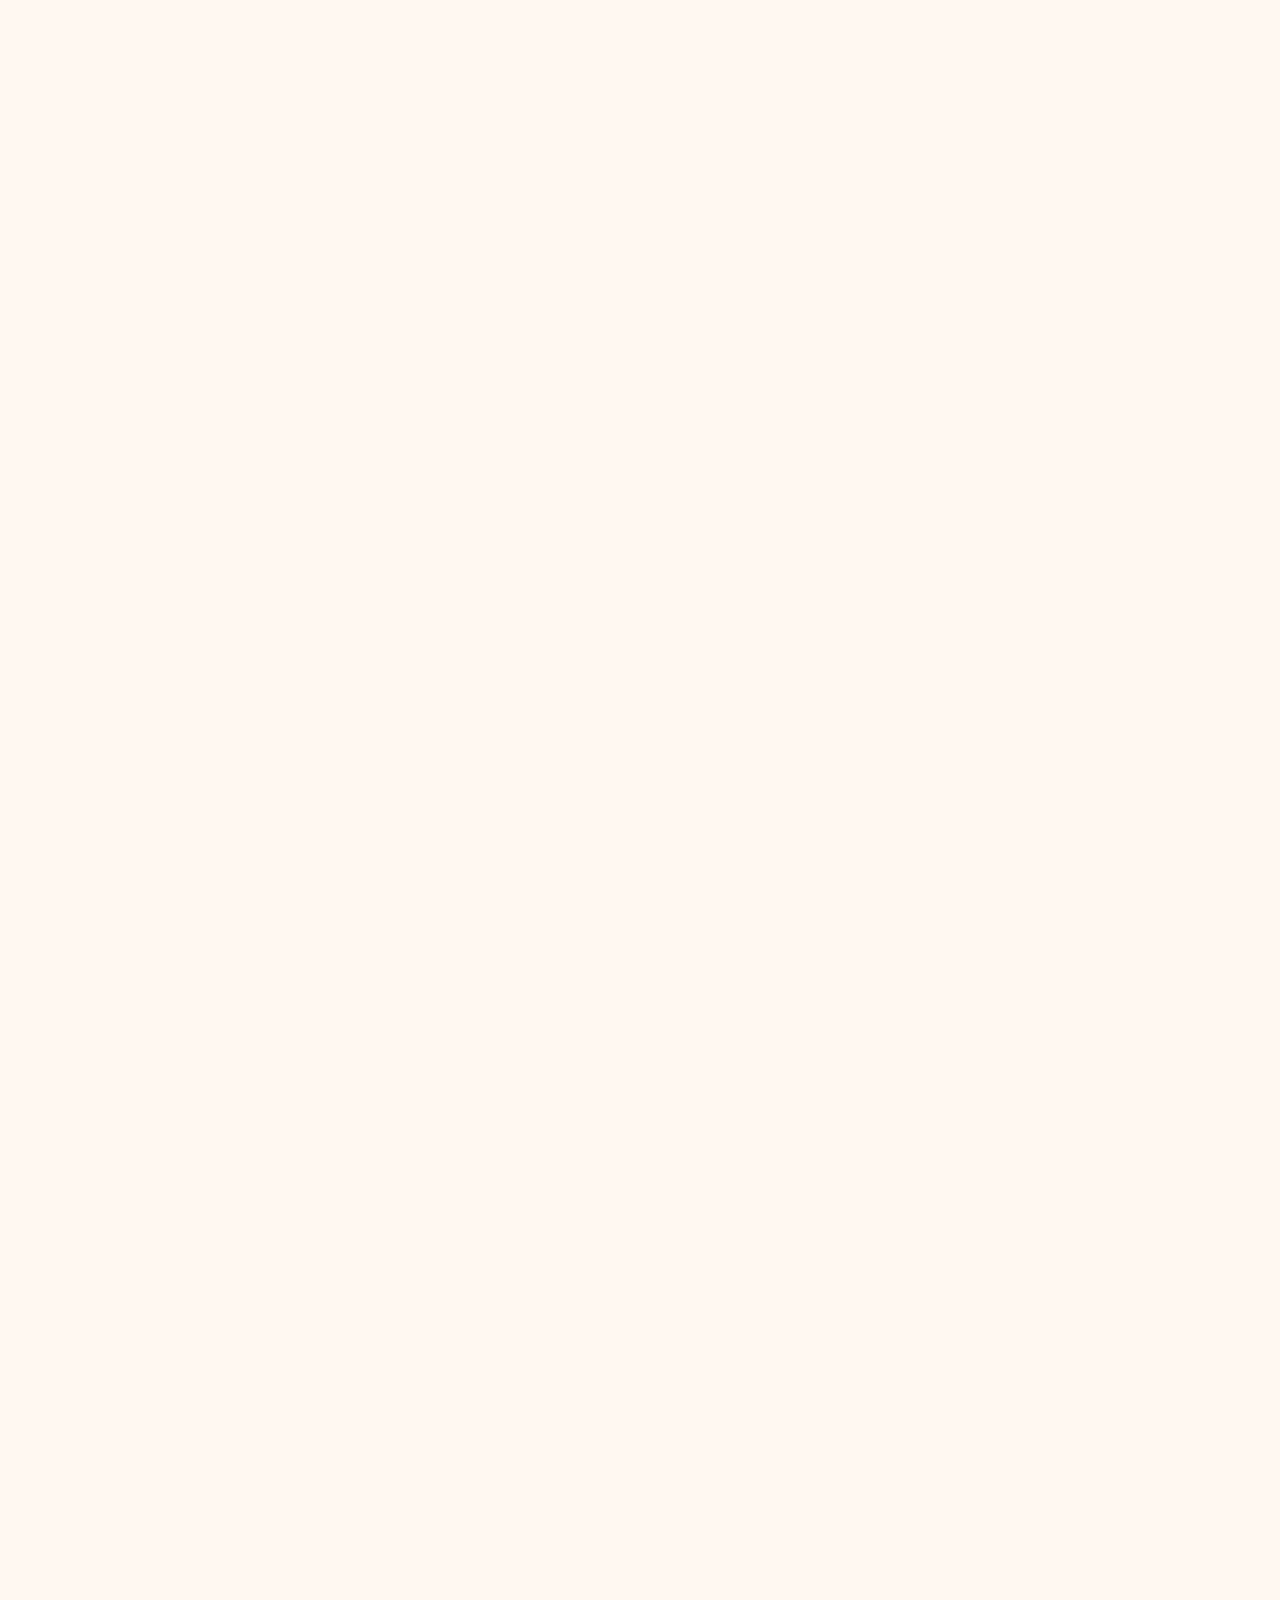
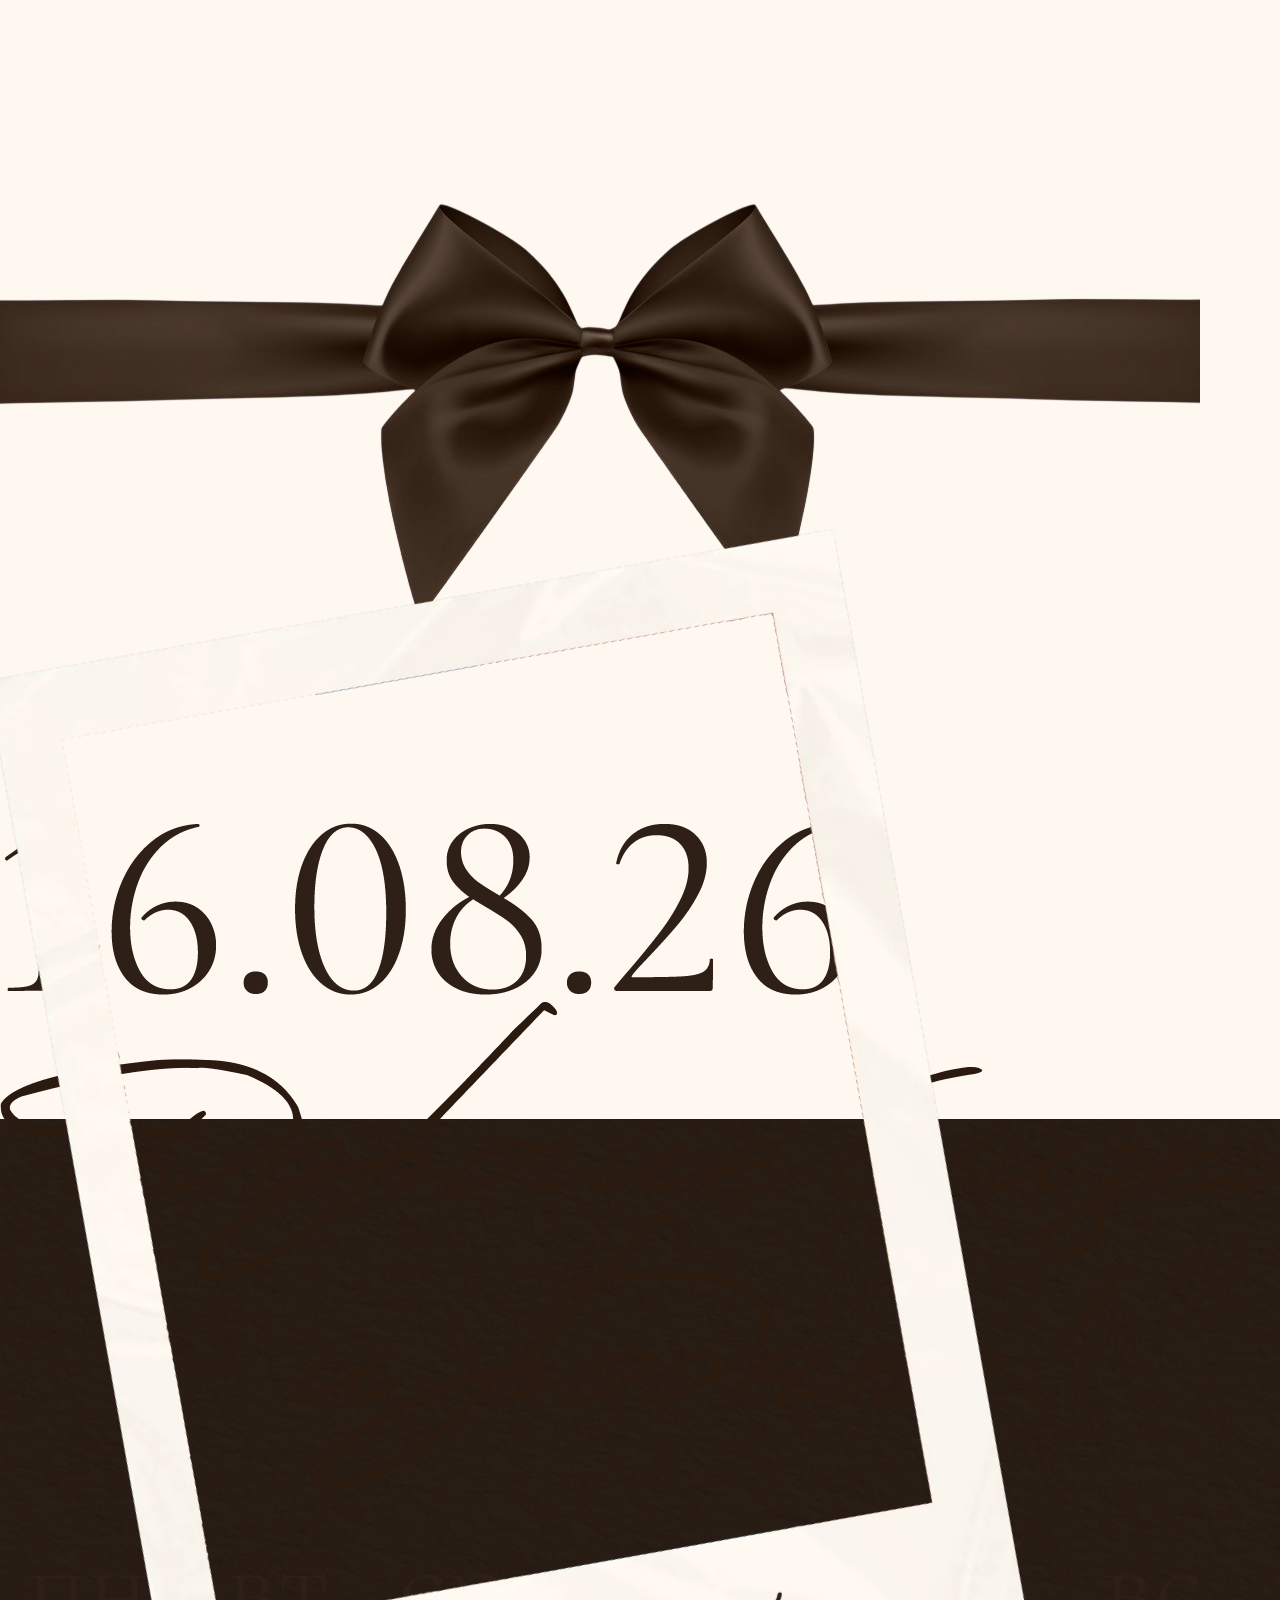
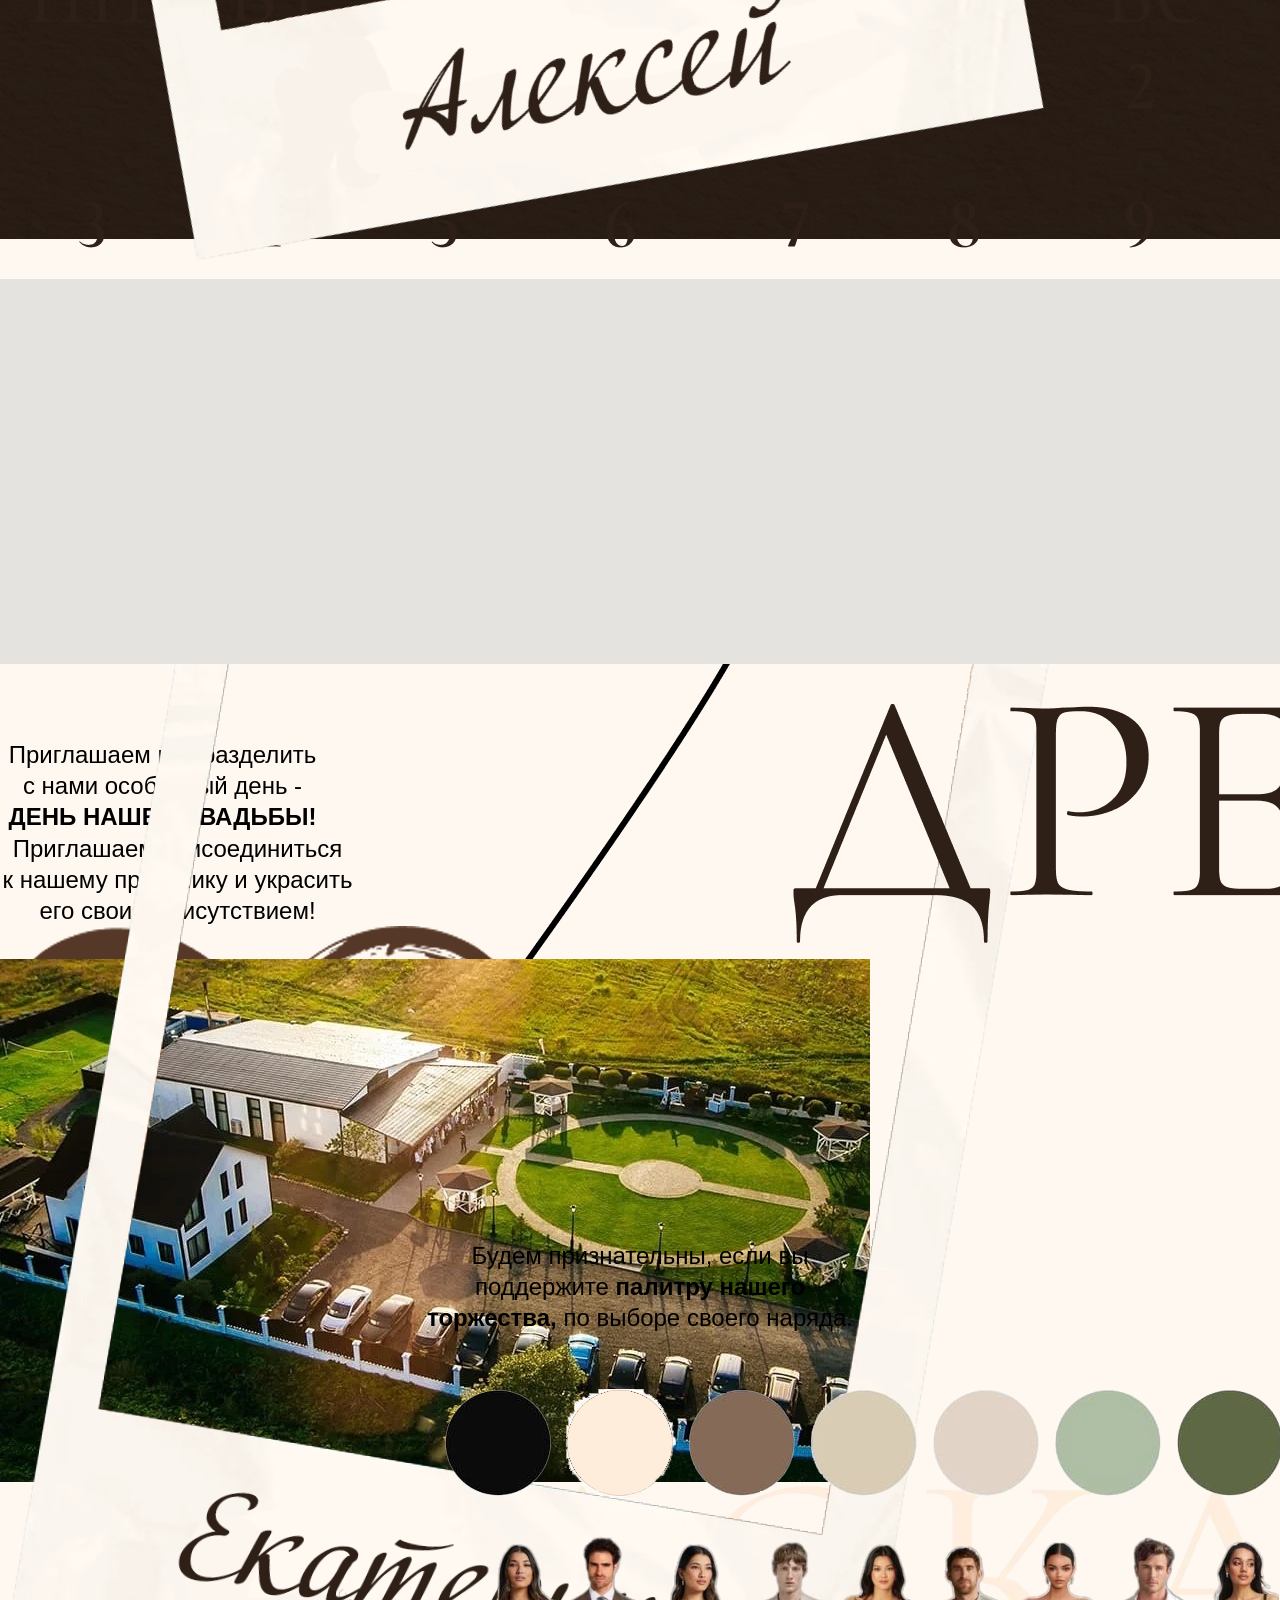
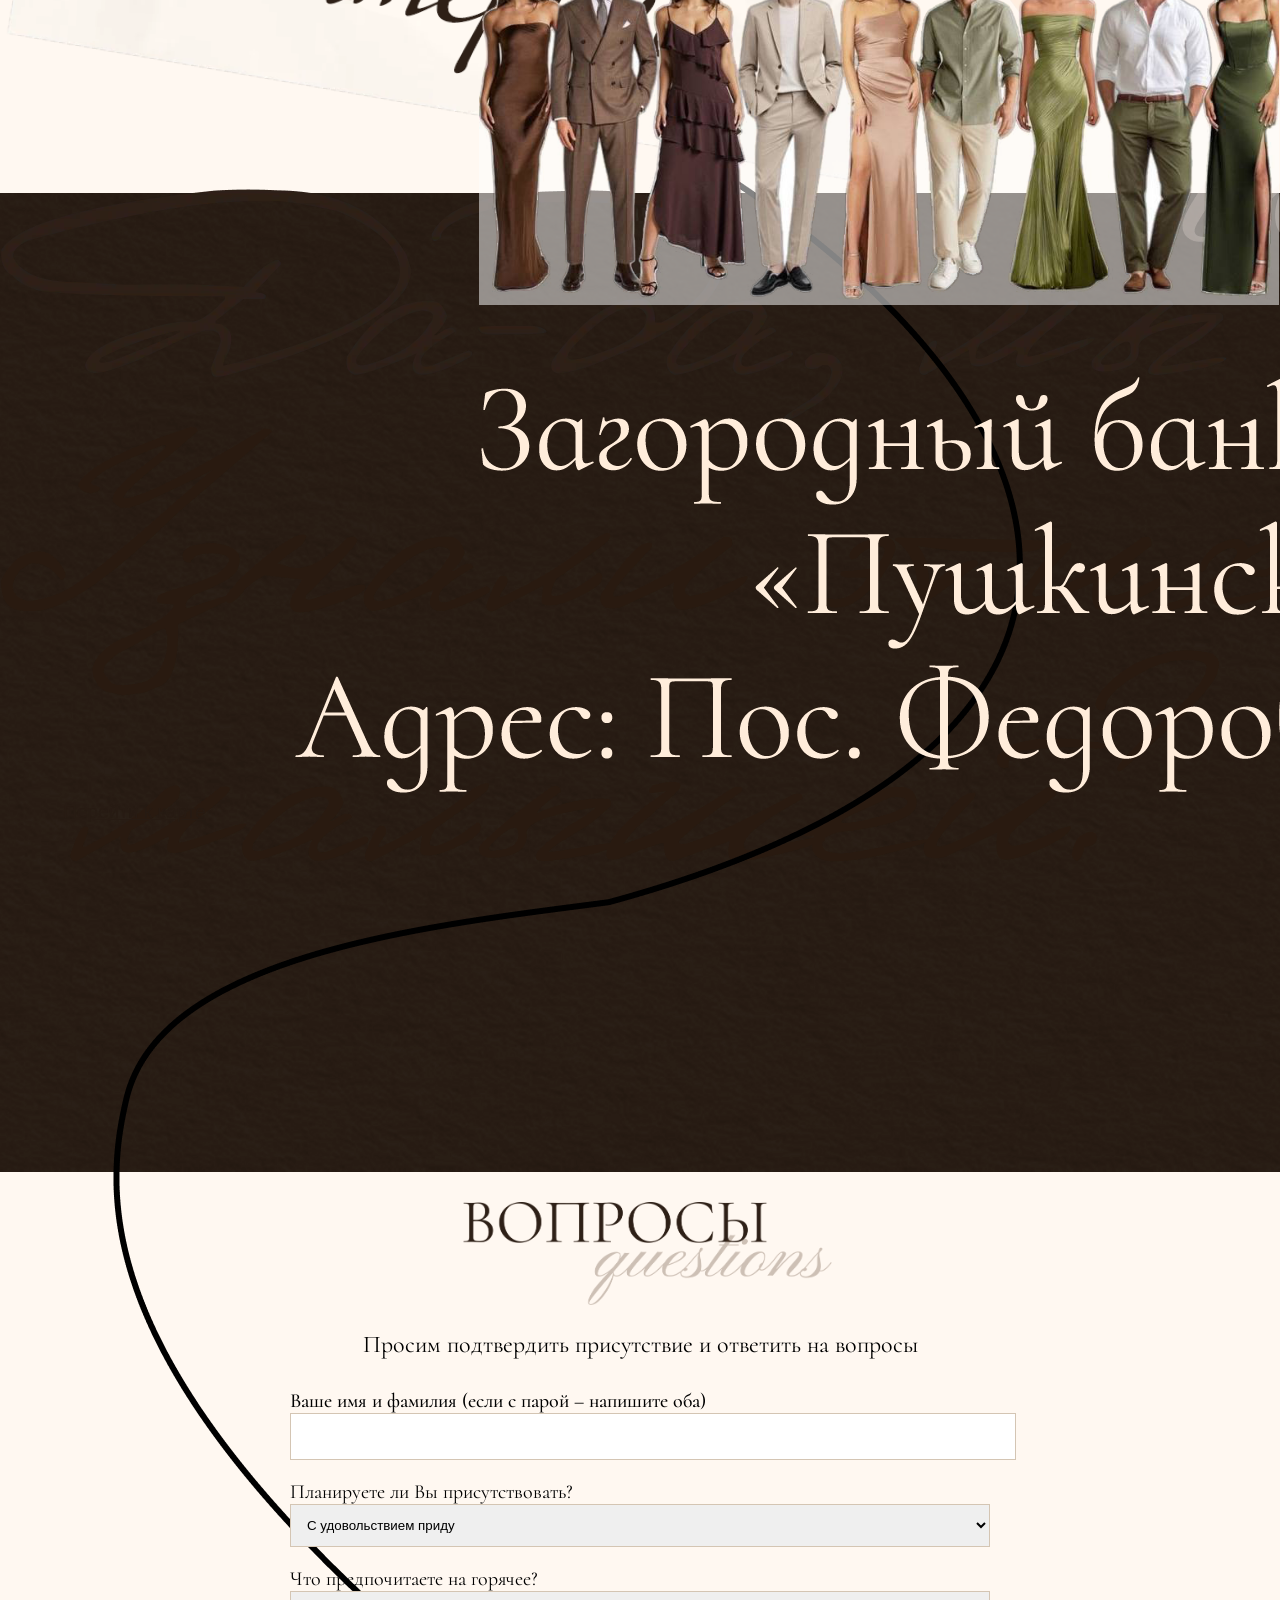
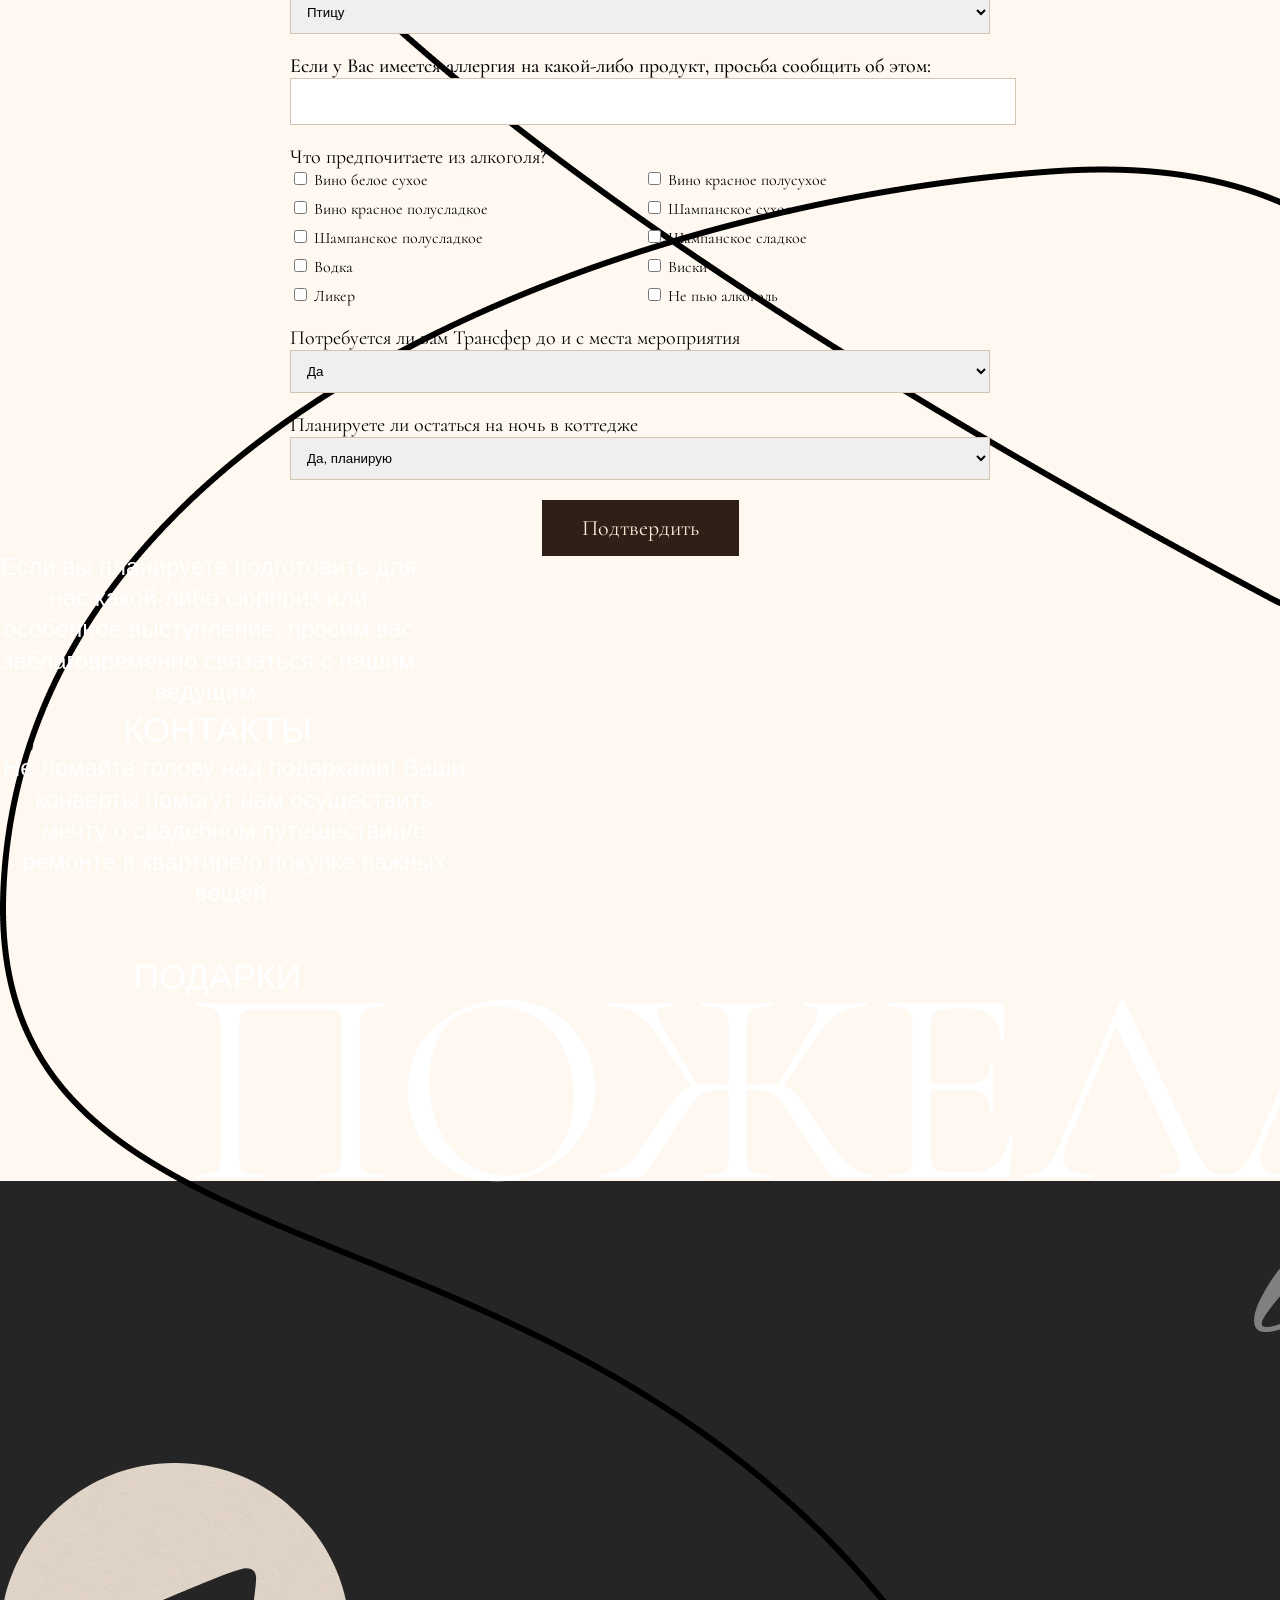
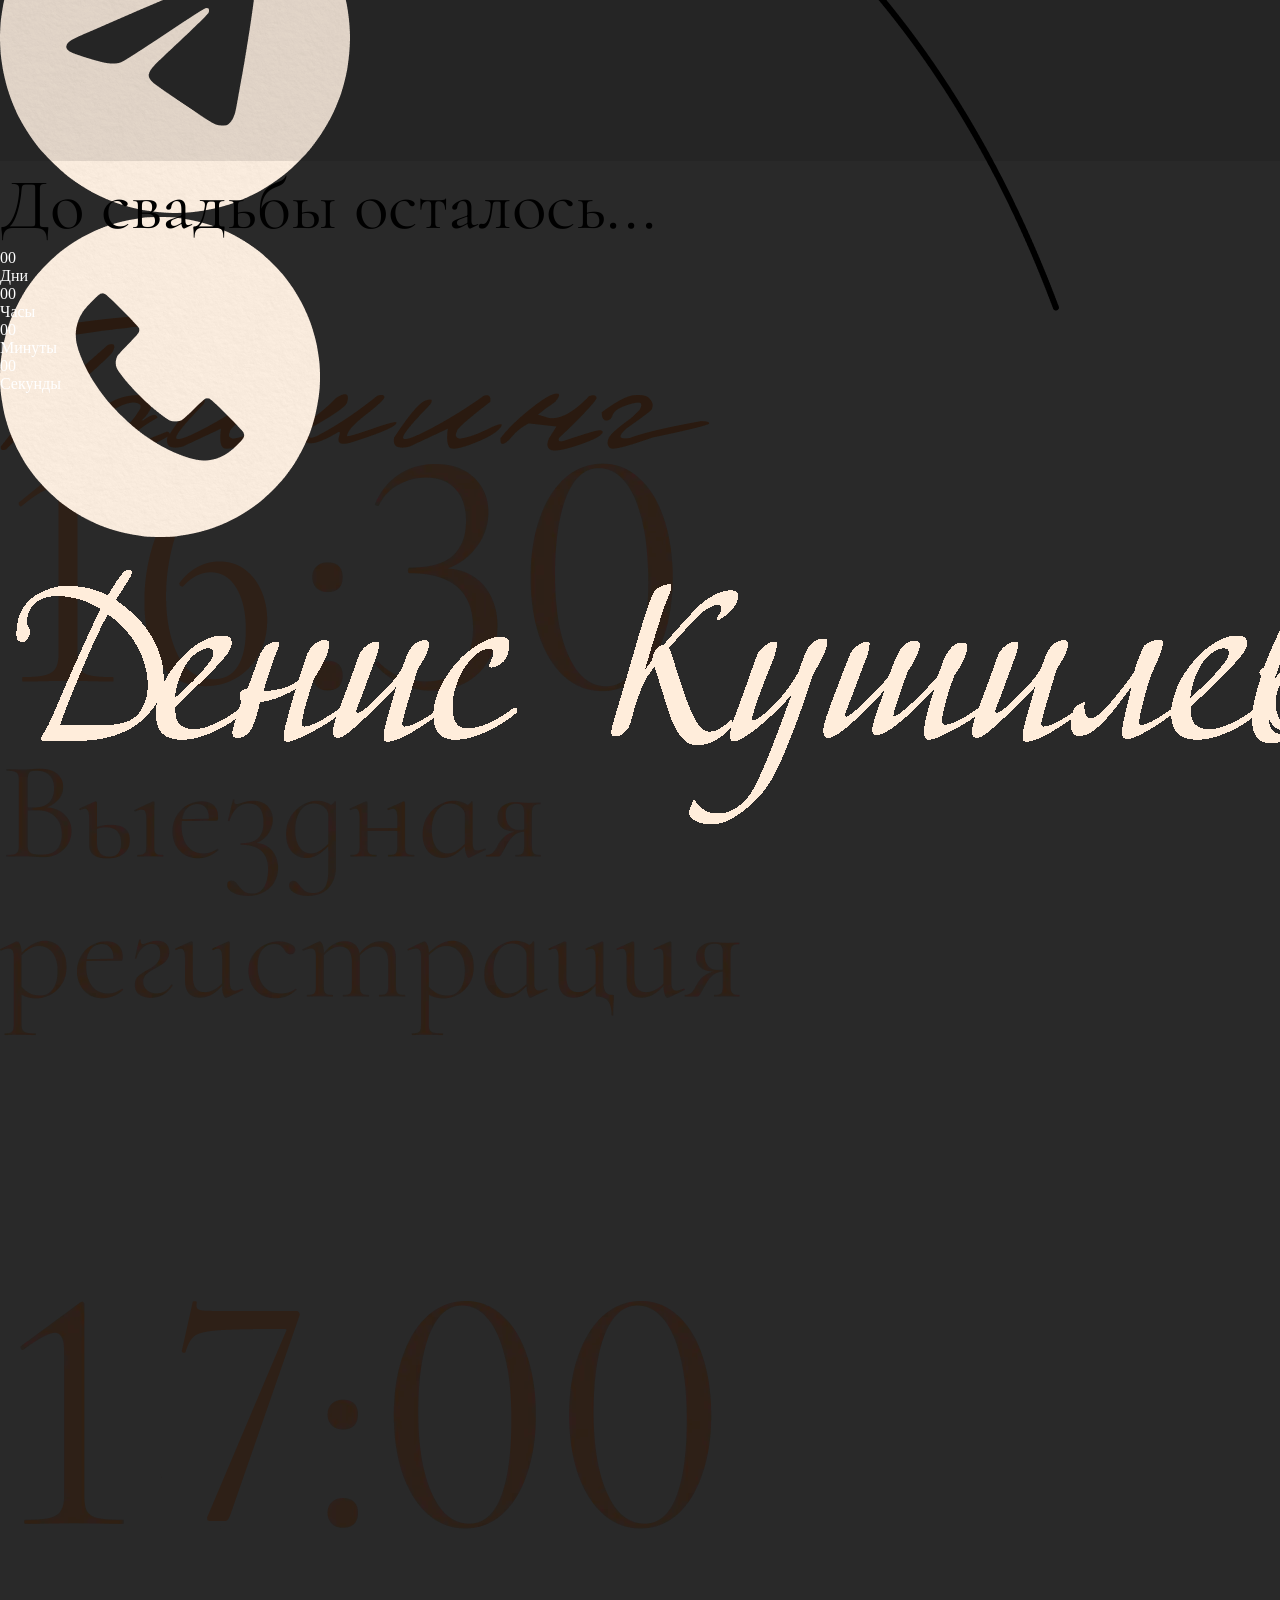
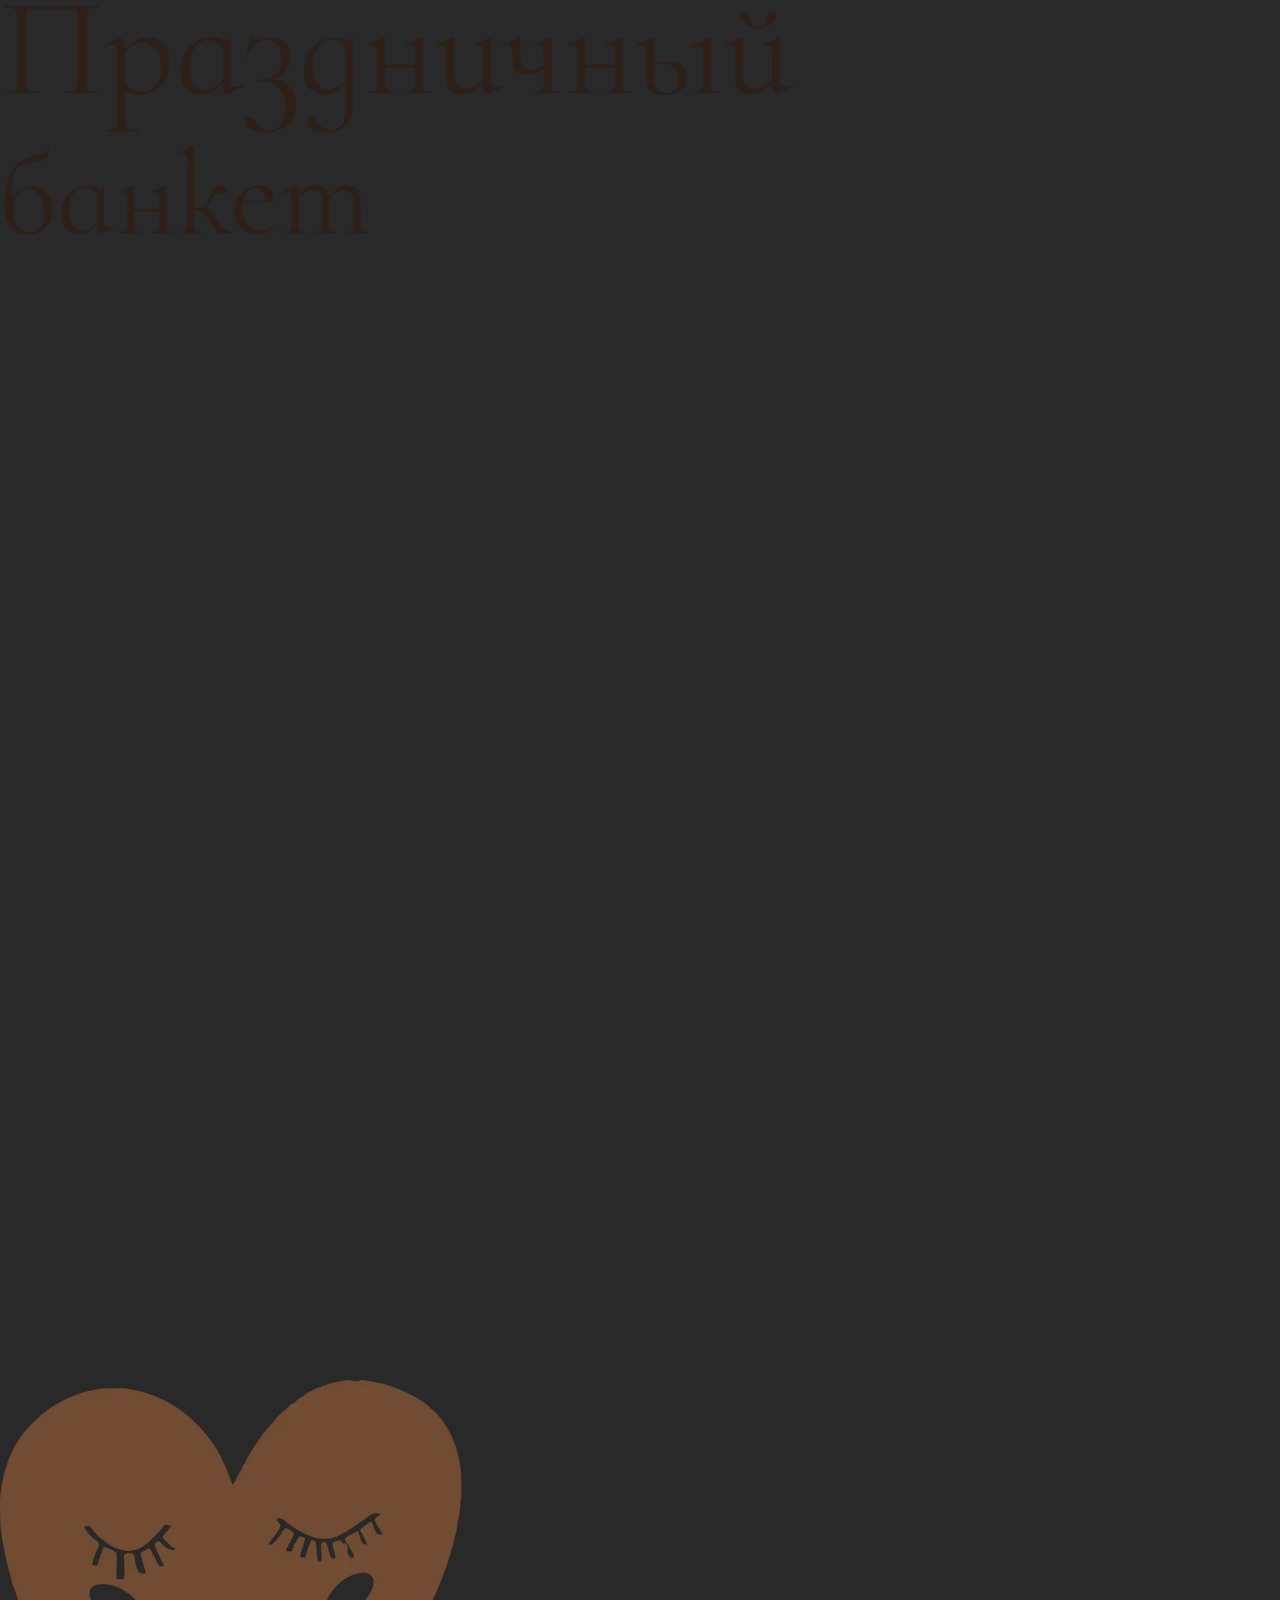
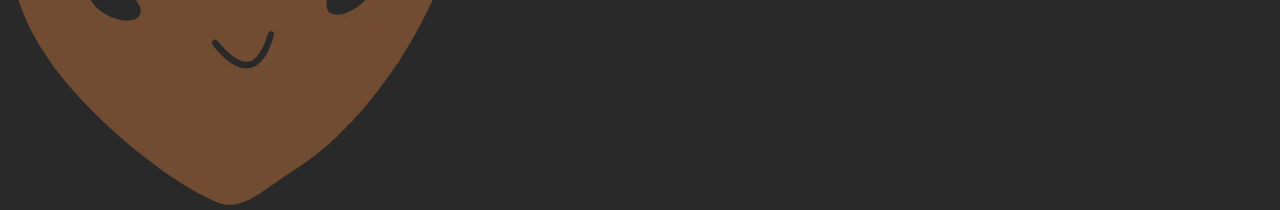
==== commit 871aa685: "3 Правки картинок, разрешений. Добавлена информация" ====
--- a/index.html
+++ b/index.html
@@ -477,7 +477,6 @@
                         data-field-height-res-320-value="147"
                         data-field-width-res-320-value="414">
                         <div class='tn-atom'><img class='tn-atom__img t-img'
-                                data-original='images/c59e16759f7d5368f318.png'
                                 src='images/c59e16759f7d5368f318.png'
                                 alt=''
                                 imgfield='tn_img_1746186665794' /></div>
@@ -509,7 +508,6 @@
                         data-field-height-res-320-value="241"
                         data-field-width-res-320-value="189">
                         <div class='tn-atom'><img class='tn-atom__img t-img'
-                                data-original='images/Frame_37898_7.png'
                                 src='images/Frame_37898_7.png'
                                 alt=''
                                 imgfield='tn_img_1746186470271' /></div>
@@ -542,7 +540,6 @@
                         data-field-width-res-320-value="189"
                         data-field-widthmode-res-320-value="fixed">
                         <div class='tn-atom'><img class='tn-atom__img t-img'
-                                data-original='images/Frame_37899_8.png'
                                 src='images/Frame_37899_8.png'
                                 alt=''
                                 imgfield='tn_img_1772232481113000001' /></div>
@@ -572,7 +569,6 @@
                         data-field-height-res-320-value="31"
                         data-field-width-res-320-value="326">
                         <div class='tn-atom'><img class='tn-atom__img t-img'
-                                data-original='images/-__.png'
                                 src='images/-__.png'
                                 alt=''
                                 imgfield='tn_img_1746186748255' /></div>
@@ -602,7 +598,6 @@
                         data-field-height-res-320-value="76"
                         data-field-width-res-320-value="223">
                         <div class='tn-atom'><img class='tn-atom__img t-img'
-                                data-original='images/____002.png'
                                 src='images/____002.png'
                                 alt=''
                                 imgfield='tn_img_1746186730622' /></div>
@@ -623,7 +618,6 @@
                     itemscope
                     itemtype="http://schema.org/ImageObject">
                     <div class="t674__cover-carrier t-bgimg"
-                        data-original="images/Frame_37900_2.png"
                         style="background-image:url(images/Frame_37900_2.png)"></div>
                     <meta itemprop="image"
                         content="images/Frame_37900_2.png">
@@ -960,7 +954,6 @@
                         data-field-left-res-320-value="62"
                         data-field-height-res-320-value="40">
                         <div class='tn-atom'><img class='tn-atom__img t-img'
-                                data-original='images/260626.png'
                                 src='images/260626.png'
                                 alt=''
                                 imgfield='tn_img_1746191485609' /></div>
@@ -989,7 +982,6 @@
                         data-field-left-res-320-value="12"
                         data-field-height-res-320-value="102">
                         <div class='tn-atom'><img class='tn-atom__img t-img'
-                                data-original='images/___.png'
                                 src='images/___.png'
                                 alt=''
                                 imgfield='tn_img_1746191753083' /></div>
@@ -1018,7 +1010,6 @@
                         data-field-left-res-320-value="-2"
                         data-field-height-res-320-value="222">
                         <div class='tn-atom'><img class='tn-atom__img t-img'
-                                data-original='images/Group_36923.png'
                                 src='images/Group_36923.png'
                                 alt=''
                                 imgfield='tn_img_1746191460257' /></div>
@@ -1104,7 +1095,6 @@
                         data-field-left-res-320-value="265"
                         data-field-height-res-320-value="65">
                         <div class='tn-atom'><img class='tn-atom__img t-img'
-                                data-original='images/Vector_-_2025-05-02T.png'
                                 src='images/Vector_-_2025-05-02T.png'
                                 alt=''
                                 imgfield='tn_img_1746191585694' /></div>
@@ -1450,7 +1440,6 @@
                         data-field-width-res-320-value="311"
                         data-field-container-res-320-value="grid">
                         <div class='tn-atom'><img class='tn-atom__img t-img'
-                                data-original='images/Vector_882_1.png'
                                 src='images/Vector_882_1.png'
                                 alt=''
                                 imgfield='tn_img_1772234704086000001' /></div>
@@ -1481,7 +1470,6 @@
                         data-field-height-res-320-value="33"
                         data-field-width-res-320-value="171">
                         <div class='tn-atom'><img class='tn-atom__img t-img'
-                                data-original='images/_2.png'
                                 src='images/_2.png'
                                 alt=''
                                 imgfield='tn_img_1772234704086000002' /></div>
@@ -1512,7 +1500,6 @@
                         data-field-height-res-320-value="146"
                         data-field-width-res-320-value="479">
                         <div class='tn-atom'><img class='tn-atom__img t-img'
-                                data-original='images/Group_37848_4.png'
                                 src='images/Group_37848_4.png'
                                 alt=''
                                 imgfield='tn_img_1772234704087000003' /></div>
@@ -1544,7 +1531,6 @@
                         data-field-width-res-320-value="467"
                         data-field-container-res-320-value="grid">
                         <div class='tn-atom'><img class='tn-atom__img t-img'
-                                data-original='images/Group_36652_1.png'
                                 src='images/Group_36652_1.png'
                                 alt=''
                                 imgfield='tn_img_1772234704087000005' /></div>
@@ -1575,7 +1561,6 @@
                         data-field-height-res-320-value="141"
                         data-field-width-res-320-value="463">
                         <div class='tn-atom'><img class='tn-atom__img t-img'
-                                data-original='images/Group_37828_4.png'
                                 src='images/Group_37828_4.png'
                                 alt=''
                                 imgfield='tn_img_1772234704087000006' /></div>
@@ -1607,7 +1592,6 @@
                         data-field-width-res-320-value="79"
                         data-animate-sbs-opts-res-320="[{'mx':0,'my':0,'sx':1,'sy':1,'op':1,'ro':0,'di':'0','dd':'0'},{'mx':-69,'my':137,'sx':1,'sy':1,'op':1,'ro':26,'di':50,'dd':'0','fi':'0'},{'mx':-50,'my':236,'sx':1,'sy':1,'op':1,'ro':-31,'di':50,'dd':'0','fi':'0'},{'mx':47,'my':321,'sx':1,'sy':1,'op':1,'ro':-27,'di':50,'dd':'0','fi':'0'},{'mx':34,'my':395,'sx':1,'sy':1,'op':1,'ro':52,'di':50,'dd':'0','fi':'0'},{'mx':-40,'my':429,'sx':1,'sy':1,'op':1,'ro':79,'di':50,'dd':'0','fi':'0'},{'mx':-121,'my':458,'sx':1,'sy':1,'op':1,'ro':14,'di':50,'dd':'0','fi':'0'},{'mx':-103,'my':540,'sx':1,'sy':1,'op':1,'ro':-24,'di':50,'dd':'0','fi':'0'},{'mx':47,'my':657,'sx':1,'sy':1,'op':1,'ro':-24,'di':50,'dd':'0','fi':'0'},{'mx':113,'my':692,'sx':1,'sy':1,'op':1,'ro':-28,'di':50,'dd':'0','fi':'0'},{'mx':127,'my':668,'sx':1,'sy':1,'op':1,'ro':-52,'di':50,'dd':'0','fi':'0'},{'mx':148,'my':681,'sx':0.92,'sy':0.92,'op':1,'ro':-121,'di':50,'dd':'0','fi':'0'},{'mx':139,'my':635,'sx':0.92,'sy':0.92,'op':1,'ro':-236,'di':50,'dd':'0','fi':'0'},{'mx':82,'my':623,'sx':0.92,'sy':0.92,'op':1,'ro':-261,'di':50,'dd':'0','fi':'0'},{'mx':-35,'my':632,'sx':0.92,'sy':0.92,'op':1,'ro':-306,'di':50,'dd':'0','fi':'0'},{'mx':-113,'my':675,'sx':0.92,'sy':0.92,'op':1,'ro':33,'di':50,'dd':'0','fi':'0'},{'mx':-153,'my':787,'sx':0.92,'sy':0.92,'op':1,'ro':-32,'di':50,'dd':'0','fi':'0'},{'mx':-110,'my':812,'sx':1.02,'sy':1.02,'op':1,'ro':-38,'di':50,'dd':'0','fi':'0'},{'mx':-50,'my':859,'sx':0.98,'sy':0.98,'op':1,'ro':-58,'di':50,'dd':'0','fi':'0'},{'mx':-4,'my':887,'sx':1.02,'sy':1.02,'op':1,'ro':-47,'di':50,'dd':'0','fi':'0'},{'mx':53,'my':963,'sx':1.02,'sy':1.02,'op':1,'ro':-14,'di':50,'dd':'0','fi':'0'}]">
                         <div class='tn-atom'><img class='tn-atom__img t-img'
-                                data-original='images/Vector_-_2026-02-10T.png'
                                 src='images/Vector_-_2026-02-10T.png'
                                 alt=''
                                 imgfield='tn_img_1772234704087000007' /></div>
@@ -1873,8 +1857,7 @@
                     data-artboard-upscale="grid"
                     data-artboard-height-res-320="520">
                     <div class="t396__carrier t-bgimg"
-                        data-artboard-recid="1973702351"
-                        data-original="images/Frame_37900.png"></div>
+                        data-artboard-recid="1973702351"></div>
                     <div class="t396__filter"
                         data-artboard-recid="1973702351"></div>
                     <div class='t396__elem tn-elem tn-elem__19737023511746191076438 t-animate'
@@ -1903,7 +1886,6 @@
                         data-field-width-res-320-value="324"
                         data-field-container-res-320-value="grid">
                         <div class='tn-atom'><img class='tn-atom__img t-img'
-                                data-original='images/8acf4b0f-43d1-481d-a.png'
                                 src='images/8acf4b0f-43d1-481d-a.png'
                                 alt=''
                                 imgfield='tn_img_1746191076438' /></div>
@@ -1934,7 +1916,6 @@
                         data-field-width-res-320-value="337"
                         data-field-container-res-320-value="grid">
                         <div class='tn-atom'><img class='tn-atom__img t-img'
-                                data-original='images/Group_37850_2.png'
                                 src='images/Group_37850_2.png'
                                 alt=''
                                 imgfield='tn_img_1772235775107000001' /></div>
@@ -1965,7 +1946,6 @@
                         data-field-width-res-320-value="454">
                         <a class='tn-atom'
                             href="https://yandex.ru/maps/-/CPgxE8nq"><img class='tn-atom__img t-img'
-                                data-original='images/Group_37432_1.png'
                                 src='images/Group_37432_1.png'
                                 alt=''
                                 imgfield='tn_img_1746190951880' /></a>
@@ -2258,7 +2238,6 @@
                         data-field-width-res-320-value="363"
                         data-field-container-res-320-value="grid">
                         <div class='tn-atom'><img class='tn-atom__img t-img'
-                                data-original='images/Group_36892.png'
                                 src='images/Group_36892.png'
                                 alt=''
                                 imgfield='tn_img_1746199247151' /></div>
@@ -2321,7 +2300,6 @@
                         data-field-heightunits-res-320-value="px"
                         data-field-widthunits-res-320-value="px">
                         <div class='tn-atom'><img class='tn-atom__img t-img'
-                                data-original='images/Group_37854_3.png'
                                 src='images/Group_37854_3.png'
                                 alt=''
                                 imgfield='tn_img_1746199263881' /></div>
@@ -2380,6 +2358,7 @@
                                 width: 100vw;
                                 max-width: 800px;
                                 height: auto;
+                                box-sizing: border-box;
                             }
                         </style>
                     </div>
@@ -2759,8 +2738,7 @@
                     data-artboard-upscale="grid"
                     data-artboard-height-res-320="860">
                     <div class="t396__carrier t-bgimg"
-                        data-artboard-recid="1973702381"
-                        data-original="images/Frame_37900.png"></div>
+                        data-artboard-recid="1973702381"></div>
                     <div class="t396__filter"
                         data-artboard-recid="1973702381"></div>
                     <div class='t396__elem tn-elem tn-elem__19737023811746636598570'
@@ -2832,10 +2810,7 @@
                         data-field-width-res-320-value="309"
                         data-field-fontsize-res-320-value="21">
                         <div class='tn-atom'
-                            field='tn_text_1746636541199'>Это здорово, но они имеют свойство терять свою красоту.<br>По
-                            этой причине мы безумно просим отказаться от них в пользу <strong>бутылочке алкогольного
-                                напитка</strong>, <br>к которой Вы можете приложить записку, где будет написан повод,
-                            когда нам её открыть.</div>
+                            field='tn_text_1746636541199'>Не ломайте голову над подарками! Ваши конверты помогут нам осуществить мечту о свадебном путешествии/о ремонте в квартире/о покупке важных вещей.</div>
                     </div>
                     <div class='t396__elem tn-elem tn-elem__19737023811746636541194'
                         data-elem-id='1746636541194'
@@ -2858,7 +2833,7 @@
                         data-field-width-res-320-value="340"
                         data-field-fontsize-res-320-value="25">
                         <div class='tn-atom'
-                            field='tn_text_1746636541194'><br>ЦВЕТЫ</div>
+                            field='tn_text_1746636541194'><br>ПОДАРКИ</div>
                     </div>
                     <div class='t396__elem tn-elem tn-elem__19737023811746199247151 t-animate'
                         data-elem-id='1746199247151'
@@ -2886,7 +2861,6 @@
                         data-field-width-res-320-value="324"
                         data-field-container-res-320-value="grid">
                         <div class='tn-atom'><img class='tn-atom__img t-img'
-                                data-original='images/Group_36786.png'
                                 src='images/Group_36786.png'
                                 alt=''
                                 imgfield='tn_img_1746199247151' /></div>
@@ -2917,8 +2891,7 @@
                         data-field-width-res-320-value="75"
                         data-field-container-res-320-value="grid">
                         <a class='tn-atom'
-                            href="ССЫЛКА_ТЕЛЕГРАМ"><img class='tn-atom__img t-img'
-                                data-original='images/Vector_48.png'
+                            href="https://t.me.Denissartist"><img class='tn-atom__img t-img'
                                 src='images/Vector_48.png'
                                 alt=''
                                 imgfield='tn_img_1772236671156000001' /></a>
@@ -2950,7 +2923,6 @@
                         data-field-container-res-320-value="grid">
                         <a class='tn-atom'
                             href="TEL:ТЕЛЕФОН"><img class='tn-atom__img t-img'
-                                data-original='images/Group_37851_5.png'
                                 src='images/Group_37851_5.png'
                                 alt=''
                                 imgfield='tn_img_1772236705181000003' /></a>
@@ -2981,7 +2953,6 @@
                         data-field-width-res-320-value="234"
                         data-field-container-res-320-value="grid">
                         <div class='tn-atom'><img class='tn-atom__img t-img'
-                                data-original='images/_.png'
                                 src='images/_.png'
                                 alt=''
                                 imgfield='tn_img_1772236688200000002' /></div>
@@ -2990,45 +2961,6 @@
             </div>
             <script>t_onReady(function () { t_onFuncLoad('t396_init', function () { t396_init('1973702381'); }); });</script>
         </div>
-
-        <!-- === НАЧАЛО: Google Форма вместо Tilda ===
-<div id="google-form-block" class="r t-rec" style="background-color: #fff8f1; padding: 40px 20px;">
-    <div class="t396__artboard" style="max-width: 800px; margin: 0 auto;">
-        <div style="text-align: center; margin-bottom: 30px;">
-            <img src="images/Group_37852_2.png" alt="" style="max-width: 80%; height: auto; margin-bottom: 20px;">
-            <div style="font-size: 24px; font-family: 'Cormorant', serif; color: #000; margin-bottom: 20px;">
-                Просим подтвердить Ваше присутствие и ответить на несколько вопросов, чтобы мы смогли организовать торжество наилучшим образом!
-            </div>
-        </div>
-        <iframe 
-            src="https://docs.google.com/forms/d/e/1FAIpQLSdtHTLRMwV9jeceBF2snRgUPC2gzhCeasKG27NWhgbpnaK71Q/viewform?embedded=true" 
-            width="100%" 
-            height="1800" 
-            frameborder="0" 
-            marginheight="0" 
-            marginwidth="0"
-            style="background: #fff; border-radius: 0; box-shadow: none;">
-        </iframe>
-    </div>
-</div>
-<style>
-    #google-form-block {
-        background-color: #fff8f1;
-    }
-    #google-form-block iframe {
-        max-width: 700px;
-        margin: 0 auto;
-        display: block;
-        border: 1px solid #e0d6cc;
-        background: white;
-    }
-    @media (max-width: 760px) {
-        #google-form-block iframe {
-            height: 1800px;
-        }
-    }
-</style>
- === КОНЕЦ: Google Форма === -->
 
         <!-- Своя форма в стиле сайта -->
         <div id="custom-form"
@@ -3065,7 +2997,27 @@
                     </select>
                 </div>
 
-                <!-- Вопрос 3: Алкоголь (множественный выбор) -->
+                <!-- Вопрос 3: Еда -->
+                <div style="margin-bottom: 20px;">
+                    <label style="display: block; font-size: 20px;">Что предпочитаете на горячее?</label>
+                    <select name="food"
+                        required
+                        style="width: 100%; padding: 12px; border: 1px solid #d4c5b3;">
+                        <option value="Птицу"> Птицу</option>
+                        <option value="Рыбу"> Рыбу</option>
+                    </select>
+                </div>
+
+                 <!-- Вопрос 7: Аллергии -->
+                <div style="margin-bottom: 20px;">
+                    <label style="display: block; font-size: 20px; font-weight: 500;">Если у Вас имеется аллергия на какой-либо продукт, просьба сообщить об этом:</label>
+                    <input type="text"
+                        name="allergy"
+                        required
+                        style="width: 100%; padding: 12px; border: 1px solid #d4c5b3; background: #fff; font-size: 18px;">
+                </div>
+
+                <!-- Вопрос 4: Алкоголь (множественный выбор) -->
                 <div style="margin-bottom: 20px;">
                     <label style="display: block; font-size: 20px;">Что предпочитаете из алкоголя?</label>
                     <div style="display: grid; grid-template-columns: repeat(2,1fr); gap: 8px;">
@@ -3074,10 +3026,7 @@
                                 value="Вино белое сухое"> Вино белое сухое</label>
                         <label><input type="checkbox"
                                 name="alcohol"
-                                value="Вино белое полусладкое"> Вино белое полусладкое</label>
-                        <label><input type="checkbox"
-                                name="alcohol"
-                                value="Вино красное сухое"> Вино красное сухое</label>
+                                value="Вино красное полусухое"> Вино красное полусухое</label>
                         <label><input type="checkbox"
                                 name="alcohol"
                                 value="Вино красное полусладкое"> Вино красное полусладкое</label>
@@ -3089,43 +3038,44 @@
                                 value="Шампанское полусладкое"> Шампанское полусладкое</label>
                         <label><input type="checkbox"
                                 name="alcohol"
-                                value="Самогон"> Самогон</label>
+                                value="Шампанское сладкое"> Шампанское сладкое</label>
                         <label><input type="checkbox"
                                 name="alcohol"
-                                value="Ром"> Ром</label>
+                                value="Водка"> Водка</label>
                         <label><input type="checkbox"
                                 name="alcohol"
                                 value="Виски"> Виски</label>
                         <label><input type="checkbox"
                                 name="alcohol"
+                                value="Ликер"> Ликер</label>
+                        <label><input type="checkbox"
+                                name="alcohol"
                                 value="Не пью алкоголь"> Не пью алкоголь</label>
                     </div>
                 </div>
 
-                <!-- Вопрос 4: Регистрация в ЗАГСе -->
+                <!-- Вопрос 5: Трансфер -->
                 <div style="margin-bottom: 20px;">
-                    <label style="display: block; font-size: 20px;">Планируете ли присутствовать на регистрации в
-                        ЗАГСе?</label>
-                    <select name="zags"
+                    <label style="display: block; font-size: 20px;">Потребуется ли вам Трансфер до и с места мероприятия</label>
+                    <select name="transport"
+                        required
+                        style="width: 100%; padding: 12px; border: 1px solid #d4c5b3;">
+                        <option value="Да">Да</option>
+                        <option value="Нет">Нет</option>
+                    </select>
+                </div>
+
+                <!-- Вопрос 6:  Ночевка-->
+                <div style="margin-bottom: 20px;">
+                    <label style="display: block; font-size: 20px;">Планируете ли остаться на ночь в коттедже</label>
+                    <select name="villa"
                         required
                         style="width: 100%; padding: 12px; border: 1px solid #d4c5b3;">
                         <option value="Да, планирую">Да, планирую</option>
                         <option value="Планирую быть только на банкете">Планирую быть только на банкете</option>
                     </select>
                 </div>
-
-                <!-- Вопрос 5: Второй день -->
-                <div style="margin-bottom: 20px;">
-                    <label style="display: block; font-size: 20px;">Будете ли участвовать во втором дне
-                        празднования?</label>
-                    <select name="secondDay"
-                        required
-                        style="width: 100%; padding: 12px; border: 1px solid #d4c5b3;">
-                        <option value="Да">Да</option>
-                        <option value="Нет">Нет</option>
-                    </select>
-                </div>
-
+               
                 <div style="text-align: center;">
                     <button type="submit"
                         style="background: #2e2017; color: #ffeddb; border: none; padding: 15px 40px; font-size: 22px; font-family: 'Cormorant', serif; cursor: pointer;">Подтвердить</button>
@@ -3145,9 +3095,11 @@
                 const data = {
                     name: formData.get('name'),
                     attendance: formData.get('attendance'),
+                    food: formData.get('food'),
+                    allergy: formData.get('allergy'),
                     alcohol: alcoholValues.join(', '),
-                    zags: formData.get('zags'),
-                    secondDay: formData.get('secondDay')
+                    transport: formData.get('transport'),
+                    villa: formData.get('villa')
                 };
                 try {
                     const response = await fetch(FORM_SCRIPT_URL, {
@@ -3156,10 +3108,10 @@
                         headers: { 'Content-Type': 'application/json' },
                         body: JSON.stringify(data)
                     });
-                    document.getElementById('form-message').innerHTML = '<span style="color: green;">✅ Спасибо! Ваш ответ записан.</span>';
+                    document.getElementById('form-message').innerHTML = '<span style="color: green;">✅ Ура! Ваш ответ летит к нам.</span>';
                     this.reset();
                 } catch (err) {
-                    document.getElementById('form-message').innerHTML = '<span style="color: red;">❌ Ошибка. Попробуйте позже.</span>';
+                    document.getElementById('form-message').innerHTML = '<span style="color: red;">❌ Ой. Кажется, вы что-то пропустили.</span>';
                 }
             });
         </script>
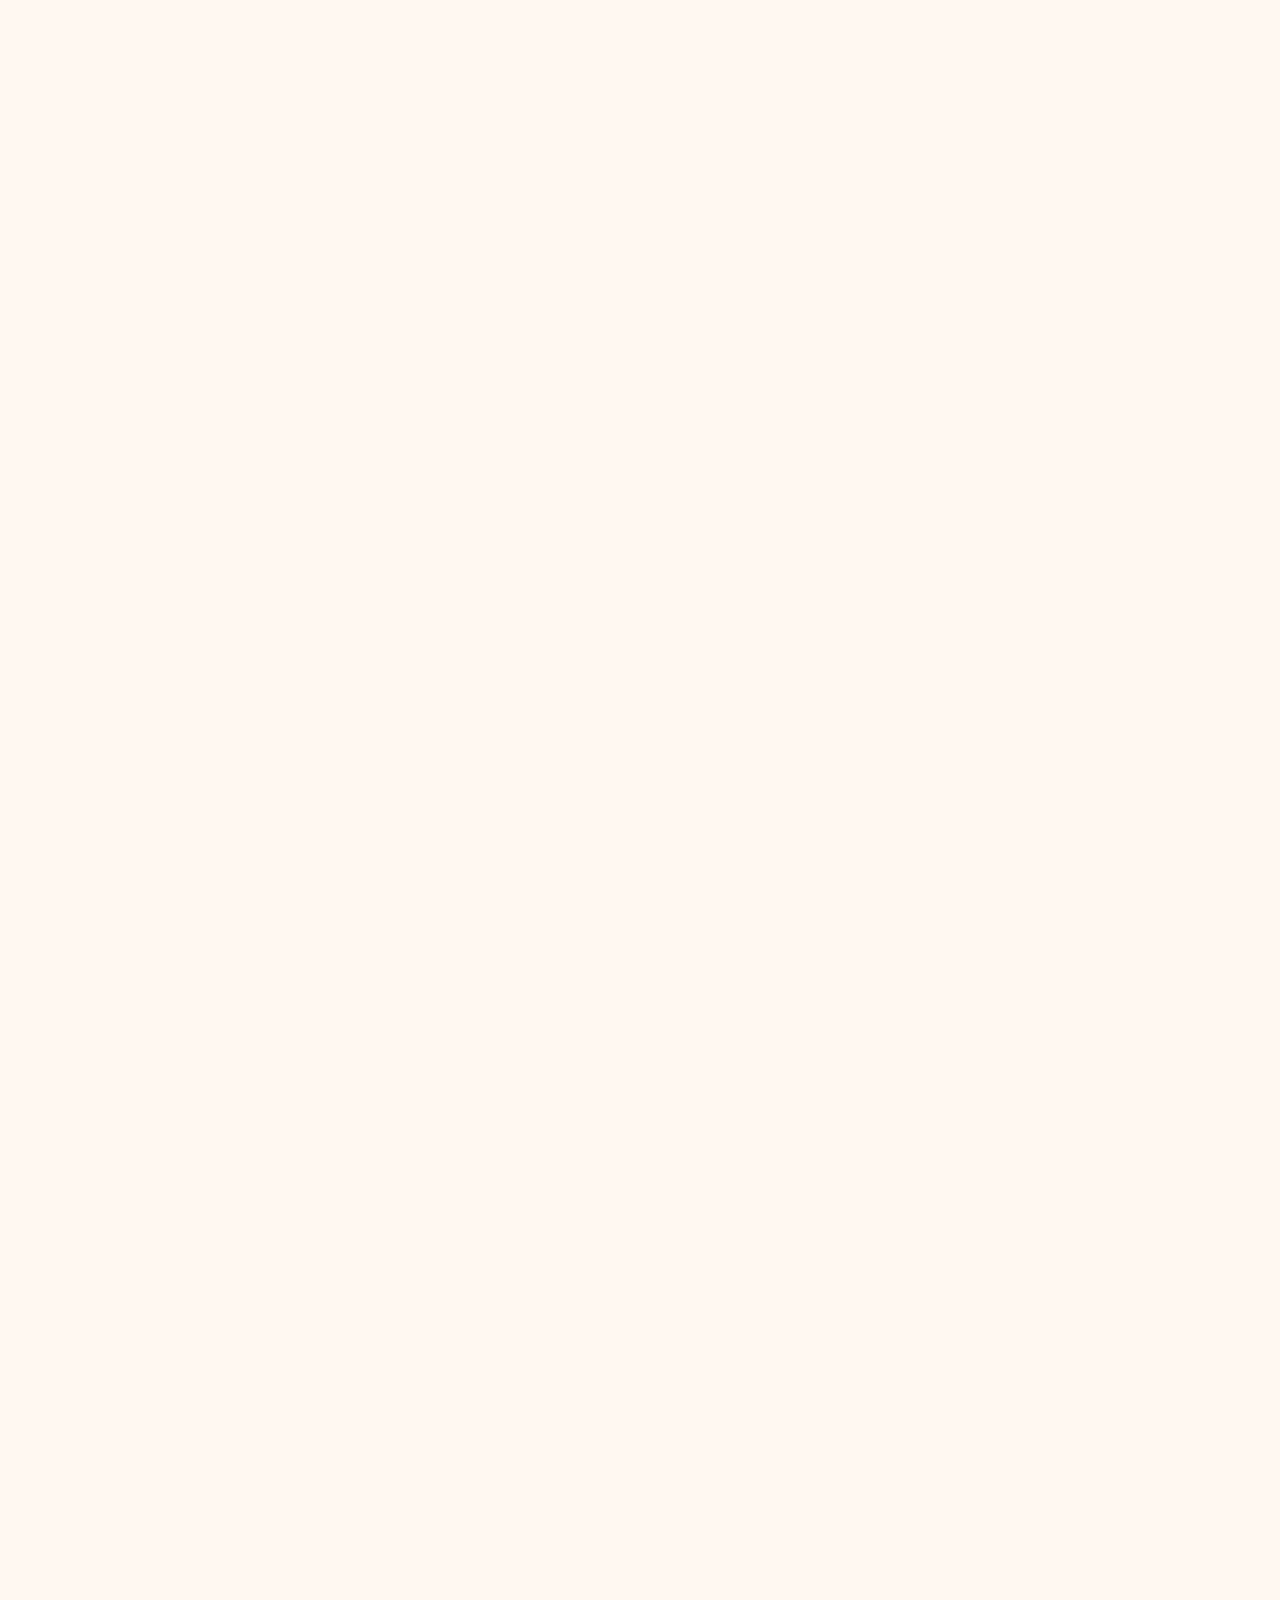
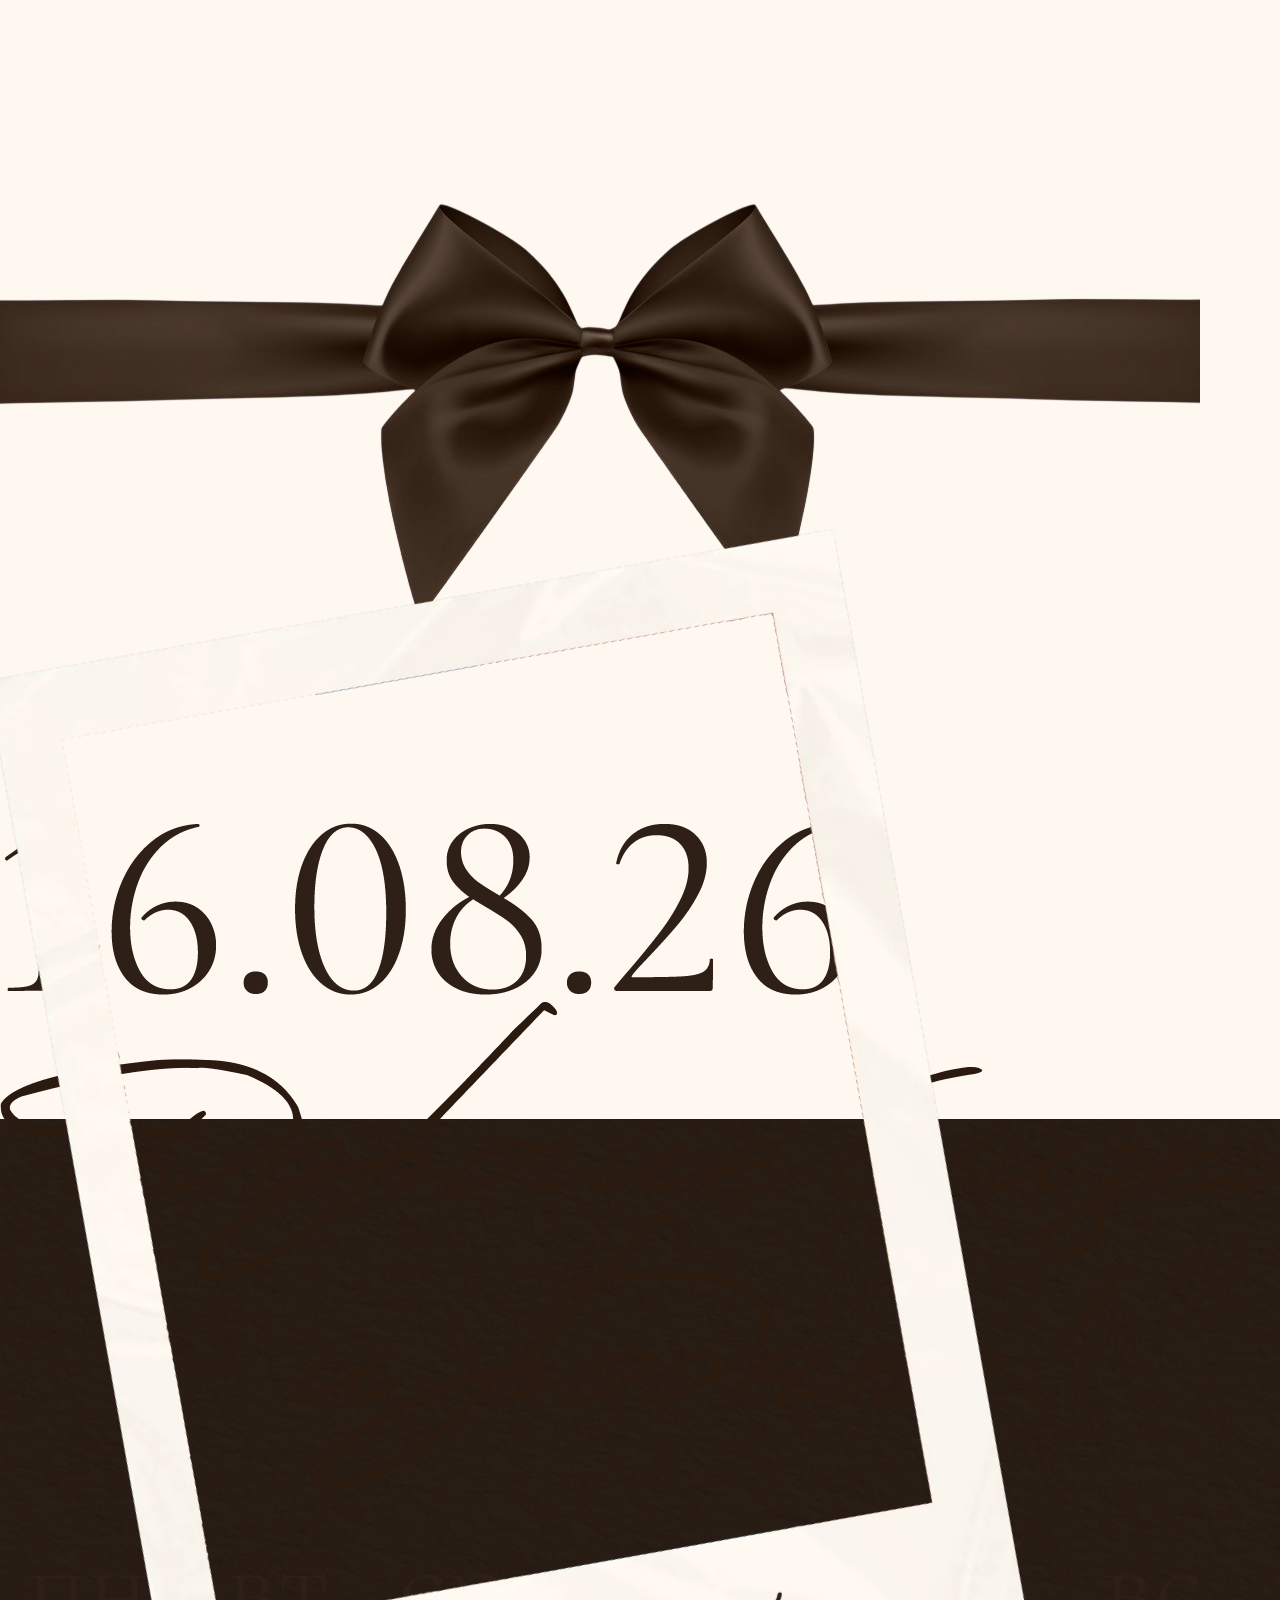
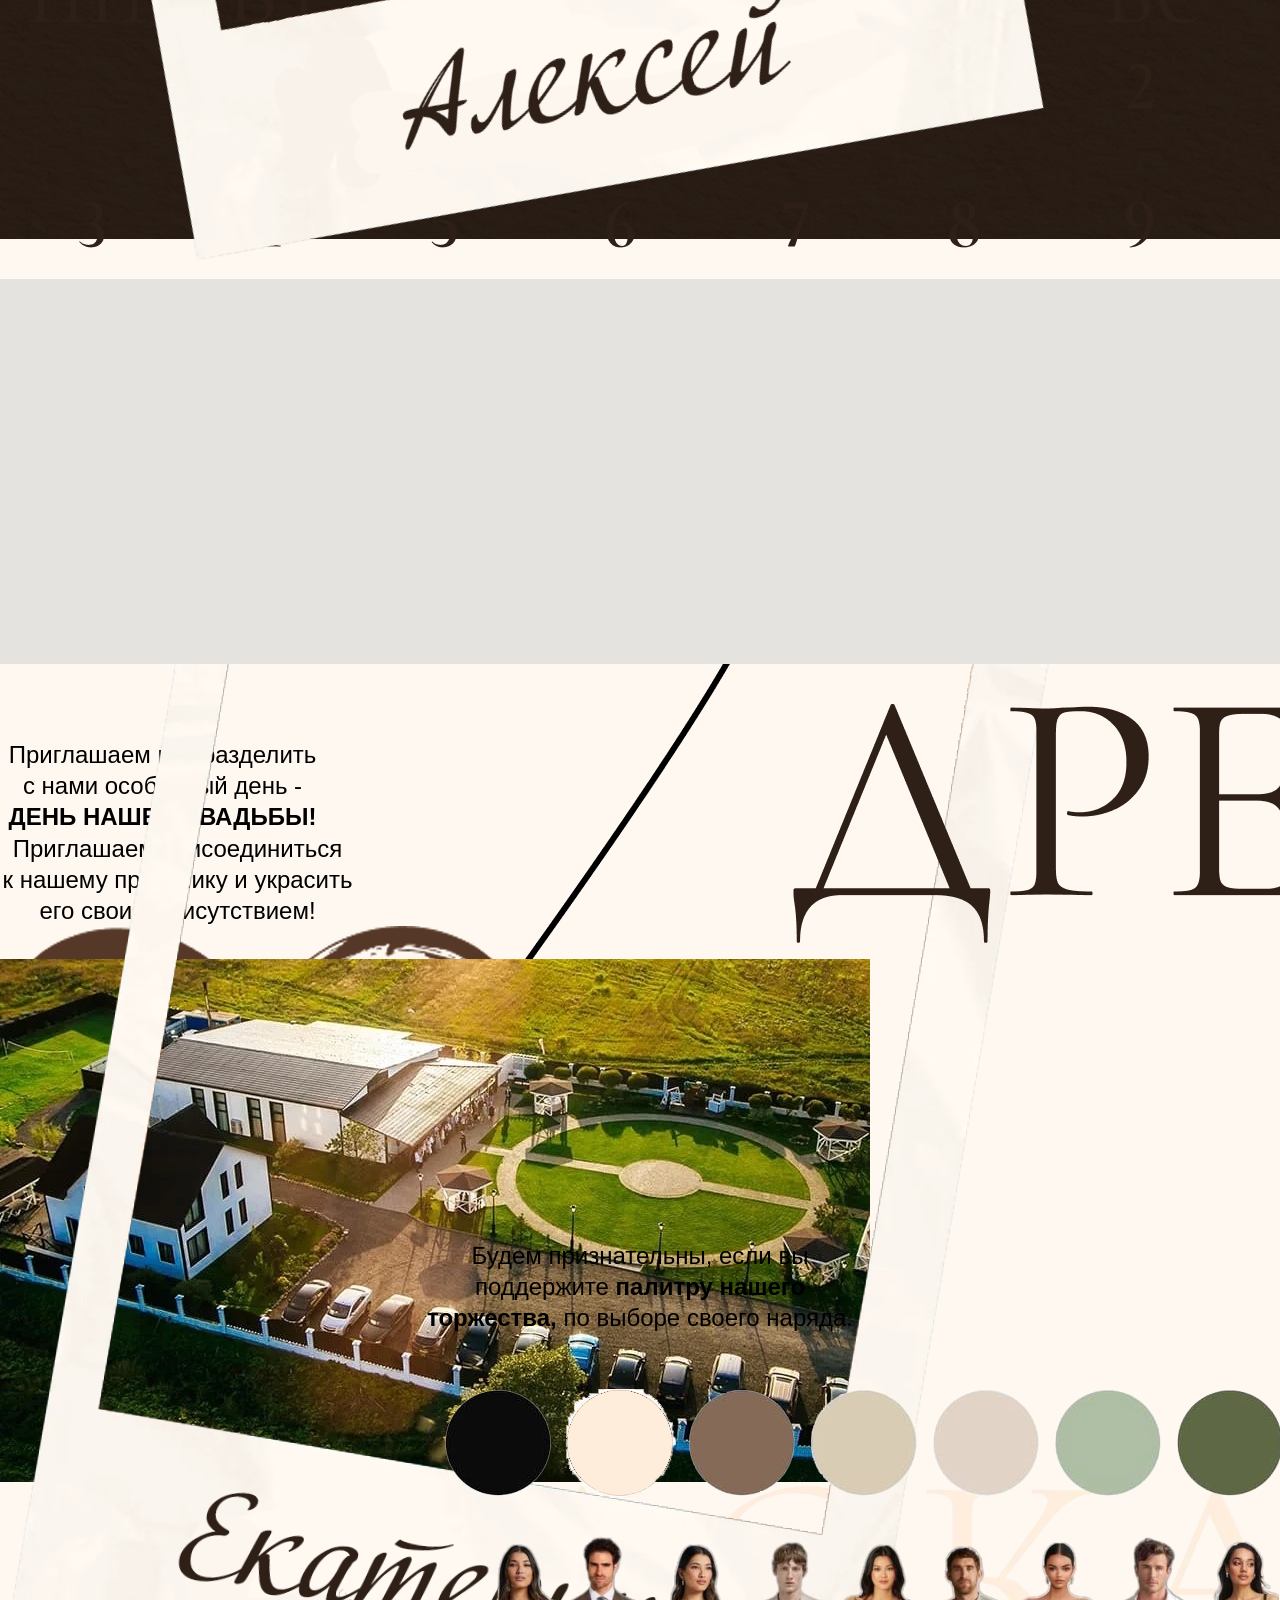
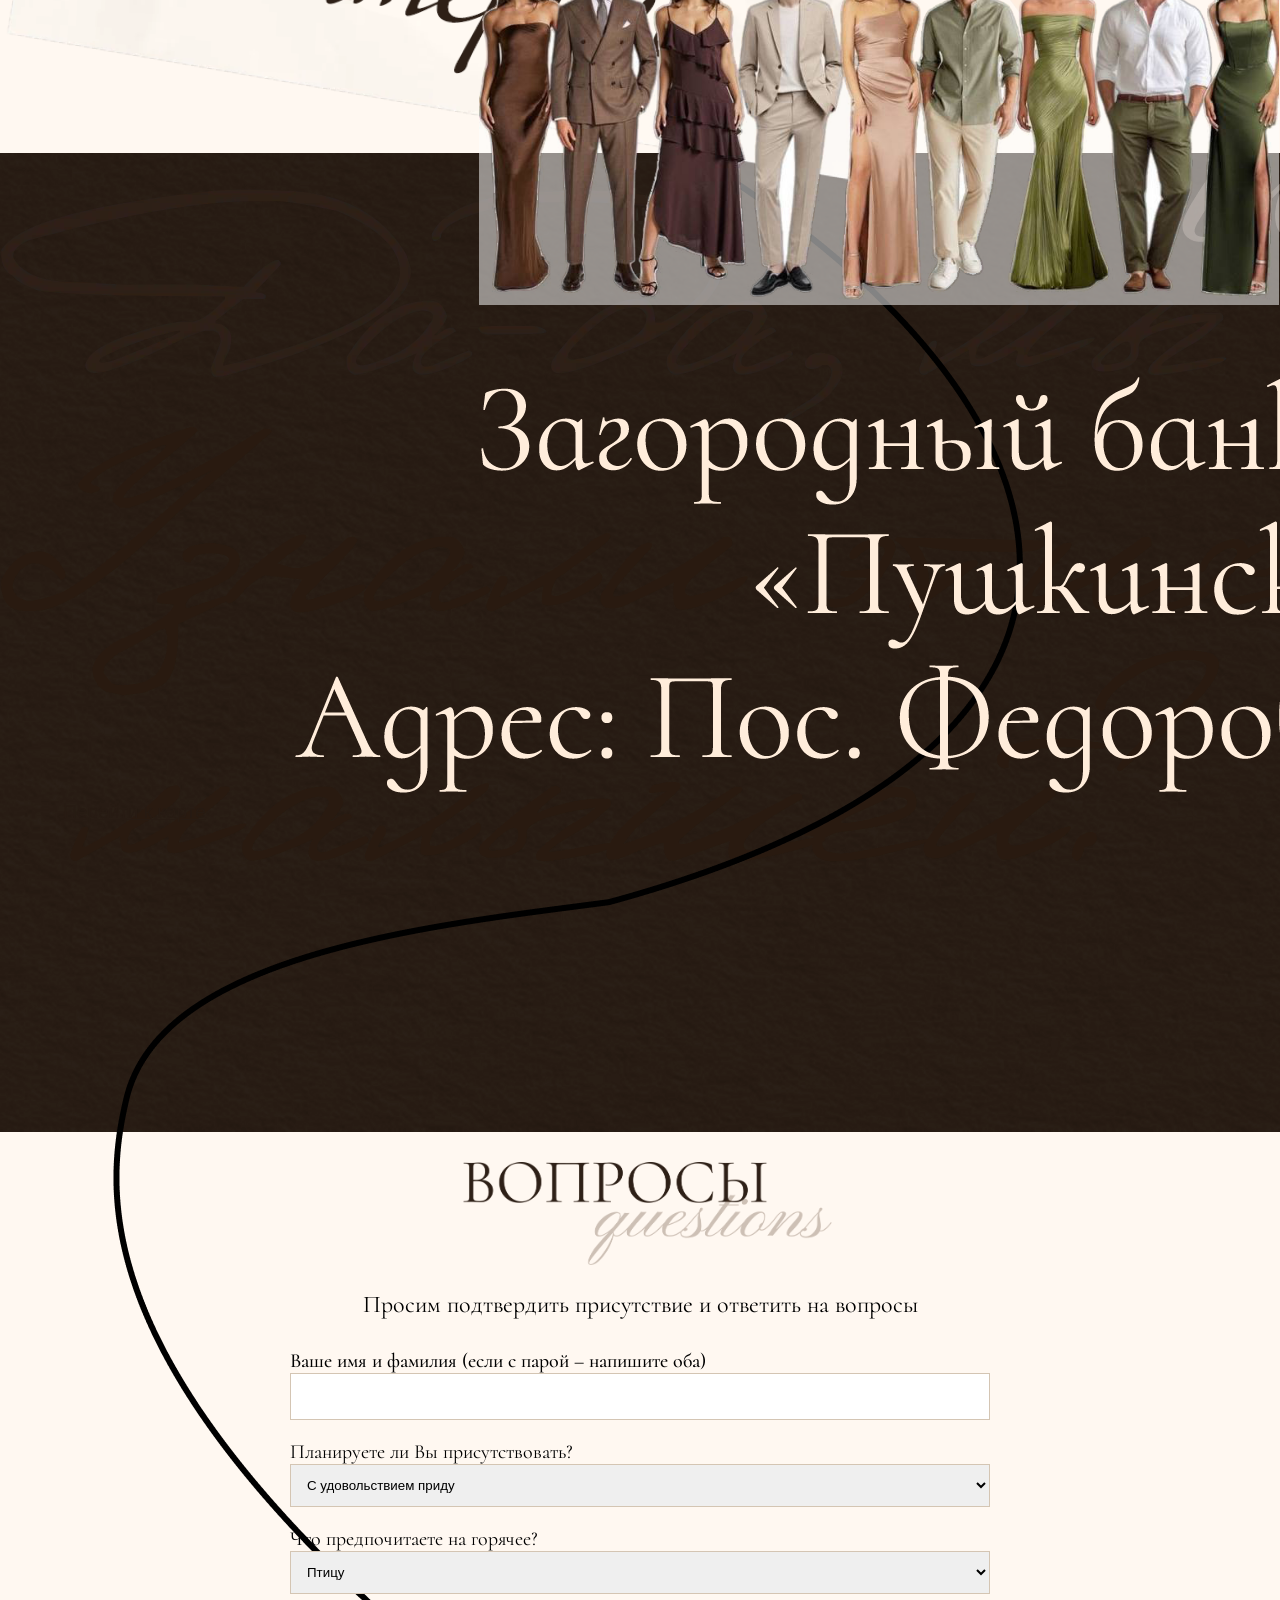
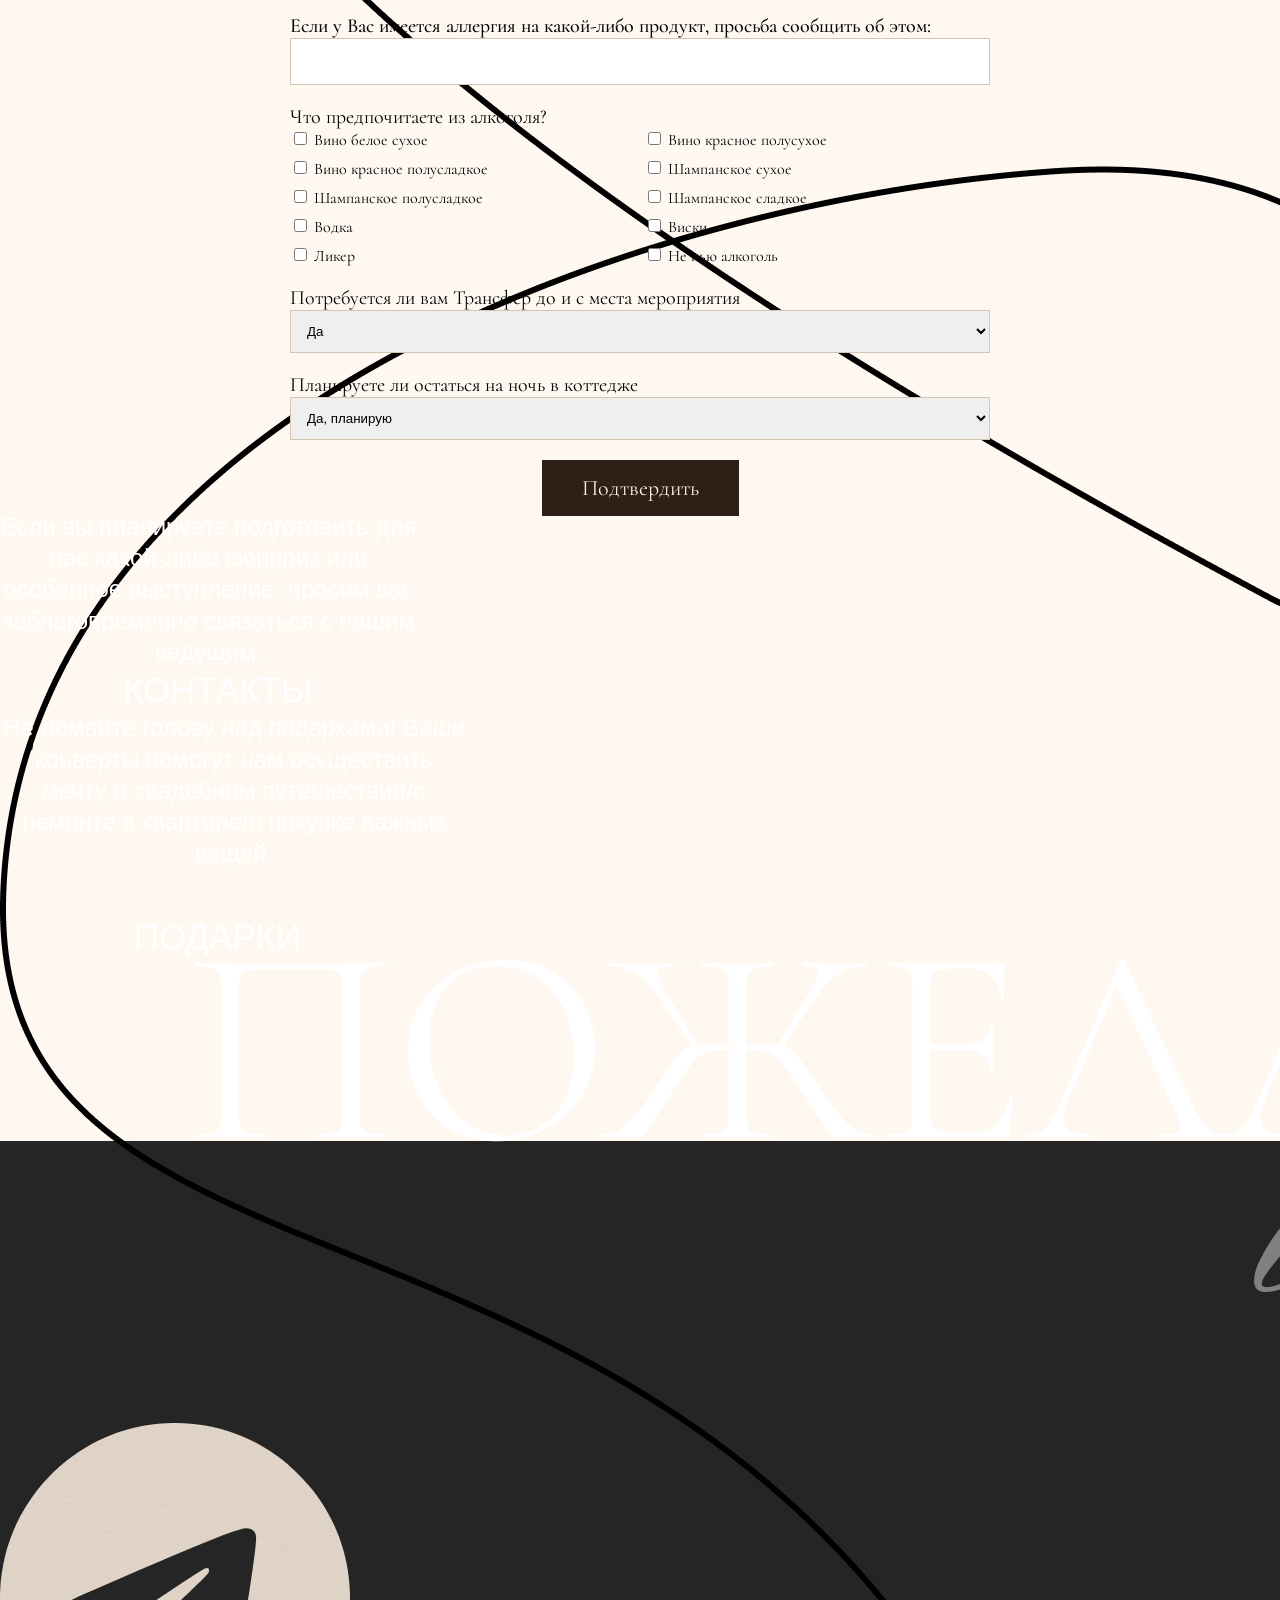
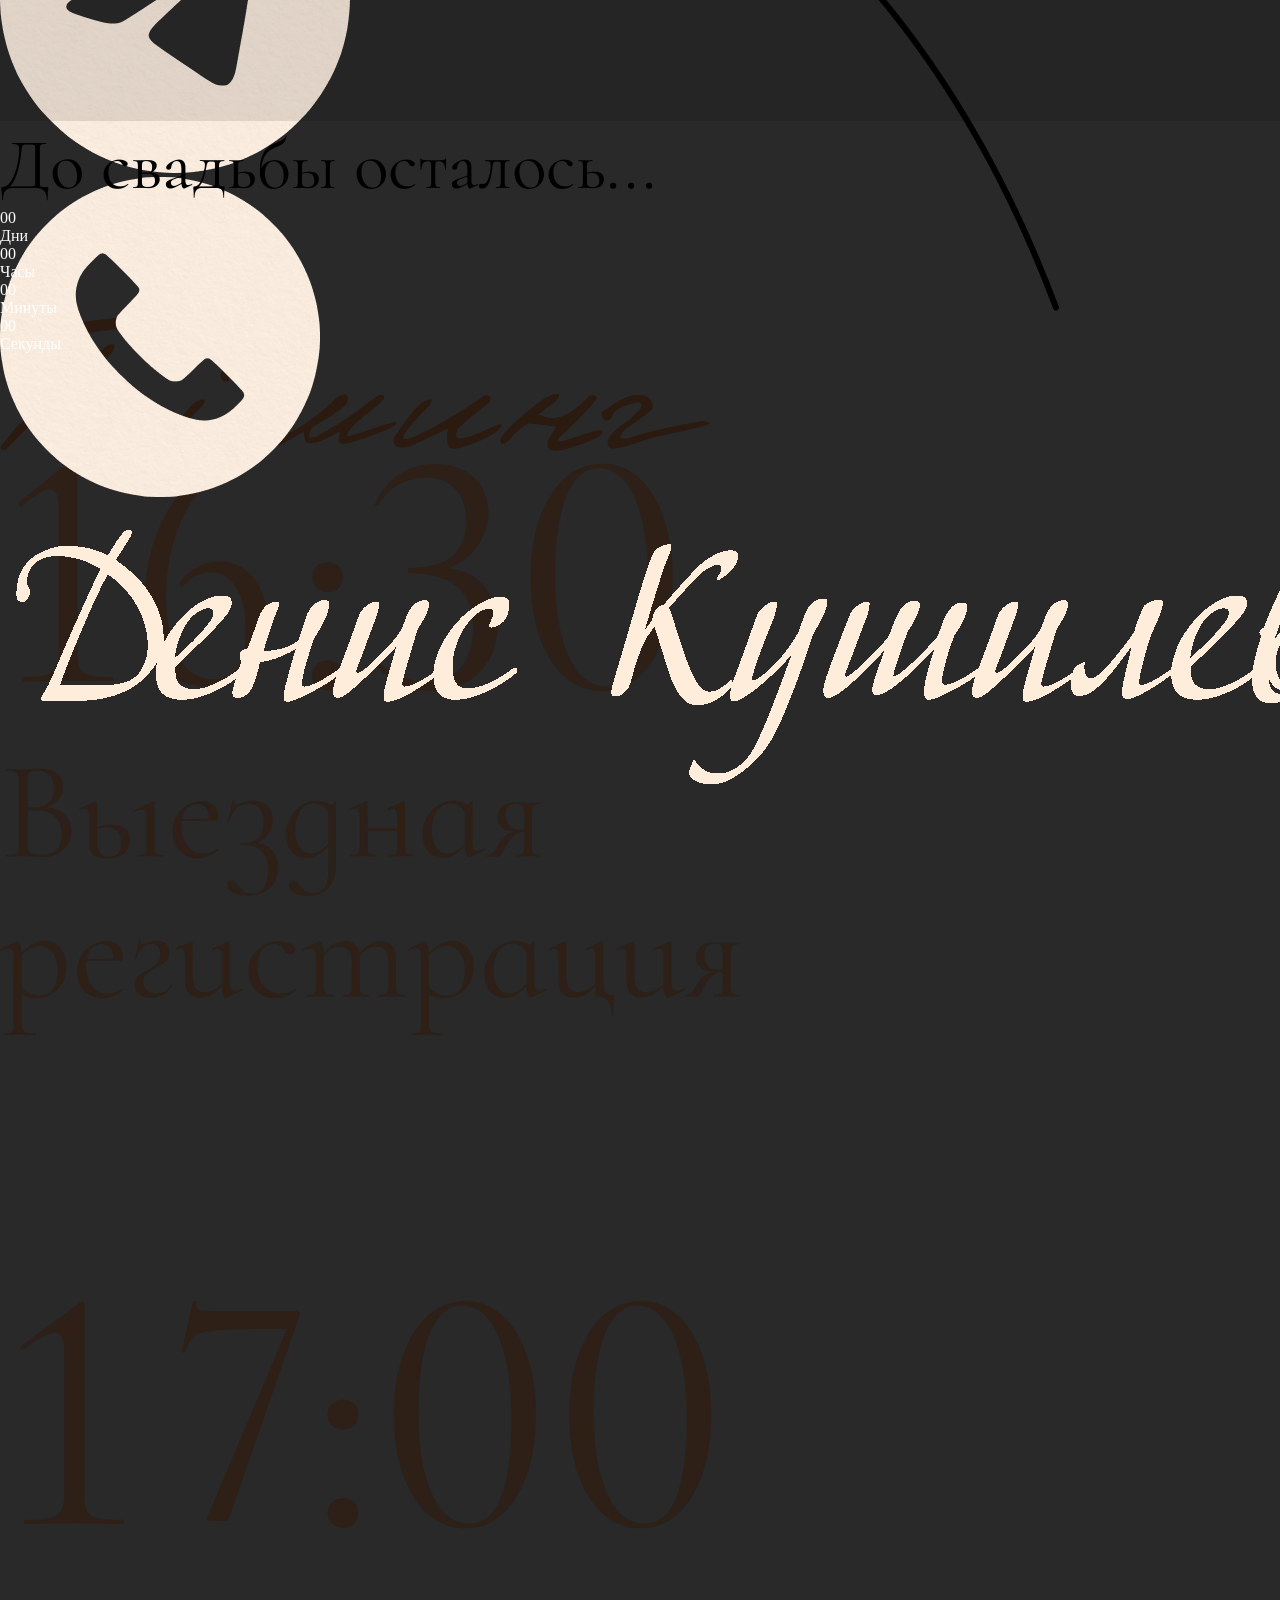
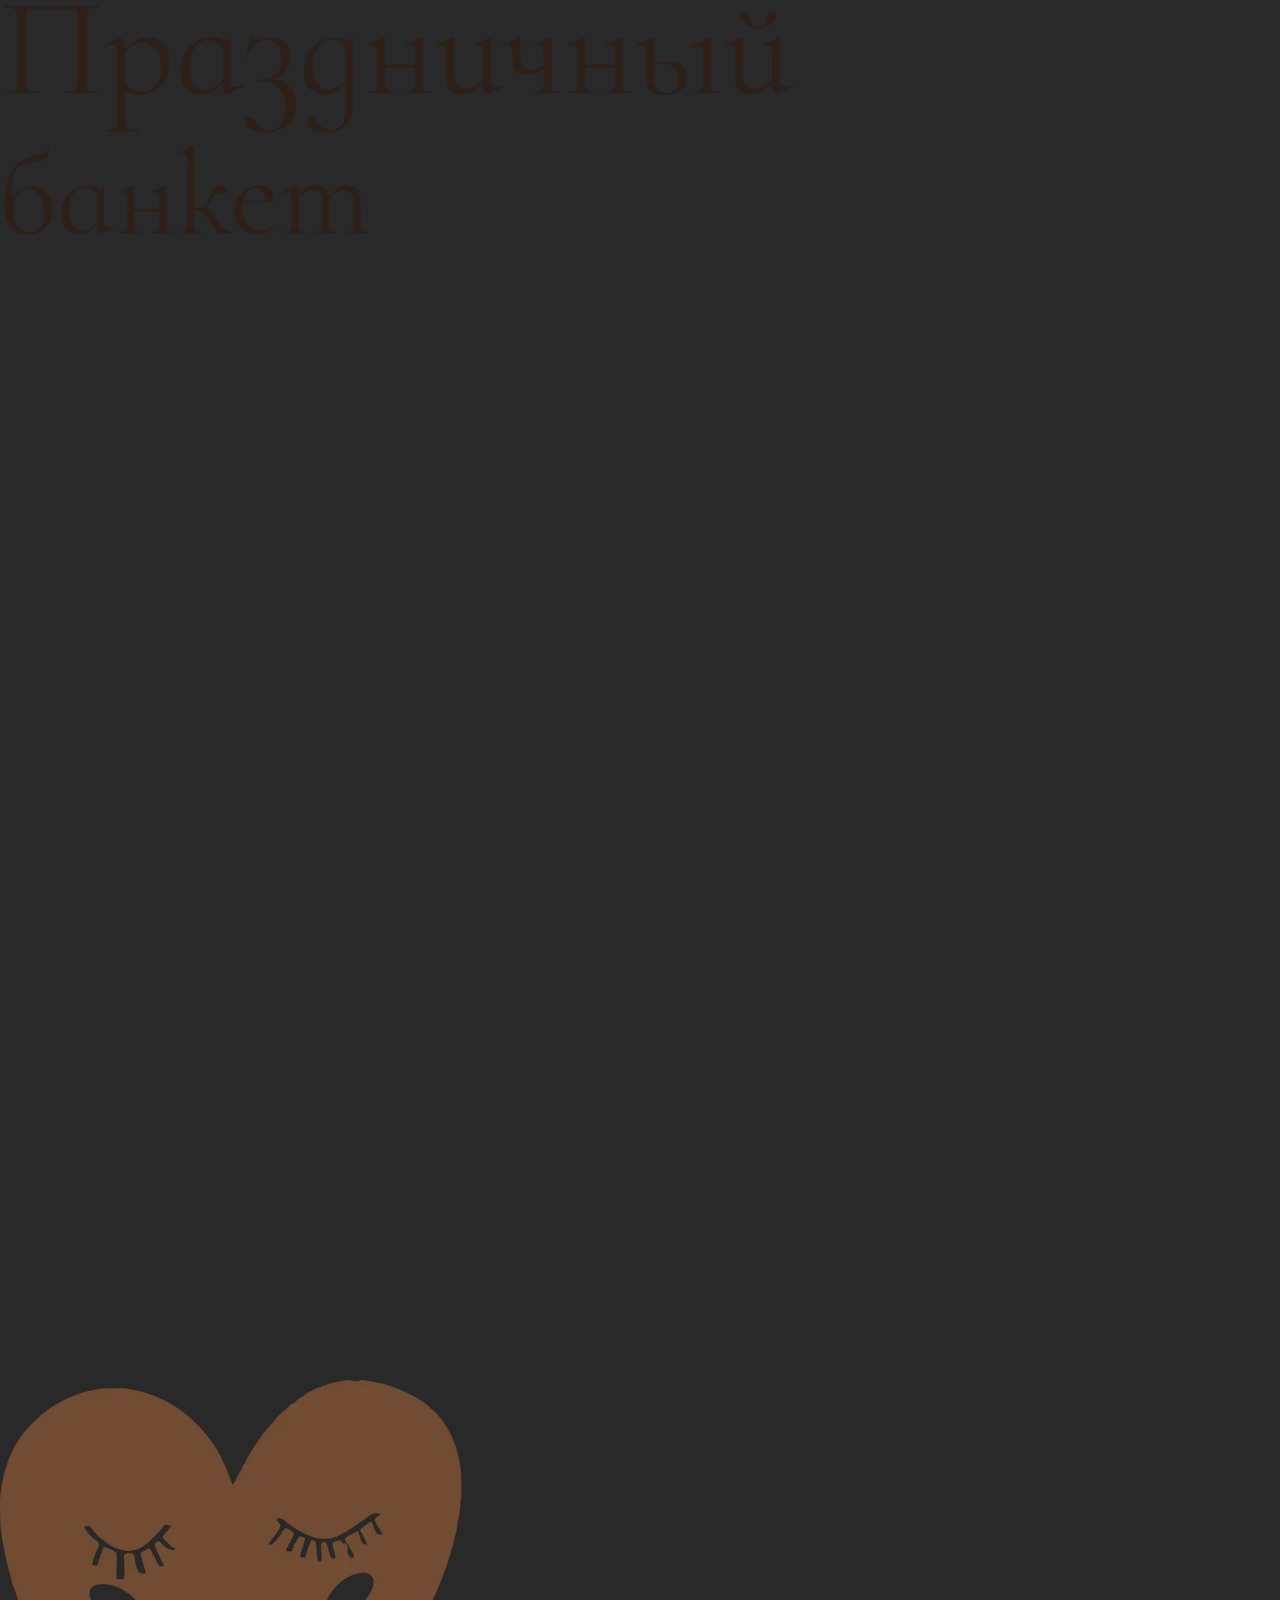
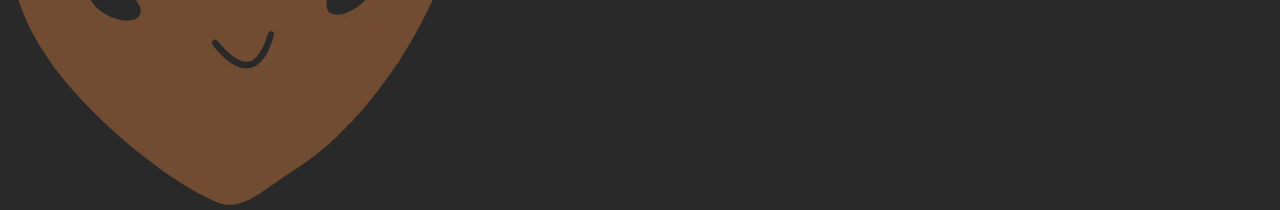
==== commit 1dc45dfd: "4 правим разрешение" ====
--- a/index.html
+++ b/index.html
@@ -181,9 +181,13 @@
             }
         })();</script>
 </head>
-
 <body class="t-body"
     style="margin:0;">
+    <style>
+  * {
+    box-sizing: border-box;
+  }
+</style>
     <div id="allrecords"
         class="t-records"
         data-hook="blocks-collection-content-node"
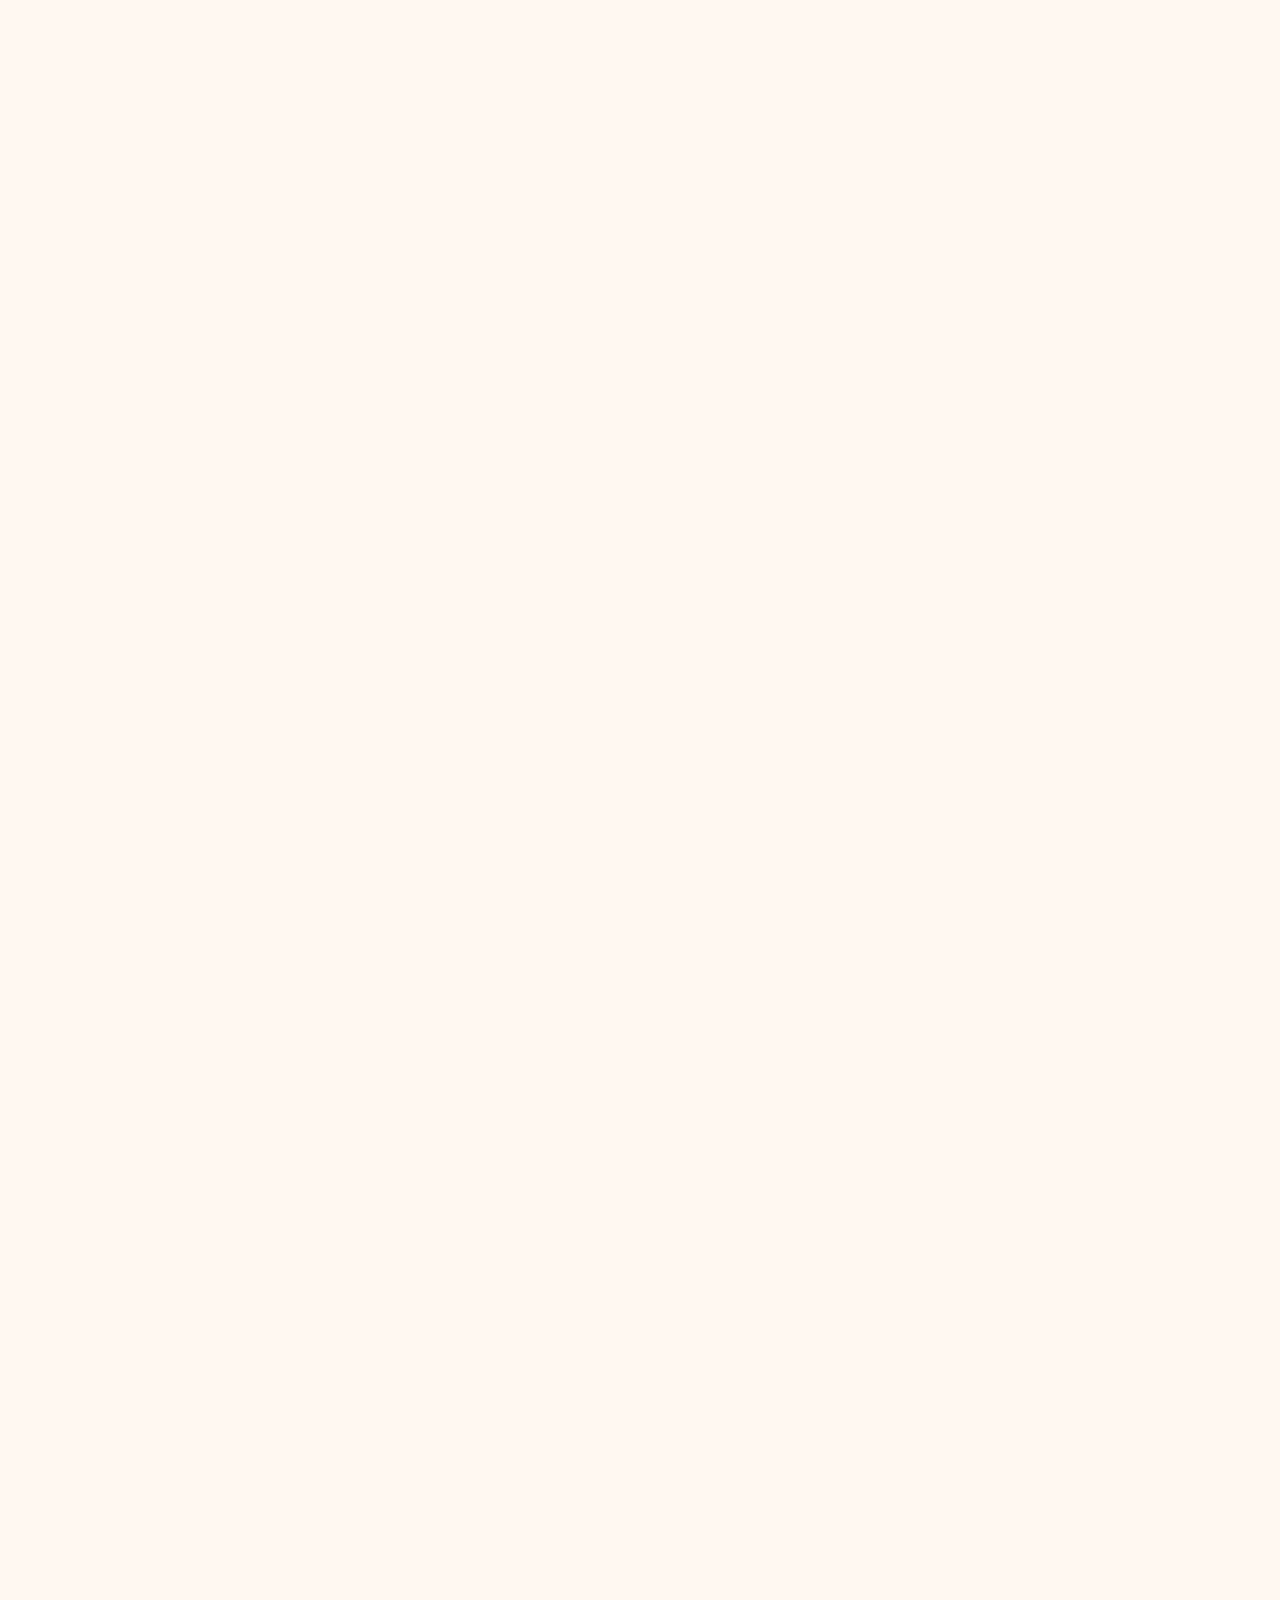
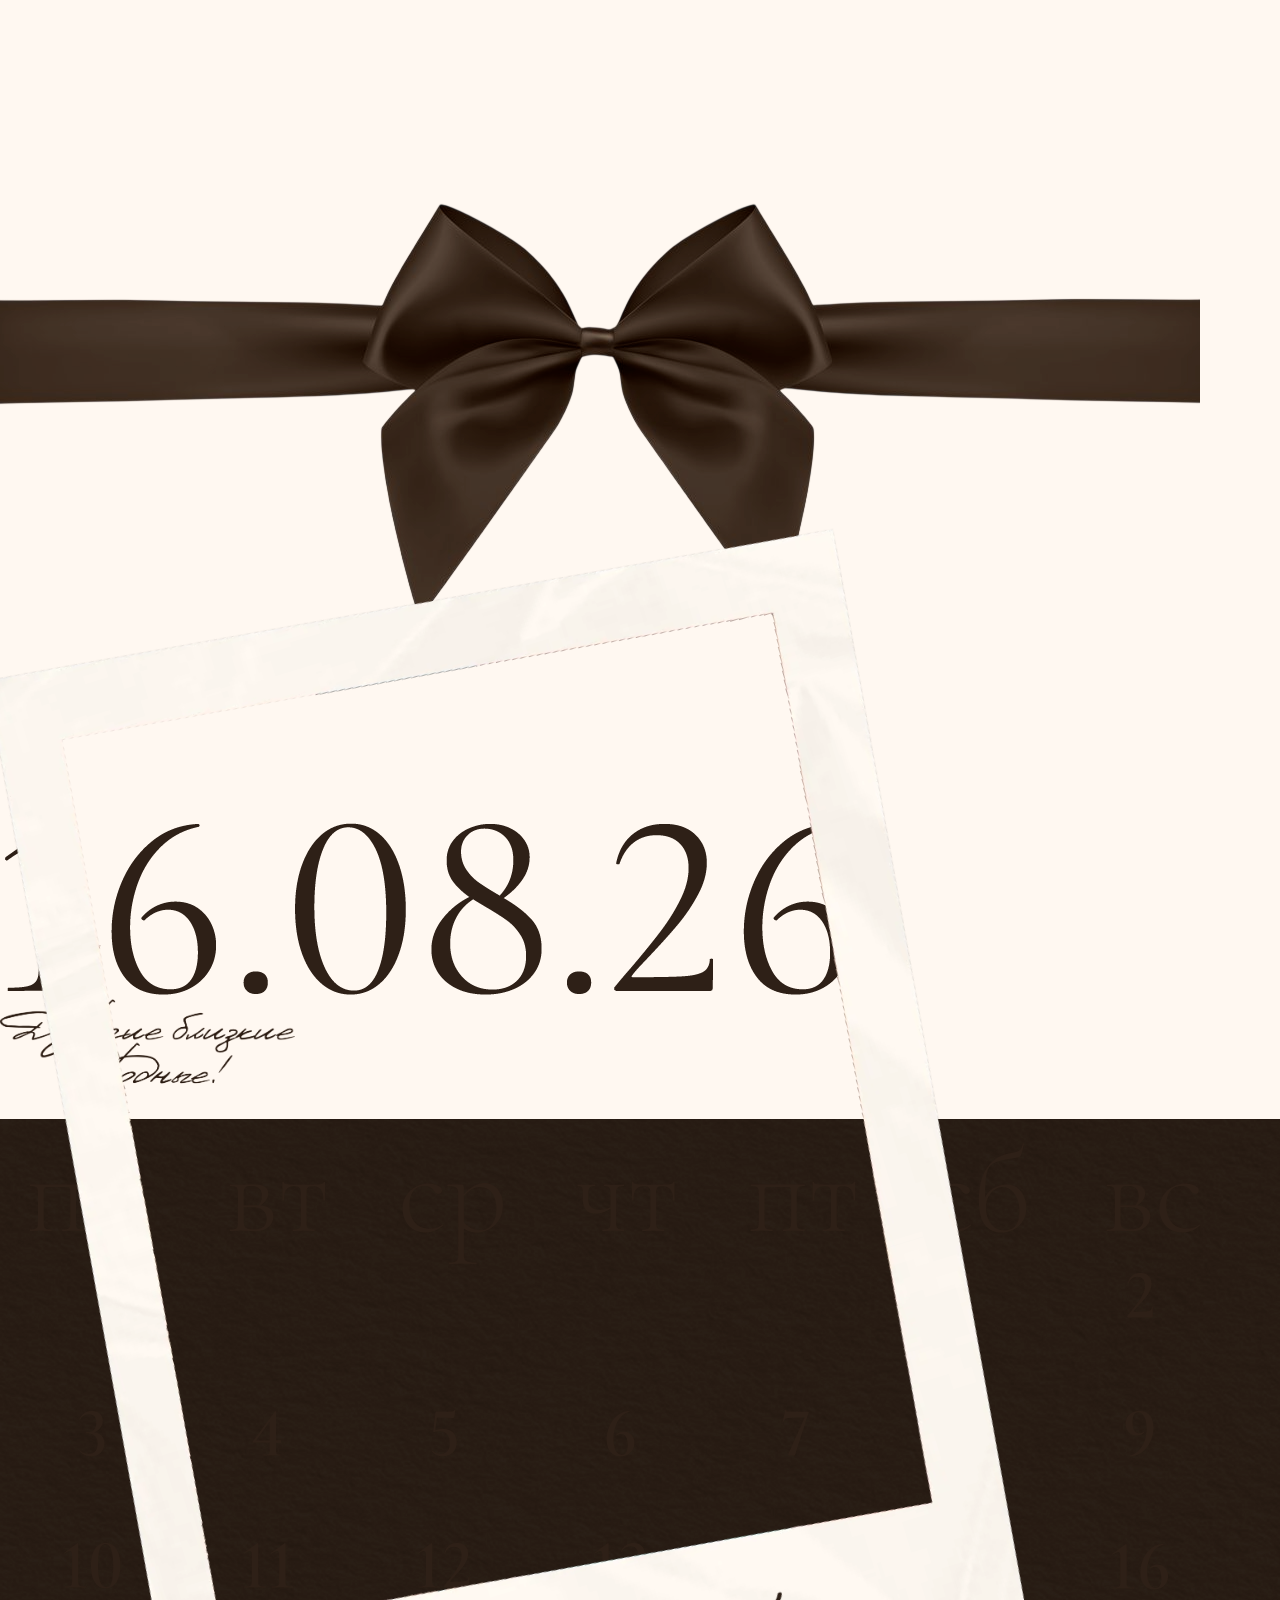
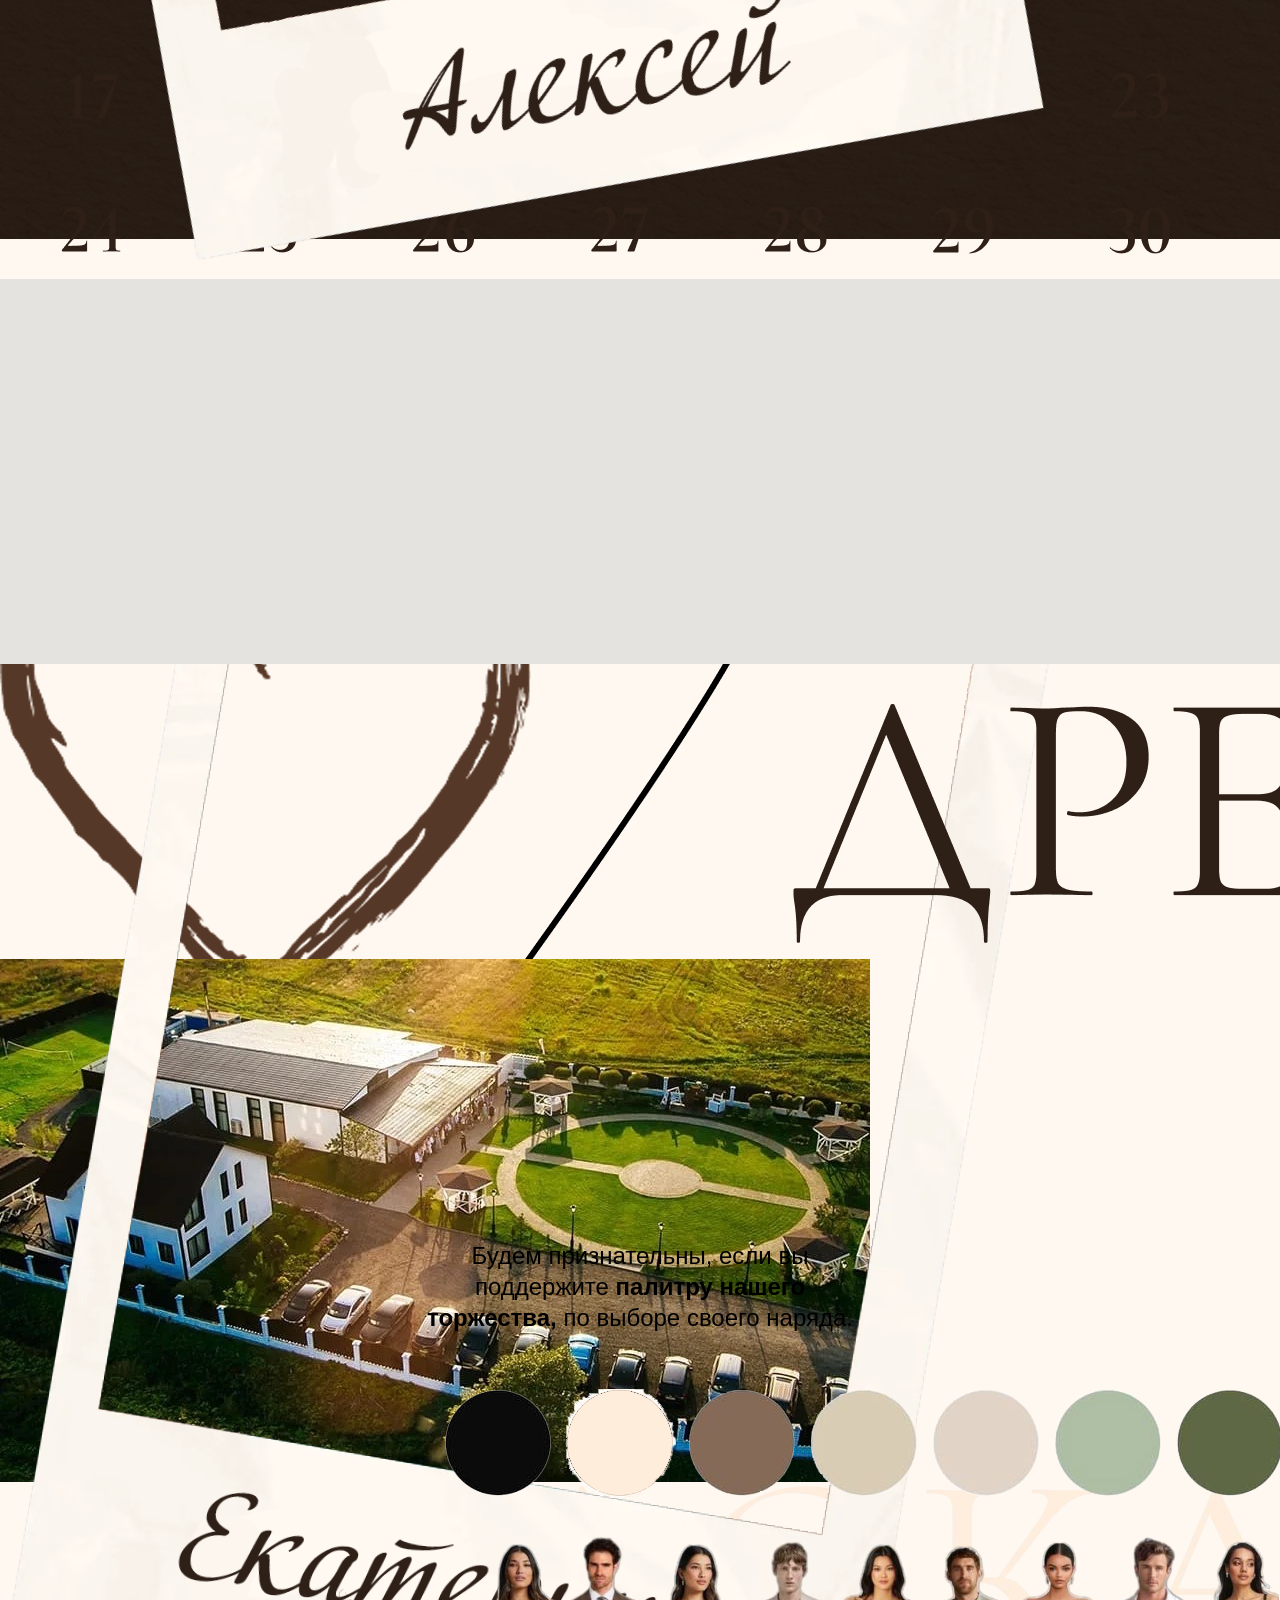
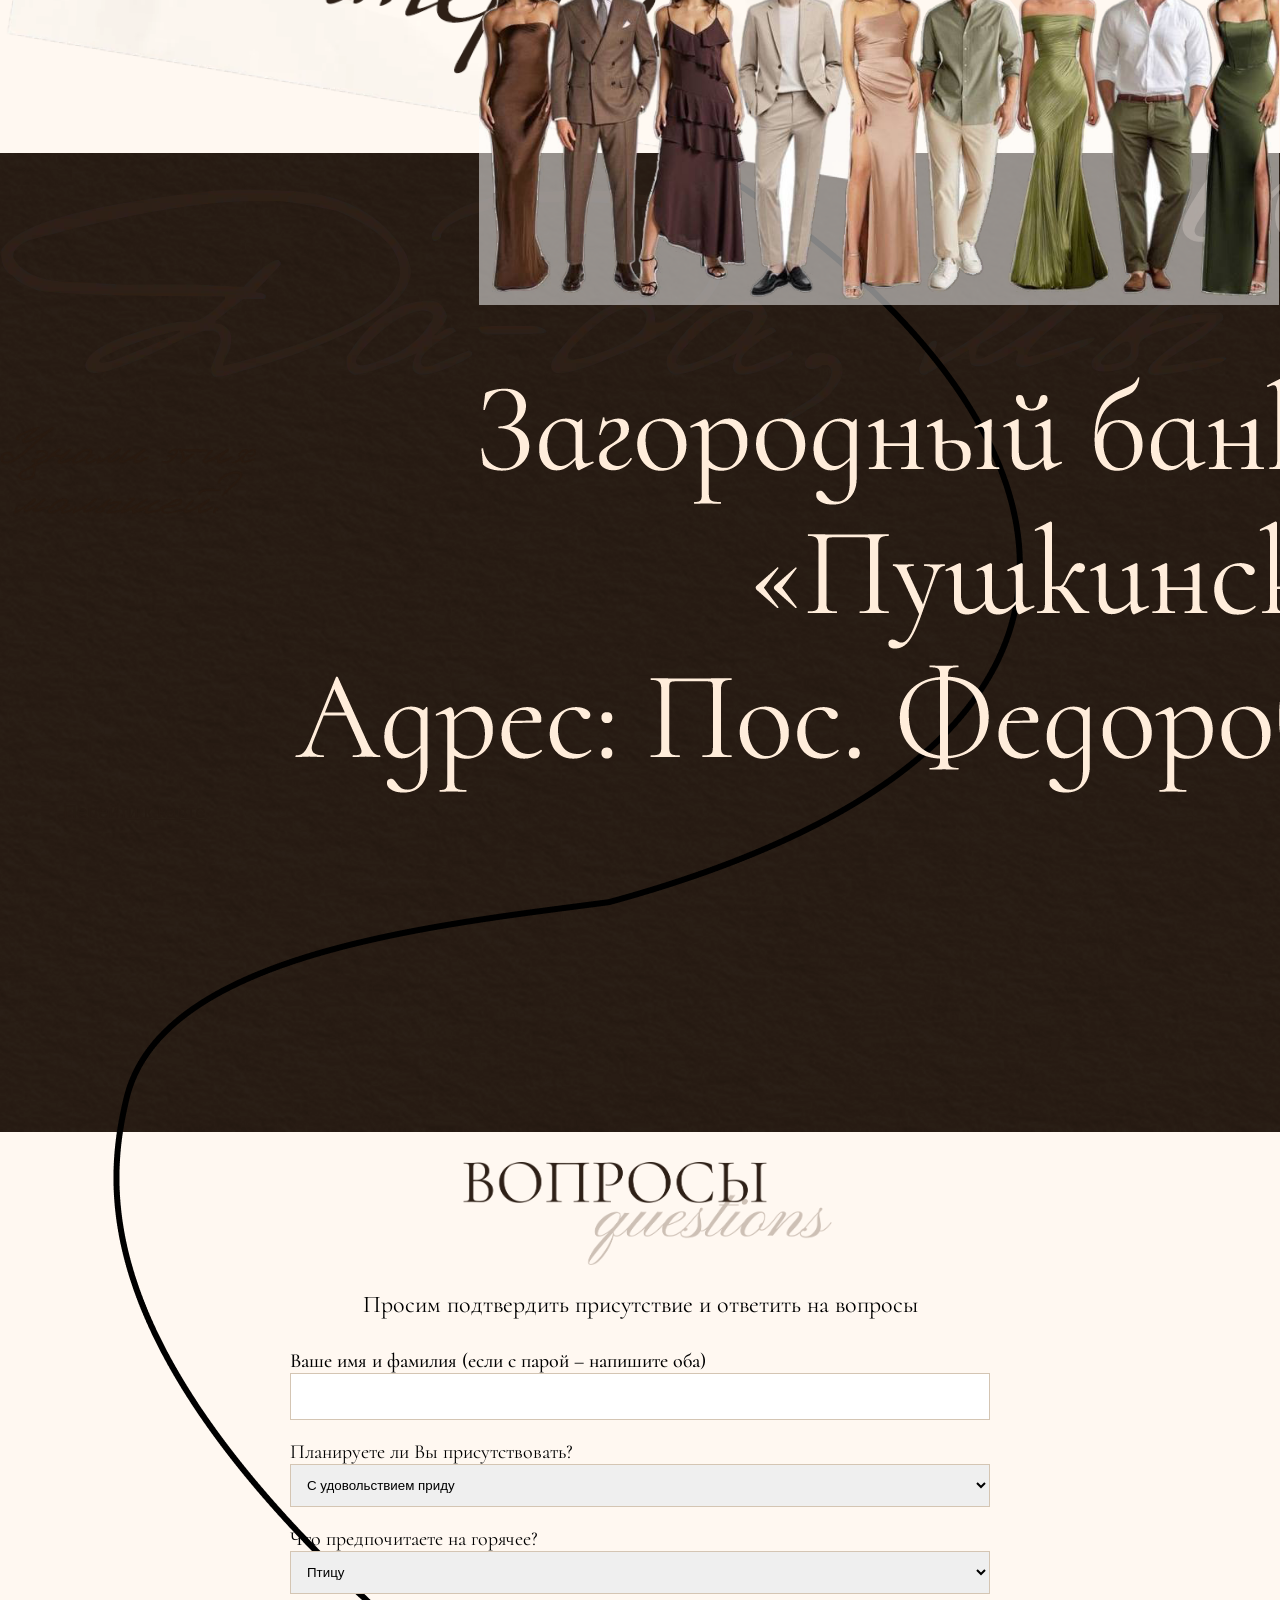
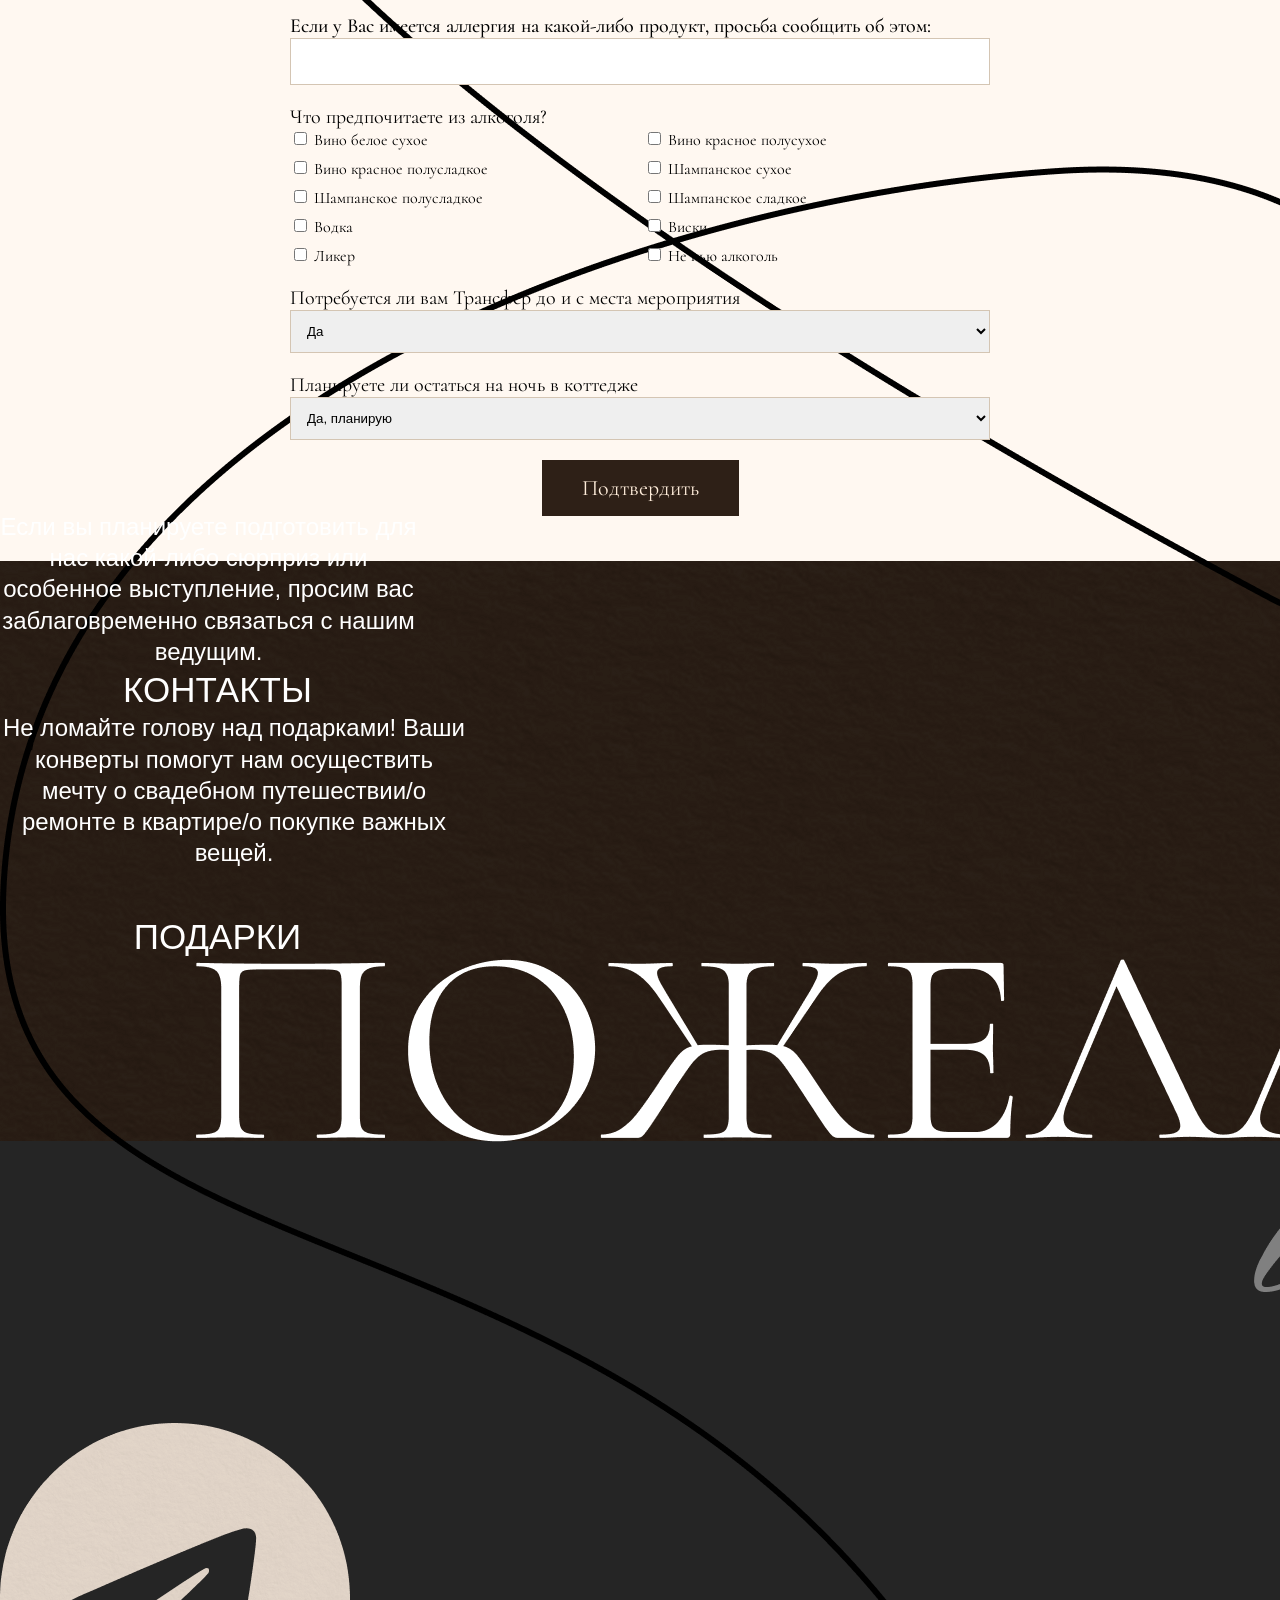
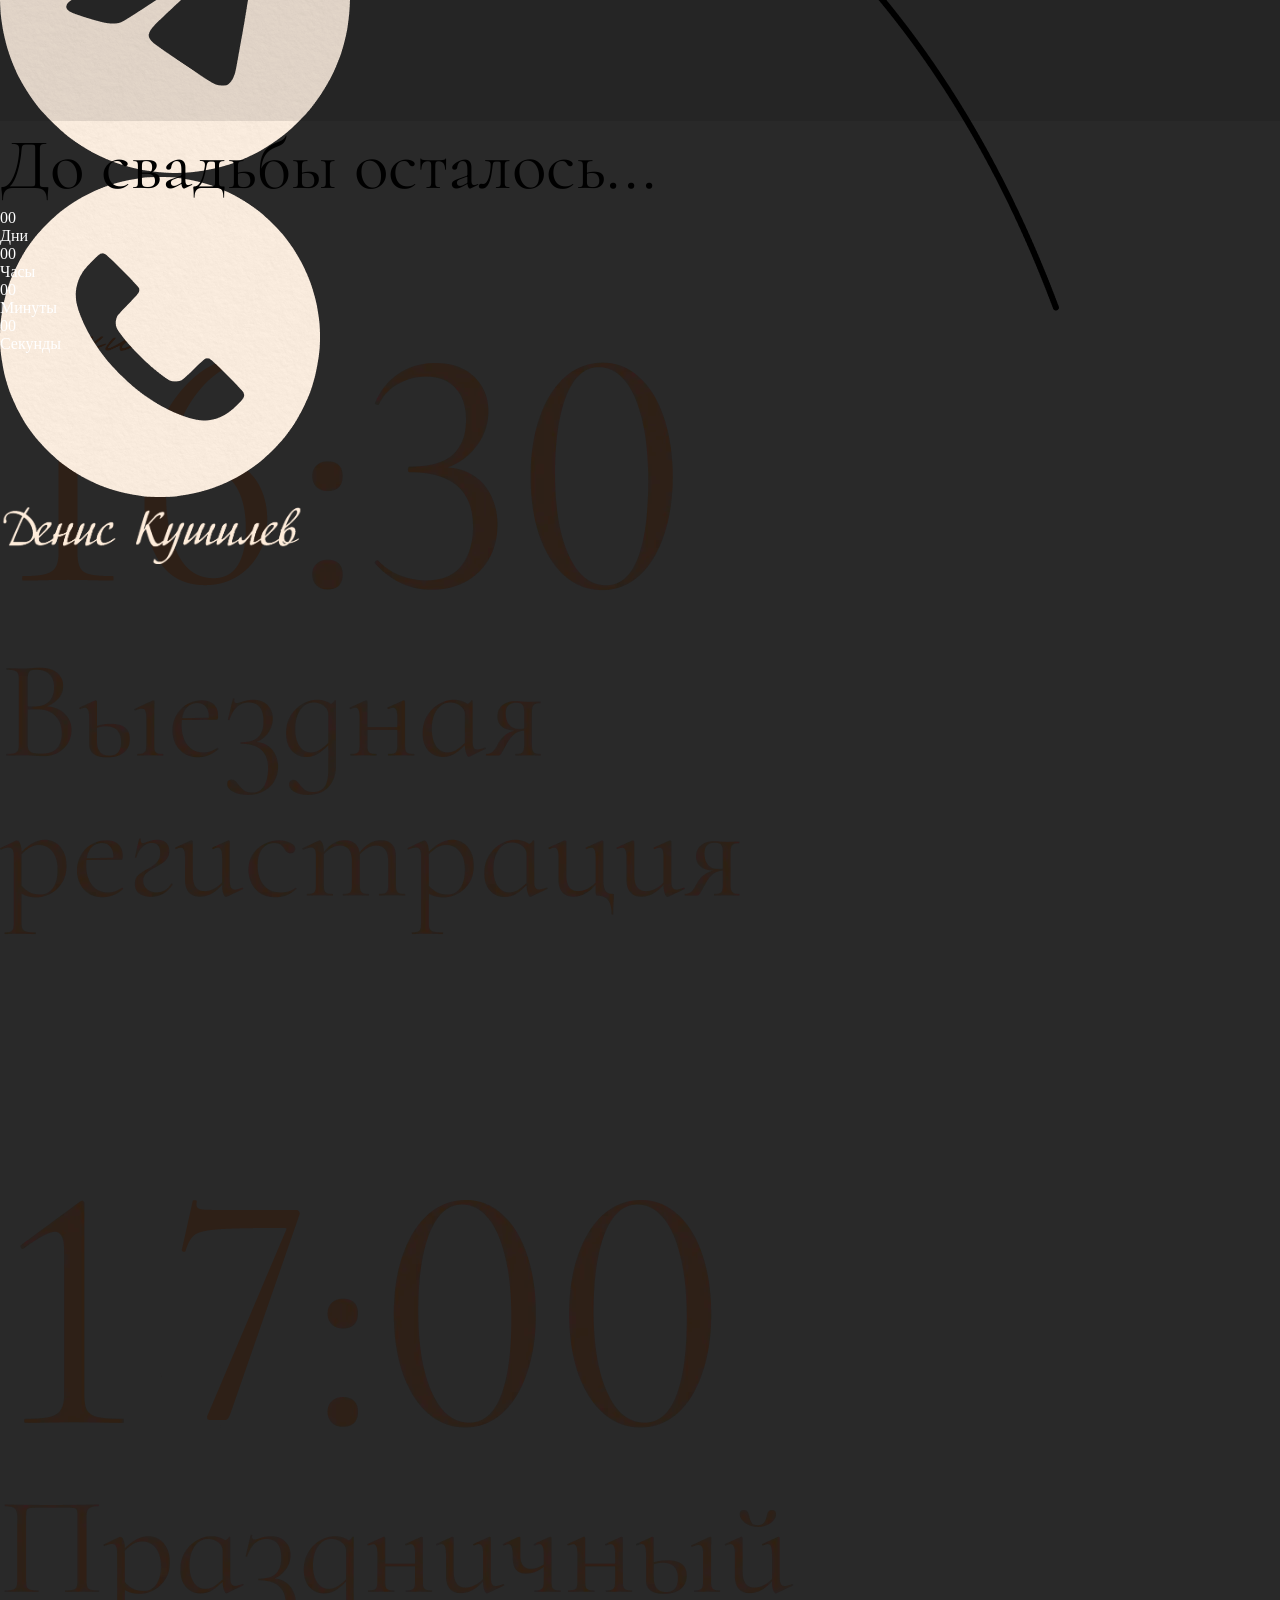
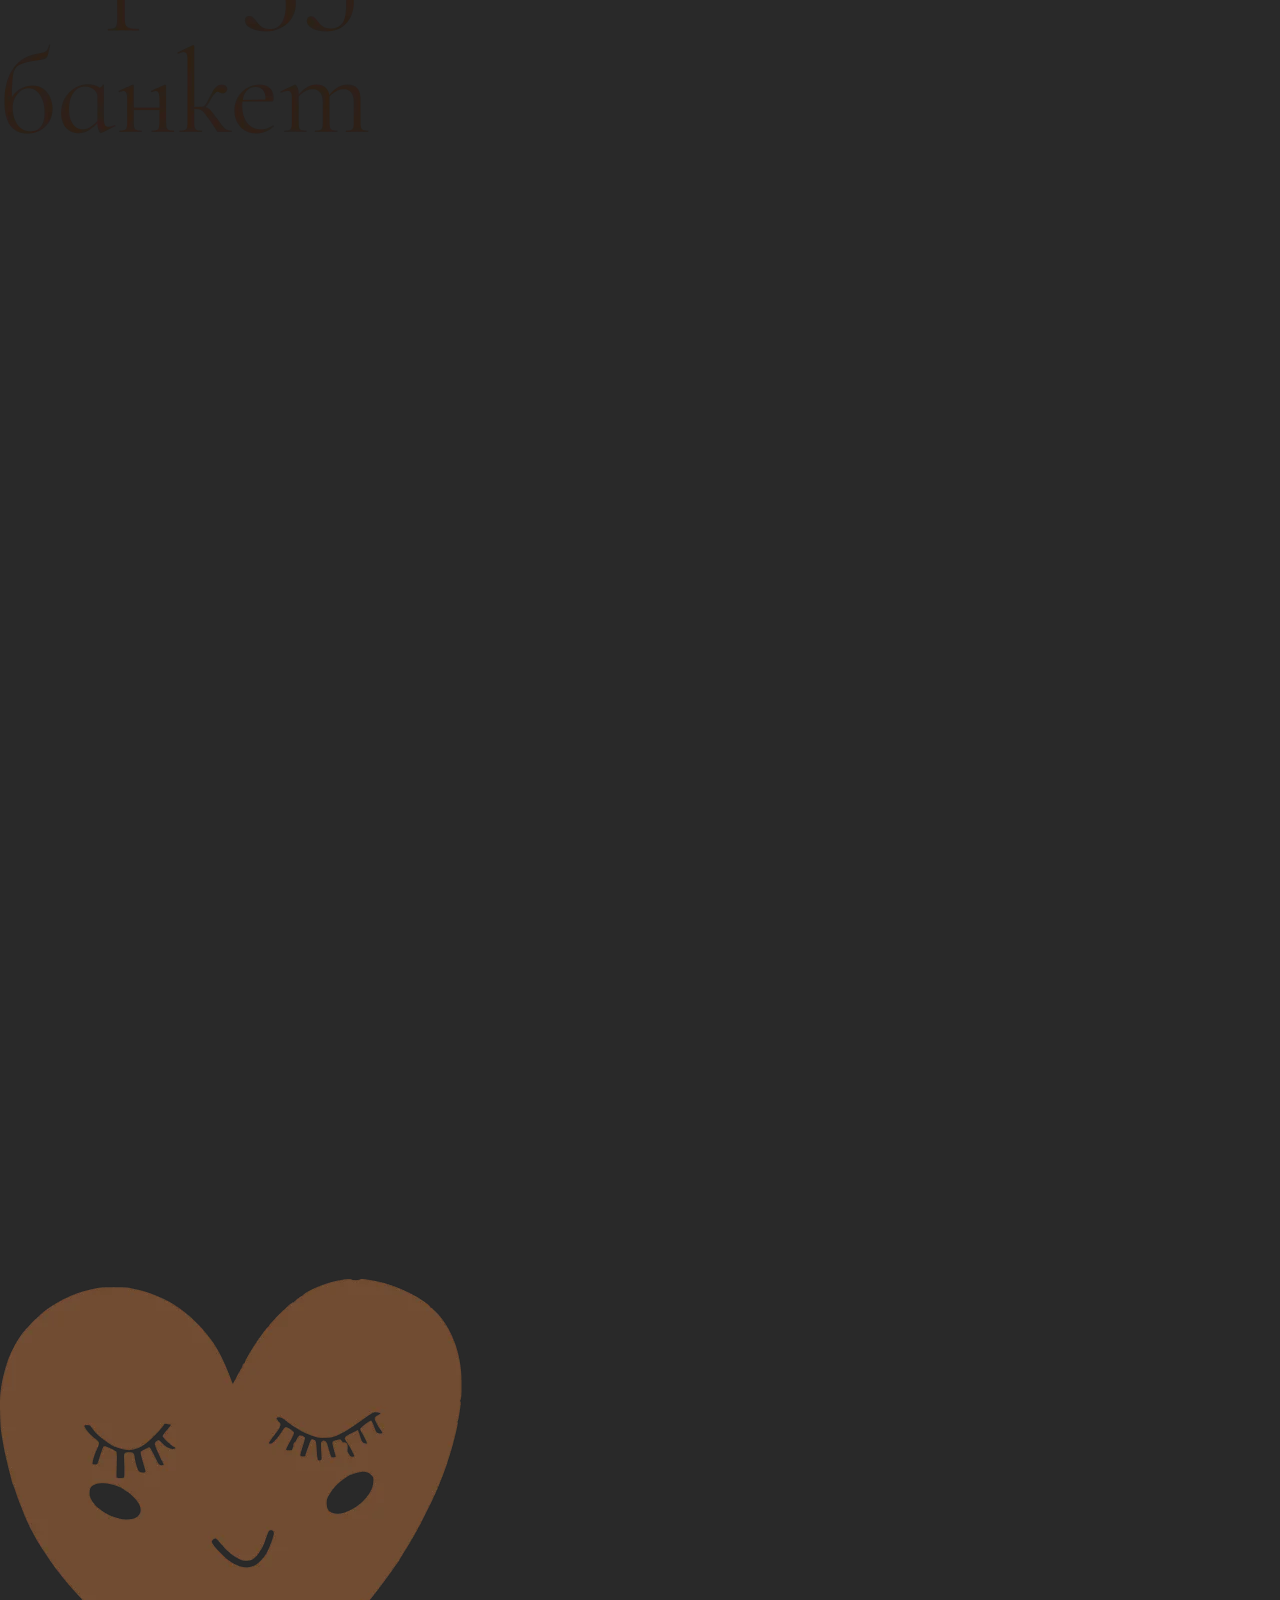
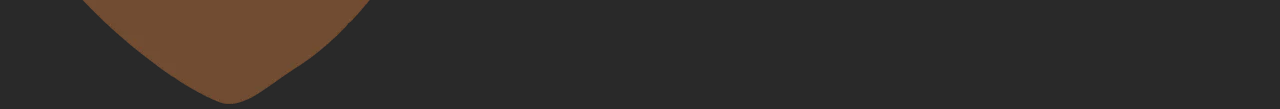
==== commit 49fcfaf6: "5 правки картинок" ====
--- a/index.html
+++ b/index.html
@@ -603,7 +603,7 @@
                         data-field-width-res-320-value="223">
                         <div class='tn-atom'><img class='tn-atom__img t-img'
                                 src='images/____002.png'
-                                alt=''
+                                height="87"
                                 imgfield='tn_img_1746186730622' /></div>
                     </div>
                 </div>
@@ -987,7 +987,7 @@
                         data-field-height-res-320-value="102">
                         <div class='tn-atom'><img class='tn-atom__img t-img'
                                 src='images/___.png'
-                                alt=''
+                                height="102"
                                 imgfield='tn_img_1746191753083' /></div>
                     </div>
                     <div class='t396__elem tn-elem tn-elem__19737023311746191460257 t-animate'
@@ -1475,7 +1475,7 @@
                         data-field-width-res-320-value="171">
                         <div class='tn-atom'><img class='tn-atom__img t-img'
                                 src='images/_2.png'
-                                alt=''
+                                height="37"
                                 imgfield='tn_img_1772234704086000002' /></div>
                     </div>
                     <div class='t396__elem tn-elem tn-elem__19737023411772234704087000003 t-animate'
@@ -2359,7 +2359,7 @@
                             class="mans">
                         <style>
                             .mans {
-                                width: 100vw;
+                                width: 95vw;
                                 max-width: 800px;
                                 height: auto;
                                 box-sizing: border-box;
@@ -2895,7 +2895,7 @@
                         data-field-width-res-320-value="75"
                         data-field-container-res-320-value="grid">
                         <a class='tn-atom'
-                            href="https://t.me.Denissartist"><img class='tn-atom__img t-img'
+                            href="https://t.me/Denissartist"><img class='tn-atom__img t-img'
                                 src='images/Vector_48.png'
                                 alt=''
                                 imgfield='tn_img_1772236671156000001' /></a>
@@ -2958,7 +2958,7 @@
                         data-field-container-res-320-value="grid">
                         <div class='tn-atom'><img class='tn-atom__img t-img'
                                 src='images/_.png'
-                                alt=''
+                                height="63"
                                 imgfield='tn_img_1772236688200000002' /></div>
                     </div>
                 </div>
@@ -3129,7 +3129,7 @@
                 <div class="t-cover"
                     id="recorddiv1973702401"
                     bgimgfield="img"
-                    style="height:580px;background-image:url('images/10c475e6-c835-41ac-a.png');">
+                    style="height:580px;background-image:url('images/Frame_37900.png');">
                     <div class="t-cover__carrier"
                         id="coverCarry1973702401"
                         data-content-cover-id="1973702401"
